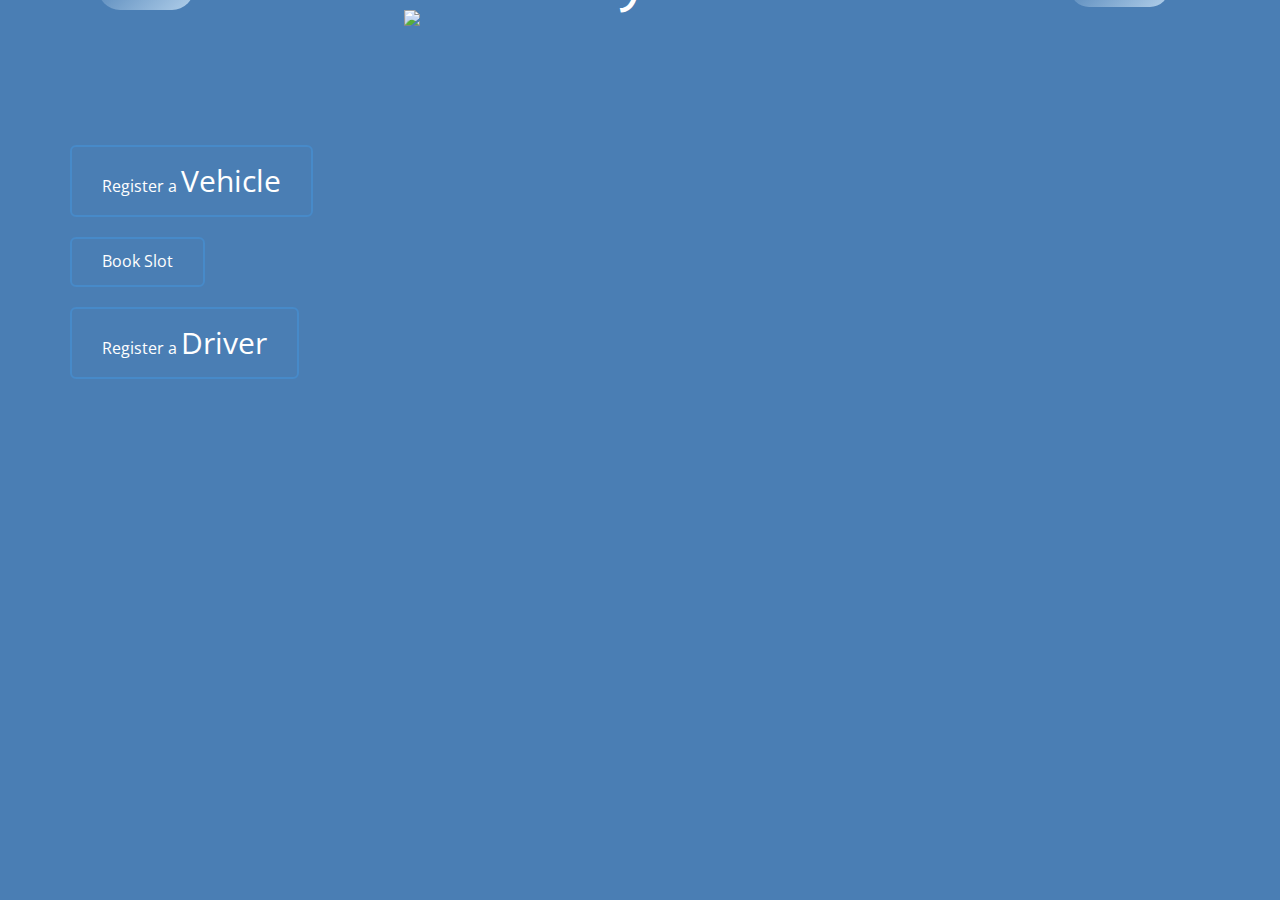
==== Home.html @ af9ec68c "Add files via upload" ====
<!DOCTYPE html>
<html style="font-size: 16px;">
  <head>
    <meta name="viewport" content="width=device-width, initial-scale=1.0">
    <meta charset="utf-8">
    <meta name="keywords" content="">
    <meta name="description" content="">
    <meta name="page_type" content="np-template-header-footer-from-plugin">
    <title>Home</title>
    <link rel="stylesheet" href="11.css" media="screen">
<link rel="stylesheet" href="home.css" media="screen">
    <script class="u-script" type="text/javascript" src="jquery-1.9.1.min.js" defer=""></script>
   
  
    <link id="u-theme-google-font" rel="stylesheet" href="https://fonts.googleapis.com/css?family=Roboto:100,100i,300,300i,400,400i,500,500i,700,700i,900,900i|Open+Sans:300,300i,400,400i,600,600i,700,700i,800,800i">
    <link id="u-page-google-font" rel="stylesheet" href="https://fonts.googleapis.com/css?family=McLaren:400">
    
    
    <script type="application/ld+json">{
		"@context": "http://schema.org",
		"@type": "Organization",
		"name": "",
		"logo": "images/WhatsAppImage2021-06-16at8.55.54PM.jpeg"
}</script>
    <meta property="og:title" content="Home">
    <meta property="og:type" content="website">
    <meta name="theme-color" content="#478ac9">
  </head>
  <body class="u-body u-custom-color-6"><header class="u-clearfix u-header u-header" id="sec-aa33"><div class="u-clearfix u-sheet u-sheet-1">
        <a href="Home.html" class="u-image u-logo u-image-1" data-image-width="1080" data-image-height="614">
          <img src="images/WhatsAppImage2021-06-16at8.55.54PM.jpeg" class="u-logo-image u-logo-image-1" data-image-width="159.4">
        </a>
        <p class="u-custom-font u-text u-text-1">EasyPark</p>
        <a href="update.html" class="u-btn u-btn-round u-button-style u-custom-font u-gradient u-hover-palette-4-base u-none u-radius-50 u-text-body-alt-color u-btn-1">More&nbsp;<span class="u-icon u-icon-1"><svg class="u-svg-content" viewBox="0 0 60 60" x="0px" y="0px" style="width: 1em; height: 1em;"><g><path d="M8,22c-4.411,0-8,3.589-8,8s3.589,8,8,8s8-3.589,8-8S12.411,22,8,22z"></path><path d="M52,22c-4.411,0-8,3.589-8,8s3.589,8,8,8s8-3.589,8-8S56.411,22,52,22z"></path><path d="M30,22c-4.411,0-8,3.589-8,8s3.589,8,8,8s8-3.589,8-8S34.411,22,30,22z"></path>
</g></svg><img></span>
        </a>
        <a href="admin.html" class="u-btn u-btn-round u-button-style u-gradient u-hover-palette-1-base u-none u-radius-50 u-text-body-alt-color u-text-hover-palette-3-base u-btn-2"><span class="u-icon u-icon-2"><svg class="u-svg-content" viewBox="0 0 60 60" x="0px" y="0px" style="width: 1em; height: 1em;"><path d="M48.014,42.889l-9.553-4.776C37.56,37.662,37,36.756,37,35.748v-3.381c0.229-0.28,0.47-0.599,0.719-0.951
	c1.239-1.75,2.232-3.698,2.954-5.799C42.084,24.97,43,23.575,43,22v-4c0-0.963-0.36-1.896-1-2.625v-5.319
	c0.056-0.55,0.276-3.824-2.092-6.525C37.854,1.188,34.521,0,30,0s-7.854,1.188-9.908,3.53C17.724,6.231,17.944,9.506,18,10.056
	v5.319c-0.64,0.729-1,1.662-1,2.625v4c0,1.217,0.553,2.352,1.497,3.109c0.916,3.627,2.833,6.36,3.503,7.237v3.309
	c0,0.968-0.528,1.856-1.377,2.32l-8.921,4.866C8.801,44.424,7,47.458,7,50.762V54c0,4.746,15.045,6,23,6s23-1.254,23-6v-3.043
	C53,47.519,51.089,44.427,48.014,42.889z"></path></svg><img></span>&nbsp;ADMIN
        </a>
      </div></header>
    <section class="u-clearfix u-section-1" id="sec-b55b">
      <div class="u-clearfix u-sheet u-sheet-1">
        <div class="u-border-3 u-border-black u-line u-line-vertical u-opacity u-opacity-35 u-line-1"></div>
        <a href="vdetails.html" class="u-border-2 u-border-palette-1-base u-btn u-btn-round u-button-style u-custom-font u-gradient u-hover-palette-1-light-1 u-none u-radius-6 u-text-body-alt-color u-btn-1">Register a <span style="font-size: 1.875rem;">Vehicle</span>
        </a>
        <a href="slot.html" class="u-border-2 u-border-palette-1-base u-btn u-btn-round u-button-style u-custom-font u-gradient u-hover-palette-1-light-1 u-none u-radius-6 u-text-body-alt-color u-btn-2">Book Slot</a>
        <a href="ddetails.html" class="u-border-2 u-border-palette-1-base u-btn u-btn-round u-button-style u-custom-font u-gradient u-hover-palette-1-light-1 u-none u-radius-6 u-text-body-alt-color u-btn-3">Register a <span style="font-size: 1.875rem;">Driver</span>
        </a>
      </div>
    </section>
    
    
    
    
  </body>
</html>
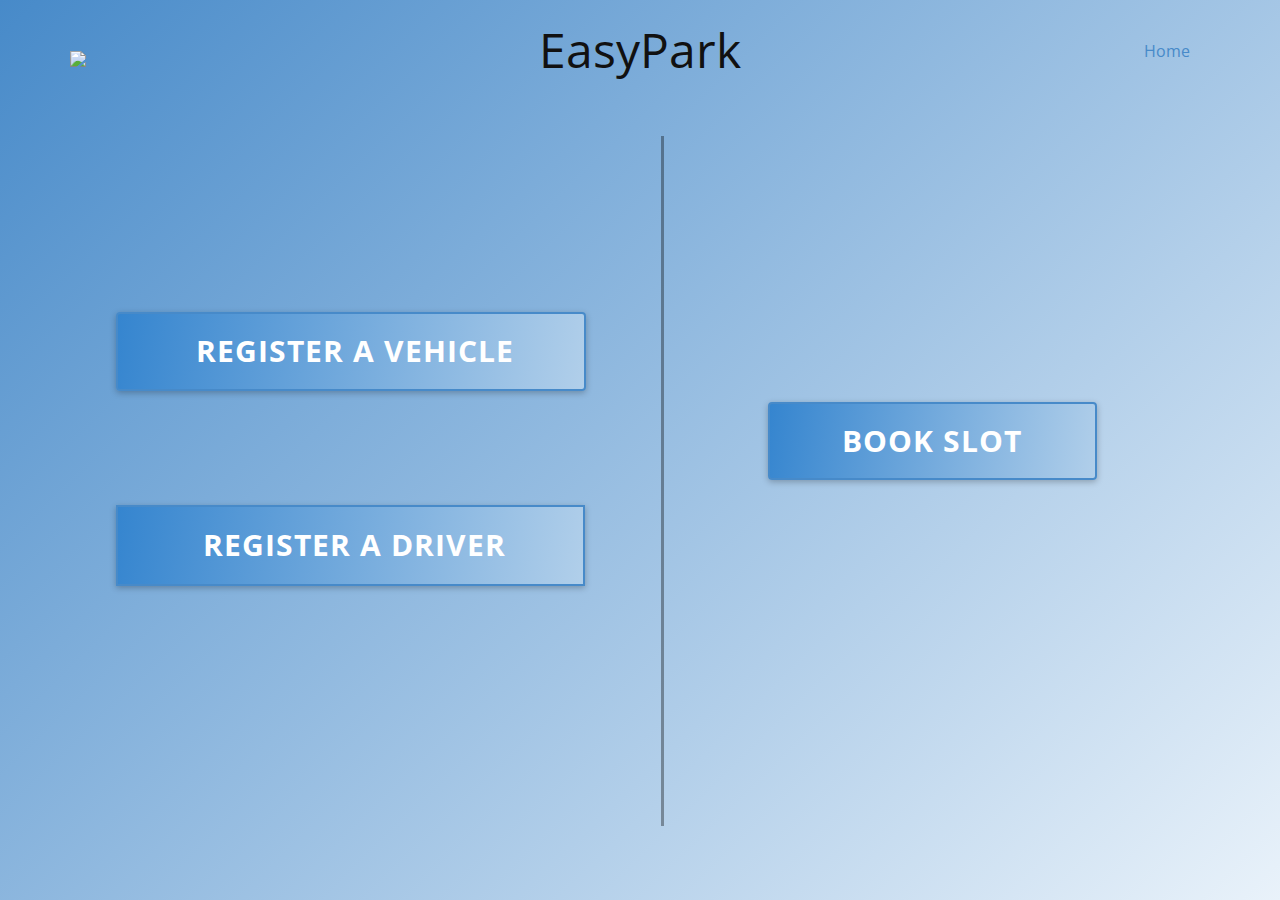
==== commit 95357667: "Add files via upload" ====
--- a/Home.html
+++ b/Home.html
@@ -7,54 +7,72 @@
     <meta name="description" content="">
     <meta name="page_type" content="np-template-header-footer-from-plugin">
     <title>Home</title>
-    <link rel="stylesheet" href="11.css" media="screen">
-<link rel="stylesheet" href="home.css" media="screen">
+    <link rel="stylesheet" href="nicepage.css" media="screen">
+<link rel="stylesheet" href="Home.css" media="screen">
     <script class="u-script" type="text/javascript" src="jquery-1.9.1.min.js" defer=""></script>
-   
-  
+    <script class="u-script" type="text/javascript" src="nicepage.js" defer=""></script>
+    <meta name="generator" content="Nicepage 3.16.4, nicepage.com">
     <link id="u-theme-google-font" rel="stylesheet" href="https://fonts.googleapis.com/css?family=Roboto:100,100i,300,300i,400,400i,500,500i,700,700i,900,900i|Open+Sans:300,300i,400,400i,600,600i,700,700i,800,800i">
-    <link id="u-page-google-font" rel="stylesheet" href="https://fonts.googleapis.com/css?family=McLaren:400">
+    <link id="u-page-google-font" rel="stylesheet" href="https://fonts.googleapis.com/css?family=Open+Sans:300,300i,400,400i,600,600i,700,700i,800,800i">
     
     
     <script type="application/ld+json">{
 		"@context": "http://schema.org",
 		"@type": "Organization",
 		"name": "",
-		"logo": "images/WhatsAppImage2021-06-16at8.55.54PM.jpeg"
+		"url": "index.html",
+		"logo": "images/default-logo.png"
 }</script>
     <meta property="og:title" content="Home">
     <meta property="og:type" content="website">
     <meta name="theme-color" content="#478ac9">
+    <link rel="canonical" href="index.html">
+    <meta property="og:url" content="index.html">
   </head>
-  <body class="u-body u-custom-color-6"><header class="u-clearfix u-header u-header" id="sec-aa33"><div class="u-clearfix u-sheet u-sheet-1">
-        <a href="Home.html" class="u-image u-logo u-image-1" data-image-width="1080" data-image-height="614">
-          <img src="images/WhatsAppImage2021-06-16at8.55.54PM.jpeg" class="u-logo-image u-logo-image-1" data-image-width="159.4">
+  <body class="u-body"><header class="u-clearfix u-header u-header" id="sec-aa33"><div class="u-clearfix u-sheet u-sheet-1">
+        <a href="" class="u-image u-logo u-image-1">
+          <img src="images/default-logo.png" class="u-logo-image u-logo-image-1">
         </a>
-        <p class="u-custom-font u-text u-text-1">EasyPark</p>
-        <a href="update.html" class="u-btn u-btn-round u-button-style u-custom-font u-gradient u-hover-palette-4-base u-none u-radius-50 u-text-body-alt-color u-btn-1">More&nbsp;<span class="u-icon u-icon-1"><svg class="u-svg-content" viewBox="0 0 60 60" x="0px" y="0px" style="width: 1em; height: 1em;"><g><path d="M8,22c-4.411,0-8,3.589-8,8s3.589,8,8,8s8-3.589,8-8S12.411,22,8,22z"></path><path d="M52,22c-4.411,0-8,3.589-8,8s3.589,8,8,8s8-3.589,8-8S56.411,22,52,22z"></path><path d="M30,22c-4.411,0-8,3.589-8,8s3.589,8,8,8s8-3.589,8-8S34.411,22,30,22z"></path>
-</g></svg><img></span>
-        </a>
-        <a href="admin.html" class="u-btn u-btn-round u-button-style u-gradient u-hover-palette-1-base u-none u-radius-50 u-text-body-alt-color u-text-hover-palette-3-base u-btn-2"><span class="u-icon u-icon-2"><svg class="u-svg-content" viewBox="0 0 60 60" x="0px" y="0px" style="width: 1em; height: 1em;"><path d="M48.014,42.889l-9.553-4.776C37.56,37.662,37,36.756,37,35.748v-3.381c0.229-0.28,0.47-0.599,0.719-0.951
-	c1.239-1.75,2.232-3.698,2.954-5.799C42.084,24.97,43,23.575,43,22v-4c0-0.963-0.36-1.896-1-2.625v-5.319
-	c0.056-0.55,0.276-3.824-2.092-6.525C37.854,1.188,34.521,0,30,0s-7.854,1.188-9.908,3.53C17.724,6.231,17.944,9.506,18,10.056
-	v5.319c-0.64,0.729-1,1.662-1,2.625v4c0,1.217,0.553,2.352,1.497,3.109c0.916,3.627,2.833,6.36,3.503,7.237v3.309
-	c0,0.968-0.528,1.856-1.377,2.32l-8.921,4.866C8.801,44.424,7,47.458,7,50.762V54c0,4.746,15.045,6,23,6s23-1.254,23-6v-3.043
-	C53,47.519,51.089,44.427,48.014,42.889z"></path></svg><img></span>&nbsp;ADMIN
-        </a>
+        <nav class="u-menu u-menu-dropdown u-offcanvas u-menu-1">
+          <div class="menu-collapse" style="font-size: 1rem; letter-spacing: 0px;">
+            <a class="u-button-style u-custom-left-right-menu-spacing u-custom-padding-bottom u-custom-top-bottom-menu-spacing u-nav-link u-text-active-palette-1-base u-text-hover-palette-2-base" href="#">
+              <svg><use xlink:href="#menu-hamburger"></use></svg>
+              <svg version="1.1" xmlns="http://www.w3.org/2000/svg" xmlns:xlink="http://www.w3.org/1999/xlink"><defs><symbol id="menu-hamburger" viewBox="0 0 16 16" style="width: 16px; height: 16px;"><rect y="1" width="16" height="2"></rect><rect y="7" width="16" height="2"></rect><rect y="13" width="16" height="2"></rect>
+</symbol>
+</defs></svg>
+            </a>
+          </div>
+          <div class="u-custom-menu u-nav-container">
+            <ul class="u-nav u-unstyled u-nav-1"><li class="u-nav-item"><a class="u-button-style u-nav-link u-text-active-palette-1-base u-text-hover-palette-2-base" href="Home.html" style="padding: 10px 20px;">Home</a>
+</li></ul>
+          </div>
+          <div class="u-custom-menu u-nav-container-collapse">
+            <div class="u-black u-container-style u-inner-container-layout u-opacity u-opacity-95 u-sidenav">
+              <div class="u-sidenav-overflow">
+                <div class="u-menu-close"></div>
+                <ul class="u-align-center u-nav u-popupmenu-items u-unstyled u-nav-2"><li class="u-nav-item"><a class="u-button-style u-nav-link" href="Home.html" style="padding: 10px 20px;">Home</a>
+</li></ul>
+              </div>
+            </div>
+            <div class="u-black u-menu-overlay u-opacity u-opacity-70"></div>
+          </div>
+        </nav>
+        <p class="u-text u-text-default u-text-1">EasyPark</p>
       </div></header>
     <section class="u-clearfix u-section-1" id="sec-b55b">
       <div class="u-clearfix u-sheet u-sheet-1">
         <div class="u-border-3 u-border-black u-line u-line-vertical u-opacity u-opacity-35 u-line-1"></div>
-        <a href="vdetails.html" class="u-border-2 u-border-palette-1-base u-btn u-btn-round u-button-style u-custom-font u-gradient u-hover-palette-1-light-1 u-none u-radius-6 u-text-body-alt-color u-btn-1">Register a <span style="font-size: 1.875rem;">Vehicle</span>
+        <a href="vdetails.html" class="u-border-2 u-border-palette-1-base u-btn u-btn-round u-button-style u-gradient u-none u-radius-4 u-text-body-alt-color u-btn-1"> &nbsp;Register a Vehicle</a>
+        <a href="slot.html" class="u-border-2 u-border-palette-1-base u-btn u-btn-round u-button-style u-gradient u-none u-radius-4 u-text-body-alt-color u-btn-2">
+          <span style="font-weight: 400;">
+            <span style="font-weight: 700;">Book Slot </span>
+          </span>
         </a>
-        <a href="slot.html" class="u-border-2 u-border-palette-1-base u-btn u-btn-round u-button-style u-custom-font u-gradient u-hover-palette-1-light-1 u-none u-radius-6 u-text-body-alt-color u-btn-2">Book Slot</a>
-        <a href="ddetails.html" class="u-border-2 u-border-palette-1-base u-btn u-btn-round u-button-style u-custom-font u-gradient u-hover-palette-1-light-1 u-none u-radius-6 u-text-body-alt-color u-btn-3">Register a <span style="font-size: 1.875rem;">Driver</span>
-        </a>
+        <a href="ddetails.html" class="u-border-2 u-border-palette-1-base u-btn u-button-style u-gradient u-none u-text-body-alt-color u-btn-3"> &nbsp;Register a driver</a>
       </div>
     </section>
     
     
     
-    
   </body>
 </html>--- a/nicepage.css
+++ b/nicepage.css
@@ -0,0 +1,34109 @@
+/*begin-commonstyles library*//*!
+ * froala_editor v3.2.3 (https://www.froala.com/wysiwyg-editor)
+ * License https://froala.com/wysiwyg-editor/terms/
+ * Copyright 2014-2020 Froala Labs
+ */
+
+.fr-clearfix::after {
+  clear: both;
+  display: block;
+  content: "";
+  height: 0; }
+
+.fr-hide-by-clipping {
+  position: absolute;
+  width: 1px;
+  height: 1px;
+  padding: 0;
+  margin: -1px;
+  overflow: hidden;
+  clip: rect(0, 0, 0, 0);
+  border: 0; }
+
+.fr-view img.fr-rounded, .fr-view .fr-img-caption.fr-rounded img {
+  border-radius: 10px;
+  -moz-border-radius: 10px;
+  -webkit-border-radius: 10px;
+  -moz-background-clip: padding;
+  -webkit-background-clip: padding-box;
+  background-clip: padding-box; }
+
+.fr-view img.fr-shadow, .fr-view .fr-img-caption.fr-shadow img {
+  -webkit-box-shadow: 10px 10px 5px 0px #cccccc;
+  -moz-box-shadow: 10px 10px 5px 0px #cccccc;
+  box-shadow: 10px 10px 5px 0px #cccccc; }
+
+.fr-view img.fr-bordered, .fr-view .fr-img-caption.fr-bordered img {
+  border: solid 5px #CCC; }
+
+.fr-view img.fr-bordered {
+  -webkit-box-sizing: content-box;
+  -moz-box-sizing: content-box;
+  box-sizing: content-box; }
+
+.fr-view .fr-img-caption.fr-bordered img {
+  -webkit-box-sizing: border-box;
+  -moz-box-sizing: border-box;
+  box-sizing: border-box; }
+
+.fr-view {
+  word-wrap: break-word; }
+  .fr-view span[style~="color:"] a {
+    color: inherit; }
+  .fr-view strong {
+    font-weight: 700; }
+  .fr-view table {
+    border: none;
+    border-collapse: collapse;
+    empty-cells: show;
+    max-width: 100%; }
+    .fr-view table td {
+      min-width: 5px; }
+    .fr-view table.fr-dashed-borders td, .fr-view table.fr-dashed-borders th {
+      border-style: dashed; }
+    .fr-view table.fr-alternate-rows tbody tr:nth-child(2n) {
+      background: whitesmoke; }
+    .fr-view table td, .fr-view table th {
+      border: 1px solid #DDD; }
+      .fr-view table td:empty, .fr-view table th:empty {
+        height: 20px; }
+      .fr-view table td.fr-highlighted, .fr-view table th.fr-highlighted {
+        border: 1px double red; }
+      .fr-view table td.fr-thick, .fr-view table th.fr-thick {
+        border-width: 2px; }
+    .fr-view table th {
+      background: #ececec; }
+  .fr-view hr {
+    clear: both;
+    user-select: none;
+    -o-user-select: none;
+    -moz-user-select: none;
+    -khtml-user-select: none;
+    -webkit-user-select: none;
+    -ms-user-select: none;
+    break-after: always;
+    page-break-after: always; }
+  .fr-view .fr-file {
+    position: relative; }
+    .fr-view .fr-file::after {
+      position: relative;
+      content: "\1F4CE";
+      font-weight: normal; }
+  .fr-view pre {
+    white-space: pre-wrap;
+    word-wrap: break-word;
+    overflow: visible; }
+/*.fr-view[dir="rtl"] blockquote {
+  border-left: none;
+  border-right: solid 2px #5E35B1;
+  margin-right: 0;
+  padding-right: 5px;
+  padding-left: 0; }
+  .fr-view[dir="rtl"] blockquote blockquote {
+    border-color: #00BCD4; }
+    .fr-view[dir="rtl"] blockquote blockquote blockquote {
+      border-color: #43A047; }
+.fr-view blockquote {
+  border-left: solid 2px #5E35B1;
+  margin-left: 0;
+  padding-left: 5px;
+  color: #5E35B1; }
+  .fr-view blockquote blockquote {
+    border-color: #00BCD4;
+    color: #00BCD4; }
+    .fr-view blockquote blockquote blockquote {
+      border-color: #43A047;
+      color: #43A047; }*/
+  .fr-view span.fr-emoticon {
+    font-weight: normal;
+    font-family: "Apple Color Emoji","Segoe UI Emoji","NotoColorEmoji","Segoe UI Symbol","Android Emoji","EmojiSymbols";
+    display: inline;
+    line-height: 0; }
+    .fr-view span.fr-emoticon.fr-emoticon-img {
+      background-repeat: no-repeat !important;
+      font-size: inherit;
+      height: 1em;
+      width: 1em;
+      min-height: 20px;
+      min-width: 20px;
+      display: inline-block;
+      margin: -.1em .1em .1em;
+      line-height: 1;
+      vertical-align: middle; }
+  .fr-view .fr-text-gray {
+    color: #AAA !important; }
+  .fr-view .fr-text-bordered {
+    border-top: solid 1px #222;
+    border-bottom: solid 1px #222;
+    padding: 10px 0; }
+  .fr-view .fr-text-spaced {
+    letter-spacing: 1px; }
+  .fr-view .fr-text-uppercase {
+    text-transform: uppercase; }
+  .fr-view .fr-class-highlighted {
+    background-color: #ffff00; }
+  .fr-view .fr-class-code {
+    border-color: #cccccc;
+    border-radius: 2px;
+    -moz-border-radius: 2px;
+    -webkit-border-radius: 2px;
+    -moz-background-clip: padding;
+    -webkit-background-clip: padding-box;
+    background-clip: padding-box;
+    background: #f5f5f5;
+    padding: 10px;
+    font-family: "Courier New", Courier, monospace; }
+  .fr-view .fr-class-transparency {
+    opacity: 0.5; }
+  .fr-view img {
+    position: relative;
+    max-width: 100%; }
+    .fr-view img.fr-dib {
+      margin: 10px auto;
+      display: block;
+      float: none;
+      vertical-align: top; }
+      .fr-view img.fr-dib.fr-fil {
+        margin-left: 0;
+        text-align: left; }
+      .fr-view img.fr-dib.fr-fir {
+        margin-right: 0;
+        text-align: right; }
+    .fr-view img.fr-dii {
+      display: inline-block;
+      float: none;
+      vertical-align: bottom;
+      margin-left: 5px;
+      margin-right: 5px;
+      max-width: calc(100% - (2 * 5px)); }
+      .fr-view img.fr-dii.fr-fil {
+        float: left;
+        margin: 10px 15px 10px 0;
+        max-width: calc(100% - 5px); }
+      .fr-view img.fr-dii.fr-fir {
+        float: right;
+        margin: 10px 0 10px 15px;
+        max-width: calc(100% - 5px); }
+  .fr-view span.fr-img-caption {
+    position: relative;
+    max-width: 100%; }
+    .fr-view span.fr-img-caption.fr-dib {
+      margin: 5px auto;
+      display: block;
+      float: none;
+      vertical-align: top; }
+      .fr-view span.fr-img-caption.fr-dib.fr-fil {
+        margin-left: 0;
+        text-align: left; }
+      .fr-view span.fr-img-caption.fr-dib.fr-fir {
+        margin-right: 0;
+        text-align: right; }
+    .fr-view span.fr-img-caption.fr-dii {
+      display: inline-block;
+      float: none;
+      vertical-align: bottom;
+      margin-left: 5px;
+      margin-right: 5px;
+      max-width: calc(100% - (2 * 5px)); }
+      .fr-view span.fr-img-caption.fr-dii.fr-fil {
+        float: left;
+        margin: 5px 5px 5px 0;
+        max-width: calc(100% - 5px); }
+      .fr-view span.fr-img-caption.fr-dii.fr-fir {
+        float: right;
+        margin: 5px 0 5px 5px;
+        max-width: calc(100% - 5px); }
+  .fr-view .fr-video {
+    text-align: center;
+    position: relative; }
+    .fr-view .fr-video.fr-rv {
+      padding-bottom: 56.25%;
+      padding-top: 30px;
+      height: 0;
+      overflow: hidden; }
+      .fr-view .fr-video.fr-rv > iframe, .fr-view .fr-video.fr-rv object, .fr-view .fr-video.fr-rv embed {
+        position: absolute !important;
+        top: 0;
+        left: 0;
+        width: 100%;
+        height: 100%; }
+    .fr-view .fr-video > * {
+      -webkit-box-sizing: content-box;
+      -moz-box-sizing: content-box;
+      box-sizing: content-box;
+      max-width: 100%;
+      border: none; }
+    .fr-view .fr-video.fr-dvb {
+      display: block;
+      clear: both; }
+      .fr-view .fr-video.fr-dvb.fr-fvl {
+        text-align: left; }
+      .fr-view .fr-video.fr-dvb.fr-fvr {
+        text-align: right; }
+    .fr-view .fr-video.fr-dvi {
+      display: inline-block; }
+      .fr-view .fr-video.fr-dvi.fr-fvl {
+        float: left; }
+      .fr-view .fr-video.fr-dvi.fr-fvr {
+        float: right; }
+  .fr-view a.fr-strong {
+    font-weight: 700; }
+  .fr-view a.fr-green {
+    color: green; }
+  .fr-view .fr-img-caption {
+    text-align: center; }
+    .fr-view .fr-img-caption .fr-img-wrap {
+      padding: 0;
+      margin: auto;
+      text-align: center;
+      width: 100%; }
+      .fr-view .fr-img-caption .fr-img-wrap a {
+        display: block; }
+      .fr-view .fr-img-caption .fr-img-wrap img {
+        display: block;
+        margin: auto;
+        width: 100%; }
+      .fr-view .fr-img-caption .fr-img-wrap > span {
+        margin: auto;
+        display: block;
+        padding: 5px 5px 10px;
+        font-size: 14px;
+        font-weight: initial;
+        -webkit-box-sizing: border-box;
+        -moz-box-sizing: border-box;
+        box-sizing: border-box;
+        -webkit-opacity: 0.9;
+        -moz-opacity: 0.9;
+        opacity: 0.9;
+        -ms-filter: "progid:DXImageTransform.Microsoft.Alpha(Opacity=0)";
+        width: 100%;
+        text-align: center; }
+  .fr-view button.fr-rounded, .fr-view input.fr-rounded, .fr-view textarea.fr-rounded {
+    border-radius: 10px;
+    -moz-border-radius: 10px;
+    -webkit-border-radius: 10px;
+    -moz-background-clip: padding;
+    -webkit-background-clip: padding-box;
+    background-clip: padding-box; }
+  .fr-view button.fr-large, .fr-view input.fr-large, .fr-view textarea.fr-large {
+    font-size: 24px; }
+  .fr-view ul, .fr-view ol {
+    list-style-position: inside; }
+
+/**
+ * Image style.
+ */
+a.fr-view.fr-strong {
+  font-weight: 700; }
+a.fr-view.fr-green {
+  color: green; }
+
+/**
+ * Link style.
+ */
+img.fr-view {
+  position: relative;
+  max-width: 100%; }
+  img.fr-view.fr-dib {
+    margin: 5px auto;
+    display: block;
+    float: none;
+    vertical-align: top; }
+    img.fr-view.fr-dib.fr-fil {
+      margin-left: 0;
+      text-align: left; }
+    img.fr-view.fr-dib.fr-fir {
+      margin-right: 0;
+      text-align: right; }
+  img.fr-view.fr-dii {
+    display: inline-block;
+    float: none;
+    vertical-align: bottom;
+    margin-left: 5px;
+    margin-right: 5px;
+    max-width: calc(100% - (2 * 5px)); }
+    img.fr-view.fr-dii.fr-fil {
+      float: left;
+      margin: 5px 5px 5px 0;
+      max-width: calc(100% - 5px); }
+    img.fr-view.fr-dii.fr-fir {
+      float: right;
+      margin: 5px 0 5px 5px;
+      max-width: calc(100% - 5px); }
+
+span.fr-img-caption.fr-view {
+  position: relative;
+  max-width: 100%; }
+  span.fr-img-caption.fr-view.fr-dib {
+    margin: 5px auto;
+    display: block;
+    float: none;
+    vertical-align: top; }
+    span.fr-img-caption.fr-view.fr-dib.fr-fil {
+      margin-left: 0;
+      text-align: left; }
+    span.fr-img-caption.fr-view.fr-dib.fr-fir {
+      margin-right: 0;
+      text-align: right; }
+  span.fr-img-caption.fr-view.fr-dii {
+    display: inline-block;
+    float: none;
+    vertical-align: bottom;
+    margin-left: 5px;
+    margin-right: 5px;
+    max-width: calc(100% - (2 * 5px)); }
+    span.fr-img-caption.fr-view.fr-dii.fr-fil {
+      float: left;
+      margin: 5px 5px 5px 0;
+      max-width: calc(100% - 5px); }
+    span.fr-img-caption.fr-view.fr-dii.fr-fir {
+      float: right;
+      margin: 5px 0 5px 5px;
+      max-width: calc(100% - 5px); }
+/*end-commonstyles library*//*begin-commonstyles library*/@charset "UTF-8";
+
+/*!
+ * animate.css -http://daneden.me/animate
+ * Version - 3.7.0
+ * Licensed under the MIT license - http://opensource.org/licenses/MIT
+ *
+ * Copyright (c) 2018 Daniel Eden
+ */
+
+@-webkit-keyframes bounce {
+  from,
+  20%,
+  53%,
+  80%,
+  to {
+    -webkit-animation-timing-function: cubic-bezier(0.215, 0.61, 0.355, 1);
+    animation-timing-function: cubic-bezier(0.215, 0.61, 0.355, 1);
+    -webkit-transform: translate3d(0, 0, 0);
+    transform: translate3d(0, 0, 0);
+  }
+
+  40%,
+  43% {
+    -webkit-animation-timing-function: cubic-bezier(0.755, 0.05, 0.855, 0.06);
+    animation-timing-function: cubic-bezier(0.755, 0.05, 0.855, 0.06);
+    -webkit-transform: translate3d(0, -30px, 0);
+    transform: translate3d(0, -30px, 0);
+  }
+
+  70% {
+    -webkit-animation-timing-function: cubic-bezier(0.755, 0.05, 0.855, 0.06);
+    animation-timing-function: cubic-bezier(0.755, 0.05, 0.855, 0.06);
+    -webkit-transform: translate3d(0, -15px, 0);
+    transform: translate3d(0, -15px, 0);
+  }
+
+  90% {
+    -webkit-transform: translate3d(0, -4px, 0);
+    transform: translate3d(0, -4px, 0);
+  }
+}
+
+@keyframes bounce {
+  from,
+  20%,
+  53%,
+  80%,
+  to {
+    -webkit-animation-timing-function: cubic-bezier(0.215, 0.61, 0.355, 1);
+    animation-timing-function: cubic-bezier(0.215, 0.61, 0.355, 1);
+    -webkit-transform: translate3d(0, 0, 0);
+    transform: translate3d(0, 0, 0);
+  }
+
+  40%,
+  43% {
+    -webkit-animation-timing-function: cubic-bezier(0.755, 0.05, 0.855, 0.06);
+    animation-timing-function: cubic-bezier(0.755, 0.05, 0.855, 0.06);
+    -webkit-transform: translate3d(0, -30px, 0);
+    transform: translate3d(0, -30px, 0);
+  }
+
+  70% {
+    -webkit-animation-timing-function: cubic-bezier(0.755, 0.05, 0.855, 0.06);
+    animation-timing-function: cubic-bezier(0.755, 0.05, 0.855, 0.06);
+    -webkit-transform: translate3d(0, -15px, 0);
+    transform: translate3d(0, -15px, 0);
+  }
+
+  90% {
+    -webkit-transform: translate3d(0, -4px, 0);
+    transform: translate3d(0, -4px, 0);
+  }
+}
+
+.bounce {
+  -webkit-animation-name: bounce;
+  animation-name: bounce;
+  -webkit-transform-origin: center bottom;
+  transform-origin: center bottom;
+}
+
+@-webkit-keyframes flash {
+  from,
+  50%,
+  to {
+    opacity: 1;
+  }
+
+  25%,
+  75% {
+    opacity: 0;
+  }
+}
+
+@keyframes flash {
+  from,
+  50%,
+  to {
+    opacity: 1;
+  }
+
+  25%,
+  75% {
+    opacity: 0;
+  }
+}
+
+.flash {
+  -webkit-animation-name: flash;
+  animation-name: flash;
+}
+
+/* originally authored by Nick Pettit - https://github.com/nickpettit/glide */
+
+@-webkit-keyframes pulse {
+  from {
+    -webkit-transform: scale3d(1, 1, 1);
+    transform: scale3d(1, 1, 1);
+  }
+
+  50% {
+    -webkit-transform: scale3d(1.05, 1.05, 1.05);
+    transform: scale3d(1.05, 1.05, 1.05);
+  }
+
+  to {
+    -webkit-transform: scale3d(1, 1, 1);
+    transform: scale3d(1, 1, 1);
+  }
+}
+
+@keyframes pulse {
+  from {
+    -webkit-transform: scale3d(1, 1, 1);
+    transform: scale3d(1, 1, 1);
+  }
+
+  50% {
+    -webkit-transform: scale3d(1.05, 1.05, 1.05);
+    transform: scale3d(1.05, 1.05, 1.05);
+  }
+
+  to {
+    -webkit-transform: scale3d(1, 1, 1);
+    transform: scale3d(1, 1, 1);
+  }
+}
+
+.pulse {
+  -webkit-animation-name: pulse;
+  animation-name: pulse;
+}
+
+@-webkit-keyframes rubberBand {
+  from {
+    -webkit-transform: scale3d(1, 1, 1);
+    transform: scale3d(1, 1, 1);
+  }
+
+  30% {
+    -webkit-transform: scale3d(1.25, 0.75, 1);
+    transform: scale3d(1.25, 0.75, 1);
+  }
+
+  40% {
+    -webkit-transform: scale3d(0.75, 1.25, 1);
+    transform: scale3d(0.75, 1.25, 1);
+  }
+
+  50% {
+    -webkit-transform: scale3d(1.15, 0.85, 1);
+    transform: scale3d(1.15, 0.85, 1);
+  }
+
+  65% {
+    -webkit-transform: scale3d(0.95, 1.05, 1);
+    transform: scale3d(0.95, 1.05, 1);
+  }
+
+  75% {
+    -webkit-transform: scale3d(1.05, 0.95, 1);
+    transform: scale3d(1.05, 0.95, 1);
+  }
+
+  to {
+    -webkit-transform: scale3d(1, 1, 1);
+    transform: scale3d(1, 1, 1);
+  }
+}
+
+@keyframes rubberBand {
+  from {
+    -webkit-transform: scale3d(1, 1, 1);
+    transform: scale3d(1, 1, 1);
+  }
+
+  30% {
+    -webkit-transform: scale3d(1.25, 0.75, 1);
+    transform: scale3d(1.25, 0.75, 1);
+  }
+
+  40% {
+    -webkit-transform: scale3d(0.75, 1.25, 1);
+    transform: scale3d(0.75, 1.25, 1);
+  }
+
+  50% {
+    -webkit-transform: scale3d(1.15, 0.85, 1);
+    transform: scale3d(1.15, 0.85, 1);
+  }
+
+  65% {
+    -webkit-transform: scale3d(0.95, 1.05, 1);
+    transform: scale3d(0.95, 1.05, 1);
+  }
+
+  75% {
+    -webkit-transform: scale3d(1.05, 0.95, 1);
+    transform: scale3d(1.05, 0.95, 1);
+  }
+
+  to {
+    -webkit-transform: scale3d(1, 1, 1);
+    transform: scale3d(1, 1, 1);
+  }
+}
+
+.rubberBand {
+  -webkit-animation-name: rubberBand;
+  animation-name: rubberBand;
+}
+
+@-webkit-keyframes shake {
+  from,
+  to {
+    -webkit-transform: translate3d(0, 0, 0);
+    transform: translate3d(0, 0, 0);
+  }
+
+  10%,
+  30%,
+  50%,
+  70%,
+  90% {
+    -webkit-transform: translate3d(-10px, 0, 0);
+    transform: translate3d(-10px, 0, 0);
+  }
+
+  20%,
+  40%,
+  60%,
+  80% {
+    -webkit-transform: translate3d(10px, 0, 0);
+    transform: translate3d(10px, 0, 0);
+  }
+}
+
+@keyframes shake {
+  from,
+  to {
+    -webkit-transform: translate3d(0, 0, 0);
+    transform: translate3d(0, 0, 0);
+  }
+
+  10%,
+  30%,
+  50%,
+  70%,
+  90% {
+    -webkit-transform: translate3d(-10px, 0, 0);
+    transform: translate3d(-10px, 0, 0);
+  }
+
+  20%,
+  40%,
+  60%,
+  80% {
+    -webkit-transform: translate3d(10px, 0, 0);
+    transform: translate3d(10px, 0, 0);
+  }
+}
+
+.shake {
+  -webkit-animation-name: shake;
+  animation-name: shake;
+}
+
+@-webkit-keyframes headShake {
+  0% {
+    -webkit-transform: translateX(0);
+    transform: translateX(0);
+  }
+
+  6.5% {
+    -webkit-transform: translateX(-6px) rotateY(-9deg);
+    transform: translateX(-6px) rotateY(-9deg);
+  }
+
+  18.5% {
+    -webkit-transform: translateX(5px) rotateY(7deg);
+    transform: translateX(5px) rotateY(7deg);
+  }
+
+  31.5% {
+    -webkit-transform: translateX(-3px) rotateY(-5deg);
+    transform: translateX(-3px) rotateY(-5deg);
+  }
+
+  43.5% {
+    -webkit-transform: translateX(2px) rotateY(3deg);
+    transform: translateX(2px) rotateY(3deg);
+  }
+
+  50% {
+    -webkit-transform: translateX(0);
+    transform: translateX(0);
+  }
+}
+
+@keyframes headShake {
+  0% {
+    -webkit-transform: translateX(0);
+    transform: translateX(0);
+  }
+
+  6.5% {
+    -webkit-transform: translateX(-6px) rotateY(-9deg);
+    transform: translateX(-6px) rotateY(-9deg);
+  }
+
+  18.5% {
+    -webkit-transform: translateX(5px) rotateY(7deg);
+    transform: translateX(5px) rotateY(7deg);
+  }
+
+  31.5% {
+    -webkit-transform: translateX(-3px) rotateY(-5deg);
+    transform: translateX(-3px) rotateY(-5deg);
+  }
+
+  43.5% {
+    -webkit-transform: translateX(2px) rotateY(3deg);
+    transform: translateX(2px) rotateY(3deg);
+  }
+
+  50% {
+    -webkit-transform: translateX(0);
+    transform: translateX(0);
+  }
+}
+
+.headShake {
+  -webkit-animation-timing-function: ease-in-out;
+  animation-timing-function: ease-in-out;
+  -webkit-animation-name: headShake;
+  animation-name: headShake;
+}
+
+@-webkit-keyframes swing {
+  20% {
+    -webkit-transform: rotate3d(0, 0, 1, 15deg);
+    transform: rotate3d(0, 0, 1, 15deg);
+  }
+
+  40% {
+    -webkit-transform: rotate3d(0, 0, 1, -10deg);
+    transform: rotate3d(0, 0, 1, -10deg);
+  }
+
+  60% {
+    -webkit-transform: rotate3d(0, 0, 1, 5deg);
+    transform: rotate3d(0, 0, 1, 5deg);
+  }
+
+  80% {
+    -webkit-transform: rotate3d(0, 0, 1, -5deg);
+    transform: rotate3d(0, 0, 1, -5deg);
+  }
+
+  to {
+    -webkit-transform: rotate3d(0, 0, 1, 0deg);
+    transform: rotate3d(0, 0, 1, 0deg);
+  }
+}
+
+@keyframes swing {
+  20% {
+    -webkit-transform: rotate3d(0, 0, 1, 15deg);
+    transform: rotate3d(0, 0, 1, 15deg);
+  }
+
+  40% {
+    -webkit-transform: rotate3d(0, 0, 1, -10deg);
+    transform: rotate3d(0, 0, 1, -10deg);
+  }
+
+  60% {
+    -webkit-transform: rotate3d(0, 0, 1, 5deg);
+    transform: rotate3d(0, 0, 1, 5deg);
+  }
+
+  80% {
+    -webkit-transform: rotate3d(0, 0, 1, -5deg);
+    transform: rotate3d(0, 0, 1, -5deg);
+  }
+
+  to {
+    -webkit-transform: rotate3d(0, 0, 1, 0deg);
+    transform: rotate3d(0, 0, 1, 0deg);
+  }
+}
+
+.swing {
+  -webkit-transform-origin: top center;
+  transform-origin: top center;
+  -webkit-animation-name: swing;
+  animation-name: swing;
+}
+
+@-webkit-keyframes tada {
+  from {
+    -webkit-transform: scale3d(1, 1, 1);
+    transform: scale3d(1, 1, 1);
+  }
+
+  10%,
+  20% {
+    -webkit-transform: scale3d(0.9, 0.9, 0.9) rotate3d(0, 0, 1, -3deg);
+    transform: scale3d(0.9, 0.9, 0.9) rotate3d(0, 0, 1, -3deg);
+  }
+
+  30%,
+  50%,
+  70%,
+  90% {
+    -webkit-transform: scale3d(1.1, 1.1, 1.1) rotate3d(0, 0, 1, 3deg);
+    transform: scale3d(1.1, 1.1, 1.1) rotate3d(0, 0, 1, 3deg);
+  }
+
+  40%,
+  60%,
+  80% {
+    -webkit-transform: scale3d(1.1, 1.1, 1.1) rotate3d(0, 0, 1, -3deg);
+    transform: scale3d(1.1, 1.1, 1.1) rotate3d(0, 0, 1, -3deg);
+  }
+
+  to {
+    -webkit-transform: scale3d(1, 1, 1);
+    transform: scale3d(1, 1, 1);
+  }
+}
+
+@keyframes tada {
+  from {
+    -webkit-transform: scale3d(1, 1, 1);
+    transform: scale3d(1, 1, 1);
+  }
+
+  10%,
+  20% {
+    -webkit-transform: scale3d(0.9, 0.9, 0.9) rotate3d(0, 0, 1, -3deg);
+    transform: scale3d(0.9, 0.9, 0.9) rotate3d(0, 0, 1, -3deg);
+  }
+
+  30%,
+  50%,
+  70%,
+  90% {
+    -webkit-transform: scale3d(1.1, 1.1, 1.1) rotate3d(0, 0, 1, 3deg);
+    transform: scale3d(1.1, 1.1, 1.1) rotate3d(0, 0, 1, 3deg);
+  }
+
+  40%,
+  60%,
+  80% {
+    -webkit-transform: scale3d(1.1, 1.1, 1.1) rotate3d(0, 0, 1, -3deg);
+    transform: scale3d(1.1, 1.1, 1.1) rotate3d(0, 0, 1, -3deg);
+  }
+
+  to {
+    -webkit-transform: scale3d(1, 1, 1);
+    transform: scale3d(1, 1, 1);
+  }
+}
+
+.tada {
+  -webkit-animation-name: tada;
+  animation-name: tada;
+}
+
+/* originally authored by Nick Pettit - https://github.com/nickpettit/glide */
+
+@-webkit-keyframes wobble {
+  from {
+    -webkit-transform: translate3d(0, 0, 0);
+    transform: translate3d(0, 0, 0);
+  }
+
+  15% {
+    -webkit-transform: translate3d(-25%, 0, 0) rotate3d(0, 0, 1, -5deg);
+    transform: translate3d(-25%, 0, 0) rotate3d(0, 0, 1, -5deg);
+  }
+
+  30% {
+    -webkit-transform: translate3d(20%, 0, 0) rotate3d(0, 0, 1, 3deg);
+    transform: translate3d(20%, 0, 0) rotate3d(0, 0, 1, 3deg);
+  }
+
+  45% {
+    -webkit-transform: translate3d(-15%, 0, 0) rotate3d(0, 0, 1, -3deg);
+    transform: translate3d(-15%, 0, 0) rotate3d(0, 0, 1, -3deg);
+  }
+
+  60% {
+    -webkit-transform: translate3d(10%, 0, 0) rotate3d(0, 0, 1, 2deg);
+    transform: translate3d(10%, 0, 0) rotate3d(0, 0, 1, 2deg);
+  }
+
+  75% {
+    -webkit-transform: translate3d(-5%, 0, 0) rotate3d(0, 0, 1, -1deg);
+    transform: translate3d(-5%, 0, 0) rotate3d(0, 0, 1, -1deg);
+  }
+
+  to {
+    -webkit-transform: translate3d(0, 0, 0);
+    transform: translate3d(0, 0, 0);
+  }
+}
+
+@keyframes wobble {
+  from {
+    -webkit-transform: translate3d(0, 0, 0);
+    transform: translate3d(0, 0, 0);
+  }
+
+  15% {
+    -webkit-transform: translate3d(-25%, 0, 0) rotate3d(0, 0, 1, -5deg);
+    transform: translate3d(-25%, 0, 0) rotate3d(0, 0, 1, -5deg);
+  }
+
+  30% {
+    -webkit-transform: translate3d(20%, 0, 0) rotate3d(0, 0, 1, 3deg);
+    transform: translate3d(20%, 0, 0) rotate3d(0, 0, 1, 3deg);
+  }
+
+  45% {
+    -webkit-transform: translate3d(-15%, 0, 0) rotate3d(0, 0, 1, -3deg);
+    transform: translate3d(-15%, 0, 0) rotate3d(0, 0, 1, -3deg);
+  }
+
+  60% {
+    -webkit-transform: translate3d(10%, 0, 0) rotate3d(0, 0, 1, 2deg);
+    transform: translate3d(10%, 0, 0) rotate3d(0, 0, 1, 2deg);
+  }
+
+  75% {
+    -webkit-transform: translate3d(-5%, 0, 0) rotate3d(0, 0, 1, -1deg);
+    transform: translate3d(-5%, 0, 0) rotate3d(0, 0, 1, -1deg);
+  }
+
+  to {
+    -webkit-transform: translate3d(0, 0, 0);
+    transform: translate3d(0, 0, 0);
+  }
+}
+
+.wobble {
+  -webkit-animation-name: wobble;
+  animation-name: wobble;
+}
+
+@-webkit-keyframes jello {
+  from,
+  11.1%,
+  to {
+    -webkit-transform: translate3d(0, 0, 0);
+    transform: translate3d(0, 0, 0);
+  }
+
+  22.2% {
+    -webkit-transform: skewX(-12.5deg) skewY(-12.5deg);
+    transform: skewX(-12.5deg) skewY(-12.5deg);
+  }
+
+  33.3% {
+    -webkit-transform: skewX(6.25deg) skewY(6.25deg);
+    transform: skewX(6.25deg) skewY(6.25deg);
+  }
+
+  44.4% {
+    -webkit-transform: skewX(-3.125deg) skewY(-3.125deg);
+    transform: skewX(-3.125deg) skewY(-3.125deg);
+  }
+
+  55.5% {
+    -webkit-transform: skewX(1.5625deg) skewY(1.5625deg);
+    transform: skewX(1.5625deg) skewY(1.5625deg);
+  }
+
+  66.6% {
+    -webkit-transform: skewX(-0.78125deg) skewY(-0.78125deg);
+    transform: skewX(-0.78125deg) skewY(-0.78125deg);
+  }
+
+  77.7% {
+    -webkit-transform: skewX(0.390625deg) skewY(0.390625deg);
+    transform: skewX(0.390625deg) skewY(0.390625deg);
+  }
+
+  88.8% {
+    -webkit-transform: skewX(-0.1953125deg) skewY(-0.1953125deg);
+    transform: skewX(-0.1953125deg) skewY(-0.1953125deg);
+  }
+}
+
+@keyframes jello {
+  from,
+  11.1%,
+  to {
+    -webkit-transform: translate3d(0, 0, 0);
+    transform: translate3d(0, 0, 0);
+  }
+
+  22.2% {
+    -webkit-transform: skewX(-12.5deg) skewY(-12.5deg);
+    transform: skewX(-12.5deg) skewY(-12.5deg);
+  }
+
+  33.3% {
+    -webkit-transform: skewX(6.25deg) skewY(6.25deg);
+    transform: skewX(6.25deg) skewY(6.25deg);
+  }
+
+  44.4% {
+    -webkit-transform: skewX(-3.125deg) skewY(-3.125deg);
+    transform: skewX(-3.125deg) skewY(-3.125deg);
+  }
+
+  55.5% {
+    -webkit-transform: skewX(1.5625deg) skewY(1.5625deg);
+    transform: skewX(1.5625deg) skewY(1.5625deg);
+  }
+
+  66.6% {
+    -webkit-transform: skewX(-0.78125deg) skewY(-0.78125deg);
+    transform: skewX(-0.78125deg) skewY(-0.78125deg);
+  }
+
+  77.7% {
+    -webkit-transform: skewX(0.390625deg) skewY(0.390625deg);
+    transform: skewX(0.390625deg) skewY(0.390625deg);
+  }
+
+  88.8% {
+    -webkit-transform: skewX(-0.1953125deg) skewY(-0.1953125deg);
+    transform: skewX(-0.1953125deg) skewY(-0.1953125deg);
+  }
+}
+
+.jello {
+  -webkit-animation-name: jello;
+  animation-name: jello;
+  -webkit-transform-origin: center;
+  transform-origin: center;
+}
+
+@-webkit-keyframes heartBeat {
+  0% {
+    -webkit-transform: scale(1);
+    transform: scale(1);
+  }
+
+  14% {
+    -webkit-transform: scale(1.3);
+    transform: scale(1.3);
+  }
+
+  28% {
+    -webkit-transform: scale(1);
+    transform: scale(1);
+  }
+
+  42% {
+    -webkit-transform: scale(1.3);
+    transform: scale(1.3);
+  }
+
+  70% {
+    -webkit-transform: scale(1);
+    transform: scale(1);
+  }
+}
+
+@keyframes heartBeat {
+  0% {
+    -webkit-transform: scale(1);
+    transform: scale(1);
+  }
+
+  14% {
+    -webkit-transform: scale(1.3);
+    transform: scale(1.3);
+  }
+
+  28% {
+    -webkit-transform: scale(1);
+    transform: scale(1);
+  }
+
+  42% {
+    -webkit-transform: scale(1.3);
+    transform: scale(1.3);
+  }
+
+  70% {
+    -webkit-transform: scale(1);
+    transform: scale(1);
+  }
+}
+
+.heartBeat {
+  -webkit-animation-name: heartBeat;
+  animation-name: heartBeat;
+  -webkit-animation-duration: 1.3s;
+  animation-duration: 1.3s;
+  -webkit-animation-timing-function: ease-in-out;
+  animation-timing-function: ease-in-out;
+}
+
+@-webkit-keyframes bounceIn {
+  from,
+  20%,
+  40%,
+  60%,
+  80%,
+  to {
+    -webkit-animation-timing-function: cubic-bezier(0.215, 0.61, 0.355, 1);
+    animation-timing-function: cubic-bezier(0.215, 0.61, 0.355, 1);
+  }
+
+  0% {
+    opacity: 0;
+    -webkit-transform: scale3d(0.3, 0.3, 0.3);
+    transform: scale3d(0.3, 0.3, 0.3);
+  }
+
+  20% {
+    -webkit-transform: scale3d(1.1, 1.1, 1.1);
+    transform: scale3d(1.1, 1.1, 1.1);
+  }
+
+  40% {
+    -webkit-transform: scale3d(0.9, 0.9, 0.9);
+    transform: scale3d(0.9, 0.9, 0.9);
+  }
+
+  60% {
+    opacity: 1;
+    -webkit-transform: scale3d(1.03, 1.03, 1.03);
+    transform: scale3d(1.03, 1.03, 1.03);
+  }
+
+  80% {
+    -webkit-transform: scale3d(0.97, 0.97, 0.97);
+    transform: scale3d(0.97, 0.97, 0.97);
+  }
+
+  to {
+    opacity: 1;
+    -webkit-transform: scale3d(1, 1, 1);
+    transform: scale3d(1, 1, 1);
+  }
+}
+
+@keyframes bounceIn {
+  from,
+  20%,
+  40%,
+  60%,
+  80%,
+  to {
+    -webkit-animation-timing-function: cubic-bezier(0.215, 0.61, 0.355, 1);
+    animation-timing-function: cubic-bezier(0.215, 0.61, 0.355, 1);
+  }
+
+  0% {
+    opacity: 0;
+    -webkit-transform: scale3d(0.3, 0.3, 0.3);
+    transform: scale3d(0.3, 0.3, 0.3);
+  }
+
+  20% {
+    -webkit-transform: scale3d(1.1, 1.1, 1.1);
+    transform: scale3d(1.1, 1.1, 1.1);
+  }
+
+  40% {
+    -webkit-transform: scale3d(0.9, 0.9, 0.9);
+    transform: scale3d(0.9, 0.9, 0.9);
+  }
+
+  60% {
+    opacity: 1;
+    -webkit-transform: scale3d(1.03, 1.03, 1.03);
+    transform: scale3d(1.03, 1.03, 1.03);
+  }
+
+  80% {
+    -webkit-transform: scale3d(0.97, 0.97, 0.97);
+    transform: scale3d(0.97, 0.97, 0.97);
+  }
+
+  to {
+    opacity: 1;
+    -webkit-transform: scale3d(1, 1, 1);
+    transform: scale3d(1, 1, 1);
+  }
+}
+
+.bounceIn {
+  -webkit-animation-duration: 0.75s;
+  animation-duration: 0.75s;
+  -webkit-animation-name: bounceIn;
+  animation-name: bounceIn;
+}
+
+@-webkit-keyframes bounceInDown {
+  from,
+  60%,
+  75%,
+  90%,
+  to {
+    -webkit-animation-timing-function: cubic-bezier(0.215, 0.61, 0.355, 1);
+    animation-timing-function: cubic-bezier(0.215, 0.61, 0.355, 1);
+  }
+
+  0% {
+    opacity: 0;
+    -webkit-transform: translate3d(0, -3000px, 0);
+    transform: translate3d(0, -3000px, 0);
+  }
+
+  60% {
+    opacity: 1;
+    -webkit-transform: translate3d(0, 25px, 0);
+    transform: translate3d(0, 25px, 0);
+  }
+
+  75% {
+    -webkit-transform: translate3d(0, -10px, 0);
+    transform: translate3d(0, -10px, 0);
+  }
+
+  90% {
+    -webkit-transform: translate3d(0, 5px, 0);
+    transform: translate3d(0, 5px, 0);
+  }
+
+  to {
+    -webkit-transform: translate3d(0, 0, 0);
+    transform: translate3d(0, 0, 0);
+  }
+}
+
+@keyframes bounceInDown {
+  from,
+  60%,
+  75%,
+  90%,
+  to {
+    -webkit-animation-timing-function: cubic-bezier(0.215, 0.61, 0.355, 1);
+    animation-timing-function: cubic-bezier(0.215, 0.61, 0.355, 1);
+  }
+
+  0% {
+    opacity: 0;
+    -webkit-transform: translate3d(0, -3000px, 0);
+    transform: translate3d(0, -3000px, 0);
+  }
+
+  60% {
+    opacity: 1;
+    -webkit-transform: translate3d(0, 25px, 0);
+    transform: translate3d(0, 25px, 0);
+  }
+
+  75% {
+    -webkit-transform: translate3d(0, -10px, 0);
+    transform: translate3d(0, -10px, 0);
+  }
+
+  90% {
+    -webkit-transform: translate3d(0, 5px, 0);
+    transform: translate3d(0, 5px, 0);
+  }
+
+  to {
+    -webkit-transform: translate3d(0, 0, 0);
+    transform: translate3d(0, 0, 0);
+  }
+}
+
+.bounceInDown {
+  -webkit-animation-name: bounceInDown;
+  animation-name: bounceInDown;
+}
+
+@-webkit-keyframes bounceInLeft {
+  from,
+  60%,
+  75%,
+  90%,
+  to {
+    -webkit-animation-timing-function: cubic-bezier(0.215, 0.61, 0.355, 1);
+    animation-timing-function: cubic-bezier(0.215, 0.61, 0.355, 1);
+  }
+
+  0% {
+    opacity: 0;
+    -webkit-transform: translate3d(-3000px, 0, 0);
+    transform: translate3d(-3000px, 0, 0);
+  }
+
+  60% {
+    opacity: 1;
+    -webkit-transform: translate3d(25px, 0, 0);
+    transform: translate3d(25px, 0, 0);
+  }
+
+  75% {
+    -webkit-transform: translate3d(-10px, 0, 0);
+    transform: translate3d(-10px, 0, 0);
+  }
+
+  90% {
+    -webkit-transform: translate3d(5px, 0, 0);
+    transform: translate3d(5px, 0, 0);
+  }
+
+  to {
+    -webkit-transform: translate3d(0, 0, 0);
+    transform: translate3d(0, 0, 0);
+  }
+}
+
+@keyframes bounceInLeft {
+  from,
+  60%,
+  75%,
+  90%,
+  to {
+    -webkit-animation-timing-function: cubic-bezier(0.215, 0.61, 0.355, 1);
+    animation-timing-function: cubic-bezier(0.215, 0.61, 0.355, 1);
+  }
+
+  0% {
+    opacity: 0;
+    -webkit-transform: translate3d(-3000px, 0, 0);
+    transform: translate3d(-3000px, 0, 0);
+  }
+
+  60% {
+    opacity: 1;
+    -webkit-transform: translate3d(25px, 0, 0);
+    transform: translate3d(25px, 0, 0);
+  }
+
+  75% {
+    -webkit-transform: translate3d(-10px, 0, 0);
+    transform: translate3d(-10px, 0, 0);
+  }
+
+  90% {
+    -webkit-transform: translate3d(5px, 0, 0);
+    transform: translate3d(5px, 0, 0);
+  }
+
+  to {
+    -webkit-transform: translate3d(0, 0, 0);
+    transform: translate3d(0, 0, 0);
+  }
+}
+
+.bounceInLeft {
+  -webkit-animation-name: bounceInLeft;
+  animation-name: bounceInLeft;
+}
+
+@-webkit-keyframes bounceInRight {
+  from,
+  60%,
+  75%,
+  90%,
+  to {
+    -webkit-animation-timing-function: cubic-bezier(0.215, 0.61, 0.355, 1);
+    animation-timing-function: cubic-bezier(0.215, 0.61, 0.355, 1);
+  }
+
+  from {
+    opacity: 0;
+    -webkit-transform: translate3d(3000px, 0, 0);
+    transform: translate3d(3000px, 0, 0);
+  }
+
+  60% {
+    opacity: 1;
+    -webkit-transform: translate3d(-25px, 0, 0);
+    transform: translate3d(-25px, 0, 0);
+  }
+
+  75% {
+    -webkit-transform: translate3d(10px, 0, 0);
+    transform: translate3d(10px, 0, 0);
+  }
+
+  90% {
+    -webkit-transform: translate3d(-5px, 0, 0);
+    transform: translate3d(-5px, 0, 0);
+  }
+
+  to {
+    -webkit-transform: translate3d(0, 0, 0);
+    transform: translate3d(0, 0, 0);
+  }
+}
+
+@keyframes bounceInRight {
+  from,
+  60%,
+  75%,
+  90%,
+  to {
+    -webkit-animation-timing-function: cubic-bezier(0.215, 0.61, 0.355, 1);
+    animation-timing-function: cubic-bezier(0.215, 0.61, 0.355, 1);
+  }
+
+  from {
+    opacity: 0;
+    -webkit-transform: translate3d(3000px, 0, 0);
+    transform: translate3d(3000px, 0, 0);
+  }
+
+  60% {
+    opacity: 1;
+    -webkit-transform: translate3d(-25px, 0, 0);
+    transform: translate3d(-25px, 0, 0);
+  }
+
+  75% {
+    -webkit-transform: translate3d(10px, 0, 0);
+    transform: translate3d(10px, 0, 0);
+  }
+
+  90% {
+    -webkit-transform: translate3d(-5px, 0, 0);
+    transform: translate3d(-5px, 0, 0);
+  }
+
+  to {
+    -webkit-transform: translate3d(0, 0, 0);
+    transform: translate3d(0, 0, 0);
+  }
+}
+
+.bounceInRight {
+  -webkit-animation-name: bounceInRight;
+  animation-name: bounceInRight;
+}
+
+@-webkit-keyframes bounceInUp {
+  from,
+  60%,
+  75%,
+  90%,
+  to {
+    -webkit-animation-timing-function: cubic-bezier(0.215, 0.61, 0.355, 1);
+    animation-timing-function: cubic-bezier(0.215, 0.61, 0.355, 1);
+  }
+
+  from {
+    opacity: 0;
+    -webkit-transform: translate3d(0, 3000px, 0);
+    transform: translate3d(0, 3000px, 0);
+  }
+
+  60% {
+    opacity: 1;
+    -webkit-transform: translate3d(0, -20px, 0);
+    transform: translate3d(0, -20px, 0);
+  }
+
+  75% {
+    -webkit-transform: translate3d(0, 10px, 0);
+    transform: translate3d(0, 10px, 0);
+  }
+
+  90% {
+    -webkit-transform: translate3d(0, -5px, 0);
+    transform: translate3d(0, -5px, 0);
+  }
+
+  to {
+    -webkit-transform: translate3d(0, 0, 0);
+    transform: translate3d(0, 0, 0);
+  }
+}
+
+@keyframes bounceInUp {
+  from,
+  60%,
+  75%,
+  90%,
+  to {
+    -webkit-animation-timing-function: cubic-bezier(0.215, 0.61, 0.355, 1);
+    animation-timing-function: cubic-bezier(0.215, 0.61, 0.355, 1);
+  }
+
+  from {
+    opacity: 0;
+    -webkit-transform: translate3d(0, 3000px, 0);
+    transform: translate3d(0, 3000px, 0);
+  }
+
+  60% {
+    opacity: 1;
+    -webkit-transform: translate3d(0, -20px, 0);
+    transform: translate3d(0, -20px, 0);
+  }
+
+  75% {
+    -webkit-transform: translate3d(0, 10px, 0);
+    transform: translate3d(0, 10px, 0);
+  }
+
+  90% {
+    -webkit-transform: translate3d(0, -5px, 0);
+    transform: translate3d(0, -5px, 0);
+  }
+
+  to {
+    -webkit-transform: translate3d(0, 0, 0);
+    transform: translate3d(0, 0, 0);
+  }
+}
+
+.bounceInUp {
+  -webkit-animation-name: bounceInUp;
+  animation-name: bounceInUp;
+}
+
+@-webkit-keyframes bounceOut {
+  20% {
+    -webkit-transform: scale3d(0.9, 0.9, 0.9);
+    transform: scale3d(0.9, 0.9, 0.9);
+  }
+
+  50%,
+  55% {
+    opacity: 1;
+    -webkit-transform: scale3d(1.1, 1.1, 1.1);
+    transform: scale3d(1.1, 1.1, 1.1);
+  }
+
+  to {
+    opacity: 0;
+    -webkit-transform: scale3d(0.3, 0.3, 0.3);
+    transform: scale3d(0.3, 0.3, 0.3);
+  }
+}
+
+@keyframes bounceOut {
+  20% {
+    -webkit-transform: scale3d(0.9, 0.9, 0.9);
+    transform: scale3d(0.9, 0.9, 0.9);
+  }
+
+  50%,
+  55% {
+    opacity: 1;
+    -webkit-transform: scale3d(1.1, 1.1, 1.1);
+    transform: scale3d(1.1, 1.1, 1.1);
+  }
+
+  to {
+    opacity: 0;
+    -webkit-transform: scale3d(0.3, 0.3, 0.3);
+    transform: scale3d(0.3, 0.3, 0.3);
+  }
+}
+
+.bounceOut {
+  -webkit-animation-duration: 0.75s;
+  animation-duration: 0.75s;
+  -webkit-animation-name: bounceOut;
+  animation-name: bounceOut;
+}
+
+@-webkit-keyframes bounceOutDown {
+  20% {
+    -webkit-transform: translate3d(0, 10px, 0);
+    transform: translate3d(0, 10px, 0);
+  }
+
+  40%,
+  45% {
+    opacity: 1;
+    -webkit-transform: translate3d(0, -20px, 0);
+    transform: translate3d(0, -20px, 0);
+  }
+
+  to {
+    opacity: 0;
+    -webkit-transform: translate3d(0, 2000px, 0);
+    transform: translate3d(0, 2000px, 0);
+  }
+}
+
+@keyframes bounceOutDown {
+  20% {
+    -webkit-transform: translate3d(0, 10px, 0);
+    transform: translate3d(0, 10px, 0);
+  }
+
+  40%,
+  45% {
+    opacity: 1;
+    -webkit-transform: translate3d(0, -20px, 0);
+    transform: translate3d(0, -20px, 0);
+  }
+
+  to {
+    opacity: 0;
+    -webkit-transform: translate3d(0, 2000px, 0);
+    transform: translate3d(0, 2000px, 0);
+  }
+}
+
+.bounceOutDown {
+  -webkit-animation-name: bounceOutDown;
+  animation-name: bounceOutDown;
+}
+
+@-webkit-keyframes bounceOutLeft {
+  20% {
+    opacity: 1;
+    -webkit-transform: translate3d(20px, 0, 0);
+    transform: translate3d(20px, 0, 0);
+  }
+
+  to {
+    opacity: 0;
+    -webkit-transform: translate3d(-2000px, 0, 0);
+    transform: translate3d(-2000px, 0, 0);
+  }
+}
+
+@keyframes bounceOutLeft {
+  20% {
+    opacity: 1;
+    -webkit-transform: translate3d(20px, 0, 0);
+    transform: translate3d(20px, 0, 0);
+  }
+
+  to {
+    opacity: 0;
+    -webkit-transform: translate3d(-2000px, 0, 0);
+    transform: translate3d(-2000px, 0, 0);
+  }
+}
+
+.bounceOutLeft {
+  -webkit-animation-name: bounceOutLeft;
+  animation-name: bounceOutLeft;
+}
+
+@-webkit-keyframes bounceOutRight {
+  20% {
+    opacity: 1;
+    -webkit-transform: translate3d(-20px, 0, 0);
+    transform: translate3d(-20px, 0, 0);
+  }
+
+  to {
+    opacity: 0;
+    -webkit-transform: translate3d(2000px, 0, 0);
+    transform: translate3d(2000px, 0, 0);
+  }
+}
+
+@keyframes bounceOutRight {
+  20% {
+    opacity: 1;
+    -webkit-transform: translate3d(-20px, 0, 0);
+    transform: translate3d(-20px, 0, 0);
+  }
+
+  to {
+    opacity: 0;
+    -webkit-transform: translate3d(2000px, 0, 0);
+    transform: translate3d(2000px, 0, 0);
+  }
+}
+
+.bounceOutRight {
+  -webkit-animation-name: bounceOutRight;
+  animation-name: bounceOutRight;
+}
+
+@-webkit-keyframes bounceOutUp {
+  20% {
+    -webkit-transform: translate3d(0, -10px, 0);
+    transform: translate3d(0, -10px, 0);
+  }
+
+  40%,
+  45% {
+    opacity: 1;
+    -webkit-transform: translate3d(0, 20px, 0);
+    transform: translate3d(0, 20px, 0);
+  }
+
+  to {
+    opacity: 0;
+    -webkit-transform: translate3d(0, -2000px, 0);
+    transform: translate3d(0, -2000px, 0);
+  }
+}
+
+@keyframes bounceOutUp {
+  20% {
+    -webkit-transform: translate3d(0, -10px, 0);
+    transform: translate3d(0, -10px, 0);
+  }
+
+  40%,
+  45% {
+    opacity: 1;
+    -webkit-transform: translate3d(0, 20px, 0);
+    transform: translate3d(0, 20px, 0);
+  }
+
+  to {
+    opacity: 0;
+    -webkit-transform: translate3d(0, -2000px, 0);
+    transform: translate3d(0, -2000px, 0);
+  }
+}
+
+.bounceOutUp {
+  -webkit-animation-name: bounceOutUp;
+  animation-name: bounceOutUp;
+}
+
+@-webkit-keyframes fadeIn {
+  from {
+    opacity: 0;
+  }
+
+  to {
+    opacity: 1;
+  }
+}
+
+@keyframes fadeIn {
+  from {
+    opacity: 0;
+  }
+
+  to {
+    opacity: 1;
+  }
+}
+
+.fadeIn {
+  -webkit-animation-name: fadeIn;
+  animation-name: fadeIn;
+}
+
+@-webkit-keyframes fadeInDown {
+  from {
+    opacity: 0;
+    -webkit-transform: translate3d(0, -100%, 0);
+    transform: translate3d(0, -100%, 0);
+  }
+
+  to {
+    opacity: 1;
+    -webkit-transform: translate3d(0, 0, 0);
+    transform: translate3d(0, 0, 0);
+  }
+}
+
+@keyframes fadeInDown {
+  from {
+    opacity: 0;
+    -webkit-transform: translate3d(0, -100%, 0);
+    transform: translate3d(0, -100%, 0);
+  }
+
+  to {
+    opacity: 1;
+    -webkit-transform: translate3d(0, 0, 0);
+    transform: translate3d(0, 0, 0);
+  }
+}
+
+.fadeInDown {
+  -webkit-animation-name: fadeInDown;
+  animation-name: fadeInDown;
+}
+
+@-webkit-keyframes fadeInDownBig {
+  from {
+    opacity: 0;
+    -webkit-transform: translate3d(0, -2000px, 0);
+    transform: translate3d(0, -2000px, 0);
+  }
+
+  to {
+    opacity: 1;
+    -webkit-transform: translate3d(0, 0, 0);
+    transform: translate3d(0, 0, 0);
+  }
+}
+
+@keyframes fadeInDownBig {
+  from {
+    opacity: 0;
+    -webkit-transform: translate3d(0, -2000px, 0);
+    transform: translate3d(0, -2000px, 0);
+  }
+
+  to {
+    opacity: 1;
+    -webkit-transform: translate3d(0, 0, 0);
+    transform: translate3d(0, 0, 0);
+  }
+}
+
+.fadeInDownBig {
+  -webkit-animation-name: fadeInDownBig;
+  animation-name: fadeInDownBig;
+}
+
+@-webkit-keyframes fadeInLeft {
+  from {
+    opacity: 0;
+    -webkit-transform: translate3d(-100%, 0, 0);
+    transform: translate3d(-100%, 0, 0);
+  }
+
+  to {
+    opacity: 1;
+    -webkit-transform: translate3d(0, 0, 0);
+    transform: translate3d(0, 0, 0);
+  }
+}
+
+@keyframes fadeInLeft {
+  from {
+    opacity: 0;
+    -webkit-transform: translate3d(-100%, 0, 0);
+    transform: translate3d(-100%, 0, 0);
+  }
+
+  to {
+    opacity: 1;
+    -webkit-transform: translate3d(0, 0, 0);
+    transform: translate3d(0, 0, 0);
+  }
+}
+
+.fadeInLeft {
+  -webkit-animation-name: fadeInLeft;
+  animation-name: fadeInLeft;
+}
+
+@-webkit-keyframes fadeInLeftBig {
+  from {
+    opacity: 0;
+    -webkit-transform: translate3d(-2000px, 0, 0);
+    transform: translate3d(-2000px, 0, 0);
+  }
+
+  to {
+    opacity: 1;
+    -webkit-transform: translate3d(0, 0, 0);
+    transform: translate3d(0, 0, 0);
+  }
+}
+
+@keyframes fadeInLeftBig {
+  from {
+    opacity: 0;
+    -webkit-transform: translate3d(-2000px, 0, 0);
+    transform: translate3d(-2000px, 0, 0);
+  }
+
+  to {
+    opacity: 1;
+    -webkit-transform: translate3d(0, 0, 0);
+    transform: translate3d(0, 0, 0);
+  }
+}
+
+.fadeInLeftBig {
+  -webkit-animation-name: fadeInLeftBig;
+  animation-name: fadeInLeftBig;
+}
+
+@-webkit-keyframes fadeInRight {
+  from {
+    opacity: 0;
+    -webkit-transform: translate3d(100%, 0, 0);
+    transform: translate3d(100%, 0, 0);
+  }
+
+  to {
+    opacity: 1;
+    -webkit-transform: translate3d(0, 0, 0);
+    transform: translate3d(0, 0, 0);
+  }
+}
+
+@keyframes fadeInRight {
+  from {
+    opacity: 0;
+    -webkit-transform: translate3d(100%, 0, 0);
+    transform: translate3d(100%, 0, 0);
+  }
+
+  to {
+    opacity: 1;
+    -webkit-transform: translate3d(0, 0, 0);
+    transform: translate3d(0, 0, 0);
+  }
+}
+
+.fadeInRight {
+  -webkit-animation-name: fadeInRight;
+  animation-name: fadeInRight;
+}
+
+@-webkit-keyframes fadeInRightBig {
+  from {
+    opacity: 0;
+    -webkit-transform: translate3d(2000px, 0, 0);
+    transform: translate3d(2000px, 0, 0);
+  }
+
+  to {
+    opacity: 1;
+    -webkit-transform: translate3d(0, 0, 0);
+    transform: translate3d(0, 0, 0);
+  }
+}
+
+@keyframes fadeInRightBig {
+  from {
+    opacity: 0;
+    -webkit-transform: translate3d(2000px, 0, 0);
+    transform: translate3d(2000px, 0, 0);
+  }
+
+  to {
+    opacity: 1;
+    -webkit-transform: translate3d(0, 0, 0);
+    transform: translate3d(0, 0, 0);
+  }
+}
+
+.fadeInRightBig {
+  -webkit-animation-name: fadeInRightBig;
+  animation-name: fadeInRightBig;
+}
+
+@-webkit-keyframes fadeInUp {
+  from {
+    opacity: 0;
+    -webkit-transform: translate3d(0, 100%, 0);
+    transform: translate3d(0, 100%, 0);
+  }
+
+  to {
+    opacity: 1;
+    -webkit-transform: translate3d(0, 0, 0);
+    transform: translate3d(0, 0, 0);
+  }
+}
+
+@keyframes fadeInUp {
+  from {
+    opacity: 0;
+    -webkit-transform: translate3d(0, 100%, 0);
+    transform: translate3d(0, 100%, 0);
+  }
+
+  to {
+    opacity: 1;
+    -webkit-transform: translate3d(0, 0, 0);
+    transform: translate3d(0, 0, 0);
+  }
+}
+
+.fadeInUp {
+  -webkit-animation-name: fadeInUp;
+  animation-name: fadeInUp;
+}
+
+@-webkit-keyframes fadeInUpBig {
+  from {
+    opacity: 0;
+    -webkit-transform: translate3d(0, 2000px, 0);
+    transform: translate3d(0, 2000px, 0);
+  }
+
+  to {
+    opacity: 1;
+    -webkit-transform: translate3d(0, 0, 0);
+    transform: translate3d(0, 0, 0);
+  }
+}
+
+@keyframes fadeInUpBig {
+  from {
+    opacity: 0;
+    -webkit-transform: translate3d(0, 2000px, 0);
+    transform: translate3d(0, 2000px, 0);
+  }
+
+  to {
+    opacity: 1;
+    -webkit-transform: translate3d(0, 0, 0);
+    transform: translate3d(0, 0, 0);
+  }
+}
+
+.fadeInUpBig {
+  -webkit-animation-name: fadeInUpBig;
+  animation-name: fadeInUpBig;
+}
+
+@-webkit-keyframes fadeOut {
+  from {
+    opacity: 1;
+  }
+
+  to {
+    opacity: 0;
+  }
+}
+
+@keyframes fadeOut {
+  from {
+    opacity: 1;
+  }
+
+  to {
+    opacity: 0;
+  }
+}
+
+.fadeOut {
+  -webkit-animation-name: fadeOut;
+  animation-name: fadeOut;
+}
+
+@-webkit-keyframes fadeOutDown {
+  from {
+    opacity: 1;
+  }
+
+  to {
+    opacity: 0;
+    -webkit-transform: translate3d(0, 100%, 0);
+    transform: translate3d(0, 100%, 0);
+  }
+}
+
+@keyframes fadeOutDown {
+  from {
+    opacity: 1;
+  }
+
+  to {
+    opacity: 0;
+    -webkit-transform: translate3d(0, 100%, 0);
+    transform: translate3d(0, 100%, 0);
+  }
+}
+
+.fadeOutDown {
+  -webkit-animation-name: fadeOutDown;
+  animation-name: fadeOutDown;
+}
+
+@-webkit-keyframes fadeOutDownBig {
+  from {
+    opacity: 1;
+  }
+
+  to {
+    opacity: 0;
+    -webkit-transform: translate3d(0, 2000px, 0);
+    transform: translate3d(0, 2000px, 0);
+  }
+}
+
+@keyframes fadeOutDownBig {
+  from {
+    opacity: 1;
+  }
+
+  to {
+    opacity: 0;
+    -webkit-transform: translate3d(0, 2000px, 0);
+    transform: translate3d(0, 2000px, 0);
+  }
+}
+
+.fadeOutDownBig {
+  -webkit-animation-name: fadeOutDownBig;
+  animation-name: fadeOutDownBig;
+}
+
+@-webkit-keyframes fadeOutLeft {
+  from {
+    opacity: 1;
+  }
+
+  to {
+    opacity: 0;
+    -webkit-transform: translate3d(-100%, 0, 0);
+    transform: translate3d(-100%, 0, 0);
+  }
+}
+
+@keyframes fadeOutLeft {
+  from {
+    opacity: 1;
+  }
+
+  to {
+    opacity: 0;
+    -webkit-transform: translate3d(-100%, 0, 0);
+    transform: translate3d(-100%, 0, 0);
+  }
+}
+
+.fadeOutLeft {
+  -webkit-animation-name: fadeOutLeft;
+  animation-name: fadeOutLeft;
+}
+
+@-webkit-keyframes fadeOutLeftBig {
+  from {
+    opacity: 1;
+  }
+
+  to {
+    opacity: 0;
+    -webkit-transform: translate3d(-2000px, 0, 0);
+    transform: translate3d(-2000px, 0, 0);
+  }
+}
+
+@keyframes fadeOutLeftBig {
+  from {
+    opacity: 1;
+  }
+
+  to {
+    opacity: 0;
+    -webkit-transform: translate3d(-2000px, 0, 0);
+    transform: translate3d(-2000px, 0, 0);
+  }
+}
+
+.fadeOutLeftBig {
+  -webkit-animation-name: fadeOutLeftBig;
+  animation-name: fadeOutLeftBig;
+}
+
+@-webkit-keyframes fadeOutRight {
+  from {
+    opacity: 1;
+  }
+
+  to {
+    opacity: 0;
+    -webkit-transform: translate3d(100%, 0, 0);
+    transform: translate3d(100%, 0, 0);
+  }
+}
+
+@keyframes fadeOutRight {
+  from {
+    opacity: 1;
+  }
+
+  to {
+    opacity: 0;
+    -webkit-transform: translate3d(100%, 0, 0);
+    transform: translate3d(100%, 0, 0);
+  }
+}
+
+.fadeOutRight {
+  -webkit-animation-name: fadeOutRight;
+  animation-name: fadeOutRight;
+}
+
+@-webkit-keyframes fadeOutRightBig {
+  from {
+    opacity: 1;
+  }
+
+  to {
+    opacity: 0;
+    -webkit-transform: translate3d(2000px, 0, 0);
+    transform: translate3d(2000px, 0, 0);
+  }
+}
+
+@keyframes fadeOutRightBig {
+  from {
+    opacity: 1;
+  }
+
+  to {
+    opacity: 0;
+    -webkit-transform: translate3d(2000px, 0, 0);
+    transform: translate3d(2000px, 0, 0);
+  }
+}
+
+.fadeOutRightBig {
+  -webkit-animation-name: fadeOutRightBig;
+  animation-name: fadeOutRightBig;
+}
+
+@-webkit-keyframes fadeOutUp {
+  from {
+    opacity: 1;
+  }
+
+  to {
+    opacity: 0;
+    -webkit-transform: translate3d(0, -100%, 0);
+    transform: translate3d(0, -100%, 0);
+  }
+}
+
+@keyframes fadeOutUp {
+  from {
+    opacity: 1;
+  }
+
+  to {
+    opacity: 0;
+    -webkit-transform: translate3d(0, -100%, 0);
+    transform: translate3d(0, -100%, 0);
+  }
+}
+
+.fadeOutUp {
+  -webkit-animation-name: fadeOutUp;
+  animation-name: fadeOutUp;
+}
+
+@-webkit-keyframes fadeOutUpBig {
+  from {
+    opacity: 1;
+  }
+
+  to {
+    opacity: 0;
+    -webkit-transform: translate3d(0, -2000px, 0);
+    transform: translate3d(0, -2000px, 0);
+  }
+}
+
+@keyframes fadeOutUpBig {
+  from {
+    opacity: 1;
+  }
+
+  to {
+    opacity: 0;
+    -webkit-transform: translate3d(0, -2000px, 0);
+    transform: translate3d(0, -2000px, 0);
+  }
+}
+
+.fadeOutUpBig {
+  -webkit-animation-name: fadeOutUpBig;
+  animation-name: fadeOutUpBig;
+}
+
+@-webkit-keyframes flip {
+  from {
+    -webkit-transform: perspective(400px) scale3d(1, 1, 1) translate3d(0, 0, 0)
+      rotate3d(0, 1, 0, -360deg);
+    transform: perspective(400px) scale3d(1, 1, 1) translate3d(0, 0, 0) rotate3d(0, 1, 0, -360deg);
+    -webkit-animation-timing-function: ease-out;
+    animation-timing-function: ease-out;
+  }
+
+  40% {
+    -webkit-transform: perspective(400px) scale3d(1, 1, 1) translate3d(0, 0, 150px)
+      rotate3d(0, 1, 0, -190deg);
+    transform: perspective(400px) scale3d(1, 1, 1) translate3d(0, 0, 150px)
+      rotate3d(0, 1, 0, -190deg);
+    -webkit-animation-timing-function: ease-out;
+    animation-timing-function: ease-out;
+  }
+
+  50% {
+    -webkit-transform: perspective(400px) scale3d(1, 1, 1) translate3d(0, 0, 150px)
+      rotate3d(0, 1, 0, -170deg);
+    transform: perspective(400px) scale3d(1, 1, 1) translate3d(0, 0, 150px)
+      rotate3d(0, 1, 0, -170deg);
+    -webkit-animation-timing-function: ease-in;
+    animation-timing-function: ease-in;
+  }
+
+  80% {
+    -webkit-transform: perspective(400px) scale3d(0.95, 0.95, 0.95) translate3d(0, 0, 0)
+      rotate3d(0, 1, 0, 0deg);
+    transform: perspective(400px) scale3d(0.95, 0.95, 0.95) translate3d(0, 0, 0)
+      rotate3d(0, 1, 0, 0deg);
+    -webkit-animation-timing-function: ease-in;
+    animation-timing-function: ease-in;
+  }
+
+  to {
+    -webkit-transform: perspective(400px) scale3d(1, 1, 1) translate3d(0, 0, 0)
+      rotate3d(0, 1, 0, 0deg);
+    transform: perspective(400px) scale3d(1, 1, 1) translate3d(0, 0, 0) rotate3d(0, 1, 0, 0deg);
+    -webkit-animation-timing-function: ease-in;
+    animation-timing-function: ease-in;
+  }
+}
+
+@keyframes flip {
+  from {
+    -webkit-transform: perspective(400px) scale3d(1, 1, 1) translate3d(0, 0, 0)
+      rotate3d(0, 1, 0, -360deg);
+    transform: perspective(400px) scale3d(1, 1, 1) translate3d(0, 0, 0) rotate3d(0, 1, 0, -360deg);
+    -webkit-animation-timing-function: ease-out;
+    animation-timing-function: ease-out;
+  }
+
+  40% {
+    -webkit-transform: perspective(400px) scale3d(1, 1, 1) translate3d(0, 0, 150px)
+      rotate3d(0, 1, 0, -190deg);
+    transform: perspective(400px) scale3d(1, 1, 1) translate3d(0, 0, 150px)
+      rotate3d(0, 1, 0, -190deg);
+    -webkit-animation-timing-function: ease-out;
+    animation-timing-function: ease-out;
+  }
+
+  50% {
+    -webkit-transform: perspective(400px) scale3d(1, 1, 1) translate3d(0, 0, 150px)
+      rotate3d(0, 1, 0, -170deg);
+    transform: perspective(400px) scale3d(1, 1, 1) translate3d(0, 0, 150px)
+      rotate3d(0, 1, 0, -170deg);
+    -webkit-animation-timing-function: ease-in;
+    animation-timing-function: ease-in;
+  }
+
+  80% {
+    -webkit-transform: perspective(400px) scale3d(0.95, 0.95, 0.95) translate3d(0, 0, 0)
+      rotate3d(0, 1, 0, 0deg);
+    transform: perspective(400px) scale3d(0.95, 0.95, 0.95) translate3d(0, 0, 0)
+      rotate3d(0, 1, 0, 0deg);
+    -webkit-animation-timing-function: ease-in;
+    animation-timing-function: ease-in;
+  }
+
+  to {
+    -webkit-transform: perspective(400px) scale3d(1, 1, 1) translate3d(0, 0, 0)
+      rotate3d(0, 1, 0, 0deg);
+    transform: perspective(400px) scale3d(1, 1, 1) translate3d(0, 0, 0) rotate3d(0, 1, 0, 0deg);
+    -webkit-animation-timing-function: ease-in;
+    animation-timing-function: ease-in;
+  }
+}
+
+.animated.flip {
+  -webkit-backface-visibility: visible;
+  backface-visibility: visible;
+  -webkit-animation-name: flip;
+  animation-name: flip;
+}
+
+@-webkit-keyframes flipInX {
+  from {
+    -webkit-transform: perspective(400px) rotate3d(1, 0, 0, 90deg);
+    transform: perspective(400px) rotate3d(1, 0, 0, 90deg);
+    -webkit-animation-timing-function: ease-in;
+    animation-timing-function: ease-in;
+    opacity: 0;
+  }
+
+  40% {
+    -webkit-transform: perspective(400px) rotate3d(1, 0, 0, -20deg);
+    transform: perspective(400px) rotate3d(1, 0, 0, -20deg);
+    -webkit-animation-timing-function: ease-in;
+    animation-timing-function: ease-in;
+  }
+
+  60% {
+    -webkit-transform: perspective(400px) rotate3d(1, 0, 0, 10deg);
+    transform: perspective(400px) rotate3d(1, 0, 0, 10deg);
+    opacity: 1;
+  }
+
+  80% {
+    -webkit-transform: perspective(400px) rotate3d(1, 0, 0, -5deg);
+    transform: perspective(400px) rotate3d(1, 0, 0, -5deg);
+  }
+
+  to {
+    -webkit-transform: perspective(400px);
+    transform: perspective(400px);
+  }
+}
+
+@keyframes flipInX {
+  from {
+    -webkit-transform: perspective(400px) rotate3d(1, 0, 0, 90deg);
+    transform: perspective(400px) rotate3d(1, 0, 0, 90deg);
+    -webkit-animation-timing-function: ease-in;
+    animation-timing-function: ease-in;
+    opacity: 0;
+  }
+
+  40% {
+    -webkit-transform: perspective(400px) rotate3d(1, 0, 0, -20deg);
+    transform: perspective(400px) rotate3d(1, 0, 0, -20deg);
+    -webkit-animation-timing-function: ease-in;
+    animation-timing-function: ease-in;
+  }
+
+  60% {
+    -webkit-transform: perspective(400px) rotate3d(1, 0, 0, 10deg);
+    transform: perspective(400px) rotate3d(1, 0, 0, 10deg);
+    opacity: 1;
+  }
+
+  80% {
+    -webkit-transform: perspective(400px) rotate3d(1, 0, 0, -5deg);
+    transform: perspective(400px) rotate3d(1, 0, 0, -5deg);
+  }
+
+  to {
+    -webkit-transform: perspective(400px);
+    transform: perspective(400px);
+  }
+}
+
+.flipInX {
+  -webkit-backface-visibility: visible !important;
+  backface-visibility: visible !important;
+  -webkit-animation-name: flipInX;
+  animation-name: flipInX;
+}
+
+@-webkit-keyframes flipInY {
+  from {
+    -webkit-transform: perspective(400px) rotate3d(0, 1, 0, 90deg);
+    transform: perspective(400px) rotate3d(0, 1, 0, 90deg);
+    -webkit-animation-timing-function: ease-in;
+    animation-timing-function: ease-in;
+    opacity: 0;
+  }
+
+  40% {
+    -webkit-transform: perspective(400px) rotate3d(0, 1, 0, -20deg);
+    transform: perspective(400px) rotate3d(0, 1, 0, -20deg);
+    -webkit-animation-timing-function: ease-in;
+    animation-timing-function: ease-in;
+  }
+
+  60% {
+    -webkit-transform: perspective(400px) rotate3d(0, 1, 0, 10deg);
+    transform: perspective(400px) rotate3d(0, 1, 0, 10deg);
+    opacity: 1;
+  }
+
+  80% {
+    -webkit-transform: perspective(400px) rotate3d(0, 1, 0, -5deg);
+    transform: perspective(400px) rotate3d(0, 1, 0, -5deg);
+  }
+
+  to {
+    -webkit-transform: perspective(400px);
+    transform: perspective(400px);
+  }
+}
+
+@keyframes flipInY {
+  from {
+    -webkit-transform: perspective(400px) rotate3d(0, 1, 0, 90deg);
+    transform: perspective(400px) rotate3d(0, 1, 0, 90deg);
+    -webkit-animation-timing-function: ease-in;
+    animation-timing-function: ease-in;
+    opacity: 0;
+  }
+
+  40% {
+    -webkit-transform: perspective(400px) rotate3d(0, 1, 0, -20deg);
+    transform: perspective(400px) rotate3d(0, 1, 0, -20deg);
+    -webkit-animation-timing-function: ease-in;
+    animation-timing-function: ease-in;
+  }
+
+  60% {
+    -webkit-transform: perspective(400px) rotate3d(0, 1, 0, 10deg);
+    transform: perspective(400px) rotate3d(0, 1, 0, 10deg);
+    opacity: 1;
+  }
+
+  80% {
+    -webkit-transform: perspective(400px) rotate3d(0, 1, 0, -5deg);
+    transform: perspective(400px) rotate3d(0, 1, 0, -5deg);
+  }
+
+  to {
+    -webkit-transform: perspective(400px);
+    transform: perspective(400px);
+  }
+}
+
+.flipInY {
+  -webkit-backface-visibility: visible !important;
+  backface-visibility: visible !important;
+  -webkit-animation-name: flipInY;
+  animation-name: flipInY;
+}
+
+@-webkit-keyframes flipOutX {
+  from {
+    -webkit-transform: perspective(400px);
+    transform: perspective(400px);
+  }
+
+  30% {
+    -webkit-transform: perspective(400px) rotate3d(1, 0, 0, -20deg);
+    transform: perspective(400px) rotate3d(1, 0, 0, -20deg);
+    opacity: 1;
+  }
+
+  to {
+    -webkit-transform: perspective(400px) rotate3d(1, 0, 0, 90deg);
+    transform: perspective(400px) rotate3d(1, 0, 0, 90deg);
+    opacity: 0;
+  }
+}
+
+@keyframes flipOutX {
+  from {
+    -webkit-transform: perspective(400px);
+    transform: perspective(400px);
+  }
+
+  30% {
+    -webkit-transform: perspective(400px) rotate3d(1, 0, 0, -20deg);
+    transform: perspective(400px) rotate3d(1, 0, 0, -20deg);
+    opacity: 1;
+  }
+
+  to {
+    -webkit-transform: perspective(400px) rotate3d(1, 0, 0, 90deg);
+    transform: perspective(400px) rotate3d(1, 0, 0, 90deg);
+    opacity: 0;
+  }
+}
+
+.flipOutX {
+  -webkit-animation-duration: 0.75s;
+  animation-duration: 0.75s;
+  -webkit-animation-name: flipOutX;
+  animation-name: flipOutX;
+  -webkit-backface-visibility: visible !important;
+  backface-visibility: visible !important;
+}
+
+@-webkit-keyframes flipOutY {
+  from {
+    -webkit-transform: perspective(400px);
+    transform: perspective(400px);
+  }
+
+  30% {
+    -webkit-transform: perspective(400px) rotate3d(0, 1, 0, -15deg);
+    transform: perspective(400px) rotate3d(0, 1, 0, -15deg);
+    opacity: 1;
+  }
+
+  to {
+    -webkit-transform: perspective(400px) rotate3d(0, 1, 0, 90deg);
+    transform: perspective(400px) rotate3d(0, 1, 0, 90deg);
+    opacity: 0;
+  }
+}
+
+@keyframes flipOutY {
+  from {
+    -webkit-transform: perspective(400px);
+    transform: perspective(400px);
+  }
+
+  30% {
+    -webkit-transform: perspective(400px) rotate3d(0, 1, 0, -15deg);
+    transform: perspective(400px) rotate3d(0, 1, 0, -15deg);
+    opacity: 1;
+  }
+
+  to {
+    -webkit-transform: perspective(400px) rotate3d(0, 1, 0, 90deg);
+    transform: perspective(400px) rotate3d(0, 1, 0, 90deg);
+    opacity: 0;
+  }
+}
+
+.flipOutY {
+  -webkit-animation-duration: 0.75s;
+  animation-duration: 0.75s;
+  -webkit-backface-visibility: visible !important;
+  backface-visibility: visible !important;
+  -webkit-animation-name: flipOutY;
+  animation-name: flipOutY;
+}
+
+@-webkit-keyframes lightSpeedIn {
+  from {
+    -webkit-transform: translate3d(100%, 0, 0) skewX(-30deg);
+    transform: translate3d(100%, 0, 0) skewX(-30deg);
+    opacity: 0;
+  }
+
+  60% {
+    -webkit-transform: skewX(20deg);
+    transform: skewX(20deg);
+    opacity: 1;
+  }
+
+  80% {
+    -webkit-transform: skewX(-5deg);
+    transform: skewX(-5deg);
+  }
+
+  to {
+    -webkit-transform: translate3d(0, 0, 0);
+    transform: translate3d(0, 0, 0);
+  }
+}
+
+@keyframes lightSpeedIn {
+  from {
+    -webkit-transform: translate3d(100%, 0, 0) skewX(-30deg);
+    transform: translate3d(100%, 0, 0) skewX(-30deg);
+    opacity: 0;
+  }
+
+  60% {
+    -webkit-transform: skewX(20deg);
+    transform: skewX(20deg);
+    opacity: 1;
+  }
+
+  80% {
+    -webkit-transform: skewX(-5deg);
+    transform: skewX(-5deg);
+  }
+
+  to {
+    -webkit-transform: translate3d(0, 0, 0);
+    transform: translate3d(0, 0, 0);
+  }
+}
+
+.lightSpeedIn {
+  -webkit-animation-name: lightSpeedIn;
+  animation-name: lightSpeedIn;
+  -webkit-animation-timing-function: ease-out;
+  animation-timing-function: ease-out;
+}
+
+@-webkit-keyframes lightSpeedOut {
+  from {
+    opacity: 1;
+  }
+
+  to {
+    -webkit-transform: translate3d(100%, 0, 0) skewX(30deg);
+    transform: translate3d(100%, 0, 0) skewX(30deg);
+    opacity: 0;
+  }
+}
+
+@keyframes lightSpeedOut {
+  from {
+    opacity: 1;
+  }
+
+  to {
+    -webkit-transform: translate3d(100%, 0, 0) skewX(30deg);
+    transform: translate3d(100%, 0, 0) skewX(30deg);
+    opacity: 0;
+  }
+}
+
+.lightSpeedOut {
+  -webkit-animation-name: lightSpeedOut;
+  animation-name: lightSpeedOut;
+  -webkit-animation-timing-function: ease-in;
+  animation-timing-function: ease-in;
+}
+
+@-webkit-keyframes rotateIn {
+  from {
+    -webkit-transform-origin: center;
+    transform-origin: center;
+    -webkit-transform: rotate3d(0, 0, 1, -200deg);
+    transform: rotate3d(0, 0, 1, -200deg);
+    opacity: 0;
+  }
+
+  to {
+    -webkit-transform-origin: center;
+    transform-origin: center;
+    -webkit-transform: translate3d(0, 0, 0);
+    transform: translate3d(0, 0, 0);
+    opacity: 1;
+  }
+}
+
+@keyframes rotateIn {
+  from {
+    -webkit-transform-origin: center;
+    transform-origin: center;
+    -webkit-transform: rotate3d(0, 0, 1, -200deg);
+    transform: rotate3d(0, 0, 1, -200deg);
+    opacity: 0;
+  }
+
+  to {
+    -webkit-transform-origin: center;
+    transform-origin: center;
+    -webkit-transform: translate3d(0, 0, 0);
+    transform: translate3d(0, 0, 0);
+    opacity: 1;
+  }
+}
+
+.rotateIn {
+  -webkit-animation-name: rotateIn;
+  animation-name: rotateIn;
+}
+
+@-webkit-keyframes rotateInDownLeft {
+  from {
+    -webkit-transform-origin: left bottom;
+    transform-origin: left bottom;
+    -webkit-transform: rotate3d(0, 0, 1, -45deg);
+    transform: rotate3d(0, 0, 1, -45deg);
+    opacity: 0;
+  }
+
+  to {
+    -webkit-transform-origin: left bottom;
+    transform-origin: left bottom;
+    -webkit-transform: translate3d(0, 0, 0);
+    transform: translate3d(0, 0, 0);
+    opacity: 1;
+  }
+}
+
+@keyframes rotateInDownLeft {
+  from {
+    -webkit-transform-origin: left bottom;
+    transform-origin: left bottom;
+    -webkit-transform: rotate3d(0, 0, 1, -45deg);
+    transform: rotate3d(0, 0, 1, -45deg);
+    opacity: 0;
+  }
+
+  to {
+    -webkit-transform-origin: left bottom;
+    transform-origin: left bottom;
+    -webkit-transform: translate3d(0, 0, 0);
+    transform: translate3d(0, 0, 0);
+    opacity: 1;
+  }
+}
+
+.rotateInDownLeft {
+  -webkit-animation-name: rotateInDownLeft;
+  animation-name: rotateInDownLeft;
+}
+
+@-webkit-keyframes rotateInDownRight {
+  from {
+    -webkit-transform-origin: right bottom;
+    transform-origin: right bottom;
+    -webkit-transform: rotate3d(0, 0, 1, 45deg);
+    transform: rotate3d(0, 0, 1, 45deg);
+    opacity: 0;
+  }
+
+  to {
+    -webkit-transform-origin: right bottom;
+    transform-origin: right bottom;
+    -webkit-transform: translate3d(0, 0, 0);
+    transform: translate3d(0, 0, 0);
+    opacity: 1;
+  }
+}
+
+@keyframes rotateInDownRight {
+  from {
+    -webkit-transform-origin: right bottom;
+    transform-origin: right bottom;
+    -webkit-transform: rotate3d(0, 0, 1, 45deg);
+    transform: rotate3d(0, 0, 1, 45deg);
+    opacity: 0;
+  }
+
+  to {
+    -webkit-transform-origin: right bottom;
+    transform-origin: right bottom;
+    -webkit-transform: translate3d(0, 0, 0);
+    transform: translate3d(0, 0, 0);
+    opacity: 1;
+  }
+}
+
+.rotateInDownRight {
+  -webkit-animation-name: rotateInDownRight;
+  animation-name: rotateInDownRight;
+}
+
+@-webkit-keyframes rotateInUpLeft {
+  from {
+    -webkit-transform-origin: left bottom;
+    transform-origin: left bottom;
+    -webkit-transform: rotate3d(0, 0, 1, 45deg);
+    transform: rotate3d(0, 0, 1, 45deg);
+    opacity: 0;
+  }
+
+  to {
+    -webkit-transform-origin: left bottom;
+    transform-origin: left bottom;
+    -webkit-transform: translate3d(0, 0, 0);
+    transform: translate3d(0, 0, 0);
+    opacity: 1;
+  }
+}
+
+@keyframes rotateInUpLeft {
+  from {
+    -webkit-transform-origin: left bottom;
+    transform-origin: left bottom;
+    -webkit-transform: rotate3d(0, 0, 1, 45deg);
+    transform: rotate3d(0, 0, 1, 45deg);
+    opacity: 0;
+  }
+
+  to {
+    -webkit-transform-origin: left bottom;
+    transform-origin: left bottom;
+    -webkit-transform: translate3d(0, 0, 0);
+    transform: translate3d(0, 0, 0);
+    opacity: 1;
+  }
+}
+
+.rotateInUpLeft {
+  -webkit-animation-name: rotateInUpLeft;
+  animation-name: rotateInUpLeft;
+}
+
+@-webkit-keyframes rotateInUpRight {
+  from {
+    -webkit-transform-origin: right bottom;
+    transform-origin: right bottom;
+    -webkit-transform: rotate3d(0, 0, 1, -90deg);
+    transform: rotate3d(0, 0, 1, -90deg);
+    opacity: 0;
+  }
+
+  to {
+    -webkit-transform-origin: right bottom;
+    transform-origin: right bottom;
+    -webkit-transform: translate3d(0, 0, 0);
+    transform: translate3d(0, 0, 0);
+    opacity: 1;
+  }
+}
+
+@keyframes rotateInUpRight {
+  from {
+    -webkit-transform-origin: right bottom;
+    transform-origin: right bottom;
+    -webkit-transform: rotate3d(0, 0, 1, -90deg);
+    transform: rotate3d(0, 0, 1, -90deg);
+    opacity: 0;
+  }
+
+  to {
+    -webkit-transform-origin: right bottom;
+    transform-origin: right bottom;
+    -webkit-transform: translate3d(0, 0, 0);
+    transform: translate3d(0, 0, 0);
+    opacity: 1;
+  }
+}
+
+.rotateInUpRight {
+  -webkit-animation-name: rotateInUpRight;
+  animation-name: rotateInUpRight;
+}
+
+@-webkit-keyframes rotateOut {
+  from {
+    -webkit-transform-origin: center;
+    transform-origin: center;
+    opacity: 1;
+  }
+
+  to {
+    -webkit-transform-origin: center;
+    transform-origin: center;
+    -webkit-transform: rotate3d(0, 0, 1, 200deg);
+    transform: rotate3d(0, 0, 1, 200deg);
+    opacity: 0;
+  }
+}
+
+@keyframes rotateOut {
+  from {
+    -webkit-transform-origin: center;
+    transform-origin: center;
+    opacity: 1;
+  }
+
+  to {
+    -webkit-transform-origin: center;
+    transform-origin: center;
+    -webkit-transform: rotate3d(0, 0, 1, 200deg);
+    transform: rotate3d(0, 0, 1, 200deg);
+    opacity: 0;
+  }
+}
+
+.rotateOut {
+  -webkit-animation-name: rotateOut;
+  animation-name: rotateOut;
+}
+
+@-webkit-keyframes rotateOutDownLeft {
+  from {
+    -webkit-transform-origin: left bottom;
+    transform-origin: left bottom;
+    opacity: 1;
+  }
+
+  to {
+    -webkit-transform-origin: left bottom;
+    transform-origin: left bottom;
+    -webkit-transform: rotate3d(0, 0, 1, 45deg);
+    transform: rotate3d(0, 0, 1, 45deg);
+    opacity: 0;
+  }
+}
+
+@keyframes rotateOutDownLeft {
+  from {
+    -webkit-transform-origin: left bottom;
+    transform-origin: left bottom;
+    opacity: 1;
+  }
+
+  to {
+    -webkit-transform-origin: left bottom;
+    transform-origin: left bottom;
+    -webkit-transform: rotate3d(0, 0, 1, 45deg);
+    transform: rotate3d(0, 0, 1, 45deg);
+    opacity: 0;
+  }
+}
+
+.rotateOutDownLeft {
+  -webkit-animation-name: rotateOutDownLeft;
+  animation-name: rotateOutDownLeft;
+}
+
+@-webkit-keyframes rotateOutDownRight {
+  from {
+    -webkit-transform-origin: right bottom;
+    transform-origin: right bottom;
+    opacity: 1;
+  }
+
+  to {
+    -webkit-transform-origin: right bottom;
+    transform-origin: right bottom;
+    -webkit-transform: rotate3d(0, 0, 1, -45deg);
+    transform: rotate3d(0, 0, 1, -45deg);
+    opacity: 0;
+  }
+}
+
+@keyframes rotateOutDownRight {
+  from {
+    -webkit-transform-origin: right bottom;
+    transform-origin: right bottom;
+    opacity: 1;
+  }
+
+  to {
+    -webkit-transform-origin: right bottom;
+    transform-origin: right bottom;
+    -webkit-transform: rotate3d(0, 0, 1, -45deg);
+    transform: rotate3d(0, 0, 1, -45deg);
+    opacity: 0;
+  }
+}
+
+.rotateOutDownRight {
+  -webkit-animation-name: rotateOutDownRight;
+  animation-name: rotateOutDownRight;
+}
+
+@-webkit-keyframes rotateOutUpLeft {
+  from {
+    -webkit-transform-origin: left bottom;
+    transform-origin: left bottom;
+    opacity: 1;
+  }
+
+  to {
+    -webkit-transform-origin: left bottom;
+    transform-origin: left bottom;
+    -webkit-transform: rotate3d(0, 0, 1, -45deg);
+    transform: rotate3d(0, 0, 1, -45deg);
+    opacity: 0;
+  }
+}
+
+@keyframes rotateOutUpLeft {
+  from {
+    -webkit-transform-origin: left bottom;
+    transform-origin: left bottom;
+    opacity: 1;
+  }
+
+  to {
+    -webkit-transform-origin: left bottom;
+    transform-origin: left bottom;
+    -webkit-transform: rotate3d(0, 0, 1, -45deg);
+    transform: rotate3d(0, 0, 1, -45deg);
+    opacity: 0;
+  }
+}
+
+.rotateOutUpLeft {
+  -webkit-animation-name: rotateOutUpLeft;
+  animation-name: rotateOutUpLeft;
+}
+
+@-webkit-keyframes rotateOutUpRight {
+  from {
+    -webkit-transform-origin: right bottom;
+    transform-origin: right bottom;
+    opacity: 1;
+  }
+
+  to {
+    -webkit-transform-origin: right bottom;
+    transform-origin: right bottom;
+    -webkit-transform: rotate3d(0, 0, 1, 90deg);
+    transform: rotate3d(0, 0, 1, 90deg);
+    opacity: 0;
+  }
+}
+
+@keyframes rotateOutUpRight {
+  from {
+    -webkit-transform-origin: right bottom;
+    transform-origin: right bottom;
+    opacity: 1;
+  }
+
+  to {
+    -webkit-transform-origin: right bottom;
+    transform-origin: right bottom;
+    -webkit-transform: rotate3d(0, 0, 1, 90deg);
+    transform: rotate3d(0, 0, 1, 90deg);
+    opacity: 0;
+  }
+}
+
+.rotateOutUpRight {
+  -webkit-animation-name: rotateOutUpRight;
+  animation-name: rotateOutUpRight;
+}
+
+@-webkit-keyframes hinge {
+  0% {
+    -webkit-transform-origin: top left;
+    transform-origin: top left;
+    -webkit-animation-timing-function: ease-in-out;
+    animation-timing-function: ease-in-out;
+  }
+
+  20%,
+  60% {
+    -webkit-transform: rotate3d(0, 0, 1, 80deg);
+    transform: rotate3d(0, 0, 1, 80deg);
+    -webkit-transform-origin: top left;
+    transform-origin: top left;
+    -webkit-animation-timing-function: ease-in-out;
+    animation-timing-function: ease-in-out;
+  }
+
+  40%,
+  80% {
+    -webkit-transform: rotate3d(0, 0, 1, 60deg);
+    transform: rotate3d(0, 0, 1, 60deg);
+    -webkit-transform-origin: top left;
+    transform-origin: top left;
+    -webkit-animation-timing-function: ease-in-out;
+    animation-timing-function: ease-in-out;
+    opacity: 1;
+  }
+
+  to {
+    -webkit-transform: translate3d(0, 700px, 0);
+    transform: translate3d(0, 700px, 0);
+    opacity: 0;
+  }
+}
+
+@keyframes hinge {
+  0% {
+    -webkit-transform-origin: top left;
+    transform-origin: top left;
+    -webkit-animation-timing-function: ease-in-out;
+    animation-timing-function: ease-in-out;
+  }
+
+  20%,
+  60% {
+    -webkit-transform: rotate3d(0, 0, 1, 80deg);
+    transform: rotate3d(0, 0, 1, 80deg);
+    -webkit-transform-origin: top left;
+    transform-origin: top left;
+    -webkit-animation-timing-function: ease-in-out;
+    animation-timing-function: ease-in-out;
+  }
+
+  40%,
+  80% {
+    -webkit-transform: rotate3d(0, 0, 1, 60deg);
+    transform: rotate3d(0, 0, 1, 60deg);
+    -webkit-transform-origin: top left;
+    transform-origin: top left;
+    -webkit-animation-timing-function: ease-in-out;
+    animation-timing-function: ease-in-out;
+    opacity: 1;
+  }
+
+  to {
+    -webkit-transform: translate3d(0, 700px, 0);
+    transform: translate3d(0, 700px, 0);
+    opacity: 0;
+  }
+}
+
+.hinge {
+  -webkit-animation-duration: 2s;
+  animation-duration: 2s;
+  -webkit-animation-name: hinge;
+  animation-name: hinge;
+}
+
+@-webkit-keyframes jackInTheBox {
+  from {
+    opacity: 0;
+    -webkit-transform: scale(0.1) rotate(30deg);
+    transform: scale(0.1) rotate(30deg);
+    -webkit-transform-origin: center bottom;
+    transform-origin: center bottom;
+  }
+
+  50% {
+    -webkit-transform: rotate(-10deg);
+    transform: rotate(-10deg);
+  }
+
+  70% {
+    -webkit-transform: rotate(3deg);
+    transform: rotate(3deg);
+  }
+
+  to {
+    opacity: 1;
+    -webkit-transform: scale(1);
+    transform: scale(1);
+  }
+}
+
+@keyframes jackInTheBox {
+  from {
+    opacity: 0;
+    -webkit-transform: scale(0.1) rotate(30deg);
+    transform: scale(0.1) rotate(30deg);
+    -webkit-transform-origin: center bottom;
+    transform-origin: center bottom;
+  }
+
+  50% {
+    -webkit-transform: rotate(-10deg);
+    transform: rotate(-10deg);
+  }
+
+  70% {
+    -webkit-transform: rotate(3deg);
+    transform: rotate(3deg);
+  }
+
+  to {
+    opacity: 1;
+    -webkit-transform: scale(1);
+    transform: scale(1);
+  }
+}
+
+.jackInTheBox {
+  -webkit-animation-name: jackInTheBox;
+  animation-name: jackInTheBox;
+}
+
+/* originally authored by Nick Pettit - https://github.com/nickpettit/glide */
+
+@-webkit-keyframes rollIn {
+  from {
+    opacity: 0;
+    -webkit-transform: translate3d(-100%, 0, 0) rotate3d(0, 0, 1, -120deg);
+    transform: translate3d(-100%, 0, 0) rotate3d(0, 0, 1, -120deg);
+  }
+
+  to {
+    opacity: 1;
+    -webkit-transform: translate3d(0, 0, 0);
+    transform: translate3d(0, 0, 0);
+  }
+}
+
+@keyframes rollIn {
+  from {
+    opacity: 0;
+    -webkit-transform: translate3d(-100%, 0, 0) rotate3d(0, 0, 1, -120deg);
+    transform: translate3d(-100%, 0, 0) rotate3d(0, 0, 1, -120deg);
+  }
+
+  to {
+    opacity: 1;
+    -webkit-transform: translate3d(0, 0, 0);
+    transform: translate3d(0, 0, 0);
+  }
+}
+
+.rollIn {
+  -webkit-animation-name: rollIn;
+  animation-name: rollIn;
+}
+
+/* originally authored by Nick Pettit - https://github.com/nickpettit/glide */
+
+@-webkit-keyframes rollOut {
+  from {
+    opacity: 1;
+  }
+
+  to {
+    opacity: 0;
+    -webkit-transform: translate3d(100%, 0, 0) rotate3d(0, 0, 1, 120deg);
+    transform: translate3d(100%, 0, 0) rotate3d(0, 0, 1, 120deg);
+  }
+}
+
+@keyframes rollOut {
+  from {
+    opacity: 1;
+  }
+
+  to {
+    opacity: 0;
+    -webkit-transform: translate3d(100%, 0, 0) rotate3d(0, 0, 1, 120deg);
+    transform: translate3d(100%, 0, 0) rotate3d(0, 0, 1, 120deg);
+  }
+}
+
+.rollOut {
+  -webkit-animation-name: rollOut;
+  animation-name: rollOut;
+}
+
+@-webkit-keyframes zoomIn {
+  from {
+    opacity: 0;
+    -webkit-transform: scale3d(0.3, 0.3, 0.3);
+    transform: scale3d(0.3, 0.3, 0.3);
+  }
+
+  50% {
+    opacity: 1;
+  }
+}
+
+@keyframes zoomIn {
+  from {
+    opacity: 0;
+    -webkit-transform: scale3d(0.3, 0.3, 0.3);
+    transform: scale3d(0.3, 0.3, 0.3);
+  }
+
+  50% {
+    opacity: 1;
+  }
+}
+
+.zoomIn {
+  -webkit-animation-name: zoomIn;
+  animation-name: zoomIn;
+}
+
+@-webkit-keyframes zoomInDown {
+  from {
+    opacity: 0;
+    -webkit-transform: scale3d(0.1, 0.1, 0.1) translate3d(0, -1000px, 0);
+    transform: scale3d(0.1, 0.1, 0.1) translate3d(0, -1000px, 0);
+    -webkit-animation-timing-function: cubic-bezier(0.55, 0.055, 0.675, 0.19);
+    animation-timing-function: cubic-bezier(0.55, 0.055, 0.675, 0.19);
+  }
+
+  60% {
+    opacity: 1;
+    -webkit-transform: scale3d(0.475, 0.475, 0.475) translate3d(0, 60px, 0);
+    transform: scale3d(0.475, 0.475, 0.475) translate3d(0, 60px, 0);
+    -webkit-animation-timing-function: cubic-bezier(0.175, 0.885, 0.32, 1);
+    animation-timing-function: cubic-bezier(0.175, 0.885, 0.32, 1);
+  }
+}
+
+@keyframes zoomInDown {
+  from {
+    opacity: 0;
+    -webkit-transform: scale3d(0.1, 0.1, 0.1) translate3d(0, -1000px, 0);
+    transform: scale3d(0.1, 0.1, 0.1) translate3d(0, -1000px, 0);
+    -webkit-animation-timing-function: cubic-bezier(0.55, 0.055, 0.675, 0.19);
+    animation-timing-function: cubic-bezier(0.55, 0.055, 0.675, 0.19);
+  }
+
+  60% {
+    opacity: 1;
+    -webkit-transform: scale3d(0.475, 0.475, 0.475) translate3d(0, 60px, 0);
+    transform: scale3d(0.475, 0.475, 0.475) translate3d(0, 60px, 0);
+    -webkit-animation-timing-function: cubic-bezier(0.175, 0.885, 0.32, 1);
+    animation-timing-function: cubic-bezier(0.175, 0.885, 0.32, 1);
+  }
+}
+
+.zoomInDown {
+  -webkit-animation-name: zoomInDown;
+  animation-name: zoomInDown;
+}
+
+@-webkit-keyframes zoomInLeft {
+  from {
+    opacity: 0;
+    -webkit-transform: scale3d(0.1, 0.1, 0.1) translate3d(-1000px, 0, 0);
+    transform: scale3d(0.1, 0.1, 0.1) translate3d(-1000px, 0, 0);
+    -webkit-animation-timing-function: cubic-bezier(0.55, 0.055, 0.675, 0.19);
+    animation-timing-function: cubic-bezier(0.55, 0.055, 0.675, 0.19);
+  }
+
+  60% {
+    opacity: 1;
+    -webkit-transform: scale3d(0.475, 0.475, 0.475) translate3d(10px, 0, 0);
+    transform: scale3d(0.475, 0.475, 0.475) translate3d(10px, 0, 0);
+    -webkit-animation-timing-function: cubic-bezier(0.175, 0.885, 0.32, 1);
+    animation-timing-function: cubic-bezier(0.175, 0.885, 0.32, 1);
+  }
+}
+
+@keyframes zoomInLeft {
+  from {
+    opacity: 0;
+    -webkit-transform: scale3d(0.1, 0.1, 0.1) translate3d(-1000px, 0, 0);
+    transform: scale3d(0.1, 0.1, 0.1) translate3d(-1000px, 0, 0);
+    -webkit-animation-timing-function: cubic-bezier(0.55, 0.055, 0.675, 0.19);
+    animation-timing-function: cubic-bezier(0.55, 0.055, 0.675, 0.19);
+  }
+
+  60% {
+    opacity: 1;
+    -webkit-transform: scale3d(0.475, 0.475, 0.475) translate3d(10px, 0, 0);
+    transform: scale3d(0.475, 0.475, 0.475) translate3d(10px, 0, 0);
+    -webkit-animation-timing-function: cubic-bezier(0.175, 0.885, 0.32, 1);
+    animation-timing-function: cubic-bezier(0.175, 0.885, 0.32, 1);
+  }
+}
+
+.zoomInLeft {
+  -webkit-animation-name: zoomInLeft;
+  animation-name: zoomInLeft;
+}
+
+@-webkit-keyframes zoomInRight {
+  from {
+    opacity: 0;
+    -webkit-transform: scale3d(0.1, 0.1, 0.1) translate3d(1000px, 0, 0);
+    transform: scale3d(0.1, 0.1, 0.1) translate3d(1000px, 0, 0);
+    -webkit-animation-timing-function: cubic-bezier(0.55, 0.055, 0.675, 0.19);
+    animation-timing-function: cubic-bezier(0.55, 0.055, 0.675, 0.19);
+  }
+
+  60% {
+    opacity: 1;
+    -webkit-transform: scale3d(0.475, 0.475, 0.475) translate3d(-10px, 0, 0);
+    transform: scale3d(0.475, 0.475, 0.475) translate3d(-10px, 0, 0);
+    -webkit-animation-timing-function: cubic-bezier(0.175, 0.885, 0.32, 1);
+    animation-timing-function: cubic-bezier(0.175, 0.885, 0.32, 1);
+  }
+}
+
+@keyframes zoomInRight {
+  from {
+    opacity: 0;
+    -webkit-transform: scale3d(0.1, 0.1, 0.1) translate3d(1000px, 0, 0);
+    transform: scale3d(0.1, 0.1, 0.1) translate3d(1000px, 0, 0);
+    -webkit-animation-timing-function: cubic-bezier(0.55, 0.055, 0.675, 0.19);
+    animation-timing-function: cubic-bezier(0.55, 0.055, 0.675, 0.19);
+  }
+
+  60% {
+    opacity: 1;
+    -webkit-transform: scale3d(0.475, 0.475, 0.475) translate3d(-10px, 0, 0);
+    transform: scale3d(0.475, 0.475, 0.475) translate3d(-10px, 0, 0);
+    -webkit-animation-timing-function: cubic-bezier(0.175, 0.885, 0.32, 1);
+    animation-timing-function: cubic-bezier(0.175, 0.885, 0.32, 1);
+  }
+}
+
+.zoomInRight {
+  -webkit-animation-name: zoomInRight;
+  animation-name: zoomInRight;
+}
+
+@-webkit-keyframes zoomInUp {
+  from {
+    opacity: 0;
+    -webkit-transform: scale3d(0.1, 0.1, 0.1) translate3d(0, 1000px, 0);
+    transform: scale3d(0.1, 0.1, 0.1) translate3d(0, 1000px, 0);
+    -webkit-animation-timing-function: cubic-bezier(0.55, 0.055, 0.675, 0.19);
+    animation-timing-function: cubic-bezier(0.55, 0.055, 0.675, 0.19);
+  }
+
+  60% {
+    opacity: 1;
+    -webkit-transform: scale3d(0.475, 0.475, 0.475) translate3d(0, -60px, 0);
+    transform: scale3d(0.475, 0.475, 0.475) translate3d(0, -60px, 0);
+    -webkit-animation-timing-function: cubic-bezier(0.175, 0.885, 0.32, 1);
+    animation-timing-function: cubic-bezier(0.175, 0.885, 0.32, 1);
+  }
+}
+
+@keyframes zoomInUp {
+  from {
+    opacity: 0;
+    -webkit-transform: scale3d(0.1, 0.1, 0.1) translate3d(0, 1000px, 0);
+    transform: scale3d(0.1, 0.1, 0.1) translate3d(0, 1000px, 0);
+    -webkit-animation-timing-function: cubic-bezier(0.55, 0.055, 0.675, 0.19);
+    animation-timing-function: cubic-bezier(0.55, 0.055, 0.675, 0.19);
+  }
+
+  60% {
+    opacity: 1;
+    -webkit-transform: scale3d(0.475, 0.475, 0.475) translate3d(0, -60px, 0);
+    transform: scale3d(0.475, 0.475, 0.475) translate3d(0, -60px, 0);
+    -webkit-animation-timing-function: cubic-bezier(0.175, 0.885, 0.32, 1);
+    animation-timing-function: cubic-bezier(0.175, 0.885, 0.32, 1);
+  }
+}
+
+.zoomInUp {
+  -webkit-animation-name: zoomInUp;
+  animation-name: zoomInUp;
+}
+
+@-webkit-keyframes zoomOut {
+  from {
+    opacity: 1;
+  }
+
+  50% {
+    opacity: 0;
+    -webkit-transform: scale3d(0.3, 0.3, 0.3);
+    transform: scale3d(0.3, 0.3, 0.3);
+  }
+
+  to {
+    opacity: 0;
+  }
+}
+
+@keyframes zoomOut {
+  from {
+    opacity: 1;
+  }
+
+  50% {
+    opacity: 0;
+    -webkit-transform: scale3d(0.3, 0.3, 0.3);
+    transform: scale3d(0.3, 0.3, 0.3);
+  }
+
+  to {
+    opacity: 0;
+  }
+}
+
+.zoomOut {
+  -webkit-animation-name: zoomOut;
+  animation-name: zoomOut;
+}
+
+@-webkit-keyframes zoomOutDown {
+  40% {
+    opacity: 1;
+    -webkit-transform: scale3d(0.475, 0.475, 0.475) translate3d(0, -60px, 0);
+    transform: scale3d(0.475, 0.475, 0.475) translate3d(0, -60px, 0);
+    -webkit-animation-timing-function: cubic-bezier(0.55, 0.055, 0.675, 0.19);
+    animation-timing-function: cubic-bezier(0.55, 0.055, 0.675, 0.19);
+  }
+
+  to {
+    opacity: 0;
+    -webkit-transform: scale3d(0.1, 0.1, 0.1) translate3d(0, 2000px, 0);
+    transform: scale3d(0.1, 0.1, 0.1) translate3d(0, 2000px, 0);
+    -webkit-transform-origin: center bottom;
+    transform-origin: center bottom;
+    -webkit-animation-timing-function: cubic-bezier(0.175, 0.885, 0.32, 1);
+    animation-timing-function: cubic-bezier(0.175, 0.885, 0.32, 1);
+  }
+}
+
+@keyframes zoomOutDown {
+  40% {
+    opacity: 1;
+    -webkit-transform: scale3d(0.475, 0.475, 0.475) translate3d(0, -60px, 0);
+    transform: scale3d(0.475, 0.475, 0.475) translate3d(0, -60px, 0);
+    -webkit-animation-timing-function: cubic-bezier(0.55, 0.055, 0.675, 0.19);
+    animation-timing-function: cubic-bezier(0.55, 0.055, 0.675, 0.19);
+  }
+
+  to {
+    opacity: 0;
+    -webkit-transform: scale3d(0.1, 0.1, 0.1) translate3d(0, 2000px, 0);
+    transform: scale3d(0.1, 0.1, 0.1) translate3d(0, 2000px, 0);
+    -webkit-transform-origin: center bottom;
+    transform-origin: center bottom;
+    -webkit-animation-timing-function: cubic-bezier(0.175, 0.885, 0.32, 1);
+    animation-timing-function: cubic-bezier(0.175, 0.885, 0.32, 1);
+  }
+}
+
+.zoomOutDown {
+  -webkit-animation-name: zoomOutDown;
+  animation-name: zoomOutDown;
+}
+
+@-webkit-keyframes zoomOutLeft {
+  40% {
+    opacity: 1;
+    -webkit-transform: scale3d(0.475, 0.475, 0.475) translate3d(42px, 0, 0);
+    transform: scale3d(0.475, 0.475, 0.475) translate3d(42px, 0, 0);
+  }
+
+  to {
+    opacity: 0;
+    -webkit-transform: scale(0.1) translate3d(-2000px, 0, 0);
+    transform: scale(0.1) translate3d(-2000px, 0, 0);
+    -webkit-transform-origin: left center;
+    transform-origin: left center;
+  }
+}
+
+@keyframes zoomOutLeft {
+  40% {
+    opacity: 1;
+    -webkit-transform: scale3d(0.475, 0.475, 0.475) translate3d(42px, 0, 0);
+    transform: scale3d(0.475, 0.475, 0.475) translate3d(42px, 0, 0);
+  }
+
+  to {
+    opacity: 0;
+    -webkit-transform: scale(0.1) translate3d(-2000px, 0, 0);
+    transform: scale(0.1) translate3d(-2000px, 0, 0);
+    -webkit-transform-origin: left center;
+    transform-origin: left center;
+  }
+}
+
+.zoomOutLeft {
+  -webkit-animation-name: zoomOutLeft;
+  animation-name: zoomOutLeft;
+}
+
+@-webkit-keyframes zoomOutRight {
+  40% {
+    opacity: 1;
+    -webkit-transform: scale3d(0.475, 0.475, 0.475) translate3d(-42px, 0, 0);
+    transform: scale3d(0.475, 0.475, 0.475) translate3d(-42px, 0, 0);
+  }
+
+  to {
+    opacity: 0;
+    -webkit-transform: scale(0.1) translate3d(2000px, 0, 0);
+    transform: scale(0.1) translate3d(2000px, 0, 0);
+    -webkit-transform-origin: right center;
+    transform-origin: right center;
+  }
+}
+
+@keyframes zoomOutRight {
+  40% {
+    opacity: 1;
+    -webkit-transform: scale3d(0.475, 0.475, 0.475) translate3d(-42px, 0, 0);
+    transform: scale3d(0.475, 0.475, 0.475) translate3d(-42px, 0, 0);
+  }
+
+  to {
+    opacity: 0;
+    -webkit-transform: scale(0.1) translate3d(2000px, 0, 0);
+    transform: scale(0.1) translate3d(2000px, 0, 0);
+    -webkit-transform-origin: right center;
+    transform-origin: right center;
+  }
+}
+
+.zoomOutRight {
+  -webkit-animation-name: zoomOutRight;
+  animation-name: zoomOutRight;
+}
+
+@-webkit-keyframes zoomOutUp {
+  40% {
+    opacity: 1;
+    -webkit-transform: scale3d(0.475, 0.475, 0.475) translate3d(0, 60px, 0);
+    transform: scale3d(0.475, 0.475, 0.475) translate3d(0, 60px, 0);
+    -webkit-animation-timing-function: cubic-bezier(0.55, 0.055, 0.675, 0.19);
+    animation-timing-function: cubic-bezier(0.55, 0.055, 0.675, 0.19);
+  }
+
+  to {
+    opacity: 0;
+    -webkit-transform: scale3d(0.1, 0.1, 0.1) translate3d(0, -2000px, 0);
+    transform: scale3d(0.1, 0.1, 0.1) translate3d(0, -2000px, 0);
+    -webkit-transform-origin: center bottom;
+    transform-origin: center bottom;
+    -webkit-animation-timing-function: cubic-bezier(0.175, 0.885, 0.32, 1);
+    animation-timing-function: cubic-bezier(0.175, 0.885, 0.32, 1);
+  }
+}
+
+@keyframes zoomOutUp {
+  40% {
+    opacity: 1;
+    -webkit-transform: scale3d(0.475, 0.475, 0.475) translate3d(0, 60px, 0);
+    transform: scale3d(0.475, 0.475, 0.475) translate3d(0, 60px, 0);
+    -webkit-animation-timing-function: cubic-bezier(0.55, 0.055, 0.675, 0.19);
+    animation-timing-function: cubic-bezier(0.55, 0.055, 0.675, 0.19);
+  }
+
+  to {
+    opacity: 0;
+    -webkit-transform: scale3d(0.1, 0.1, 0.1) translate3d(0, -2000px, 0);
+    transform: scale3d(0.1, 0.1, 0.1) translate3d(0, -2000px, 0);
+    -webkit-transform-origin: center bottom;
+    transform-origin: center bottom;
+    -webkit-animation-timing-function: cubic-bezier(0.175, 0.885, 0.32, 1);
+    animation-timing-function: cubic-bezier(0.175, 0.885, 0.32, 1);
+  }
+}
+
+.zoomOutUp {
+  -webkit-animation-name: zoomOutUp;
+  animation-name: zoomOutUp;
+}
+
+@-webkit-keyframes slideInDown {
+  from {
+    -webkit-transform: translate3d(0, -100%, 0);
+    transform: translate3d(0, -100%, 0);
+    visibility: visible;
+  }
+
+  to {
+    -webkit-transform: translate3d(0, 0, 0);
+    transform: translate3d(0, 0, 0);
+  }
+}
+
+@keyframes slideInDown {
+  from {
+    -webkit-transform: translate3d(0, -100%, 0);
+    transform: translate3d(0, -100%, 0);
+    visibility: visible;
+  }
+
+  to {
+    -webkit-transform: translate3d(0, 0, 0);
+    transform: translate3d(0, 0, 0);
+  }
+}
+
+.slideInDown {
+  -webkit-animation-name: slideInDown;
+  animation-name: slideInDown;
+}
+
+@-webkit-keyframes slideInLeft {
+  from {
+    -webkit-transform: translate3d(-100%, 0, 0);
+    transform: translate3d(-100%, 0, 0);
+    visibility: visible;
+  }
+
+  to {
+    -webkit-transform: translate3d(0, 0, 0);
+    transform: translate3d(0, 0, 0);
+  }
+}
+
+@keyframes slideInLeft {
+  from {
+    -webkit-transform: translate3d(-100%, 0, 0);
+    transform: translate3d(-100%, 0, 0);
+    visibility: visible;
+  }
+
+  to {
+    -webkit-transform: translate3d(0, 0, 0);
+    transform: translate3d(0, 0, 0);
+  }
+}
+
+.slideInLeft {
+  -webkit-animation-name: slideInLeft;
+  animation-name: slideInLeft;
+}
+
+@-webkit-keyframes slideInRight {
+  from {
+    -webkit-transform: translate3d(100%, 0, 0);
+    transform: translate3d(100%, 0, 0);
+    visibility: visible;
+  }
+
+  to {
+    -webkit-transform: translate3d(0, 0, 0);
+    transform: translate3d(0, 0, 0);
+  }
+}
+
+@keyframes slideInRight {
+  from {
+    -webkit-transform: translate3d(100%, 0, 0);
+    transform: translate3d(100%, 0, 0);
+    visibility: visible;
+  }
+
+  to {
+    -webkit-transform: translate3d(0, 0, 0);
+    transform: translate3d(0, 0, 0);
+  }
+}
+
+.slideInRight {
+  -webkit-animation-name: slideInRight;
+  animation-name: slideInRight;
+}
+
+@-webkit-keyframes slideInUp {
+  from {
+    -webkit-transform: translate3d(0, 100%, 0);
+    transform: translate3d(0, 100%, 0);
+    visibility: visible;
+  }
+
+  to {
+    -webkit-transform: translate3d(0, 0, 0);
+    transform: translate3d(0, 0, 0);
+  }
+}
+
+@keyframes slideInUp {
+  from {
+    -webkit-transform: translate3d(0, 100%, 0);
+    transform: translate3d(0, 100%, 0);
+    visibility: visible;
+  }
+
+  to {
+    -webkit-transform: translate3d(0, 0, 0);
+    transform: translate3d(0, 0, 0);
+  }
+}
+
+.slideInUp {
+  -webkit-animation-name: slideInUp;
+  animation-name: slideInUp;
+}
+
+@-webkit-keyframes slideOutDown {
+  from {
+    -webkit-transform: translate3d(0, 0, 0);
+    transform: translate3d(0, 0, 0);
+  }
+
+  to {
+    visibility: hidden;
+    -webkit-transform: translate3d(0, 100%, 0);
+    transform: translate3d(0, 100%, 0);
+  }
+}
+
+@keyframes slideOutDown {
+  from {
+    -webkit-transform: translate3d(0, 0, 0);
+    transform: translate3d(0, 0, 0);
+  }
+
+  to {
+    visibility: hidden;
+    -webkit-transform: translate3d(0, 100%, 0);
+    transform: translate3d(0, 100%, 0);
+  }
+}
+
+.slideOutDown {
+  -webkit-animation-name: slideOutDown;
+  animation-name: slideOutDown;
+}
+
+@-webkit-keyframes slideOutLeft {
+  from {
+    -webkit-transform: translate3d(0, 0, 0);
+    transform: translate3d(0, 0, 0);
+  }
+
+  to {
+    visibility: hidden;
+    -webkit-transform: translate3d(-100%, 0, 0);
+    transform: translate3d(-100%, 0, 0);
+  }
+}
+
+@keyframes slideOutLeft {
+  from {
+    -webkit-transform: translate3d(0, 0, 0);
+    transform: translate3d(0, 0, 0);
+  }
+
+  to {
+    visibility: hidden;
+    -webkit-transform: translate3d(-100%, 0, 0);
+    transform: translate3d(-100%, 0, 0);
+  }
+}
+
+.slideOutLeft {
+  -webkit-animation-name: slideOutLeft;
+  animation-name: slideOutLeft;
+}
+
+@-webkit-keyframes slideOutRight {
+  from {
+    -webkit-transform: translate3d(0, 0, 0);
+    transform: translate3d(0, 0, 0);
+  }
+
+  to {
+    visibility: hidden;
+    -webkit-transform: translate3d(100%, 0, 0);
+    transform: translate3d(100%, 0, 0);
+  }
+}
+
+@keyframes slideOutRight {
+  from {
+    -webkit-transform: translate3d(0, 0, 0);
+    transform: translate3d(0, 0, 0);
+  }
+
+  to {
+    visibility: hidden;
+    -webkit-transform: translate3d(100%, 0, 0);
+    transform: translate3d(100%, 0, 0);
+  }
+}
+
+.slideOutRight {
+  -webkit-animation-name: slideOutRight;
+  animation-name: slideOutRight;
+}
+
+@-webkit-keyframes slideOutUp {
+  from {
+    -webkit-transform: translate3d(0, 0, 0);
+    transform: translate3d(0, 0, 0);
+  }
+
+  to {
+    visibility: hidden;
+    -webkit-transform: translate3d(0, -100%, 0);
+    transform: translate3d(0, -100%, 0);
+  }
+}
+
+@keyframes slideOutUp {
+  from {
+    -webkit-transform: translate3d(0, 0, 0);
+    transform: translate3d(0, 0, 0);
+  }
+
+  to {
+    visibility: hidden;
+    -webkit-transform: translate3d(0, -100%, 0);
+    transform: translate3d(0, -100%, 0);
+  }
+}
+
+.slideOutUp {
+  -webkit-animation-name: slideOutUp;
+  animation-name: slideOutUp;
+}
+
+.animated {
+  -webkit-animation-duration: 1s;
+  animation-duration: 1s;
+  -webkit-animation-fill-mode: both;
+  animation-fill-mode: both;
+}
+
+.animated.infinite {
+  -webkit-animation-iteration-count: infinite;
+  animation-iteration-count: infinite;
+}
+
+.animated.delay-1s {
+  -webkit-animation-delay: 1s;
+  animation-delay: 1s;
+}
+
+.animated.delay-2s {
+  -webkit-animation-delay: 2s;
+  animation-delay: 2s;
+}
+
+.animated.delay-3s {
+  -webkit-animation-delay: 3s;
+  animation-delay: 3s;
+}
+
+.animated.delay-4s {
+  -webkit-animation-delay: 4s;
+  animation-delay: 4s;
+}
+
+.animated.delay-5s {
+  -webkit-animation-delay: 5s;
+  animation-delay: 5s;
+}
+
+.animated.fast {
+  -webkit-animation-duration: 800ms;
+  animation-duration: 800ms;
+}
+
+.animated.faster {
+  -webkit-animation-duration: 500ms;
+  animation-duration: 500ms;
+}
+
+.animated.slow {
+  -webkit-animation-duration: 2s;
+  animation-duration: 2s;
+}
+
+.animated.slower {
+  -webkit-animation-duration: 3s;
+  animation-duration: 3s;
+}
+
+@media (prefers-reduced-motion) {
+  .animated {
+    -webkit-animation: unset !important;
+    animation: unset !important;
+    -webkit-transition: none !important;
+    transition: none !important;
+  }
+}
+/*end-commonstyles library*//*! normalize.css v4.1.1 | MIT License | github.com/necolas/normalize.css */
+html {
+  font-family: sans-serif;
+  -ms-text-size-adjust: 100%;
+  -webkit-text-size-adjust: 100%;
+}
+body {
+  margin: 0;
+}
+article,
+aside,
+details,
+figcaption,
+figure,
+footer,
+header,
+main,
+menu,
+nav,
+section,
+summary {
+  display: block;
+}
+audio,
+canvas,
+progress,
+video {
+  display: inline-block;
+}
+audio:not([controls]) {
+  display: none;
+  height: 0;
+}
+progress {
+  vertical-align: baseline;
+}
+template,
+[hidden] {
+  display: none;
+}
+a {
+  background-color: transparent;
+  -webkit-text-decoration-skip: objects;
+}
+a:active,
+a:hover {
+  outline-width: 0;
+}
+abbr[title] {
+  border-bottom: none;
+  text-decoration: underline;
+}
+b,
+strong {
+  font-weight: inherit;
+  font-weight: bold;
+}
+dfn {
+  font-style: italic;
+}
+h1 {
+  font-size: 2em;
+  margin: 0.67em 0;
+}
+mark {
+  background-color: #ff0;
+  color: #000;
+}
+small {
+  font-size: 80%;
+}
+sub,
+sup {
+  font-size: 75%;
+  line-height: 0;
+  position: relative;
+  vertical-align: baseline;
+}
+sub {
+  bottom: -0.25em;
+}
+sup {
+  top: -0.5em;
+}
+img {
+  border-style: none;
+}
+svg:not(:root) {
+  overflow: hidden;
+}
+code,
+kbd,
+pre,
+samp {
+  font-family: monospace,monospace;
+  font-size: 1em;
+}
+hr {
+  box-sizing: content-box;
+  height: 0;
+  overflow: visible;
+}
+button,
+input,
+optgroup,
+select,
+textarea {
+  color: inherit;
+  font: inherit;
+  margin: 0;
+}
+optgroup {
+  font-weight: 700;
+}
+button,
+input {
+  overflow: visible;
+}
+button,
+select {
+  text-transform: none;
+}
+button,
+html [type="button"],
+[type="reset"],
+[type="submit"] {
+  -webkit-appearance: button;
+}
+button::-moz-focus-inner,
+[type="button"]::-moz-focus-inner,
+[type="reset"]::-moz-focus-inner,
+[type="submit"]::-moz-focus-inner {
+  border-style: none;
+  padding: 0;
+}
+button:-moz-focusring,
+[type="button"]:-moz-focusring,
+[type="reset"]:-moz-focusring,
+[type="submit"]:-moz-focusring {
+  outline: 1px dotted ButtonText;
+}
+fieldset {
+  border: 1px solid silver;
+  margin: 0 2px;
+  padding: 0.35em 0.625em 0.75em;
+}
+legend {
+  box-sizing: border-box;
+  color: inherit;
+  display: table;
+  max-width: 100%;
+  padding: 0;
+  white-space: normal;
+}
+textarea {
+  overflow: auto;
+}
+[type="checkbox"],
+[type="radio"] {
+  box-sizing: border-box;
+  padding: 0;
+}
+[type="number"]::-webkit-inner-spin-button,
+[type="number"]::-webkit-outer-spin-button {
+  height: auto;
+}
+[type="search"] {
+  -webkit-appearance: textfield;
+  outline-offset: -2px;
+}
+[type="search"]::-webkit-search-cancel-button,
+[type="search"]::-webkit-search-decoration {
+  -webkit-appearance: none;
+}
+::-webkit-input-placeholder {
+  color: inherit;
+  opacity: 0.54;
+}
+::-webkit-file-upload-button {
+  -webkit-appearance: button;
+  font: inherit;
+}
+ul,
+ol {
+  padding-left: 20px;
+}
+/* Fade effect */
+/* Over effect */
+/* Slide effect */
+/* Over and Slide effect */
+/* Flip Left effect */
+/* Flip Right effect */
+/* Flip Top effect */
+/* Flip Bottom effect */
+/* Wobble Left effect */
+/* Wobble Right effect */
+/* Wobble top effect */
+/* Wobble bottom effect */
+/* Zoom and Rotate Effects */
+/* Utility */
+.u-over-slide {
+  position: absolute;
+  left: 0;
+  top: 0;
+  width: 100%;
+  height: 100%;
+}
+.u-background-effect {
+  overflow: hidden;
+}
+/* Fade effect */
+.u-effect-fade .u-over-slide {
+  opacity: 0;
+  transition: all 500ms ease;
+}
+.u-effect-fade:hover .u-over-slide,
+.u-effect-fade.u-effect-active .u-over-slide {
+  opacity: 1;
+}
+/* Over effect */
+.u-effect-over-left .u-over-slide {
+  transform: translate(-100%, 0);
+  transition: all 500ms ease;
+}
+.u-effect-over-left:hover .u-over-slide,
+.u-effect-over-left.u-effect-active .u-over-slide {
+  transform: translate(0, 0);
+}
+.u-effect-over-right .u-over-slide {
+  transform: translate(100%, 0);
+  transition: all 500ms ease;
+}
+.u-effect-over-right:hover .u-over-slide,
+.u-effect-over-right.u-effect-active .u-over-slide {
+  transform: translate(0, 0);
+}
+.u-effect-over-top .u-over-slide {
+  transform: translate(0, -100%);
+  transition: all 500ms ease;
+}
+.u-effect-over-top:hover .u-over-slide,
+.u-effect-over-top.u-effect-active .u-over-slide {
+  transform: translate(0, 0);
+}
+.u-effect-over-bottom .u-over-slide {
+  transform: translate(0, 100%);
+  transition: all 500ms ease;
+}
+.u-effect-over-bottom:hover .u-over-slide,
+.u-effect-over-bottom.u-effect-active .u-over-slide {
+  transform: translate(0, 0);
+}
+.u-effect-over-topleft .u-over-slide {
+  transform: translate(-100%, -100%);
+  transition: all 500ms ease;
+}
+.u-effect-over-topleft:hover .u-over-slide,
+.u-effect-over-topleft.u-effect-active .u-over-slide {
+  transform: translate(0, 0);
+}
+.u-effect-over-topright .u-over-slide {
+  transform: translate(100%, -100%);
+  transition: all 500ms ease;
+}
+.u-effect-over-topright:hover .u-over-slide,
+.u-effect-over-topright.u-effect-active .u-over-slide {
+  transform: translate(0, 0);
+}
+.u-effect-over-bottomleft .u-over-slide {
+  transform: translate(-100%, 100%);
+  transition: all 500ms ease;
+}
+.u-effect-over-bottomleft:hover .u-over-slide,
+.u-effect-over-bottomleft.u-effect-active .u-over-slide {
+  transform: translate(0, 0);
+}
+.u-effect-over-bottomright .u-over-slide {
+  transform: translate(100%, 100%);
+  transition: all 500ms ease;
+}
+.u-effect-over-bottomright:hover .u-over-slide,
+.u-effect-over-bottomright.u-effect-active .u-over-slide {
+  transform: translate(0, 0);
+}
+/* Slide effect */
+.u-effect-slide-left .u-over-slide {
+  transform: translate(-100%, 0);
+  transition: all 500ms ease;
+}
+.u-effect-slide-left:hover .u-over-slide,
+.u-effect-slide-left.u-effect-active .u-over-slide {
+  transform: translate(0, 0);
+}
+.u-effect-slide-left .u-back-slide {
+  transition: all 500ms ease;
+}
+.u-effect-slide-left:hover .u-back-slide,
+.u-effect-slide-left.u-effect-active .u-back-slide {
+  transform: translate(100%, 0);
+}
+.u-effect-slide-right .u-over-slide {
+  transform: translate(100%, 0);
+  transition: all 500ms ease;
+}
+.u-effect-slide-right:hover .u-over-slide,
+.u-effect-slide-right.u-effect-active .u-over-slide {
+  transform: translate(0, 0);
+}
+.u-effect-slide-right .u-back-slide {
+  transition: all 500ms ease;
+}
+.u-effect-slide-right:hover .u-back-slide,
+.u-effect-slide-right.u-effect-active .u-back-slide {
+  transform: translate(-100%, 0);
+}
+.u-effect-slide-top .u-over-slide {
+  transform: translate(0, -100%);
+  transition: all 500ms ease;
+}
+.u-effect-slide-top:hover .u-over-slide,
+.u-effect-slide-top.u-effect-active .u-over-slide {
+  transform: translate(0, 0);
+}
+.u-effect-slide-top .u-back-slide {
+  transition: all 500ms ease;
+}
+.u-effect-slide-top:hover .u-back-slide,
+.u-effect-slide-top.u-effect-active .u-back-slide {
+  transform: translate(0, 100%);
+}
+.u-effect-slide-bottom .u-over-slide {
+  transform: translate(0, 100%);
+  transition: all 500ms ease;
+}
+.u-effect-slide-bottom:hover .u-over-slide,
+.u-effect-slide-bottom.u-effect-active .u-over-slide {
+  transform: translate(0, 0);
+}
+.u-effect-slide-bottom .u-back-slide {
+  transition: all 500ms ease;
+}
+.u-effect-slide-bottom:hover .u-back-slide,
+.u-effect-slide-bottom.u-effect-active .u-back-slide {
+  transform: translate(0, -100%);
+}
+.u-effect-slide-topleft .u-over-slide {
+  transform: translate(-100%, -100%);
+  transition: all 500ms ease;
+}
+.u-effect-slide-topleft:hover .u-over-slide,
+.u-effect-slide-topleft.u-effect-active .u-over-slide {
+  transform: translate(0, 0);
+}
+.u-effect-slide-topleft .u-back-slide {
+  transition: all 500ms ease;
+}
+.u-effect-slide-topleft:hover .u-back-slide,
+.u-effect-slide-topleft.u-effect-active .u-back-slide {
+  transform: translate(100%, 100%);
+}
+.u-effect-slide-topright .u-over-slide {
+  transform: translate(100%, -100%);
+  transition: all 500ms ease;
+}
+.u-effect-slide-topright:hover .u-over-slide,
+.u-effect-slide-topright.u-effect-active .u-over-slide {
+  transform: translate(0, 0);
+}
+.u-effect-slide-topright .u-back-slide {
+  transition: all 500ms ease;
+}
+.u-effect-slide-topright:hover .u-back-slide,
+.u-effect-slide-topright.u-effect-active .u-back-slide {
+  transform: translate(-100%, 100%);
+}
+.u-effect-slide-bottomleft .u-over-slide {
+  transform: translate(-100%, 100%);
+  transition: all 500ms ease;
+}
+.u-effect-slide-bottomleft:hover .u-over-slide,
+.u-effect-slide-bottomleft.u-effect-active .u-over-slide {
+  transform: translate(0, 0);
+}
+.u-effect-slide-bottomleft .u-back-slide {
+  transition: all 500ms ease;
+}
+.u-effect-slide-bottomleft:hover .u-back-slide,
+.u-effect-slide-bottomleft.u-effect-active .u-back-slide {
+  transform: translate(100%, -100%);
+}
+.u-effect-slide-bottomright .u-over-slide {
+  transform: translate(100%, 100%);
+  transition: all 500ms ease;
+}
+.u-effect-slide-bottomright:hover .u-over-slide,
+.u-effect-slide-bottomright.u-effect-active .u-over-slide {
+  transform: translate(0, 0);
+}
+.u-effect-slide-bottomright .u-back-slide {
+  transition: all 500ms ease;
+}
+.u-effect-slide-bottomright:hover .u-back-slide,
+.u-effect-slide-bottomright.u-effect-active .u-back-slide {
+  transform: translate(-100%, -100%);
+}
+/* Flip */
+.u-effect-flip-left,
+.u-effect-flip-left .u-slidesWrapper {
+  perspective: 300px;
+}
+.u-effect-flip-left .u-over-slide {
+  opacity: 0;
+  transform: rotateY(130deg);
+  transform-origin: center left;
+  transition: transform 500ms ease, transform-origin 500ms ease, opacity 0ms ease 500ms;
+}
+.u-effect-flip-left:hover .u-over-slide,
+.u-effect-flip-left.u-effect-active .u-over-slide {
+  opacity: 1;
+  transform: rotateY(0deg);
+  transition: transform 500ms ease, transform-origin 500ms ease;
+}
+.u-effect-flip-right,
+.u-effect-flip-right .u-slidesWrapper {
+  perspective: 300px;
+}
+.u-effect-flip-right .u-over-slide {
+  opacity: 0;
+  transform: rotateY(-130deg);
+  transform-origin: center right;
+  transition: transform 500ms ease, transform-origin 500ms ease, opacity 0ms ease 500ms;
+}
+.u-effect-flip-right:hover .u-over-slide,
+.u-effect-flip-right.u-effect-active .u-over-slide {
+  opacity: 1;
+  transform: rotateY(0deg);
+  transition: transform 500ms ease, transform-origin 500ms ease;
+}
+.u-effect-flip-top,
+.u-effect-flip-top .u-slidesWrapper {
+  perspective: 300px;
+}
+.u-effect-flip-top .u-over-slide {
+  opacity: 0;
+  transform: rotateX(-130deg);
+  transform-origin: center top;
+  transition: transform 500ms ease, transform-origin 500ms ease, opacity 0ms ease 500ms;
+}
+.u-effect-flip-top:hover .u-over-slide,
+.u-effect-flip-top.u-effect-active .u-over-slide {
+  opacity: 1;
+  transform: rotateX(0deg);
+  transition: transform 500ms ease, transform-origin 500ms ease;
+}
+.u-effect-flip-bottom,
+.u-effect-flip-bottom .u-slidesWrapper {
+  perspective: 300px;
+}
+.u-effect-flip-bottom .u-over-slide {
+  opacity: 0;
+  transform: rotateX(130deg);
+  transform-origin: center bottom;
+  transition: transform 500ms ease, transform-origin 500ms ease, opacity 0ms ease 500ms;
+}
+.u-effect-flip-bottom:hover .u-over-slide,
+.u-effect-flip-bottom.u-effect-active .u-over-slide {
+  opacity: 1;
+  transform: rotateX(0deg);
+  transition: transform 500ms ease, transform-origin 500ms ease;
+}
+/* Wooble */
+.u-effect-wobble-left,
+.u-effect-wobble-left .u-slidesWrapper {
+  perspective: 300px;
+}
+.u-effect-wobble-left .u-over-slide {
+  opacity: 0;
+  transform: rotateY(130deg);
+  transform-origin: center left;
+  transition: transform 500ms ease, transform-origin 500ms ease, opacity 0ms ease 500ms;
+}
+.u-effect-wobble-left:hover .u-over-slide,
+.u-effect-wobble-left.u-effect-active .u-over-slide {
+  opacity: 1;
+  transform: rotateY(0deg);
+  transform-origin: center right;
+  transition: transform 500ms ease, transform-origin 500ms ease;
+}
+.u-effect-wobble-right,
+.u-effect-wobble-right .u-slidesWrapper {
+  perspective: 300px;
+}
+.u-effect-wobble-right .u-over-slide {
+  opacity: 0;
+  transform: rotateY(-130deg);
+  transform-origin: center right;
+  transition: transform 500ms ease, transform-origin 500ms ease, opacity 0ms ease 500ms;
+}
+.u-effect-wobble-right:hover .u-over-slide,
+.u-effect-wobble-right.u-effect-active .u-over-slide {
+  opacity: 1;
+  transform: rotateY(0deg);
+  transform-origin: center left;
+  transition: transform 500ms ease, transform-origin 500ms ease;
+}
+.u-effect-wobble-top,
+.u-effect-wobble-top .u-slidesWrapper {
+  perspective: 300px;
+}
+.u-effect-wobble-top .u-over-slide {
+  opacity: 0;
+  transform: rotateX(-130deg);
+  transform-origin: center top;
+  transition: transform 500ms ease, transform-origin 500ms ease, opacity 0ms ease 500ms;
+}
+.u-effect-wobble-top:hover .u-over-slide,
+.u-effect-wobble-top.u-effect-active .u-over-slide {
+  opacity: 1;
+  transform: rotateX(0deg);
+  transform-origin: center bottom;
+  transition: transform 500ms ease, transform-origin 500ms ease;
+}
+.u-effect-wobble-bottom,
+.u-effect-wobble-bottom .u-slidesWrapper {
+  perspective: 300px;
+}
+.u-effect-wobble-bottom .u-over-slide {
+  opacity: 0;
+  transform: rotateX(130deg);
+  transform-origin: center bottom;
+  transition: transform 500ms ease, transform-origin 500ms ease, opacity 0ms ease 500ms;
+}
+.u-effect-wobble-bottom:hover .u-over-slide,
+.u-effect-wobble-bottom.u-effect-active .u-over-slide {
+  opacity: 1;
+  transform: rotateX(0deg);
+  transform-origin: center top;
+  transition: transform 500ms ease, transform-origin 500ms ease;
+}
+/* Zoom */
+.u-effect-zoom .u-over-slide {
+  transition: transform 500ms ease;
+  transform: scale(0, 0);
+}
+.u-effect-zoom:hover .u-over-slide,
+.u-effect-zoom.u-effect-active .u-over-slide {
+  transform: scale(1, 1);
+}
+.u-effect-hover-zoom .u-back-slide,
+.u-effect-hover-zoom .u-background-effect-image {
+  transition: transform 500ms ease;
+  transform: scale(1);
+}
+.u-effect-hover-zoom:hover .u-back-slide,
+.u-effect-hover-zoom:hover .u-background-effect-image,
+.u-effect-hover-zoom.u-effect-active .u-back-slide,
+.u-effect-hover-zoom.u-effect-active .u-background-effect-image {
+  transform: scale(1.1);
+}
+.u-effect-hover-zoomOut .u-back-slide,
+.u-effect-hover-zoomOut .u-background-effect-image {
+  transition: transform 500ms ease;
+  transform: scale(1.1);
+}
+.u-effect-hover-zoomOut:hover .u-back-slide,
+.u-effect-hover-zoomOut:hover .u-background-effect-image,
+.u-effect-hover-zoomOut.u-effect-active .u-back-slide,
+.u-effect-hover-zoomOut.u-effect-active .u-background-effect-image {
+  transform: scale(1);
+}
+.u-effect-hover-liftUp {
+  transition: transform 500ms ease;
+  transform: scale(1);
+}
+.u-effect-hover-liftUp:hover,
+.u-effect-hover-liftUp.u-effect-active {
+  transform: scale(1.03);
+  z-index: 1;
+}
+.u-effect-zoom-rotate .u-over-slide {
+  transition: transform 500ms ease;
+  transform: rotate(0deg) scale(0, 0);
+}
+.u-effect-zoom-rotate:hover .u-over-slide,
+.u-effect-zoom-rotate.u-effect-active .u-over-slide {
+  transform: rotate(360deg) scale(1, 1);
+}
+.u-effect-zoom-rotateX .u-over-slide {
+  transition: transform 500ms ease;
+  transform: rotateX(0deg) scale(0, 0);
+}
+.u-effect-zoom-rotateX:hover .u-over-slide,
+.u-effect-zoom-rotateX.u-effect-active .u-over-slide {
+  transform: rotateX(360deg) scale(1, 1);
+}
+.u-effect-zoom-rotateY .u-over-slide {
+  transition: transform 500ms ease;
+  transform: rotateY(0deg) scale(0, 0);
+}
+.u-effect-zoom-rotateY:hover .u-over-slide,
+.u-effect-zoom-rotateY.u-effect-active .u-over-slide {
+  transform: rotateY(360deg) scale(1, 1);
+}
+.u-btn {
+  /*display: inline-block;*/
+  display: table;
+  /*TODO maye need another solution for negative marin*/
+  cursor: pointer;
+  color: inherit;
+  font-size: inherit;
+  font-family: inherit;
+  line-height: inherit;
+  letter-spacing: inherit;
+  text-transform: inherit;
+  font-style: inherit;
+  font-weight: inherit;
+  text-decoration: none;
+  border: 0 none transparent;
+  outline-width: 0;
+  background-color: transparent;
+  margin: 0;
+  -webkit-text-decoration-skip: objects;
+  font-style: initial;
+  white-space: nowrap;
+  -webkit-user-select: none;
+      -ms-user-select: none;
+          user-select: none;
+  vertical-align: middle;
+  text-align: center;
+  padding: 10px 30px;
+  border-radius: 0;
+  align-self: flex-start;
+}
+.u-btn:focus,
+.u-btn:active:focus,
+.u-btn.active:focus {
+  outline: thin dotted;
+  outline: 5px auto -webkit-focus-ring-color;
+  outline-offset: -2px;
+}
+.u-btn:hover,
+.u-btn:focus {
+  text-decoration: none;
+}
+.u-btn:active,
+.u-btn.active {
+  outline: 0;
+  background-image: none;
+}
+.u-btn.disabled,
+.u-btn[disabled] {
+  opacity: 0.6;
+}
+.u-btn-circle {
+  border-radius: 50%;
+}
+.u-btn-round {
+  border-radius: 4px;
+}
+.u-btn-rectangle {
+  border-radius: 0 !important;
+}
+.u-text a,
+.u-post-content a,
+.u-tab-item a,
+.u-nav-item a {
+  font-size: inherit;
+  font-family: inherit;
+  line-height: inherit;
+  letter-spacing: inherit;
+  text-transform: inherit;
+}
+.u-text:not(ul):not(ol):not(p):not(.u-post-content):not(.u-block-content):not(.u-product-desc):not(.u-cart-block-content) a {
+  color: inherit;
+}
+.u-text:not(ul):not(ol):not(p):not(.u-post-content):not(.u-block-content):not(.u-product-desc):not(.u-cart-block-content) a,
+.u-text:not(ul):not(ol):not(p):not(.u-post-content):not(.u-block-content):not(.u-product-desc):not(.u-cart-block-content) a:hover {
+  text-decoration: none;
+}
+.u-link,
+a {
+  border-top-width: 0;
+  border-left-width: 0;
+  border-right-width: 0;
+}
+.u-link {
+  display: table;
+  border-style: solid;
+  border-bottom-width: 0;
+  white-space: nowrap;
+  align-self: flex-start;
+}
+.u-link,
+.u-link:hover,
+.u-link:focus {
+  text-decoration: none;
+}
+.u-link:focus,
+.u-link:active:focus,
+.u-link.active:focus {
+  outline: thin dotted;
+  outline: 5px auto -webkit-focus-ring-color;
+  outline-offset: -2px;
+}
+.u-underline,
+.u-underline:hover {
+  text-decoration: underline;
+  border-bottom-width: 0;
+}
+.u-no-underline,
+.u-no-underline:hover {
+  text-decoration: none;
+  border-bottom-width: 0;
+}
+.u-block-content > :first-child,
+.u-product-desc > :first-child,
+.u-product-tab-pane > :first-child,
+.u-post-content > :first-child {
+  margin-top: 0;
+}
+.u-block-content > :last-child,
+.u-product-desc > :last-child,
+.u-product-tab-pane > :last-child,
+.u-post-content > :last-child {
+  margin-bottom: 0;
+}
+.u-block-content p,
+.u-product-desc p,
+.u-product-tab-pane p,
+.u-post-content p {
+  text-decoration: inherit !important;
+  color: inherit !important;
+  font-style: inherit !important;
+  font-size: inherit !important;
+  font-weight: inherit !important;
+  font-family: inherit !important;
+  line-height: inherit !important;
+  letter-spacing: inherit !important;
+  text-transform: inherit !important;
+}
+.u-logo {
+  color: inherit;
+  font-size: inherit;
+  font-family: inherit;
+  line-height: inherit;
+  letter-spacing: inherit;
+  text-transform: inherit;
+  font-style: inherit;
+  font-weight: inherit;
+  text-decoration: none;
+  border: 0 none transparent;
+  outline-width: 0;
+  background-color: transparent;
+  margin: 0;
+  -webkit-text-decoration-skip: objects;
+}
+.u-image.u-logo {
+  display: table;
+  white-space: nowrap;
+}
+.u-image.u-logo img {
+  display: block;
+}
+.u-form-horizontal {
+  display: flex;
+  flex-flow: row;
+  align-items: center;
+  flex-grow: 1;
+}
+.u-input {
+  display: block;
+  width: 100%;
+  padding: 10px 12px;
+  background-image: none;
+  background-clip: padding-box;
+  border: none;
+  border-radius: 3px;
+  transition: border-color ease-in-out 0.15s, box-shadow ease-in-out 0.15s;
+  background-color: transparent;
+  color: inherit;
+  height: auto;
+}
+.u-form-horizontal label,
+.u-form-horizontal input {
+  display: flex;
+  align-items: center;
+  justify-content: center;
+  margin-bottom: 0;
+  flex-grow: 1;
+}
+.u-form-vertical {
+  display: flex;
+  flex-wrap: wrap;
+  align-items: flex-end;
+}
+.u-form-vertical.u-form-spacing-50 {
+  margin-left: -50px;
+  width: calc(100% +  50px);
+}
+.u-form-vertical.u-form-spacing-50 .u-form-group {
+  margin-bottom: 50px;
+  padding-left: 50px;
+}
+.u-form-vertical.u-form-spacing-49 {
+  margin-left: -49px;
+  width: calc(100% +  49px);
+}
+.u-form-vertical.u-form-spacing-49 .u-form-group {
+  margin-bottom: 49px;
+  padding-left: 49px;
+}
+.u-form-vertical.u-form-spacing-48 {
+  margin-left: -48px;
+  width: calc(100% +  48px);
+}
+.u-form-vertical.u-form-spacing-48 .u-form-group {
+  margin-bottom: 48px;
+  padding-left: 48px;
+}
+.u-form-vertical.u-form-spacing-47 {
+  margin-left: -47px;
+  width: calc(100% +  47px);
+}
+.u-form-vertical.u-form-spacing-47 .u-form-group {
+  margin-bottom: 47px;
+  padding-left: 47px;
+}
+.u-form-vertical.u-form-spacing-46 {
+  margin-left: -46px;
+  width: calc(100% +  46px);
+}
+.u-form-vertical.u-form-spacing-46 .u-form-group {
+  margin-bottom: 46px;
+  padding-left: 46px;
+}
+.u-form-vertical.u-form-spacing-45 {
+  margin-left: -45px;
+  width: calc(100% +  45px);
+}
+.u-form-vertical.u-form-spacing-45 .u-form-group {
+  margin-bottom: 45px;
+  padding-left: 45px;
+}
+.u-form-vertical.u-form-spacing-44 {
+  margin-left: -44px;
+  width: calc(100% +  44px);
+}
+.u-form-vertical.u-form-spacing-44 .u-form-group {
+  margin-bottom: 44px;
+  padding-left: 44px;
+}
+.u-form-vertical.u-form-spacing-43 {
+  margin-left: -43px;
+  width: calc(100% +  43px);
+}
+.u-form-vertical.u-form-spacing-43 .u-form-group {
+  margin-bottom: 43px;
+  padding-left: 43px;
+}
+.u-form-vertical.u-form-spacing-42 {
+  margin-left: -42px;
+  width: calc(100% +  42px);
+}
+.u-form-vertical.u-form-spacing-42 .u-form-group {
+  margin-bottom: 42px;
+  padding-left: 42px;
+}
+.u-form-vertical.u-form-spacing-41 {
+  margin-left: -41px;
+  width: calc(100% +  41px);
+}
+.u-form-vertical.u-form-spacing-41 .u-form-group {
+  margin-bottom: 41px;
+  padding-left: 41px;
+}
+.u-form-vertical.u-form-spacing-40 {
+  margin-left: -40px;
+  width: calc(100% +  40px);
+}
+.u-form-vertical.u-form-spacing-40 .u-form-group {
+  margin-bottom: 40px;
+  padding-left: 40px;
+}
+.u-form-vertical.u-form-spacing-39 {
+  margin-left: -39px;
+  width: calc(100% +  39px);
+}
+.u-form-vertical.u-form-spacing-39 .u-form-group {
+  margin-bottom: 39px;
+  padding-left: 39px;
+}
+.u-form-vertical.u-form-spacing-38 {
+  margin-left: -38px;
+  width: calc(100% +  38px);
+}
+.u-form-vertical.u-form-spacing-38 .u-form-group {
+  margin-bottom: 38px;
+  padding-left: 38px;
+}
+.u-form-vertical.u-form-spacing-37 {
+  margin-left: -37px;
+  width: calc(100% +  37px);
+}
+.u-form-vertical.u-form-spacing-37 .u-form-group {
+  margin-bottom: 37px;
+  padding-left: 37px;
+}
+.u-form-vertical.u-form-spacing-36 {
+  margin-left: -36px;
+  width: calc(100% +  36px);
+}
+.u-form-vertical.u-form-spacing-36 .u-form-group {
+  margin-bottom: 36px;
+  padding-left: 36px;
+}
+.u-form-vertical.u-form-spacing-35 {
+  margin-left: -35px;
+  width: calc(100% +  35px);
+}
+.u-form-vertical.u-form-spacing-35 .u-form-group {
+  margin-bottom: 35px;
+  padding-left: 35px;
+}
+.u-form-vertical.u-form-spacing-34 {
+  margin-left: -34px;
+  width: calc(100% +  34px);
+}
+.u-form-vertical.u-form-spacing-34 .u-form-group {
+  margin-bottom: 34px;
+  padding-left: 34px;
+}
+.u-form-vertical.u-form-spacing-33 {
+  margin-left: -33px;
+  width: calc(100% +  33px);
+}
+.u-form-vertical.u-form-spacing-33 .u-form-group {
+  margin-bottom: 33px;
+  padding-left: 33px;
+}
+.u-form-vertical.u-form-spacing-32 {
+  margin-left: -32px;
+  width: calc(100% +  32px);
+}
+.u-form-vertical.u-form-spacing-32 .u-form-group {
+  margin-bottom: 32px;
+  padding-left: 32px;
+}
+.u-form-vertical.u-form-spacing-31 {
+  margin-left: -31px;
+  width: calc(100% +  31px);
+}
+.u-form-vertical.u-form-spacing-31 .u-form-group {
+  margin-bottom: 31px;
+  padding-left: 31px;
+}
+.u-form-vertical.u-form-spacing-30 {
+  margin-left: -30px;
+  width: calc(100% +  30px);
+}
+.u-form-vertical.u-form-spacing-30 .u-form-group {
+  margin-bottom: 30px;
+  padding-left: 30px;
+}
+.u-form-vertical.u-form-spacing-29 {
+  margin-left: -29px;
+  width: calc(100% +  29px);
+}
+.u-form-vertical.u-form-spacing-29 .u-form-group {
+  margin-bottom: 29px;
+  padding-left: 29px;
+}
+.u-form-vertical.u-form-spacing-28 {
+  margin-left: -28px;
+  width: calc(100% +  28px);
+}
+.u-form-vertical.u-form-spacing-28 .u-form-group {
+  margin-bottom: 28px;
+  padding-left: 28px;
+}
+.u-form-vertical.u-form-spacing-27 {
+  margin-left: -27px;
+  width: calc(100% +  27px);
+}
+.u-form-vertical.u-form-spacing-27 .u-form-group {
+  margin-bottom: 27px;
+  padding-left: 27px;
+}
+.u-form-vertical.u-form-spacing-26 {
+  margin-left: -26px;
+  width: calc(100% +  26px);
+}
+.u-form-vertical.u-form-spacing-26 .u-form-group {
+  margin-bottom: 26px;
+  padding-left: 26px;
+}
+.u-form-vertical.u-form-spacing-25 {
+  margin-left: -25px;
+  width: calc(100% +  25px);
+}
+.u-form-vertical.u-form-spacing-25 .u-form-group {
+  margin-bottom: 25px;
+  padding-left: 25px;
+}
+.u-form-vertical.u-form-spacing-24 {
+  margin-left: -24px;
+  width: calc(100% +  24px);
+}
+.u-form-vertical.u-form-spacing-24 .u-form-group {
+  margin-bottom: 24px;
+  padding-left: 24px;
+}
+.u-form-vertical.u-form-spacing-23 {
+  margin-left: -23px;
+  width: calc(100% +  23px);
+}
+.u-form-vertical.u-form-spacing-23 .u-form-group {
+  margin-bottom: 23px;
+  padding-left: 23px;
+}
+.u-form-vertical.u-form-spacing-22 {
+  margin-left: -22px;
+  width: calc(100% +  22px);
+}
+.u-form-vertical.u-form-spacing-22 .u-form-group {
+  margin-bottom: 22px;
+  padding-left: 22px;
+}
+.u-form-vertical.u-form-spacing-21 {
+  margin-left: -21px;
+  width: calc(100% +  21px);
+}
+.u-form-vertical.u-form-spacing-21 .u-form-group {
+  margin-bottom: 21px;
+  padding-left: 21px;
+}
+.u-form-vertical.u-form-spacing-20 {
+  margin-left: -20px;
+  width: calc(100% +  20px);
+}
+.u-form-vertical.u-form-spacing-20 .u-form-group {
+  margin-bottom: 20px;
+  padding-left: 20px;
+}
+.u-form-vertical.u-form-spacing-19 {
+  margin-left: -19px;
+  width: calc(100% +  19px);
+}
+.u-form-vertical.u-form-spacing-19 .u-form-group {
+  margin-bottom: 19px;
+  padding-left: 19px;
+}
+.u-form-vertical.u-form-spacing-18 {
+  margin-left: -18px;
+  width: calc(100% +  18px);
+}
+.u-form-vertical.u-form-spacing-18 .u-form-group {
+  margin-bottom: 18px;
+  padding-left: 18px;
+}
+.u-form-vertical.u-form-spacing-17 {
+  margin-left: -17px;
+  width: calc(100% +  17px);
+}
+.u-form-vertical.u-form-spacing-17 .u-form-group {
+  margin-bottom: 17px;
+  padding-left: 17px;
+}
+.u-form-vertical.u-form-spacing-16 {
+  margin-left: -16px;
+  width: calc(100% +  16px);
+}
+.u-form-vertical.u-form-spacing-16 .u-form-group {
+  margin-bottom: 16px;
+  padding-left: 16px;
+}
+.u-form-vertical.u-form-spacing-15 {
+  margin-left: -15px;
+  width: calc(100% +  15px);
+}
+.u-form-vertical.u-form-spacing-15 .u-form-group {
+  margin-bottom: 15px;
+  padding-left: 15px;
+}
+.u-form-vertical.u-form-spacing-14 {
+  margin-left: -14px;
+  width: calc(100% +  14px);
+}
+.u-form-vertical.u-form-spacing-14 .u-form-group {
+  margin-bottom: 14px;
+  padding-left: 14px;
+}
+.u-form-vertical.u-form-spacing-13 {
+  margin-left: -13px;
+  width: calc(100% +  13px);
+}
+.u-form-vertical.u-form-spacing-13 .u-form-group {
+  margin-bottom: 13px;
+  padding-left: 13px;
+}
+.u-form-vertical.u-form-spacing-12 {
+  margin-left: -12px;
+  width: calc(100% +  12px);
+}
+.u-form-vertical.u-form-spacing-12 .u-form-group {
+  margin-bottom: 12px;
+  padding-left: 12px;
+}
+.u-form-vertical.u-form-spacing-11 {
+  margin-left: -11px;
+  width: calc(100% +  11px);
+}
+.u-form-vertical.u-form-spacing-11 .u-form-group {
+  margin-bottom: 11px;
+  padding-left: 11px;
+}
+.u-form-vertical.u-form-spacing-10 {
+  margin-left: -10px;
+  width: calc(100% +  10px);
+}
+.u-form-vertical.u-form-spacing-10 .u-form-group {
+  margin-bottom: 10px;
+  padding-left: 10px;
+}
+.u-form-vertical.u-form-spacing-9 {
+  margin-left: -9px;
+  width: calc(100% +  9px);
+}
+.u-form-vertical.u-form-spacing-9 .u-form-group {
+  margin-bottom: 9px;
+  padding-left: 9px;
+}
+.u-form-vertical.u-form-spacing-8 {
+  margin-left: -8px;
+  width: calc(100% +  8px);
+}
+.u-form-vertical.u-form-spacing-8 .u-form-group {
+  margin-bottom: 8px;
+  padding-left: 8px;
+}
+.u-form-vertical.u-form-spacing-7 {
+  margin-left: -7px;
+  width: calc(100% +  7px);
+}
+.u-form-vertical.u-form-spacing-7 .u-form-group {
+  margin-bottom: 7px;
+  padding-left: 7px;
+}
+.u-form-vertical.u-form-spacing-6 {
+  margin-left: -6px;
+  width: calc(100% +  6px);
+}
+.u-form-vertical.u-form-spacing-6 .u-form-group {
+  margin-bottom: 6px;
+  padding-left: 6px;
+}
+.u-form-vertical.u-form-spacing-5 {
+  margin-left: -5px;
+  width: calc(100% +  5px);
+}
+.u-form-vertical.u-form-spacing-5 .u-form-group {
+  margin-bottom: 5px;
+  padding-left: 5px;
+}
+.u-form-vertical.u-form-spacing-4 {
+  margin-left: -4px;
+  width: calc(100% +  4px);
+}
+.u-form-vertical.u-form-spacing-4 .u-form-group {
+  margin-bottom: 4px;
+  padding-left: 4px;
+}
+.u-form-vertical.u-form-spacing-3 {
+  margin-left: -3px;
+  width: calc(100% +  3px);
+}
+.u-form-vertical.u-form-spacing-3 .u-form-group {
+  margin-bottom: 3px;
+  padding-left: 3px;
+}
+.u-form-vertical.u-form-spacing-2 {
+  margin-left: -2px;
+  width: calc(100% +  2px);
+}
+.u-form-vertical.u-form-spacing-2 .u-form-group {
+  margin-bottom: 2px;
+  padding-left: 2px;
+}
+.u-form-vertical.u-form-spacing-1 {
+  margin-left: -1px;
+  width: calc(100% +  1px);
+}
+.u-form-vertical.u-form-spacing-1 .u-form-group {
+  margin-bottom: 1px;
+  padding-left: 1px;
+}
+.u-form-vertical.u-form-spacing-0 {
+  margin-left: 0px;
+  width: calc(100% +  0px);
+}
+.u-form-vertical.u-form-spacing-0 .u-form-group {
+  margin-bottom: 0px;
+  padding-left: 0px;
+}
+.u-form-vertical .u-form-group {
+  width: 100%;
+}
+.u-form-vertical .u-form-partition-factor-10 {
+  width: 10%;
+}
+.u-form-vertical .u-form-partition-factor-9 {
+  width: 11.11111111%;
+}
+.u-form-vertical .u-form-partition-factor-8 {
+  width: 12.5%;
+}
+.u-form-vertical .u-form-partition-factor-7 {
+  width: 14.28571429%;
+}
+.u-form-vertical .u-form-partition-factor-6 {
+  width: 16.66666667%;
+}
+.u-form-vertical .u-form-partition-factor-5 {
+  width: 20%;
+}
+.u-form-vertical .u-form-partition-factor-4 {
+  width: 25%;
+}
+.u-form-vertical .u-form-partition-factor-3 {
+  width: 33.33333333%;
+}
+.u-form-vertical .u-form-partition-factor-2 {
+  width: 50%;
+}
+.u-form-vertical .u-form-partition-factor-1 {
+  width: 100%;
+}
+@media (max-width: 575px) {
+  .u-form-vertical .u-form-group {
+    width: 100%;
+  }
+}
+.u-form-horizontal .u-form-group {
+  display: flex;
+  flex: 0 0 auto;
+  flex-flow: row nowrap;
+  align-items: center;
+  margin-bottom: 0;
+  flex-grow: 1;
+}
+.u-form-horizontal .u-form-submit {
+  display: flex;
+  flex-grow: 0;
+}
+.u-form-horizontal .u-form-group label {
+  display: flex;
+  flex-grow: 0;
+  margin-right: 10px;
+}
+.u-form-horizontal .u-input {
+  display: flex;
+  width: 0;
+  vertical-align: middle;
+  flex-grow: 1;
+  flex-shrink: 1;
+  min-width: 0px;
+}
+.u-form-horizontal .input-group {
+  width: auto;
+}
+.u-form-control-hidden {
+  display: none !important;
+}
+.u-form-horizontal .u-btn-submit,
+.u-form-vertical .u-btn-submit {
+  margin-top: 1px;
+  margin-bottom: 1px;
+  position: relative;
+}
+.u-form-horizontal .u-form-group {
+  flex-shrink: 1;
+  min-width: 0;
+}
+/* ********  spacing ******** */
+.u-form-horizontal.u-form-spacing-50 .u-form-group {
+  margin-right: 50px;
+}
+.u-form-horizontal.u-form-spacing-49 .u-form-group {
+  margin-right: 49px;
+}
+.u-form-horizontal.u-form-spacing-48 .u-form-group {
+  margin-right: 48px;
+}
+.u-form-horizontal.u-form-spacing-47 .u-form-group {
+  margin-right: 47px;
+}
+.u-form-horizontal.u-form-spacing-46 .u-form-group {
+  margin-right: 46px;
+}
+.u-form-horizontal.u-form-spacing-45 .u-form-group {
+  margin-right: 45px;
+}
+.u-form-horizontal.u-form-spacing-44 .u-form-group {
+  margin-right: 44px;
+}
+.u-form-horizontal.u-form-spacing-43 .u-form-group {
+  margin-right: 43px;
+}
+.u-form-horizontal.u-form-spacing-42 .u-form-group {
+  margin-right: 42px;
+}
+.u-form-horizontal.u-form-spacing-41 .u-form-group {
+  margin-right: 41px;
+}
+.u-form-horizontal.u-form-spacing-40 .u-form-group {
+  margin-right: 40px;
+}
+.u-form-horizontal.u-form-spacing-39 .u-form-group {
+  margin-right: 39px;
+}
+.u-form-horizontal.u-form-spacing-38 .u-form-group {
+  margin-right: 38px;
+}
+.u-form-horizontal.u-form-spacing-37 .u-form-group {
+  margin-right: 37px;
+}
+.u-form-horizontal.u-form-spacing-36 .u-form-group {
+  margin-right: 36px;
+}
+.u-form-horizontal.u-form-spacing-35 .u-form-group {
+  margin-right: 35px;
+}
+.u-form-horizontal.u-form-spacing-34 .u-form-group {
+  margin-right: 34px;
+}
+.u-form-horizontal.u-form-spacing-33 .u-form-group {
+  margin-right: 33px;
+}
+.u-form-horizontal.u-form-spacing-32 .u-form-group {
+  margin-right: 32px;
+}
+.u-form-horizontal.u-form-spacing-31 .u-form-group {
+  margin-right: 31px;
+}
+.u-form-horizontal.u-form-spacing-30 .u-form-group {
+  margin-right: 30px;
+}
+.u-form-horizontal.u-form-spacing-29 .u-form-group {
+  margin-right: 29px;
+}
+.u-form-horizontal.u-form-spacing-28 .u-form-group {
+  margin-right: 28px;
+}
+.u-form-horizontal.u-form-spacing-27 .u-form-group {
+  margin-right: 27px;
+}
+.u-form-horizontal.u-form-spacing-26 .u-form-group {
+  margin-right: 26px;
+}
+.u-form-horizontal.u-form-spacing-25 .u-form-group {
+  margin-right: 25px;
+}
+.u-form-horizontal.u-form-spacing-24 .u-form-group {
+  margin-right: 24px;
+}
+.u-form-horizontal.u-form-spacing-23 .u-form-group {
+  margin-right: 23px;
+}
+.u-form-horizontal.u-form-spacing-22 .u-form-group {
+  margin-right: 22px;
+}
+.u-form-horizontal.u-form-spacing-21 .u-form-group {
+  margin-right: 21px;
+}
+.u-form-horizontal.u-form-spacing-20 .u-form-group {
+  margin-right: 20px;
+}
+.u-form-horizontal.u-form-spacing-19 .u-form-group {
+  margin-right: 19px;
+}
+.u-form-horizontal.u-form-spacing-18 .u-form-group {
+  margin-right: 18px;
+}
+.u-form-horizontal.u-form-spacing-17 .u-form-group {
+  margin-right: 17px;
+}
+.u-form-horizontal.u-form-spacing-16 .u-form-group {
+  margin-right: 16px;
+}
+.u-form-horizontal.u-form-spacing-15 .u-form-group {
+  margin-right: 15px;
+}
+.u-form-horizontal.u-form-spacing-14 .u-form-group {
+  margin-right: 14px;
+}
+.u-form-horizontal.u-form-spacing-13 .u-form-group {
+  margin-right: 13px;
+}
+.u-form-horizontal.u-form-spacing-12 .u-form-group {
+  margin-right: 12px;
+}
+.u-form-horizontal.u-form-spacing-11 .u-form-group {
+  margin-right: 11px;
+}
+.u-form-horizontal.u-form-spacing-10 .u-form-group {
+  margin-right: 10px;
+}
+.u-form-horizontal.u-form-spacing-9 .u-form-group {
+  margin-right: 9px;
+}
+.u-form-horizontal.u-form-spacing-8 .u-form-group {
+  margin-right: 8px;
+}
+.u-form-horizontal.u-form-spacing-7 .u-form-group {
+  margin-right: 7px;
+}
+.u-form-horizontal.u-form-spacing-6 .u-form-group {
+  margin-right: 6px;
+}
+.u-form-horizontal.u-form-spacing-5 .u-form-group {
+  margin-right: 5px;
+}
+.u-form-horizontal.u-form-spacing-4 .u-form-group {
+  margin-right: 4px;
+}
+.u-form-horizontal.u-form-spacing-3 .u-form-group {
+  margin-right: 3px;
+}
+.u-form-horizontal.u-form-spacing-2 .u-form-group {
+  margin-right: 2px;
+}
+.u-form-horizontal.u-form-spacing-1 .u-form-group {
+  margin-right: 1px;
+}
+.u-form-horizontal.u-form-spacing-0 .u-form-group {
+  margin-right: 0px;
+}
+/* ********  end of spacing ******** */
+.u-form-horizontal .u-form-group.u-form-submit {
+  margin-right: 0;
+}
+.u-form div.u-form-send-error,
+.u-form div.u-form-send-success {
+  display: none;
+  position: absolute;
+  bottom: 0px;
+  left: 0px;
+  width: 100%;
+  text-align: center;
+  color: #fff;
+  padding: 20px 0px 20px 0px;
+  border: none;
+}
+.u-form .u-form-group.u-form-checkbox,
+.u-form .u-form-group.u-form-agree {
+  display: flex;
+}
+.u-form .u-form-group.u-form-checkbox input[type="checkbox"],
+.u-form .u-form-group.u-form-agree input[type="checkbox"] {
+  float: left;
+  flex-shrink: 0;
+}
+.u-form .u-form-group.u-form-checkbox label.u-label,
+.u-form .u-form-group.u-form-agree label.u-label {
+  margin-left: 5px;
+}
+.u-form .u-form-horizontal .u-form-group.u-form-checkbox,
+.u-form .u-form-horizontal .u-form-group.u-form-agree {
+  align-items: center;
+}
+.u-form .u-form-horizontal input[type="checkbox"] {
+  width: 13px;
+  max-width: 13px;
+  margin-bottom: 3px;
+  min-width: 13px;
+}
+.u-form .u-form-vertical .u-form-group.u-form-checkbox,
+.u-form .u-form-vertical .u-form-group.u-form-agree {
+  align-items: baseline;
+}
+.u-form-send-message {
+  z-index: 1;
+}
+.u-form-send-error {
+  background: #F95D51;
+}
+.u-form-send-success {
+  background: #62C584;
+}
+.u-form {
+  position: relative;
+  font-size: 1rem;
+  height: auto !important;
+}
+.u-form-group {
+  text-align: start;
+}
+.u-btn-submit {
+  display: inline-block;
+}
+.u-label {
+  font-weight: normal;
+}
+.u-form ::placeholder {
+  opacity: 0.5;
+}
+.u-form :-ms-input-placeholder {
+  opacity: 1;
+}
+.u-form-horizontal .u-form-submit {
+  margin-right: 0 !important;
+}
+.u-form-vertical .u-form-submit {
+  margin-bottom: 0 !important;
+}
+@media (max-width: 767px) {
+  .u-form-horizontal {
+    flex-direction: column;
+    align-items: stretch;
+    margin: -0.5rem !important;
+  }
+  .u-form-horizontal .u-form-group {
+    border: 0.5rem solid transparent !important;
+  }
+  .u-form-horizontal label {
+    display: none;
+  }
+  .u-form-horizontal .u-btn-submit {
+    flex-grow: 1;
+  }
+}
+.u-input-round {
+  border-radius: 4px;
+}
+.u-input-rectangle {
+  border-radius: 0;
+}
+.u-form-select-wrapper {
+  position: relative;
+}
+.u-form-select-wrapper select {
+  -webkit-appearance: none;
+     -moz-appearance: none;
+          appearance: none;
+}
+.u-form-select-wrapper .u-caret {
+  position: absolute;
+  top: 50%;
+  transform: translateY(-50%);
+  right: 10px;
+  pointer-events: none;
+}
+.u-form-select-wrapper select[size] ~ .u-caret {
+  display: none;
+}
+*,
+*:before,
+*:after {
+  box-sizing: border-box;
+}
+html {
+  height: 100%;
+  overflow-y: auto;
+  overflow-x: hidden;
+}
+body {
+  height: auto;
+  min-height: 100%;
+}
+body,
+aside,
+.u-sidebar-block,
+section,
+header,
+footer {
+  position: relative;
+}
+section > *,
+header > *,
+footer > *,
+.u-sheet > * {
+  position: relative;
+}
+base {
+  display: none;
+}
+a {
+  color: #259bca;
+  text-decoration: none;
+}
+a:hover {
+  color: #0676a4;
+}
+a:focus {
+  outline: thin dotted;
+  outline: 5px auto -webkit-focus-ring-color;
+  outline-offset: -2px;
+}
+.u-sheet-left {
+  left: calc((100% - 1140px) / 2);
+}
+.u-sheet-right {
+  right: calc((100% - 1140px) / 2);
+}
+.u-clearfix:after,
+.u-clearfix:before {
+  content: '';
+  display: table;
+}
+.u-clearfix:after {
+  clear: both;
+}
+.u-textlink,
+.u-textlink:hover,
+.u-textlink:focus,
+.u-textlink:active {
+  color: inherit;
+}
+.u-opacity-100,
+.u-opacity-100:before {
+  opacity: 1;
+}
+.u-opacity-95,
+.u-opacity-95:before {
+  opacity: 0.95;
+}
+.u-opacity-90,
+.u-opacity-90:before {
+  opacity: 0.9;
+}
+.u-opacity-85,
+.u-opacity-85:before {
+  opacity: 0.85;
+}
+.u-opacity-80,
+.u-opacity-80:before {
+  opacity: 0.8;
+}
+.u-opacity-75,
+.u-opacity-75:before {
+  opacity: 0.75;
+}
+.u-opacity-70,
+.u-opacity-70:before {
+  opacity: 0.7;
+}
+.u-opacity-65,
+.u-opacity-65:before {
+  opacity: 0.65;
+}
+.u-opacity-60,
+.u-opacity-60:before {
+  opacity: 0.6;
+}
+.u-opacity-55,
+.u-opacity-55:before {
+  opacity: 0.55;
+}
+.u-opacity-50,
+.u-opacity-50:before {
+  opacity: 0.5;
+}
+.u-opacity-45,
+.u-opacity-45:before {
+  opacity: 0.45;
+}
+.u-opacity-40,
+.u-opacity-40:before {
+  opacity: 0.4;
+}
+.u-opacity-35,
+.u-opacity-35:before {
+  opacity: 0.35;
+}
+.u-opacity-30,
+.u-opacity-30:before {
+  opacity: 0.3;
+}
+.u-opacity-25,
+.u-opacity-25:before {
+  opacity: 0.25;
+}
+.u-opacity-20,
+.u-opacity-20:before {
+  opacity: 0.2;
+}
+.u-opacity-15,
+.u-opacity-15:before {
+  opacity: 0.15;
+}
+.u-opacity-10,
+.u-opacity-10:before {
+  opacity: 0.1;
+}
+.u-opacity-5,
+.u-opacity-5:before {
+  opacity: 0.05;
+}
+.u-opacity-0,
+.u-opacity-0:before {
+  opacity: 0;
+}
+.u-text.u-spacing-100 li {
+  margin-bottom: 100px;
+}
+.u-text.u-indent-100,
+.u-text.u-indent-100 ul,
+.u-text.u-indent-100 ol {
+  padding-left: 120px;
+}
+.u-spacing-100.u-price-wrapper > div + div,
+.u-spacing-100 .u-social-url + .u-social-url {
+  margin-left: 100px;
+}
+.u-spacing-100.u-icon,
+.u-spacing-100.u-search-icon,
+.u-spacing-100.u-gallery-nav,
+.u-spacing-100.u-carousel-control {
+  padding: 100px;
+}
+blockquote.u-text.u-indent-100 {
+  padding-left: 100px;
+}
+.u-text.u-spacing-99 li {
+  margin-bottom: 99px;
+}
+.u-text.u-indent-99,
+.u-text.u-indent-99 ul,
+.u-text.u-indent-99 ol {
+  padding-left: 119px;
+}
+.u-spacing-99.u-price-wrapper > div + div,
+.u-spacing-99 .u-social-url + .u-social-url {
+  margin-left: 99px;
+}
+.u-spacing-99.u-icon,
+.u-spacing-99.u-search-icon,
+.u-spacing-99.u-gallery-nav,
+.u-spacing-99.u-carousel-control {
+  padding: 99px;
+}
+blockquote.u-text.u-indent-99 {
+  padding-left: 99px;
+}
+.u-text.u-spacing-98 li {
+  margin-bottom: 98px;
+}
+.u-text.u-indent-98,
+.u-text.u-indent-98 ul,
+.u-text.u-indent-98 ol {
+  padding-left: 118px;
+}
+.u-spacing-98.u-price-wrapper > div + div,
+.u-spacing-98 .u-social-url + .u-social-url {
+  margin-left: 98px;
+}
+.u-spacing-98.u-icon,
+.u-spacing-98.u-search-icon,
+.u-spacing-98.u-gallery-nav,
+.u-spacing-98.u-carousel-control {
+  padding: 98px;
+}
+blockquote.u-text.u-indent-98 {
+  padding-left: 98px;
+}
+.u-text.u-spacing-97 li {
+  margin-bottom: 97px;
+}
+.u-text.u-indent-97,
+.u-text.u-indent-97 ul,
+.u-text.u-indent-97 ol {
+  padding-left: 117px;
+}
+.u-spacing-97.u-price-wrapper > div + div,
+.u-spacing-97 .u-social-url + .u-social-url {
+  margin-left: 97px;
+}
+.u-spacing-97.u-icon,
+.u-spacing-97.u-search-icon,
+.u-spacing-97.u-gallery-nav,
+.u-spacing-97.u-carousel-control {
+  padding: 97px;
+}
+blockquote.u-text.u-indent-97 {
+  padding-left: 97px;
+}
+.u-text.u-spacing-96 li {
+  margin-bottom: 96px;
+}
+.u-text.u-indent-96,
+.u-text.u-indent-96 ul,
+.u-text.u-indent-96 ol {
+  padding-left: 116px;
+}
+.u-spacing-96.u-price-wrapper > div + div,
+.u-spacing-96 .u-social-url + .u-social-url {
+  margin-left: 96px;
+}
+.u-spacing-96.u-icon,
+.u-spacing-96.u-search-icon,
+.u-spacing-96.u-gallery-nav,
+.u-spacing-96.u-carousel-control {
+  padding: 96px;
+}
+blockquote.u-text.u-indent-96 {
+  padding-left: 96px;
+}
+.u-text.u-spacing-95 li {
+  margin-bottom: 95px;
+}
+.u-text.u-indent-95,
+.u-text.u-indent-95 ul,
+.u-text.u-indent-95 ol {
+  padding-left: 115px;
+}
+.u-spacing-95.u-price-wrapper > div + div,
+.u-spacing-95 .u-social-url + .u-social-url {
+  margin-left: 95px;
+}
+.u-spacing-95.u-icon,
+.u-spacing-95.u-search-icon,
+.u-spacing-95.u-gallery-nav,
+.u-spacing-95.u-carousel-control {
+  padding: 95px;
+}
+blockquote.u-text.u-indent-95 {
+  padding-left: 95px;
+}
+.u-text.u-spacing-94 li {
+  margin-bottom: 94px;
+}
+.u-text.u-indent-94,
+.u-text.u-indent-94 ul,
+.u-text.u-indent-94 ol {
+  padding-left: 114px;
+}
+.u-spacing-94.u-price-wrapper > div + div,
+.u-spacing-94 .u-social-url + .u-social-url {
+  margin-left: 94px;
+}
+.u-spacing-94.u-icon,
+.u-spacing-94.u-search-icon,
+.u-spacing-94.u-gallery-nav,
+.u-spacing-94.u-carousel-control {
+  padding: 94px;
+}
+blockquote.u-text.u-indent-94 {
+  padding-left: 94px;
+}
+.u-text.u-spacing-93 li {
+  margin-bottom: 93px;
+}
+.u-text.u-indent-93,
+.u-text.u-indent-93 ul,
+.u-text.u-indent-93 ol {
+  padding-left: 113px;
+}
+.u-spacing-93.u-price-wrapper > div + div,
+.u-spacing-93 .u-social-url + .u-social-url {
+  margin-left: 93px;
+}
+.u-spacing-93.u-icon,
+.u-spacing-93.u-search-icon,
+.u-spacing-93.u-gallery-nav,
+.u-spacing-93.u-carousel-control {
+  padding: 93px;
+}
+blockquote.u-text.u-indent-93 {
+  padding-left: 93px;
+}
+.u-text.u-spacing-92 li {
+  margin-bottom: 92px;
+}
+.u-text.u-indent-92,
+.u-text.u-indent-92 ul,
+.u-text.u-indent-92 ol {
+  padding-left: 112px;
+}
+.u-spacing-92.u-price-wrapper > div + div,
+.u-spacing-92 .u-social-url + .u-social-url {
+  margin-left: 92px;
+}
+.u-spacing-92.u-icon,
+.u-spacing-92.u-search-icon,
+.u-spacing-92.u-gallery-nav,
+.u-spacing-92.u-carousel-control {
+  padding: 92px;
+}
+blockquote.u-text.u-indent-92 {
+  padding-left: 92px;
+}
+.u-text.u-spacing-91 li {
+  margin-bottom: 91px;
+}
+.u-text.u-indent-91,
+.u-text.u-indent-91 ul,
+.u-text.u-indent-91 ol {
+  padding-left: 111px;
+}
+.u-spacing-91.u-price-wrapper > div + div,
+.u-spacing-91 .u-social-url + .u-social-url {
+  margin-left: 91px;
+}
+.u-spacing-91.u-icon,
+.u-spacing-91.u-search-icon,
+.u-spacing-91.u-gallery-nav,
+.u-spacing-91.u-carousel-control {
+  padding: 91px;
+}
+blockquote.u-text.u-indent-91 {
+  padding-left: 91px;
+}
+.u-text.u-spacing-90 li {
+  margin-bottom: 90px;
+}
+.u-text.u-indent-90,
+.u-text.u-indent-90 ul,
+.u-text.u-indent-90 ol {
+  padding-left: 110px;
+}
+.u-spacing-90.u-price-wrapper > div + div,
+.u-spacing-90 .u-social-url + .u-social-url {
+  margin-left: 90px;
+}
+.u-spacing-90.u-icon,
+.u-spacing-90.u-search-icon,
+.u-spacing-90.u-gallery-nav,
+.u-spacing-90.u-carousel-control {
+  padding: 90px;
+}
+blockquote.u-text.u-indent-90 {
+  padding-left: 90px;
+}
+.u-text.u-spacing-89 li {
+  margin-bottom: 89px;
+}
+.u-text.u-indent-89,
+.u-text.u-indent-89 ul,
+.u-text.u-indent-89 ol {
+  padding-left: 109px;
+}
+.u-spacing-89.u-price-wrapper > div + div,
+.u-spacing-89 .u-social-url + .u-social-url {
+  margin-left: 89px;
+}
+.u-spacing-89.u-icon,
+.u-spacing-89.u-search-icon,
+.u-spacing-89.u-gallery-nav,
+.u-spacing-89.u-carousel-control {
+  padding: 89px;
+}
+blockquote.u-text.u-indent-89 {
+  padding-left: 89px;
+}
+.u-text.u-spacing-88 li {
+  margin-bottom: 88px;
+}
+.u-text.u-indent-88,
+.u-text.u-indent-88 ul,
+.u-text.u-indent-88 ol {
+  padding-left: 108px;
+}
+.u-spacing-88.u-price-wrapper > div + div,
+.u-spacing-88 .u-social-url + .u-social-url {
+  margin-left: 88px;
+}
+.u-spacing-88.u-icon,
+.u-spacing-88.u-search-icon,
+.u-spacing-88.u-gallery-nav,
+.u-spacing-88.u-carousel-control {
+  padding: 88px;
+}
+blockquote.u-text.u-indent-88 {
+  padding-left: 88px;
+}
+.u-text.u-spacing-87 li {
+  margin-bottom: 87px;
+}
+.u-text.u-indent-87,
+.u-text.u-indent-87 ul,
+.u-text.u-indent-87 ol {
+  padding-left: 107px;
+}
+.u-spacing-87.u-price-wrapper > div + div,
+.u-spacing-87 .u-social-url + .u-social-url {
+  margin-left: 87px;
+}
+.u-spacing-87.u-icon,
+.u-spacing-87.u-search-icon,
+.u-spacing-87.u-gallery-nav,
+.u-spacing-87.u-carousel-control {
+  padding: 87px;
+}
+blockquote.u-text.u-indent-87 {
+  padding-left: 87px;
+}
+.u-text.u-spacing-86 li {
+  margin-bottom: 86px;
+}
+.u-text.u-indent-86,
+.u-text.u-indent-86 ul,
+.u-text.u-indent-86 ol {
+  padding-left: 106px;
+}
+.u-spacing-86.u-price-wrapper > div + div,
+.u-spacing-86 .u-social-url + .u-social-url {
+  margin-left: 86px;
+}
+.u-spacing-86.u-icon,
+.u-spacing-86.u-search-icon,
+.u-spacing-86.u-gallery-nav,
+.u-spacing-86.u-carousel-control {
+  padding: 86px;
+}
+blockquote.u-text.u-indent-86 {
+  padding-left: 86px;
+}
+.u-text.u-spacing-85 li {
+  margin-bottom: 85px;
+}
+.u-text.u-indent-85,
+.u-text.u-indent-85 ul,
+.u-text.u-indent-85 ol {
+  padding-left: 105px;
+}
+.u-spacing-85.u-price-wrapper > div + div,
+.u-spacing-85 .u-social-url + .u-social-url {
+  margin-left: 85px;
+}
+.u-spacing-85.u-icon,
+.u-spacing-85.u-search-icon,
+.u-spacing-85.u-gallery-nav,
+.u-spacing-85.u-carousel-control {
+  padding: 85px;
+}
+blockquote.u-text.u-indent-85 {
+  padding-left: 85px;
+}
+.u-text.u-spacing-84 li {
+  margin-bottom: 84px;
+}
+.u-text.u-indent-84,
+.u-text.u-indent-84 ul,
+.u-text.u-indent-84 ol {
+  padding-left: 104px;
+}
+.u-spacing-84.u-price-wrapper > div + div,
+.u-spacing-84 .u-social-url + .u-social-url {
+  margin-left: 84px;
+}
+.u-spacing-84.u-icon,
+.u-spacing-84.u-search-icon,
+.u-spacing-84.u-gallery-nav,
+.u-spacing-84.u-carousel-control {
+  padding: 84px;
+}
+blockquote.u-text.u-indent-84 {
+  padding-left: 84px;
+}
+.u-text.u-spacing-83 li {
+  margin-bottom: 83px;
+}
+.u-text.u-indent-83,
+.u-text.u-indent-83 ul,
+.u-text.u-indent-83 ol {
+  padding-left: 103px;
+}
+.u-spacing-83.u-price-wrapper > div + div,
+.u-spacing-83 .u-social-url + .u-social-url {
+  margin-left: 83px;
+}
+.u-spacing-83.u-icon,
+.u-spacing-83.u-search-icon,
+.u-spacing-83.u-gallery-nav,
+.u-spacing-83.u-carousel-control {
+  padding: 83px;
+}
+blockquote.u-text.u-indent-83 {
+  padding-left: 83px;
+}
+.u-text.u-spacing-82 li {
+  margin-bottom: 82px;
+}
+.u-text.u-indent-82,
+.u-text.u-indent-82 ul,
+.u-text.u-indent-82 ol {
+  padding-left: 102px;
+}
+.u-spacing-82.u-price-wrapper > div + div,
+.u-spacing-82 .u-social-url + .u-social-url {
+  margin-left: 82px;
+}
+.u-spacing-82.u-icon,
+.u-spacing-82.u-search-icon,
+.u-spacing-82.u-gallery-nav,
+.u-spacing-82.u-carousel-control {
+  padding: 82px;
+}
+blockquote.u-text.u-indent-82 {
+  padding-left: 82px;
+}
+.u-text.u-spacing-81 li {
+  margin-bottom: 81px;
+}
+.u-text.u-indent-81,
+.u-text.u-indent-81 ul,
+.u-text.u-indent-81 ol {
+  padding-left: 101px;
+}
+.u-spacing-81.u-price-wrapper > div + div,
+.u-spacing-81 .u-social-url + .u-social-url {
+  margin-left: 81px;
+}
+.u-spacing-81.u-icon,
+.u-spacing-81.u-search-icon,
+.u-spacing-81.u-gallery-nav,
+.u-spacing-81.u-carousel-control {
+  padding: 81px;
+}
+blockquote.u-text.u-indent-81 {
+  padding-left: 81px;
+}
+.u-text.u-spacing-80 li {
+  margin-bottom: 80px;
+}
+.u-text.u-indent-80,
+.u-text.u-indent-80 ul,
+.u-text.u-indent-80 ol {
+  padding-left: 100px;
+}
+.u-spacing-80.u-price-wrapper > div + div,
+.u-spacing-80 .u-social-url + .u-social-url {
+  margin-left: 80px;
+}
+.u-spacing-80.u-icon,
+.u-spacing-80.u-search-icon,
+.u-spacing-80.u-gallery-nav,
+.u-spacing-80.u-carousel-control {
+  padding: 80px;
+}
+blockquote.u-text.u-indent-80 {
+  padding-left: 80px;
+}
+.u-text.u-spacing-79 li {
+  margin-bottom: 79px;
+}
+.u-text.u-indent-79,
+.u-text.u-indent-79 ul,
+.u-text.u-indent-79 ol {
+  padding-left: 99px;
+}
+.u-spacing-79.u-price-wrapper > div + div,
+.u-spacing-79 .u-social-url + .u-social-url {
+  margin-left: 79px;
+}
+.u-spacing-79.u-icon,
+.u-spacing-79.u-search-icon,
+.u-spacing-79.u-gallery-nav,
+.u-spacing-79.u-carousel-control {
+  padding: 79px;
+}
+blockquote.u-text.u-indent-79 {
+  padding-left: 79px;
+}
+.u-text.u-spacing-78 li {
+  margin-bottom: 78px;
+}
+.u-text.u-indent-78,
+.u-text.u-indent-78 ul,
+.u-text.u-indent-78 ol {
+  padding-left: 98px;
+}
+.u-spacing-78.u-price-wrapper > div + div,
+.u-spacing-78 .u-social-url + .u-social-url {
+  margin-left: 78px;
+}
+.u-spacing-78.u-icon,
+.u-spacing-78.u-search-icon,
+.u-spacing-78.u-gallery-nav,
+.u-spacing-78.u-carousel-control {
+  padding: 78px;
+}
+blockquote.u-text.u-indent-78 {
+  padding-left: 78px;
+}
+.u-text.u-spacing-77 li {
+  margin-bottom: 77px;
+}
+.u-text.u-indent-77,
+.u-text.u-indent-77 ul,
+.u-text.u-indent-77 ol {
+  padding-left: 97px;
+}
+.u-spacing-77.u-price-wrapper > div + div,
+.u-spacing-77 .u-social-url + .u-social-url {
+  margin-left: 77px;
+}
+.u-spacing-77.u-icon,
+.u-spacing-77.u-search-icon,
+.u-spacing-77.u-gallery-nav,
+.u-spacing-77.u-carousel-control {
+  padding: 77px;
+}
+blockquote.u-text.u-indent-77 {
+  padding-left: 77px;
+}
+.u-text.u-spacing-76 li {
+  margin-bottom: 76px;
+}
+.u-text.u-indent-76,
+.u-text.u-indent-76 ul,
+.u-text.u-indent-76 ol {
+  padding-left: 96px;
+}
+.u-spacing-76.u-price-wrapper > div + div,
+.u-spacing-76 .u-social-url + .u-social-url {
+  margin-left: 76px;
+}
+.u-spacing-76.u-icon,
+.u-spacing-76.u-search-icon,
+.u-spacing-76.u-gallery-nav,
+.u-spacing-76.u-carousel-control {
+  padding: 76px;
+}
+blockquote.u-text.u-indent-76 {
+  padding-left: 76px;
+}
+.u-text.u-spacing-75 li {
+  margin-bottom: 75px;
+}
+.u-text.u-indent-75,
+.u-text.u-indent-75 ul,
+.u-text.u-indent-75 ol {
+  padding-left: 95px;
+}
+.u-spacing-75.u-price-wrapper > div + div,
+.u-spacing-75 .u-social-url + .u-social-url {
+  margin-left: 75px;
+}
+.u-spacing-75.u-icon,
+.u-spacing-75.u-search-icon,
+.u-spacing-75.u-gallery-nav,
+.u-spacing-75.u-carousel-control {
+  padding: 75px;
+}
+blockquote.u-text.u-indent-75 {
+  padding-left: 75px;
+}
+.u-text.u-spacing-74 li {
+  margin-bottom: 74px;
+}
+.u-text.u-indent-74,
+.u-text.u-indent-74 ul,
+.u-text.u-indent-74 ol {
+  padding-left: 94px;
+}
+.u-spacing-74.u-price-wrapper > div + div,
+.u-spacing-74 .u-social-url + .u-social-url {
+  margin-left: 74px;
+}
+.u-spacing-74.u-icon,
+.u-spacing-74.u-search-icon,
+.u-spacing-74.u-gallery-nav,
+.u-spacing-74.u-carousel-control {
+  padding: 74px;
+}
+blockquote.u-text.u-indent-74 {
+  padding-left: 74px;
+}
+.u-text.u-spacing-73 li {
+  margin-bottom: 73px;
+}
+.u-text.u-indent-73,
+.u-text.u-indent-73 ul,
+.u-text.u-indent-73 ol {
+  padding-left: 93px;
+}
+.u-spacing-73.u-price-wrapper > div + div,
+.u-spacing-73 .u-social-url + .u-social-url {
+  margin-left: 73px;
+}
+.u-spacing-73.u-icon,
+.u-spacing-73.u-search-icon,
+.u-spacing-73.u-gallery-nav,
+.u-spacing-73.u-carousel-control {
+  padding: 73px;
+}
+blockquote.u-text.u-indent-73 {
+  padding-left: 73px;
+}
+.u-text.u-spacing-72 li {
+  margin-bottom: 72px;
+}
+.u-text.u-indent-72,
+.u-text.u-indent-72 ul,
+.u-text.u-indent-72 ol {
+  padding-left: 92px;
+}
+.u-spacing-72.u-price-wrapper > div + div,
+.u-spacing-72 .u-social-url + .u-social-url {
+  margin-left: 72px;
+}
+.u-spacing-72.u-icon,
+.u-spacing-72.u-search-icon,
+.u-spacing-72.u-gallery-nav,
+.u-spacing-72.u-carousel-control {
+  padding: 72px;
+}
+blockquote.u-text.u-indent-72 {
+  padding-left: 72px;
+}
+.u-text.u-spacing-71 li {
+  margin-bottom: 71px;
+}
+.u-text.u-indent-71,
+.u-text.u-indent-71 ul,
+.u-text.u-indent-71 ol {
+  padding-left: 91px;
+}
+.u-spacing-71.u-price-wrapper > div + div,
+.u-spacing-71 .u-social-url + .u-social-url {
+  margin-left: 71px;
+}
+.u-spacing-71.u-icon,
+.u-spacing-71.u-search-icon,
+.u-spacing-71.u-gallery-nav,
+.u-spacing-71.u-carousel-control {
+  padding: 71px;
+}
+blockquote.u-text.u-indent-71 {
+  padding-left: 71px;
+}
+.u-text.u-spacing-70 li {
+  margin-bottom: 70px;
+}
+.u-text.u-indent-70,
+.u-text.u-indent-70 ul,
+.u-text.u-indent-70 ol {
+  padding-left: 90px;
+}
+.u-spacing-70.u-price-wrapper > div + div,
+.u-spacing-70 .u-social-url + .u-social-url {
+  margin-left: 70px;
+}
+.u-spacing-70.u-icon,
+.u-spacing-70.u-search-icon,
+.u-spacing-70.u-gallery-nav,
+.u-spacing-70.u-carousel-control {
+  padding: 70px;
+}
+blockquote.u-text.u-indent-70 {
+  padding-left: 70px;
+}
+.u-text.u-spacing-69 li {
+  margin-bottom: 69px;
+}
+.u-text.u-indent-69,
+.u-text.u-indent-69 ul,
+.u-text.u-indent-69 ol {
+  padding-left: 89px;
+}
+.u-spacing-69.u-price-wrapper > div + div,
+.u-spacing-69 .u-social-url + .u-social-url {
+  margin-left: 69px;
+}
+.u-spacing-69.u-icon,
+.u-spacing-69.u-search-icon,
+.u-spacing-69.u-gallery-nav,
+.u-spacing-69.u-carousel-control {
+  padding: 69px;
+}
+blockquote.u-text.u-indent-69 {
+  padding-left: 69px;
+}
+.u-text.u-spacing-68 li {
+  margin-bottom: 68px;
+}
+.u-text.u-indent-68,
+.u-text.u-indent-68 ul,
+.u-text.u-indent-68 ol {
+  padding-left: 88px;
+}
+.u-spacing-68.u-price-wrapper > div + div,
+.u-spacing-68 .u-social-url + .u-social-url {
+  margin-left: 68px;
+}
+.u-spacing-68.u-icon,
+.u-spacing-68.u-search-icon,
+.u-spacing-68.u-gallery-nav,
+.u-spacing-68.u-carousel-control {
+  padding: 68px;
+}
+blockquote.u-text.u-indent-68 {
+  padding-left: 68px;
+}
+.u-text.u-spacing-67 li {
+  margin-bottom: 67px;
+}
+.u-text.u-indent-67,
+.u-text.u-indent-67 ul,
+.u-text.u-indent-67 ol {
+  padding-left: 87px;
+}
+.u-spacing-67.u-price-wrapper > div + div,
+.u-spacing-67 .u-social-url + .u-social-url {
+  margin-left: 67px;
+}
+.u-spacing-67.u-icon,
+.u-spacing-67.u-search-icon,
+.u-spacing-67.u-gallery-nav,
+.u-spacing-67.u-carousel-control {
+  padding: 67px;
+}
+blockquote.u-text.u-indent-67 {
+  padding-left: 67px;
+}
+.u-text.u-spacing-66 li {
+  margin-bottom: 66px;
+}
+.u-text.u-indent-66,
+.u-text.u-indent-66 ul,
+.u-text.u-indent-66 ol {
+  padding-left: 86px;
+}
+.u-spacing-66.u-price-wrapper > div + div,
+.u-spacing-66 .u-social-url + .u-social-url {
+  margin-left: 66px;
+}
+.u-spacing-66.u-icon,
+.u-spacing-66.u-search-icon,
+.u-spacing-66.u-gallery-nav,
+.u-spacing-66.u-carousel-control {
+  padding: 66px;
+}
+blockquote.u-text.u-indent-66 {
+  padding-left: 66px;
+}
+.u-text.u-spacing-65 li {
+  margin-bottom: 65px;
+}
+.u-text.u-indent-65,
+.u-text.u-indent-65 ul,
+.u-text.u-indent-65 ol {
+  padding-left: 85px;
+}
+.u-spacing-65.u-price-wrapper > div + div,
+.u-spacing-65 .u-social-url + .u-social-url {
+  margin-left: 65px;
+}
+.u-spacing-65.u-icon,
+.u-spacing-65.u-search-icon,
+.u-spacing-65.u-gallery-nav,
+.u-spacing-65.u-carousel-control {
+  padding: 65px;
+}
+blockquote.u-text.u-indent-65 {
+  padding-left: 65px;
+}
+.u-text.u-spacing-64 li {
+  margin-bottom: 64px;
+}
+.u-text.u-indent-64,
+.u-text.u-indent-64 ul,
+.u-text.u-indent-64 ol {
+  padding-left: 84px;
+}
+.u-spacing-64.u-price-wrapper > div + div,
+.u-spacing-64 .u-social-url + .u-social-url {
+  margin-left: 64px;
+}
+.u-spacing-64.u-icon,
+.u-spacing-64.u-search-icon,
+.u-spacing-64.u-gallery-nav,
+.u-spacing-64.u-carousel-control {
+  padding: 64px;
+}
+blockquote.u-text.u-indent-64 {
+  padding-left: 64px;
+}
+.u-text.u-spacing-63 li {
+  margin-bottom: 63px;
+}
+.u-text.u-indent-63,
+.u-text.u-indent-63 ul,
+.u-text.u-indent-63 ol {
+  padding-left: 83px;
+}
+.u-spacing-63.u-price-wrapper > div + div,
+.u-spacing-63 .u-social-url + .u-social-url {
+  margin-left: 63px;
+}
+.u-spacing-63.u-icon,
+.u-spacing-63.u-search-icon,
+.u-spacing-63.u-gallery-nav,
+.u-spacing-63.u-carousel-control {
+  padding: 63px;
+}
+blockquote.u-text.u-indent-63 {
+  padding-left: 63px;
+}
+.u-text.u-spacing-62 li {
+  margin-bottom: 62px;
+}
+.u-text.u-indent-62,
+.u-text.u-indent-62 ul,
+.u-text.u-indent-62 ol {
+  padding-left: 82px;
+}
+.u-spacing-62.u-price-wrapper > div + div,
+.u-spacing-62 .u-social-url + .u-social-url {
+  margin-left: 62px;
+}
+.u-spacing-62.u-icon,
+.u-spacing-62.u-search-icon,
+.u-spacing-62.u-gallery-nav,
+.u-spacing-62.u-carousel-control {
+  padding: 62px;
+}
+blockquote.u-text.u-indent-62 {
+  padding-left: 62px;
+}
+.u-text.u-spacing-61 li {
+  margin-bottom: 61px;
+}
+.u-text.u-indent-61,
+.u-text.u-indent-61 ul,
+.u-text.u-indent-61 ol {
+  padding-left: 81px;
+}
+.u-spacing-61.u-price-wrapper > div + div,
+.u-spacing-61 .u-social-url + .u-social-url {
+  margin-left: 61px;
+}
+.u-spacing-61.u-icon,
+.u-spacing-61.u-search-icon,
+.u-spacing-61.u-gallery-nav,
+.u-spacing-61.u-carousel-control {
+  padding: 61px;
+}
+blockquote.u-text.u-indent-61 {
+  padding-left: 61px;
+}
+.u-text.u-spacing-60 li {
+  margin-bottom: 60px;
+}
+.u-text.u-indent-60,
+.u-text.u-indent-60 ul,
+.u-text.u-indent-60 ol {
+  padding-left: 80px;
+}
+.u-spacing-60.u-price-wrapper > div + div,
+.u-spacing-60 .u-social-url + .u-social-url {
+  margin-left: 60px;
+}
+.u-spacing-60.u-icon,
+.u-spacing-60.u-search-icon,
+.u-spacing-60.u-gallery-nav,
+.u-spacing-60.u-carousel-control {
+  padding: 60px;
+}
+blockquote.u-text.u-indent-60 {
+  padding-left: 60px;
+}
+.u-text.u-spacing-59 li {
+  margin-bottom: 59px;
+}
+.u-text.u-indent-59,
+.u-text.u-indent-59 ul,
+.u-text.u-indent-59 ol {
+  padding-left: 79px;
+}
+.u-spacing-59.u-price-wrapper > div + div,
+.u-spacing-59 .u-social-url + .u-social-url {
+  margin-left: 59px;
+}
+.u-spacing-59.u-icon,
+.u-spacing-59.u-search-icon,
+.u-spacing-59.u-gallery-nav,
+.u-spacing-59.u-carousel-control {
+  padding: 59px;
+}
+blockquote.u-text.u-indent-59 {
+  padding-left: 59px;
+}
+.u-text.u-spacing-58 li {
+  margin-bottom: 58px;
+}
+.u-text.u-indent-58,
+.u-text.u-indent-58 ul,
+.u-text.u-indent-58 ol {
+  padding-left: 78px;
+}
+.u-spacing-58.u-price-wrapper > div + div,
+.u-spacing-58 .u-social-url + .u-social-url {
+  margin-left: 58px;
+}
+.u-spacing-58.u-icon,
+.u-spacing-58.u-search-icon,
+.u-spacing-58.u-gallery-nav,
+.u-spacing-58.u-carousel-control {
+  padding: 58px;
+}
+blockquote.u-text.u-indent-58 {
+  padding-left: 58px;
+}
+.u-text.u-spacing-57 li {
+  margin-bottom: 57px;
+}
+.u-text.u-indent-57,
+.u-text.u-indent-57 ul,
+.u-text.u-indent-57 ol {
+  padding-left: 77px;
+}
+.u-spacing-57.u-price-wrapper > div + div,
+.u-spacing-57 .u-social-url + .u-social-url {
+  margin-left: 57px;
+}
+.u-spacing-57.u-icon,
+.u-spacing-57.u-search-icon,
+.u-spacing-57.u-gallery-nav,
+.u-spacing-57.u-carousel-control {
+  padding: 57px;
+}
+blockquote.u-text.u-indent-57 {
+  padding-left: 57px;
+}
+.u-text.u-spacing-56 li {
+  margin-bottom: 56px;
+}
+.u-text.u-indent-56,
+.u-text.u-indent-56 ul,
+.u-text.u-indent-56 ol {
+  padding-left: 76px;
+}
+.u-spacing-56.u-price-wrapper > div + div,
+.u-spacing-56 .u-social-url + .u-social-url {
+  margin-left: 56px;
+}
+.u-spacing-56.u-icon,
+.u-spacing-56.u-search-icon,
+.u-spacing-56.u-gallery-nav,
+.u-spacing-56.u-carousel-control {
+  padding: 56px;
+}
+blockquote.u-text.u-indent-56 {
+  padding-left: 56px;
+}
+.u-text.u-spacing-55 li {
+  margin-bottom: 55px;
+}
+.u-text.u-indent-55,
+.u-text.u-indent-55 ul,
+.u-text.u-indent-55 ol {
+  padding-left: 75px;
+}
+.u-spacing-55.u-price-wrapper > div + div,
+.u-spacing-55 .u-social-url + .u-social-url {
+  margin-left: 55px;
+}
+.u-spacing-55.u-icon,
+.u-spacing-55.u-search-icon,
+.u-spacing-55.u-gallery-nav,
+.u-spacing-55.u-carousel-control {
+  padding: 55px;
+}
+blockquote.u-text.u-indent-55 {
+  padding-left: 55px;
+}
+.u-text.u-spacing-54 li {
+  margin-bottom: 54px;
+}
+.u-text.u-indent-54,
+.u-text.u-indent-54 ul,
+.u-text.u-indent-54 ol {
+  padding-left: 74px;
+}
+.u-spacing-54.u-price-wrapper > div + div,
+.u-spacing-54 .u-social-url + .u-social-url {
+  margin-left: 54px;
+}
+.u-spacing-54.u-icon,
+.u-spacing-54.u-search-icon,
+.u-spacing-54.u-gallery-nav,
+.u-spacing-54.u-carousel-control {
+  padding: 54px;
+}
+blockquote.u-text.u-indent-54 {
+  padding-left: 54px;
+}
+.u-text.u-spacing-53 li {
+  margin-bottom: 53px;
+}
+.u-text.u-indent-53,
+.u-text.u-indent-53 ul,
+.u-text.u-indent-53 ol {
+  padding-left: 73px;
+}
+.u-spacing-53.u-price-wrapper > div + div,
+.u-spacing-53 .u-social-url + .u-social-url {
+  margin-left: 53px;
+}
+.u-spacing-53.u-icon,
+.u-spacing-53.u-search-icon,
+.u-spacing-53.u-gallery-nav,
+.u-spacing-53.u-carousel-control {
+  padding: 53px;
+}
+blockquote.u-text.u-indent-53 {
+  padding-left: 53px;
+}
+.u-text.u-spacing-52 li {
+  margin-bottom: 52px;
+}
+.u-text.u-indent-52,
+.u-text.u-indent-52 ul,
+.u-text.u-indent-52 ol {
+  padding-left: 72px;
+}
+.u-spacing-52.u-price-wrapper > div + div,
+.u-spacing-52 .u-social-url + .u-social-url {
+  margin-left: 52px;
+}
+.u-spacing-52.u-icon,
+.u-spacing-52.u-search-icon,
+.u-spacing-52.u-gallery-nav,
+.u-spacing-52.u-carousel-control {
+  padding: 52px;
+}
+blockquote.u-text.u-indent-52 {
+  padding-left: 52px;
+}
+.u-text.u-spacing-51 li {
+  margin-bottom: 51px;
+}
+.u-text.u-indent-51,
+.u-text.u-indent-51 ul,
+.u-text.u-indent-51 ol {
+  padding-left: 71px;
+}
+.u-spacing-51.u-price-wrapper > div + div,
+.u-spacing-51 .u-social-url + .u-social-url {
+  margin-left: 51px;
+}
+.u-spacing-51.u-icon,
+.u-spacing-51.u-search-icon,
+.u-spacing-51.u-gallery-nav,
+.u-spacing-51.u-carousel-control {
+  padding: 51px;
+}
+blockquote.u-text.u-indent-51 {
+  padding-left: 51px;
+}
+.u-text.u-spacing-50 li {
+  margin-bottom: 50px;
+}
+.u-text.u-indent-50,
+.u-text.u-indent-50 ul,
+.u-text.u-indent-50 ol {
+  padding-left: 70px;
+}
+.u-spacing-50.u-price-wrapper > div + div,
+.u-spacing-50 .u-social-url + .u-social-url {
+  margin-left: 50px;
+}
+.u-spacing-50.u-icon,
+.u-spacing-50.u-search-icon,
+.u-spacing-50.u-gallery-nav,
+.u-spacing-50.u-carousel-control {
+  padding: 50px;
+}
+blockquote.u-text.u-indent-50 {
+  padding-left: 50px;
+}
+.u-text.u-spacing-49 li {
+  margin-bottom: 49px;
+}
+.u-text.u-indent-49,
+.u-text.u-indent-49 ul,
+.u-text.u-indent-49 ol {
+  padding-left: 69px;
+}
+.u-spacing-49.u-price-wrapper > div + div,
+.u-spacing-49 .u-social-url + .u-social-url {
+  margin-left: 49px;
+}
+.u-spacing-49.u-icon,
+.u-spacing-49.u-search-icon,
+.u-spacing-49.u-gallery-nav,
+.u-spacing-49.u-carousel-control {
+  padding: 49px;
+}
+blockquote.u-text.u-indent-49 {
+  padding-left: 49px;
+}
+.u-text.u-spacing-48 li {
+  margin-bottom: 48px;
+}
+.u-text.u-indent-48,
+.u-text.u-indent-48 ul,
+.u-text.u-indent-48 ol {
+  padding-left: 68px;
+}
+.u-spacing-48.u-price-wrapper > div + div,
+.u-spacing-48 .u-social-url + .u-social-url {
+  margin-left: 48px;
+}
+.u-spacing-48.u-icon,
+.u-spacing-48.u-search-icon,
+.u-spacing-48.u-gallery-nav,
+.u-spacing-48.u-carousel-control {
+  padding: 48px;
+}
+blockquote.u-text.u-indent-48 {
+  padding-left: 48px;
+}
+.u-text.u-spacing-47 li {
+  margin-bottom: 47px;
+}
+.u-text.u-indent-47,
+.u-text.u-indent-47 ul,
+.u-text.u-indent-47 ol {
+  padding-left: 67px;
+}
+.u-spacing-47.u-price-wrapper > div + div,
+.u-spacing-47 .u-social-url + .u-social-url {
+  margin-left: 47px;
+}
+.u-spacing-47.u-icon,
+.u-spacing-47.u-search-icon,
+.u-spacing-47.u-gallery-nav,
+.u-spacing-47.u-carousel-control {
+  padding: 47px;
+}
+blockquote.u-text.u-indent-47 {
+  padding-left: 47px;
+}
+.u-text.u-spacing-46 li {
+  margin-bottom: 46px;
+}
+.u-text.u-indent-46,
+.u-text.u-indent-46 ul,
+.u-text.u-indent-46 ol {
+  padding-left: 66px;
+}
+.u-spacing-46.u-price-wrapper > div + div,
+.u-spacing-46 .u-social-url + .u-social-url {
+  margin-left: 46px;
+}
+.u-spacing-46.u-icon,
+.u-spacing-46.u-search-icon,
+.u-spacing-46.u-gallery-nav,
+.u-spacing-46.u-carousel-control {
+  padding: 46px;
+}
+blockquote.u-text.u-indent-46 {
+  padding-left: 46px;
+}
+.u-text.u-spacing-45 li {
+  margin-bottom: 45px;
+}
+.u-text.u-indent-45,
+.u-text.u-indent-45 ul,
+.u-text.u-indent-45 ol {
+  padding-left: 65px;
+}
+.u-spacing-45.u-price-wrapper > div + div,
+.u-spacing-45 .u-social-url + .u-social-url {
+  margin-left: 45px;
+}
+.u-spacing-45.u-icon,
+.u-spacing-45.u-search-icon,
+.u-spacing-45.u-gallery-nav,
+.u-spacing-45.u-carousel-control {
+  padding: 45px;
+}
+blockquote.u-text.u-indent-45 {
+  padding-left: 45px;
+}
+.u-text.u-spacing-44 li {
+  margin-bottom: 44px;
+}
+.u-text.u-indent-44,
+.u-text.u-indent-44 ul,
+.u-text.u-indent-44 ol {
+  padding-left: 64px;
+}
+.u-spacing-44.u-price-wrapper > div + div,
+.u-spacing-44 .u-social-url + .u-social-url {
+  margin-left: 44px;
+}
+.u-spacing-44.u-icon,
+.u-spacing-44.u-search-icon,
+.u-spacing-44.u-gallery-nav,
+.u-spacing-44.u-carousel-control {
+  padding: 44px;
+}
+blockquote.u-text.u-indent-44 {
+  padding-left: 44px;
+}
+.u-text.u-spacing-43 li {
+  margin-bottom: 43px;
+}
+.u-text.u-indent-43,
+.u-text.u-indent-43 ul,
+.u-text.u-indent-43 ol {
+  padding-left: 63px;
+}
+.u-spacing-43.u-price-wrapper > div + div,
+.u-spacing-43 .u-social-url + .u-social-url {
+  margin-left: 43px;
+}
+.u-spacing-43.u-icon,
+.u-spacing-43.u-search-icon,
+.u-spacing-43.u-gallery-nav,
+.u-spacing-43.u-carousel-control {
+  padding: 43px;
+}
+blockquote.u-text.u-indent-43 {
+  padding-left: 43px;
+}
+.u-text.u-spacing-42 li {
+  margin-bottom: 42px;
+}
+.u-text.u-indent-42,
+.u-text.u-indent-42 ul,
+.u-text.u-indent-42 ol {
+  padding-left: 62px;
+}
+.u-spacing-42.u-price-wrapper > div + div,
+.u-spacing-42 .u-social-url + .u-social-url {
+  margin-left: 42px;
+}
+.u-spacing-42.u-icon,
+.u-spacing-42.u-search-icon,
+.u-spacing-42.u-gallery-nav,
+.u-spacing-42.u-carousel-control {
+  padding: 42px;
+}
+blockquote.u-text.u-indent-42 {
+  padding-left: 42px;
+}
+.u-text.u-spacing-41 li {
+  margin-bottom: 41px;
+}
+.u-text.u-indent-41,
+.u-text.u-indent-41 ul,
+.u-text.u-indent-41 ol {
+  padding-left: 61px;
+}
+.u-spacing-41.u-price-wrapper > div + div,
+.u-spacing-41 .u-social-url + .u-social-url {
+  margin-left: 41px;
+}
+.u-spacing-41.u-icon,
+.u-spacing-41.u-search-icon,
+.u-spacing-41.u-gallery-nav,
+.u-spacing-41.u-carousel-control {
+  padding: 41px;
+}
+blockquote.u-text.u-indent-41 {
+  padding-left: 41px;
+}
+.u-text.u-spacing-40 li {
+  margin-bottom: 40px;
+}
+.u-text.u-indent-40,
+.u-text.u-indent-40 ul,
+.u-text.u-indent-40 ol {
+  padding-left: 60px;
+}
+.u-spacing-40.u-price-wrapper > div + div,
+.u-spacing-40 .u-social-url + .u-social-url {
+  margin-left: 40px;
+}
+.u-spacing-40.u-icon,
+.u-spacing-40.u-search-icon,
+.u-spacing-40.u-gallery-nav,
+.u-spacing-40.u-carousel-control {
+  padding: 40px;
+}
+blockquote.u-text.u-indent-40 {
+  padding-left: 40px;
+}
+.u-text.u-spacing-39 li {
+  margin-bottom: 39px;
+}
+.u-text.u-indent-39,
+.u-text.u-indent-39 ul,
+.u-text.u-indent-39 ol {
+  padding-left: 59px;
+}
+.u-spacing-39.u-price-wrapper > div + div,
+.u-spacing-39 .u-social-url + .u-social-url {
+  margin-left: 39px;
+}
+.u-spacing-39.u-icon,
+.u-spacing-39.u-search-icon,
+.u-spacing-39.u-gallery-nav,
+.u-spacing-39.u-carousel-control {
+  padding: 39px;
+}
+blockquote.u-text.u-indent-39 {
+  padding-left: 39px;
+}
+.u-text.u-spacing-38 li {
+  margin-bottom: 38px;
+}
+.u-text.u-indent-38,
+.u-text.u-indent-38 ul,
+.u-text.u-indent-38 ol {
+  padding-left: 58px;
+}
+.u-spacing-38.u-price-wrapper > div + div,
+.u-spacing-38 .u-social-url + .u-social-url {
+  margin-left: 38px;
+}
+.u-spacing-38.u-icon,
+.u-spacing-38.u-search-icon,
+.u-spacing-38.u-gallery-nav,
+.u-spacing-38.u-carousel-control {
+  padding: 38px;
+}
+blockquote.u-text.u-indent-38 {
+  padding-left: 38px;
+}
+.u-text.u-spacing-37 li {
+  margin-bottom: 37px;
+}
+.u-text.u-indent-37,
+.u-text.u-indent-37 ul,
+.u-text.u-indent-37 ol {
+  padding-left: 57px;
+}
+.u-spacing-37.u-price-wrapper > div + div,
+.u-spacing-37 .u-social-url + .u-social-url {
+  margin-left: 37px;
+}
+.u-spacing-37.u-icon,
+.u-spacing-37.u-search-icon,
+.u-spacing-37.u-gallery-nav,
+.u-spacing-37.u-carousel-control {
+  padding: 37px;
+}
+blockquote.u-text.u-indent-37 {
+  padding-left: 37px;
+}
+.u-text.u-spacing-36 li {
+  margin-bottom: 36px;
+}
+.u-text.u-indent-36,
+.u-text.u-indent-36 ul,
+.u-text.u-indent-36 ol {
+  padding-left: 56px;
+}
+.u-spacing-36.u-price-wrapper > div + div,
+.u-spacing-36 .u-social-url + .u-social-url {
+  margin-left: 36px;
+}
+.u-spacing-36.u-icon,
+.u-spacing-36.u-search-icon,
+.u-spacing-36.u-gallery-nav,
+.u-spacing-36.u-carousel-control {
+  padding: 36px;
+}
+blockquote.u-text.u-indent-36 {
+  padding-left: 36px;
+}
+.u-text.u-spacing-35 li {
+  margin-bottom: 35px;
+}
+.u-text.u-indent-35,
+.u-text.u-indent-35 ul,
+.u-text.u-indent-35 ol {
+  padding-left: 55px;
+}
+.u-spacing-35.u-price-wrapper > div + div,
+.u-spacing-35 .u-social-url + .u-social-url {
+  margin-left: 35px;
+}
+.u-spacing-35.u-icon,
+.u-spacing-35.u-search-icon,
+.u-spacing-35.u-gallery-nav,
+.u-spacing-35.u-carousel-control {
+  padding: 35px;
+}
+blockquote.u-text.u-indent-35 {
+  padding-left: 35px;
+}
+.u-text.u-spacing-34 li {
+  margin-bottom: 34px;
+}
+.u-text.u-indent-34,
+.u-text.u-indent-34 ul,
+.u-text.u-indent-34 ol {
+  padding-left: 54px;
+}
+.u-spacing-34.u-price-wrapper > div + div,
+.u-spacing-34 .u-social-url + .u-social-url {
+  margin-left: 34px;
+}
+.u-spacing-34.u-icon,
+.u-spacing-34.u-search-icon,
+.u-spacing-34.u-gallery-nav,
+.u-spacing-34.u-carousel-control {
+  padding: 34px;
+}
+blockquote.u-text.u-indent-34 {
+  padding-left: 34px;
+}
+.u-text.u-spacing-33 li {
+  margin-bottom: 33px;
+}
+.u-text.u-indent-33,
+.u-text.u-indent-33 ul,
+.u-text.u-indent-33 ol {
+  padding-left: 53px;
+}
+.u-spacing-33.u-price-wrapper > div + div,
+.u-spacing-33 .u-social-url + .u-social-url {
+  margin-left: 33px;
+}
+.u-spacing-33.u-icon,
+.u-spacing-33.u-search-icon,
+.u-spacing-33.u-gallery-nav,
+.u-spacing-33.u-carousel-control {
+  padding: 33px;
+}
+blockquote.u-text.u-indent-33 {
+  padding-left: 33px;
+}
+.u-text.u-spacing-32 li {
+  margin-bottom: 32px;
+}
+.u-text.u-indent-32,
+.u-text.u-indent-32 ul,
+.u-text.u-indent-32 ol {
+  padding-left: 52px;
+}
+.u-spacing-32.u-price-wrapper > div + div,
+.u-spacing-32 .u-social-url + .u-social-url {
+  margin-left: 32px;
+}
+.u-spacing-32.u-icon,
+.u-spacing-32.u-search-icon,
+.u-spacing-32.u-gallery-nav,
+.u-spacing-32.u-carousel-control {
+  padding: 32px;
+}
+blockquote.u-text.u-indent-32 {
+  padding-left: 32px;
+}
+.u-text.u-spacing-31 li {
+  margin-bottom: 31px;
+}
+.u-text.u-indent-31,
+.u-text.u-indent-31 ul,
+.u-text.u-indent-31 ol {
+  padding-left: 51px;
+}
+.u-spacing-31.u-price-wrapper > div + div,
+.u-spacing-31 .u-social-url + .u-social-url {
+  margin-left: 31px;
+}
+.u-spacing-31.u-icon,
+.u-spacing-31.u-search-icon,
+.u-spacing-31.u-gallery-nav,
+.u-spacing-31.u-carousel-control {
+  padding: 31px;
+}
+blockquote.u-text.u-indent-31 {
+  padding-left: 31px;
+}
+.u-text.u-spacing-30 li {
+  margin-bottom: 30px;
+}
+.u-text.u-indent-30,
+.u-text.u-indent-30 ul,
+.u-text.u-indent-30 ol {
+  padding-left: 50px;
+}
+.u-spacing-30.u-price-wrapper > div + div,
+.u-spacing-30 .u-social-url + .u-social-url {
+  margin-left: 30px;
+}
+.u-spacing-30.u-icon,
+.u-spacing-30.u-search-icon,
+.u-spacing-30.u-gallery-nav,
+.u-spacing-30.u-carousel-control {
+  padding: 30px;
+}
+blockquote.u-text.u-indent-30 {
+  padding-left: 30px;
+}
+.u-text.u-spacing-29 li {
+  margin-bottom: 29px;
+}
+.u-text.u-indent-29,
+.u-text.u-indent-29 ul,
+.u-text.u-indent-29 ol {
+  padding-left: 49px;
+}
+.u-spacing-29.u-price-wrapper > div + div,
+.u-spacing-29 .u-social-url + .u-social-url {
+  margin-left: 29px;
+}
+.u-spacing-29.u-icon,
+.u-spacing-29.u-search-icon,
+.u-spacing-29.u-gallery-nav,
+.u-spacing-29.u-carousel-control {
+  padding: 29px;
+}
+blockquote.u-text.u-indent-29 {
+  padding-left: 29px;
+}
+.u-text.u-spacing-28 li {
+  margin-bottom: 28px;
+}
+.u-text.u-indent-28,
+.u-text.u-indent-28 ul,
+.u-text.u-indent-28 ol {
+  padding-left: 48px;
+}
+.u-spacing-28.u-price-wrapper > div + div,
+.u-spacing-28 .u-social-url + .u-social-url {
+  margin-left: 28px;
+}
+.u-spacing-28.u-icon,
+.u-spacing-28.u-search-icon,
+.u-spacing-28.u-gallery-nav,
+.u-spacing-28.u-carousel-control {
+  padding: 28px;
+}
+blockquote.u-text.u-indent-28 {
+  padding-left: 28px;
+}
+.u-text.u-spacing-27 li {
+  margin-bottom: 27px;
+}
+.u-text.u-indent-27,
+.u-text.u-indent-27 ul,
+.u-text.u-indent-27 ol {
+  padding-left: 47px;
+}
+.u-spacing-27.u-price-wrapper > div + div,
+.u-spacing-27 .u-social-url + .u-social-url {
+  margin-left: 27px;
+}
+.u-spacing-27.u-icon,
+.u-spacing-27.u-search-icon,
+.u-spacing-27.u-gallery-nav,
+.u-spacing-27.u-carousel-control {
+  padding: 27px;
+}
+blockquote.u-text.u-indent-27 {
+  padding-left: 27px;
+}
+.u-text.u-spacing-26 li {
+  margin-bottom: 26px;
+}
+.u-text.u-indent-26,
+.u-text.u-indent-26 ul,
+.u-text.u-indent-26 ol {
+  padding-left: 46px;
+}
+.u-spacing-26.u-price-wrapper > div + div,
+.u-spacing-26 .u-social-url + .u-social-url {
+  margin-left: 26px;
+}
+.u-spacing-26.u-icon,
+.u-spacing-26.u-search-icon,
+.u-spacing-26.u-gallery-nav,
+.u-spacing-26.u-carousel-control {
+  padding: 26px;
+}
+blockquote.u-text.u-indent-26 {
+  padding-left: 26px;
+}
+.u-text.u-spacing-25 li {
+  margin-bottom: 25px;
+}
+.u-text.u-indent-25,
+.u-text.u-indent-25 ul,
+.u-text.u-indent-25 ol {
+  padding-left: 45px;
+}
+.u-spacing-25.u-price-wrapper > div + div,
+.u-spacing-25 .u-social-url + .u-social-url {
+  margin-left: 25px;
+}
+.u-spacing-25.u-icon,
+.u-spacing-25.u-search-icon,
+.u-spacing-25.u-gallery-nav,
+.u-spacing-25.u-carousel-control {
+  padding: 25px;
+}
+blockquote.u-text.u-indent-25 {
+  padding-left: 25px;
+}
+.u-text.u-spacing-24 li {
+  margin-bottom: 24px;
+}
+.u-text.u-indent-24,
+.u-text.u-indent-24 ul,
+.u-text.u-indent-24 ol {
+  padding-left: 44px;
+}
+.u-spacing-24.u-price-wrapper > div + div,
+.u-spacing-24 .u-social-url + .u-social-url {
+  margin-left: 24px;
+}
+.u-spacing-24.u-icon,
+.u-spacing-24.u-search-icon,
+.u-spacing-24.u-gallery-nav,
+.u-spacing-24.u-carousel-control {
+  padding: 24px;
+}
+blockquote.u-text.u-indent-24 {
+  padding-left: 24px;
+}
+.u-text.u-spacing-23 li {
+  margin-bottom: 23px;
+}
+.u-text.u-indent-23,
+.u-text.u-indent-23 ul,
+.u-text.u-indent-23 ol {
+  padding-left: 43px;
+}
+.u-spacing-23.u-price-wrapper > div + div,
+.u-spacing-23 .u-social-url + .u-social-url {
+  margin-left: 23px;
+}
+.u-spacing-23.u-icon,
+.u-spacing-23.u-search-icon,
+.u-spacing-23.u-gallery-nav,
+.u-spacing-23.u-carousel-control {
+  padding: 23px;
+}
+blockquote.u-text.u-indent-23 {
+  padding-left: 23px;
+}
+.u-text.u-spacing-22 li {
+  margin-bottom: 22px;
+}
+.u-text.u-indent-22,
+.u-text.u-indent-22 ul,
+.u-text.u-indent-22 ol {
+  padding-left: 42px;
+}
+.u-spacing-22.u-price-wrapper > div + div,
+.u-spacing-22 .u-social-url + .u-social-url {
+  margin-left: 22px;
+}
+.u-spacing-22.u-icon,
+.u-spacing-22.u-search-icon,
+.u-spacing-22.u-gallery-nav,
+.u-spacing-22.u-carousel-control {
+  padding: 22px;
+}
+blockquote.u-text.u-indent-22 {
+  padding-left: 22px;
+}
+.u-text.u-spacing-21 li {
+  margin-bottom: 21px;
+}
+.u-text.u-indent-21,
+.u-text.u-indent-21 ul,
+.u-text.u-indent-21 ol {
+  padding-left: 41px;
+}
+.u-spacing-21.u-price-wrapper > div + div,
+.u-spacing-21 .u-social-url + .u-social-url {
+  margin-left: 21px;
+}
+.u-spacing-21.u-icon,
+.u-spacing-21.u-search-icon,
+.u-spacing-21.u-gallery-nav,
+.u-spacing-21.u-carousel-control {
+  padding: 21px;
+}
+blockquote.u-text.u-indent-21 {
+  padding-left: 21px;
+}
+.u-text.u-spacing-20 li {
+  margin-bottom: 20px;
+}
+.u-text.u-indent-20,
+.u-text.u-indent-20 ul,
+.u-text.u-indent-20 ol {
+  padding-left: 40px;
+}
+.u-spacing-20.u-price-wrapper > div + div,
+.u-spacing-20 .u-social-url + .u-social-url {
+  margin-left: 20px;
+}
+.u-spacing-20.u-icon,
+.u-spacing-20.u-search-icon,
+.u-spacing-20.u-gallery-nav,
+.u-spacing-20.u-carousel-control {
+  padding: 20px;
+}
+blockquote.u-text.u-indent-20 {
+  padding-left: 20px;
+}
+.u-text.u-spacing-19 li {
+  margin-bottom: 19px;
+}
+.u-text.u-indent-19,
+.u-text.u-indent-19 ul,
+.u-text.u-indent-19 ol {
+  padding-left: 39px;
+}
+.u-spacing-19.u-price-wrapper > div + div,
+.u-spacing-19 .u-social-url + .u-social-url {
+  margin-left: 19px;
+}
+.u-spacing-19.u-icon,
+.u-spacing-19.u-search-icon,
+.u-spacing-19.u-gallery-nav,
+.u-spacing-19.u-carousel-control {
+  padding: 19px;
+}
+blockquote.u-text.u-indent-19 {
+  padding-left: 19px;
+}
+.u-text.u-spacing-18 li {
+  margin-bottom: 18px;
+}
+.u-text.u-indent-18,
+.u-text.u-indent-18 ul,
+.u-text.u-indent-18 ol {
+  padding-left: 38px;
+}
+.u-spacing-18.u-price-wrapper > div + div,
+.u-spacing-18 .u-social-url + .u-social-url {
+  margin-left: 18px;
+}
+.u-spacing-18.u-icon,
+.u-spacing-18.u-search-icon,
+.u-spacing-18.u-gallery-nav,
+.u-spacing-18.u-carousel-control {
+  padding: 18px;
+}
+blockquote.u-text.u-indent-18 {
+  padding-left: 18px;
+}
+.u-text.u-spacing-17 li {
+  margin-bottom: 17px;
+}
+.u-text.u-indent-17,
+.u-text.u-indent-17 ul,
+.u-text.u-indent-17 ol {
+  padding-left: 37px;
+}
+.u-spacing-17.u-price-wrapper > div + div,
+.u-spacing-17 .u-social-url + .u-social-url {
+  margin-left: 17px;
+}
+.u-spacing-17.u-icon,
+.u-spacing-17.u-search-icon,
+.u-spacing-17.u-gallery-nav,
+.u-spacing-17.u-carousel-control {
+  padding: 17px;
+}
+blockquote.u-text.u-indent-17 {
+  padding-left: 17px;
+}
+.u-text.u-spacing-16 li {
+  margin-bottom: 16px;
+}
+.u-text.u-indent-16,
+.u-text.u-indent-16 ul,
+.u-text.u-indent-16 ol {
+  padding-left: 36px;
+}
+.u-spacing-16.u-price-wrapper > div + div,
+.u-spacing-16 .u-social-url + .u-social-url {
+  margin-left: 16px;
+}
+.u-spacing-16.u-icon,
+.u-spacing-16.u-search-icon,
+.u-spacing-16.u-gallery-nav,
+.u-spacing-16.u-carousel-control {
+  padding: 16px;
+}
+blockquote.u-text.u-indent-16 {
+  padding-left: 16px;
+}
+.u-text.u-spacing-15 li {
+  margin-bottom: 15px;
+}
+.u-text.u-indent-15,
+.u-text.u-indent-15 ul,
+.u-text.u-indent-15 ol {
+  padding-left: 35px;
+}
+.u-spacing-15.u-price-wrapper > div + div,
+.u-spacing-15 .u-social-url + .u-social-url {
+  margin-left: 15px;
+}
+.u-spacing-15.u-icon,
+.u-spacing-15.u-search-icon,
+.u-spacing-15.u-gallery-nav,
+.u-spacing-15.u-carousel-control {
+  padding: 15px;
+}
+blockquote.u-text.u-indent-15 {
+  padding-left: 15px;
+}
+.u-text.u-spacing-14 li {
+  margin-bottom: 14px;
+}
+.u-text.u-indent-14,
+.u-text.u-indent-14 ul,
+.u-text.u-indent-14 ol {
+  padding-left: 34px;
+}
+.u-spacing-14.u-price-wrapper > div + div,
+.u-spacing-14 .u-social-url + .u-social-url {
+  margin-left: 14px;
+}
+.u-spacing-14.u-icon,
+.u-spacing-14.u-search-icon,
+.u-spacing-14.u-gallery-nav,
+.u-spacing-14.u-carousel-control {
+  padding: 14px;
+}
+blockquote.u-text.u-indent-14 {
+  padding-left: 14px;
+}
+.u-text.u-spacing-13 li {
+  margin-bottom: 13px;
+}
+.u-text.u-indent-13,
+.u-text.u-indent-13 ul,
+.u-text.u-indent-13 ol {
+  padding-left: 33px;
+}
+.u-spacing-13.u-price-wrapper > div + div,
+.u-spacing-13 .u-social-url + .u-social-url {
+  margin-left: 13px;
+}
+.u-spacing-13.u-icon,
+.u-spacing-13.u-search-icon,
+.u-spacing-13.u-gallery-nav,
+.u-spacing-13.u-carousel-control {
+  padding: 13px;
+}
+blockquote.u-text.u-indent-13 {
+  padding-left: 13px;
+}
+.u-text.u-spacing-12 li {
+  margin-bottom: 12px;
+}
+.u-text.u-indent-12,
+.u-text.u-indent-12 ul,
+.u-text.u-indent-12 ol {
+  padding-left: 32px;
+}
+.u-spacing-12.u-price-wrapper > div + div,
+.u-spacing-12 .u-social-url + .u-social-url {
+  margin-left: 12px;
+}
+.u-spacing-12.u-icon,
+.u-spacing-12.u-search-icon,
+.u-spacing-12.u-gallery-nav,
+.u-spacing-12.u-carousel-control {
+  padding: 12px;
+}
+blockquote.u-text.u-indent-12 {
+  padding-left: 12px;
+}
+.u-text.u-spacing-11 li {
+  margin-bottom: 11px;
+}
+.u-text.u-indent-11,
+.u-text.u-indent-11 ul,
+.u-text.u-indent-11 ol {
+  padding-left: 31px;
+}
+.u-spacing-11.u-price-wrapper > div + div,
+.u-spacing-11 .u-social-url + .u-social-url {
+  margin-left: 11px;
+}
+.u-spacing-11.u-icon,
+.u-spacing-11.u-search-icon,
+.u-spacing-11.u-gallery-nav,
+.u-spacing-11.u-carousel-control {
+  padding: 11px;
+}
+blockquote.u-text.u-indent-11 {
+  padding-left: 11px;
+}
+.u-text.u-spacing-10 li {
+  margin-bottom: 10px;
+}
+.u-text.u-indent-10,
+.u-text.u-indent-10 ul,
+.u-text.u-indent-10 ol {
+  padding-left: 30px;
+}
+.u-spacing-10.u-price-wrapper > div + div,
+.u-spacing-10 .u-social-url + .u-social-url {
+  margin-left: 10px;
+}
+.u-spacing-10.u-icon,
+.u-spacing-10.u-search-icon,
+.u-spacing-10.u-gallery-nav,
+.u-spacing-10.u-carousel-control {
+  padding: 10px;
+}
+blockquote.u-text.u-indent-10 {
+  padding-left: 10px;
+}
+.u-text.u-spacing-9 li {
+  margin-bottom: 9px;
+}
+.u-text.u-indent-9,
+.u-text.u-indent-9 ul,
+.u-text.u-indent-9 ol {
+  padding-left: 29px;
+}
+.u-spacing-9.u-price-wrapper > div + div,
+.u-spacing-9 .u-social-url + .u-social-url {
+  margin-left: 9px;
+}
+.u-spacing-9.u-icon,
+.u-spacing-9.u-search-icon,
+.u-spacing-9.u-gallery-nav,
+.u-spacing-9.u-carousel-control {
+  padding: 9px;
+}
+blockquote.u-text.u-indent-9 {
+  padding-left: 9px;
+}
+.u-text.u-spacing-8 li {
+  margin-bottom: 8px;
+}
+.u-text.u-indent-8,
+.u-text.u-indent-8 ul,
+.u-text.u-indent-8 ol {
+  padding-left: 28px;
+}
+.u-spacing-8.u-price-wrapper > div + div,
+.u-spacing-8 .u-social-url + .u-social-url {
+  margin-left: 8px;
+}
+.u-spacing-8.u-icon,
+.u-spacing-8.u-search-icon,
+.u-spacing-8.u-gallery-nav,
+.u-spacing-8.u-carousel-control {
+  padding: 8px;
+}
+blockquote.u-text.u-indent-8 {
+  padding-left: 8px;
+}
+.u-text.u-spacing-7 li {
+  margin-bottom: 7px;
+}
+.u-text.u-indent-7,
+.u-text.u-indent-7 ul,
+.u-text.u-indent-7 ol {
+  padding-left: 27px;
+}
+.u-spacing-7.u-price-wrapper > div + div,
+.u-spacing-7 .u-social-url + .u-social-url {
+  margin-left: 7px;
+}
+.u-spacing-7.u-icon,
+.u-spacing-7.u-search-icon,
+.u-spacing-7.u-gallery-nav,
+.u-spacing-7.u-carousel-control {
+  padding: 7px;
+}
+blockquote.u-text.u-indent-7 {
+  padding-left: 7px;
+}
+.u-text.u-spacing-6 li {
+  margin-bottom: 6px;
+}
+.u-text.u-indent-6,
+.u-text.u-indent-6 ul,
+.u-text.u-indent-6 ol {
+  padding-left: 26px;
+}
+.u-spacing-6.u-price-wrapper > div + div,
+.u-spacing-6 .u-social-url + .u-social-url {
+  margin-left: 6px;
+}
+.u-spacing-6.u-icon,
+.u-spacing-6.u-search-icon,
+.u-spacing-6.u-gallery-nav,
+.u-spacing-6.u-carousel-control {
+  padding: 6px;
+}
+blockquote.u-text.u-indent-6 {
+  padding-left: 6px;
+}
+.u-text.u-spacing-5 li {
+  margin-bottom: 5px;
+}
+.u-text.u-indent-5,
+.u-text.u-indent-5 ul,
+.u-text.u-indent-5 ol {
+  padding-left: 25px;
+}
+.u-spacing-5.u-price-wrapper > div + div,
+.u-spacing-5 .u-social-url + .u-social-url {
+  margin-left: 5px;
+}
+.u-spacing-5.u-icon,
+.u-spacing-5.u-search-icon,
+.u-spacing-5.u-gallery-nav,
+.u-spacing-5.u-carousel-control {
+  padding: 5px;
+}
+blockquote.u-text.u-indent-5 {
+  padding-left: 5px;
+}
+.u-text.u-spacing-4 li {
+  margin-bottom: 4px;
+}
+.u-text.u-indent-4,
+.u-text.u-indent-4 ul,
+.u-text.u-indent-4 ol {
+  padding-left: 24px;
+}
+.u-spacing-4.u-price-wrapper > div + div,
+.u-spacing-4 .u-social-url + .u-social-url {
+  margin-left: 4px;
+}
+.u-spacing-4.u-icon,
+.u-spacing-4.u-search-icon,
+.u-spacing-4.u-gallery-nav,
+.u-spacing-4.u-carousel-control {
+  padding: 4px;
+}
+blockquote.u-text.u-indent-4 {
+  padding-left: 4px;
+}
+.u-text.u-spacing-3 li {
+  margin-bottom: 3px;
+}
+.u-text.u-indent-3,
+.u-text.u-indent-3 ul,
+.u-text.u-indent-3 ol {
+  padding-left: 23px;
+}
+.u-spacing-3.u-price-wrapper > div + div,
+.u-spacing-3 .u-social-url + .u-social-url {
+  margin-left: 3px;
+}
+.u-spacing-3.u-icon,
+.u-spacing-3.u-search-icon,
+.u-spacing-3.u-gallery-nav,
+.u-spacing-3.u-carousel-control {
+  padding: 3px;
+}
+blockquote.u-text.u-indent-3 {
+  padding-left: 3px;
+}
+.u-text.u-spacing-2 li {
+  margin-bottom: 2px;
+}
+.u-text.u-indent-2,
+.u-text.u-indent-2 ul,
+.u-text.u-indent-2 ol {
+  padding-left: 22px;
+}
+.u-spacing-2.u-price-wrapper > div + div,
+.u-spacing-2 .u-social-url + .u-social-url {
+  margin-left: 2px;
+}
+.u-spacing-2.u-icon,
+.u-spacing-2.u-search-icon,
+.u-spacing-2.u-gallery-nav,
+.u-spacing-2.u-carousel-control {
+  padding: 2px;
+}
+blockquote.u-text.u-indent-2 {
+  padding-left: 2px;
+}
+.u-text.u-spacing-1 li {
+  margin-bottom: 1px;
+}
+.u-text.u-indent-1,
+.u-text.u-indent-1 ul,
+.u-text.u-indent-1 ol {
+  padding-left: 21px;
+}
+.u-spacing-1.u-price-wrapper > div + div,
+.u-spacing-1 .u-social-url + .u-social-url {
+  margin-left: 1px;
+}
+.u-spacing-1.u-icon,
+.u-spacing-1.u-search-icon,
+.u-spacing-1.u-gallery-nav,
+.u-spacing-1.u-carousel-control {
+  padding: 1px;
+}
+blockquote.u-text.u-indent-1 {
+  padding-left: 1px;
+}
+.u-text.u-spacing-0 li {
+  margin-bottom: 0px;
+}
+.u-text.u-indent-0,
+.u-text.u-indent-0 ul,
+.u-text.u-indent-0 ol {
+  padding-left: 20px;
+}
+.u-spacing-0.u-price-wrapper > div + div,
+.u-spacing-0 .u-social-url + .u-social-url {
+  margin-left: 0px;
+}
+.u-spacing-0.u-icon,
+.u-spacing-0.u-search-icon,
+.u-spacing-0.u-gallery-nav,
+.u-spacing-0.u-carousel-control {
+  padding: 0px;
+}
+blockquote.u-text.u-indent-0 {
+  padding-left: 0px;
+}
+ul.u-text li:last-child {
+  margin-bottom: 0;
+}
+.u-vertical-spacing.u-spacing-100 > li:not(:last-child) {
+  margin-right: 0 !important;
+  margin-bottom: 100px;
+}
+.u-vertical-spacing.u-spacing-99 > li:not(:last-child) {
+  margin-right: 0 !important;
+  margin-bottom: 99px;
+}
+.u-vertical-spacing.u-spacing-98 > li:not(:last-child) {
+  margin-right: 0 !important;
+  margin-bottom: 98px;
+}
+.u-vertical-spacing.u-spacing-97 > li:not(:last-child) {
+  margin-right: 0 !important;
+  margin-bottom: 97px;
+}
+.u-vertical-spacing.u-spacing-96 > li:not(:last-child) {
+  margin-right: 0 !important;
+  margin-bottom: 96px;
+}
+.u-vertical-spacing.u-spacing-95 > li:not(:last-child) {
+  margin-right: 0 !important;
+  margin-bottom: 95px;
+}
+.u-vertical-spacing.u-spacing-94 > li:not(:last-child) {
+  margin-right: 0 !important;
+  margin-bottom: 94px;
+}
+.u-vertical-spacing.u-spacing-93 > li:not(:last-child) {
+  margin-right: 0 !important;
+  margin-bottom: 93px;
+}
+.u-vertical-spacing.u-spacing-92 > li:not(:last-child) {
+  margin-right: 0 !important;
+  margin-bottom: 92px;
+}
+.u-vertical-spacing.u-spacing-91 > li:not(:last-child) {
+  margin-right: 0 !important;
+  margin-bottom: 91px;
+}
+.u-vertical-spacing.u-spacing-90 > li:not(:last-child) {
+  margin-right: 0 !important;
+  margin-bottom: 90px;
+}
+.u-vertical-spacing.u-spacing-89 > li:not(:last-child) {
+  margin-right: 0 !important;
+  margin-bottom: 89px;
+}
+.u-vertical-spacing.u-spacing-88 > li:not(:last-child) {
+  margin-right: 0 !important;
+  margin-bottom: 88px;
+}
+.u-vertical-spacing.u-spacing-87 > li:not(:last-child) {
+  margin-right: 0 !important;
+  margin-bottom: 87px;
+}
+.u-vertical-spacing.u-spacing-86 > li:not(:last-child) {
+  margin-right: 0 !important;
+  margin-bottom: 86px;
+}
+.u-vertical-spacing.u-spacing-85 > li:not(:last-child) {
+  margin-right: 0 !important;
+  margin-bottom: 85px;
+}
+.u-vertical-spacing.u-spacing-84 > li:not(:last-child) {
+  margin-right: 0 !important;
+  margin-bottom: 84px;
+}
+.u-vertical-spacing.u-spacing-83 > li:not(:last-child) {
+  margin-right: 0 !important;
+  margin-bottom: 83px;
+}
+.u-vertical-spacing.u-spacing-82 > li:not(:last-child) {
+  margin-right: 0 !important;
+  margin-bottom: 82px;
+}
+.u-vertical-spacing.u-spacing-81 > li:not(:last-child) {
+  margin-right: 0 !important;
+  margin-bottom: 81px;
+}
+.u-vertical-spacing.u-spacing-80 > li:not(:last-child) {
+  margin-right: 0 !important;
+  margin-bottom: 80px;
+}
+.u-vertical-spacing.u-spacing-79 > li:not(:last-child) {
+  margin-right: 0 !important;
+  margin-bottom: 79px;
+}
+.u-vertical-spacing.u-spacing-78 > li:not(:last-child) {
+  margin-right: 0 !important;
+  margin-bottom: 78px;
+}
+.u-vertical-spacing.u-spacing-77 > li:not(:last-child) {
+  margin-right: 0 !important;
+  margin-bottom: 77px;
+}
+.u-vertical-spacing.u-spacing-76 > li:not(:last-child) {
+  margin-right: 0 !important;
+  margin-bottom: 76px;
+}
+.u-vertical-spacing.u-spacing-75 > li:not(:last-child) {
+  margin-right: 0 !important;
+  margin-bottom: 75px;
+}
+.u-vertical-spacing.u-spacing-74 > li:not(:last-child) {
+  margin-right: 0 !important;
+  margin-bottom: 74px;
+}
+.u-vertical-spacing.u-spacing-73 > li:not(:last-child) {
+  margin-right: 0 !important;
+  margin-bottom: 73px;
+}
+.u-vertical-spacing.u-spacing-72 > li:not(:last-child) {
+  margin-right: 0 !important;
+  margin-bottom: 72px;
+}
+.u-vertical-spacing.u-spacing-71 > li:not(:last-child) {
+  margin-right: 0 !important;
+  margin-bottom: 71px;
+}
+.u-vertical-spacing.u-spacing-70 > li:not(:last-child) {
+  margin-right: 0 !important;
+  margin-bottom: 70px;
+}
+.u-vertical-spacing.u-spacing-69 > li:not(:last-child) {
+  margin-right: 0 !important;
+  margin-bottom: 69px;
+}
+.u-vertical-spacing.u-spacing-68 > li:not(:last-child) {
+  margin-right: 0 !important;
+  margin-bottom: 68px;
+}
+.u-vertical-spacing.u-spacing-67 > li:not(:last-child) {
+  margin-right: 0 !important;
+  margin-bottom: 67px;
+}
+.u-vertical-spacing.u-spacing-66 > li:not(:last-child) {
+  margin-right: 0 !important;
+  margin-bottom: 66px;
+}
+.u-vertical-spacing.u-spacing-65 > li:not(:last-child) {
+  margin-right: 0 !important;
+  margin-bottom: 65px;
+}
+.u-vertical-spacing.u-spacing-64 > li:not(:last-child) {
+  margin-right: 0 !important;
+  margin-bottom: 64px;
+}
+.u-vertical-spacing.u-spacing-63 > li:not(:last-child) {
+  margin-right: 0 !important;
+  margin-bottom: 63px;
+}
+.u-vertical-spacing.u-spacing-62 > li:not(:last-child) {
+  margin-right: 0 !important;
+  margin-bottom: 62px;
+}
+.u-vertical-spacing.u-spacing-61 > li:not(:last-child) {
+  margin-right: 0 !important;
+  margin-bottom: 61px;
+}
+.u-vertical-spacing.u-spacing-60 > li:not(:last-child) {
+  margin-right: 0 !important;
+  margin-bottom: 60px;
+}
+.u-vertical-spacing.u-spacing-59 > li:not(:last-child) {
+  margin-right: 0 !important;
+  margin-bottom: 59px;
+}
+.u-vertical-spacing.u-spacing-58 > li:not(:last-child) {
+  margin-right: 0 !important;
+  margin-bottom: 58px;
+}
+.u-vertical-spacing.u-spacing-57 > li:not(:last-child) {
+  margin-right: 0 !important;
+  margin-bottom: 57px;
+}
+.u-vertical-spacing.u-spacing-56 > li:not(:last-child) {
+  margin-right: 0 !important;
+  margin-bottom: 56px;
+}
+.u-vertical-spacing.u-spacing-55 > li:not(:last-child) {
+  margin-right: 0 !important;
+  margin-bottom: 55px;
+}
+.u-vertical-spacing.u-spacing-54 > li:not(:last-child) {
+  margin-right: 0 !important;
+  margin-bottom: 54px;
+}
+.u-vertical-spacing.u-spacing-53 > li:not(:last-child) {
+  margin-right: 0 !important;
+  margin-bottom: 53px;
+}
+.u-vertical-spacing.u-spacing-52 > li:not(:last-child) {
+  margin-right: 0 !important;
+  margin-bottom: 52px;
+}
+.u-vertical-spacing.u-spacing-51 > li:not(:last-child) {
+  margin-right: 0 !important;
+  margin-bottom: 51px;
+}
+.u-vertical-spacing.u-spacing-50 > li:not(:last-child) {
+  margin-right: 0 !important;
+  margin-bottom: 50px;
+}
+.u-vertical-spacing.u-spacing-49 > li:not(:last-child) {
+  margin-right: 0 !important;
+  margin-bottom: 49px;
+}
+.u-vertical-spacing.u-spacing-48 > li:not(:last-child) {
+  margin-right: 0 !important;
+  margin-bottom: 48px;
+}
+.u-vertical-spacing.u-spacing-47 > li:not(:last-child) {
+  margin-right: 0 !important;
+  margin-bottom: 47px;
+}
+.u-vertical-spacing.u-spacing-46 > li:not(:last-child) {
+  margin-right: 0 !important;
+  margin-bottom: 46px;
+}
+.u-vertical-spacing.u-spacing-45 > li:not(:last-child) {
+  margin-right: 0 !important;
+  margin-bottom: 45px;
+}
+.u-vertical-spacing.u-spacing-44 > li:not(:last-child) {
+  margin-right: 0 !important;
+  margin-bottom: 44px;
+}
+.u-vertical-spacing.u-spacing-43 > li:not(:last-child) {
+  margin-right: 0 !important;
+  margin-bottom: 43px;
+}
+.u-vertical-spacing.u-spacing-42 > li:not(:last-child) {
+  margin-right: 0 !important;
+  margin-bottom: 42px;
+}
+.u-vertical-spacing.u-spacing-41 > li:not(:last-child) {
+  margin-right: 0 !important;
+  margin-bottom: 41px;
+}
+.u-vertical-spacing.u-spacing-40 > li:not(:last-child) {
+  margin-right: 0 !important;
+  margin-bottom: 40px;
+}
+.u-vertical-spacing.u-spacing-39 > li:not(:last-child) {
+  margin-right: 0 !important;
+  margin-bottom: 39px;
+}
+.u-vertical-spacing.u-spacing-38 > li:not(:last-child) {
+  margin-right: 0 !important;
+  margin-bottom: 38px;
+}
+.u-vertical-spacing.u-spacing-37 > li:not(:last-child) {
+  margin-right: 0 !important;
+  margin-bottom: 37px;
+}
+.u-vertical-spacing.u-spacing-36 > li:not(:last-child) {
+  margin-right: 0 !important;
+  margin-bottom: 36px;
+}
+.u-vertical-spacing.u-spacing-35 > li:not(:last-child) {
+  margin-right: 0 !important;
+  margin-bottom: 35px;
+}
+.u-vertical-spacing.u-spacing-34 > li:not(:last-child) {
+  margin-right: 0 !important;
+  margin-bottom: 34px;
+}
+.u-vertical-spacing.u-spacing-33 > li:not(:last-child) {
+  margin-right: 0 !important;
+  margin-bottom: 33px;
+}
+.u-vertical-spacing.u-spacing-32 > li:not(:last-child) {
+  margin-right: 0 !important;
+  margin-bottom: 32px;
+}
+.u-vertical-spacing.u-spacing-31 > li:not(:last-child) {
+  margin-right: 0 !important;
+  margin-bottom: 31px;
+}
+.u-vertical-spacing.u-spacing-30 > li:not(:last-child) {
+  margin-right: 0 !important;
+  margin-bottom: 30px;
+}
+.u-vertical-spacing.u-spacing-29 > li:not(:last-child) {
+  margin-right: 0 !important;
+  margin-bottom: 29px;
+}
+.u-vertical-spacing.u-spacing-28 > li:not(:last-child) {
+  margin-right: 0 !important;
+  margin-bottom: 28px;
+}
+.u-vertical-spacing.u-spacing-27 > li:not(:last-child) {
+  margin-right: 0 !important;
+  margin-bottom: 27px;
+}
+.u-vertical-spacing.u-spacing-26 > li:not(:last-child) {
+  margin-right: 0 !important;
+  margin-bottom: 26px;
+}
+.u-vertical-spacing.u-spacing-25 > li:not(:last-child) {
+  margin-right: 0 !important;
+  margin-bottom: 25px;
+}
+.u-vertical-spacing.u-spacing-24 > li:not(:last-child) {
+  margin-right: 0 !important;
+  margin-bottom: 24px;
+}
+.u-vertical-spacing.u-spacing-23 > li:not(:last-child) {
+  margin-right: 0 !important;
+  margin-bottom: 23px;
+}
+.u-vertical-spacing.u-spacing-22 > li:not(:last-child) {
+  margin-right: 0 !important;
+  margin-bottom: 22px;
+}
+.u-vertical-spacing.u-spacing-21 > li:not(:last-child) {
+  margin-right: 0 !important;
+  margin-bottom: 21px;
+}
+.u-vertical-spacing.u-spacing-20 > li:not(:last-child) {
+  margin-right: 0 !important;
+  margin-bottom: 20px;
+}
+.u-vertical-spacing.u-spacing-19 > li:not(:last-child) {
+  margin-right: 0 !important;
+  margin-bottom: 19px;
+}
+.u-vertical-spacing.u-spacing-18 > li:not(:last-child) {
+  margin-right: 0 !important;
+  margin-bottom: 18px;
+}
+.u-vertical-spacing.u-spacing-17 > li:not(:last-child) {
+  margin-right: 0 !important;
+  margin-bottom: 17px;
+}
+.u-vertical-spacing.u-spacing-16 > li:not(:last-child) {
+  margin-right: 0 !important;
+  margin-bottom: 16px;
+}
+.u-vertical-spacing.u-spacing-15 > li:not(:last-child) {
+  margin-right: 0 !important;
+  margin-bottom: 15px;
+}
+.u-vertical-spacing.u-spacing-14 > li:not(:last-child) {
+  margin-right: 0 !important;
+  margin-bottom: 14px;
+}
+.u-vertical-spacing.u-spacing-13 > li:not(:last-child) {
+  margin-right: 0 !important;
+  margin-bottom: 13px;
+}
+.u-vertical-spacing.u-spacing-12 > li:not(:last-child) {
+  margin-right: 0 !important;
+  margin-bottom: 12px;
+}
+.u-vertical-spacing.u-spacing-11 > li:not(:last-child) {
+  margin-right: 0 !important;
+  margin-bottom: 11px;
+}
+.u-vertical-spacing.u-spacing-10 > li:not(:last-child) {
+  margin-right: 0 !important;
+  margin-bottom: 10px;
+}
+.u-vertical-spacing.u-spacing-9 > li:not(:last-child) {
+  margin-right: 0 !important;
+  margin-bottom: 9px;
+}
+.u-vertical-spacing.u-spacing-8 > li:not(:last-child) {
+  margin-right: 0 !important;
+  margin-bottom: 8px;
+}
+.u-vertical-spacing.u-spacing-7 > li:not(:last-child) {
+  margin-right: 0 !important;
+  margin-bottom: 7px;
+}
+.u-vertical-spacing.u-spacing-6 > li:not(:last-child) {
+  margin-right: 0 !important;
+  margin-bottom: 6px;
+}
+.u-vertical-spacing.u-spacing-5 > li:not(:last-child) {
+  margin-right: 0 !important;
+  margin-bottom: 5px;
+}
+.u-vertical-spacing.u-spacing-4 > li:not(:last-child) {
+  margin-right: 0 !important;
+  margin-bottom: 4px;
+}
+.u-vertical-spacing.u-spacing-3 > li:not(:last-child) {
+  margin-right: 0 !important;
+  margin-bottom: 3px;
+}
+.u-vertical-spacing.u-spacing-2 > li:not(:last-child) {
+  margin-right: 0 !important;
+  margin-bottom: 2px;
+}
+.u-vertical-spacing.u-spacing-1 > li:not(:last-child) {
+  margin-right: 0 !important;
+  margin-bottom: 1px;
+}
+.u-vertical-spacing.u-spacing-0 > li:not(:last-child) {
+  margin-right: 0 !important;
+  margin-bottom: 0px;
+}
+.u-backlink {
+  position: relative;
+  text-align: center;
+  padding: 1em;
+}
+.u-backlink a:first-letter {
+  text-transform: capitalize;
+}
+.u-backlink a,
+.u-backlink p {
+  display: inline-block;
+}
+.u-backlink span {
+  font-size: 0.8rem;
+}
+.u-backlink .u-link {
+  text-decoration: underline;
+}
+.u-backlink span,
+.u-backlink .u-link:hover {
+  text-decoration: none;
+}
+.u-hidden {
+  display: none !important;
+}
+@media (min-width: 1200px) {
+  .u-hidden-xl {
+    display: none !important;
+  }
+}
+@media (min-width: 992px) and (max-width: 1199px) {
+  .u-hidden-lg {
+    display: none !important;
+  }
+}
+@media (min-width: 768px) and (max-width: 991px) {
+  .u-hidden-md {
+    display: none !important;
+  }
+}
+@media (min-width: 576px) and (max-width: 767px) {
+  .u-hidden-sm {
+    display: none !important;
+  }
+}
+@media (max-width: 575px) {
+  .u-hidden-xs {
+    display: none !important;
+  }
+}
+.u-invisible {
+  visibility: hidden;
+}
+.u-border-none {
+  border-width: 0 !important;
+}
+[class*="u-border-"].u-border-no-top {
+  border-top-width: 0;
+  border-top-style: none;
+}
+[class*="u-border-"].u-border-no-right {
+  border-right-width: 0;
+  border-right-style: none;
+}
+[class*="u-border-"].u-border-no-bottom {
+  border-bottom-width: 0;
+  border-bottom-style: none;
+}
+[class*="u-border-"].u-border-no-left {
+  border-left-width: 0;
+  border-left-style: none;
+}
+.u-border-color-none {
+  background-color: transparent;
+}
+.u-text.u-indent-none {
+  padding-left: 0 !important;
+}
+.u-text-default {
+  display: table;
+  align-self: flex-start;
+}
+.u-text-default:empty {
+  display: block;
+  width: 15px;
+}
+@media (min-width: 1200px) {
+  .u-text-default-xl {
+    display: table;
+    align-self: flex-start;
+  }
+  .u-text-default-xl:empty {
+    display: block;
+    width: 15px;
+  }
+}
+@media (min-width: 992px) and (max-width: 1199px) {
+  .u-text-default-lg {
+    display: table;
+    align-self: flex-start;
+  }
+  .u-text-default-lg:empty {
+    display: block;
+    width: 15px;
+  }
+}
+@media (min-width: 768px) and (max-width: 991px) {
+  .u-text-default-md {
+    display: table;
+    align-self: flex-start;
+  }
+  .u-text-default-md:empty {
+    display: block;
+    width: 15px;
+  }
+}
+@media (min-width: 576px) and (max-width: 767px) {
+  .u-text-default-sm {
+    display: table;
+    align-self: flex-start;
+  }
+  .u-text-default-sm:empty {
+    display: block;
+    width: 15px;
+  }
+}
+@media (max-width: 575px) {
+  .u-text-default-xs {
+    display: table;
+    align-self: flex-start;
+  }
+  .u-text-default-xs:empty {
+    display: block;
+    width: 15px;
+  }
+}
+.u-image,
+.u-background-effect-image,
+.u-video-poster {
+  object-fit: cover;
+  display: block;
+  vertical-align: middle;
+  background-size: cover;
+  background-position: 50% 50%;
+  background-repeat: no-repeat;
+}
+img.u-image,
+.u-video-poster {
+  overflow: hidden;
+}
+.u-back-image.u-image-contain,
+.u-image.u-image-contain {
+  object-fit: contain;
+  background-size: contain;
+}
+.u-back-image.u-image-tiles,
+.u-image.u-image-tiles {
+  background-size: initial;
+  background-repeat: repeat;
+  background-position: top left !important;
+}
+section.u-image,
+.u-sheet.u-image,
+.u-group.u-image,
+.u-layout-cell.u-image {
+  overflow: visible;
+}
+.u-text .u-image {
+  display: inline-block;
+}
+.u-post-content .u-image {
+  margin-bottom: 0.5rem;
+}
+.u-image-circle.u-image {
+  border-radius: 50% !important;
+}
+.u-image-circle.u-expanded-width {
+  padding-bottom: 100%;
+  height: auto !important;
+}
+@media (min-width: 1200px) {
+  .u-image-circle.u-expanded-width-xl {
+    padding-bottom: 100%;
+    height: auto !important;
+  }
+}
+@media (min-width: 992px) and (max-width: 1199px) {
+  .u-image-circle.u-expanded-width-lg {
+    padding-bottom: 100%;
+    height: auto !important;
+  }
+}
+@media (min-width: 768px) and (max-width: 991px) {
+  .u-image-circle.u-expanded-width-md {
+    padding-bottom: 100%;
+    height: auto !important;
+  }
+}
+@media (min-width: 576px) and (max-width: 767px) {
+  .u-image-circle.u-expanded-width-sm {
+    padding-bottom: 100%;
+    height: auto !important;
+  }
+}
+@media (max-width: 575px) {
+  .u-image-circle.u-expanded-width-xs {
+    padding-bottom: 100%;
+    height: auto !important;
+  }
+}
+.u-image-round {
+  border-radius: 10px;
+}
+.u-image-square {
+  border-radius: 0;
+}
+[data-post-link],
+[data-href] {
+  cursor: pointer;
+}
+.u-sheet {
+  position: relative;
+  width: 1140px;
+  margin: 0 auto;
+}
+@media (min-width: 1200px) {
+  .u-sheet {
+    width: 1140px;
+  }
+}
+@media (min-width: 992px) and (max-width: 1199px) {
+  .u-sheet {
+    width: 940px;
+  }
+}
+@media (min-width: 768px) and (max-width: 991px) {
+  .u-sheet {
+    width: 720px;
+  }
+}
+@media (min-width: 576px) and (max-width: 767px) {
+  .u-sheet {
+    width: 540px;
+  }
+}
+@media (max-width: 575px) {
+  .u-sheet {
+    width: 340px;
+  }
+}
+.u-sheet .u-sheet {
+  width: 100%;
+}
+.u-container-layout {
+  position: relative;
+  flex: 1;
+  max-width: 100%;
+}
+.u-inner-container-layout,
+.u-container-layout > * {
+  position: relative;
+}
+.u-expanded {
+  position: absolute !important;
+  left: 0;
+  top: 0;
+  width: 100%;
+  height: 100%;
+}
+.u-expanded-width {
+  width: 100% !important;
+  margin-left: 0 !important;
+  margin-right: 0 !important;
+}
+@media (min-width: 1200px) {
+  .u-expanded-width-xl {
+    width: 100% !important;
+    margin-left: 0 !important;
+    margin-right: 0 !important;
+  }
+}
+@media (min-width: 992px) and (max-width: 1199px) {
+  .u-expanded-width-lg {
+    width: 100% !important;
+    margin-left: 0 !important;
+    margin-right: 0 !important;
+  }
+}
+@media (min-width: 768px) and (max-width: 991px) {
+  .u-expanded-width-md {
+    width: 100% !important;
+    margin-left: 0 !important;
+    margin-right: 0 !important;
+  }
+}
+@media (min-width: 576px) and (max-width: 767px) {
+  .u-expanded-width-sm {
+    width: 100% !important;
+    margin-left: 0 !important;
+    margin-right: 0 !important;
+  }
+}
+@media (max-width: 575px) {
+  .u-expanded-width-xs {
+    width: 100% !important;
+    margin-left: 0 !important;
+    margin-right: 0 !important;
+  }
+}
+.u-expanded-height {
+  position: absolute !important;
+  height: 100% !important;
+  top: 0 !important;
+}
+@media (min-width: 1200px) {
+  .u-expanded-height-xl {
+    position: absolute !important;
+    height: 100% !important;
+    top: 0 !important;
+  }
+}
+@media (min-width: 992px) and (max-width: 1199px) {
+  .u-expanded-height-lg {
+    position: absolute !important;
+    height: 100% !important;
+    top: 0 !important;
+  }
+}
+@media (min-width: 768px) and (max-width: 991px) {
+  .u-expanded-height-md {
+    position: absolute !important;
+    height: 100% !important;
+    top: 0 !important;
+  }
+}
+@media (min-width: 576px) and (max-width: 767px) {
+  .u-expanded-height-sm {
+    position: absolute !important;
+    height: 100% !important;
+    top: 0 !important;
+  }
+}
+@media (max-width: 575px) {
+  .u-expanded-height-xs {
+    position: absolute !important;
+    height: 100% !important;
+    top: 0 !important;
+  }
+}
+.u-valign-middle,
+.u-valign-top,
+.u-valign-bottom {
+  display: flex;
+  flex-direction: column;
+}
+@media (min-width: 1200px) {
+  .u-valign-middle-xl,
+  .u-valign-top-xl,
+  .u-valign-bottom-xl {
+    display: flex;
+    flex-direction: column;
+  }
+}
+@media (min-width: 992px) and (max-width: 1199px) {
+  .u-valign-middle-lg,
+  .u-valign-top-lg,
+  .u-valign-bottom-lg {
+    display: flex;
+    flex-direction: column;
+  }
+}
+@media (min-width: 768px) and (max-width: 991px) {
+  .u-valign-middle-md,
+  .u-valign-top-md,
+  .u-valign-bottom-md {
+    display: flex;
+    flex-direction: column;
+  }
+}
+@media (min-width: 576px) and (max-width: 767px) {
+  .u-valign-middle-sm,
+  .u-valign-top-sm,
+  .u-valign-bottom-sm {
+    display: flex;
+    flex-direction: column;
+  }
+}
+@media (max-width: 575px) {
+  .u-valign-middle-xs,
+  .u-valign-top-xs,
+  .u-valign-bottom-xs {
+    display: flex;
+    flex-direction: column;
+  }
+}
+.u-valign-middle > *,
+.u-valign-top > *,
+.u-valign-bottom > * {
+  flex-shrink: 0;
+}
+.u-valign-middle {
+  justify-content: center;
+}
+@media (min-width: 1200px) {
+  .u-valign-middle-xl {
+    justify-content: center;
+  }
+}
+@media (min-width: 992px) and (max-width: 1199px) {
+  .u-valign-middle-lg {
+    justify-content: center;
+  }
+}
+@media (min-width: 768px) and (max-width: 991px) {
+  .u-valign-middle-md {
+    justify-content: center;
+  }
+}
+@media (min-width: 576px) and (max-width: 767px) {
+  .u-valign-middle-sm {
+    justify-content: center;
+  }
+}
+@media (max-width: 575px) {
+  .u-valign-middle-xs {
+    justify-content: center;
+  }
+}
+.u-valign-top {
+  justify-content: flex-start;
+}
+@media (min-width: 1200px) {
+  .u-valign-top-xl {
+    justify-content: flex-start;
+  }
+}
+@media (min-width: 992px) and (max-width: 1199px) {
+  .u-valign-top-lg {
+    justify-content: flex-start;
+  }
+}
+@media (min-width: 768px) and (max-width: 991px) {
+  .u-valign-top-md {
+    justify-content: flex-start;
+  }
+}
+@media (min-width: 576px) and (max-width: 767px) {
+  .u-valign-top-sm {
+    justify-content: flex-start;
+  }
+}
+@media (max-width: 575px) {
+  .u-valign-top-xs {
+    justify-content: flex-start;
+  }
+}
+.u-valign-bottom {
+  justify-content: flex-end;
+}
+@media (min-width: 1200px) {
+  .u-valign-bottom-xl {
+    justify-content: flex-end;
+  }
+}
+@media (min-width: 992px) and (max-width: 1199px) {
+  .u-valign-bottom-lg {
+    justify-content: flex-end;
+  }
+}
+@media (min-width: 768px) and (max-width: 991px) {
+  .u-valign-bottom-md {
+    justify-content: flex-end;
+  }
+}
+@media (min-width: 576px) and (max-width: 767px) {
+  .u-valign-bottom-sm {
+    justify-content: flex-end;
+  }
+}
+@media (max-width: 575px) {
+  .u-valign-bottom-xs {
+    justify-content: flex-end;
+  }
+}
+@media (max-width: 767px) {
+  :not(.u-sheet) > [class*="u-gutter-"]:not(.u-gutter-0).u-expanded-width {
+    overflow: hidden;
+  }
+}
+.u-layout-row > .u-size-60 {
+  flex: 0 0 100%;
+  max-width: 100%;
+}
+.u-layout-col > .u-size-60 {
+  flex: 60 0 100%;
+}
+.u-layout-row > .u-size-59 {
+  flex: 0 0 98.33333333%;
+  max-width: 98.33333333%;
+}
+.u-layout-col > .u-size-59 {
+  flex: 59 0 98.33333333%;
+}
+.u-layout-row > .u-size-58 {
+  flex: 0 0 96.66666667%;
+  max-width: 96.66666667%;
+}
+.u-layout-col > .u-size-58 {
+  flex: 58 0 96.66666667%;
+}
+.u-layout-row > .u-size-57 {
+  flex: 0 0 95%;
+  max-width: 95%;
+}
+.u-layout-col > .u-size-57 {
+  flex: 57 0 95%;
+}
+.u-layout-row > .u-size-56 {
+  flex: 0 0 93.33333333%;
+  max-width: 93.33333333%;
+}
+.u-layout-col > .u-size-56 {
+  flex: 56 0 93.33333333%;
+}
+.u-layout-row > .u-size-55 {
+  flex: 0 0 91.66666667%;
+  max-width: 91.66666667%;
+}
+.u-layout-col > .u-size-55 {
+  flex: 55 0 91.66666667%;
+}
+.u-layout-row > .u-size-54 {
+  flex: 0 0 90%;
+  max-width: 90%;
+}
+.u-layout-col > .u-size-54 {
+  flex: 54 0 90%;
+}
+.u-layout-row > .u-size-53 {
+  flex: 0 0 88.33333333%;
+  max-width: 88.33333333%;
+}
+.u-layout-col > .u-size-53 {
+  flex: 53 0 88.33333333%;
+}
+.u-layout-row > .u-size-52 {
+  flex: 0 0 86.66666667%;
+  max-width: 86.66666667%;
+}
+.u-layout-col > .u-size-52 {
+  flex: 52 0 86.66666667%;
+}
+.u-layout-row > .u-size-51 {
+  flex: 0 0 85%;
+  max-width: 85%;
+}
+.u-layout-col > .u-size-51 {
+  flex: 51 0 85%;
+}
+.u-layout-row > .u-size-50 {
+  flex: 0 0 83.33333333%;
+  max-width: 83.33333333%;
+}
+.u-layout-col > .u-size-50 {
+  flex: 50 0 83.33333333%;
+}
+.u-layout-row > .u-size-49 {
+  flex: 0 0 81.66666667%;
+  max-width: 81.66666667%;
+}
+.u-layout-col > .u-size-49 {
+  flex: 49 0 81.66666667%;
+}
+.u-layout-row > .u-size-48 {
+  flex: 0 0 80%;
+  max-width: 80%;
+}
+.u-layout-col > .u-size-48 {
+  flex: 48 0 80%;
+}
+.u-layout-row > .u-size-47 {
+  flex: 0 0 78.33333333%;
+  max-width: 78.33333333%;
+}
+.u-layout-col > .u-size-47 {
+  flex: 47 0 78.33333333%;
+}
+.u-layout-row > .u-size-46 {
+  flex: 0 0 76.66666667%;
+  max-width: 76.66666667%;
+}
+.u-layout-col > .u-size-46 {
+  flex: 46 0 76.66666667%;
+}
+.u-layout-row > .u-size-45 {
+  flex: 0 0 75%;
+  max-width: 75%;
+}
+.u-layout-col > .u-size-45 {
+  flex: 45 0 75%;
+}
+.u-layout-row > .u-size-44 {
+  flex: 0 0 73.33333333%;
+  max-width: 73.33333333%;
+}
+.u-layout-col > .u-size-44 {
+  flex: 44 0 73.33333333%;
+}
+.u-layout-row > .u-size-43 {
+  flex: 0 0 71.66666667%;
+  max-width: 71.66666667%;
+}
+.u-layout-col > .u-size-43 {
+  flex: 43 0 71.66666667%;
+}
+.u-layout-row > .u-size-42 {
+  flex: 0 0 70%;
+  max-width: 70%;
+}
+.u-layout-col > .u-size-42 {
+  flex: 42 0 70%;
+}
+.u-layout-row > .u-size-41 {
+  flex: 0 0 68.33333333%;
+  max-width: 68.33333333%;
+}
+.u-layout-col > .u-size-41 {
+  flex: 41 0 68.33333333%;
+}
+.u-layout-row > .u-size-40 {
+  flex: 0 0 66.66666667%;
+  max-width: 66.66666667%;
+}
+.u-layout-col > .u-size-40 {
+  flex: 40 0 66.66666667%;
+}
+.u-layout-row > .u-size-39 {
+  flex: 0 0 65%;
+  max-width: 65%;
+}
+.u-layout-col > .u-size-39 {
+  flex: 39 0 65%;
+}
+.u-layout-row > .u-size-38 {
+  flex: 0 0 63.33333333%;
+  max-width: 63.33333333%;
+}
+.u-layout-col > .u-size-38 {
+  flex: 38 0 63.33333333%;
+}
+.u-layout-row > .u-size-37 {
+  flex: 0 0 61.66666667%;
+  max-width: 61.66666667%;
+}
+.u-layout-col > .u-size-37 {
+  flex: 37 0 61.66666667%;
+}
+.u-layout-row > .u-size-36 {
+  flex: 0 0 60%;
+  max-width: 60%;
+}
+.u-layout-col > .u-size-36 {
+  flex: 36 0 60%;
+}
+.u-layout-row > .u-size-35 {
+  flex: 0 0 58.33333333%;
+  max-width: 58.33333333%;
+}
+.u-layout-col > .u-size-35 {
+  flex: 35 0 58.33333333%;
+}
+.u-layout-row > .u-size-34 {
+  flex: 0 0 56.66666667%;
+  max-width: 56.66666667%;
+}
+.u-layout-col > .u-size-34 {
+  flex: 34 0 56.66666667%;
+}
+.u-layout-row > .u-size-33 {
+  flex: 0 0 55%;
+  max-width: 55%;
+}
+.u-layout-col > .u-size-33 {
+  flex: 33 0 55%;
+}
+.u-layout-row > .u-size-32 {
+  flex: 0 0 53.33333333%;
+  max-width: 53.33333333%;
+}
+.u-layout-col > .u-size-32 {
+  flex: 32 0 53.33333333%;
+}
+.u-layout-row > .u-size-31 {
+  flex: 0 0 51.66666667%;
+  max-width: 51.66666667%;
+}
+.u-layout-col > .u-size-31 {
+  flex: 31 0 51.66666667%;
+}
+.u-layout-row > .u-size-30 {
+  flex: 0 0 50%;
+  max-width: 50%;
+}
+.u-layout-col > .u-size-30 {
+  flex: 30 0 50%;
+}
+.u-layout-row > .u-size-29 {
+  flex: 0 0 48.33333333%;
+  max-width: 48.33333333%;
+}
+.u-layout-col > .u-size-29 {
+  flex: 29 0 48.33333333%;
+}
+.u-layout-row > .u-size-28 {
+  flex: 0 0 46.66666667%;
+  max-width: 46.66666667%;
+}
+.u-layout-col > .u-size-28 {
+  flex: 28 0 46.66666667%;
+}
+.u-layout-row > .u-size-27 {
+  flex: 0 0 45%;
+  max-width: 45%;
+}
+.u-layout-col > .u-size-27 {
+  flex: 27 0 45%;
+}
+.u-layout-row > .u-size-26 {
+  flex: 0 0 43.33333333%;
+  max-width: 43.33333333%;
+}
+.u-layout-col > .u-size-26 {
+  flex: 26 0 43.33333333%;
+}
+.u-layout-row > .u-size-25 {
+  flex: 0 0 41.66666667%;
+  max-width: 41.66666667%;
+}
+.u-layout-col > .u-size-25 {
+  flex: 25 0 41.66666667%;
+}
+.u-layout-row > .u-size-24 {
+  flex: 0 0 40%;
+  max-width: 40%;
+}
+.u-layout-col > .u-size-24 {
+  flex: 24 0 40%;
+}
+.u-layout-row > .u-size-23 {
+  flex: 0 0 38.33333333%;
+  max-width: 38.33333333%;
+}
+.u-layout-col > .u-size-23 {
+  flex: 23 0 38.33333333%;
+}
+.u-layout-row > .u-size-22 {
+  flex: 0 0 36.66666667%;
+  max-width: 36.66666667%;
+}
+.u-layout-col > .u-size-22 {
+  flex: 22 0 36.66666667%;
+}
+.u-layout-row > .u-size-21 {
+  flex: 0 0 35%;
+  max-width: 35%;
+}
+.u-layout-col > .u-size-21 {
+  flex: 21 0 35%;
+}
+.u-layout-row > .u-size-20 {
+  flex: 0 0 33.33333333%;
+  max-width: 33.33333333%;
+}
+.u-layout-col > .u-size-20 {
+  flex: 20 0 33.33333333%;
+}
+.u-layout-row > .u-size-19 {
+  flex: 0 0 31.66666667%;
+  max-width: 31.66666667%;
+}
+.u-layout-col > .u-size-19 {
+  flex: 19 0 31.66666667%;
+}
+.u-layout-row > .u-size-18 {
+  flex: 0 0 30%;
+  max-width: 30%;
+}
+.u-layout-col > .u-size-18 {
+  flex: 18 0 30%;
+}
+.u-layout-row > .u-size-17 {
+  flex: 0 0 28.33333333%;
+  max-width: 28.33333333%;
+}
+.u-layout-col > .u-size-17 {
+  flex: 17 0 28.33333333%;
+}
+.u-layout-row > .u-size-16 {
+  flex: 0 0 26.66666667%;
+  max-width: 26.66666667%;
+}
+.u-layout-col > .u-size-16 {
+  flex: 16 0 26.66666667%;
+}
+.u-layout-row > .u-size-15 {
+  flex: 0 0 25%;
+  max-width: 25%;
+}
+.u-layout-col > .u-size-15 {
+  flex: 15 0 25%;
+}
+.u-layout-row > .u-size-14 {
+  flex: 0 0 23.33333333%;
+  max-width: 23.33333333%;
+}
+.u-layout-col > .u-size-14 {
+  flex: 14 0 23.33333333%;
+}
+.u-layout-row > .u-size-13 {
+  flex: 0 0 21.66666667%;
+  max-width: 21.66666667%;
+}
+.u-layout-col > .u-size-13 {
+  flex: 13 0 21.66666667%;
+}
+.u-layout-row > .u-size-12 {
+  flex: 0 0 20%;
+  max-width: 20%;
+}
+.u-layout-col > .u-size-12 {
+  flex: 12 0 20%;
+}
+.u-layout-row > .u-size-11 {
+  flex: 0 0 18.33333333%;
+  max-width: 18.33333333%;
+}
+.u-layout-col > .u-size-11 {
+  flex: 11 0 18.33333333%;
+}
+.u-layout-row > .u-size-10 {
+  flex: 0 0 16.66666667%;
+  max-width: 16.66666667%;
+}
+.u-layout-col > .u-size-10 {
+  flex: 10 0 16.66666667%;
+}
+.u-layout-row > .u-size-9 {
+  flex: 0 0 15%;
+  max-width: 15%;
+}
+.u-layout-col > .u-size-9 {
+  flex: 9 0 15%;
+}
+.u-layout-row > .u-size-8 {
+  flex: 0 0 13.33333333%;
+  max-width: 13.33333333%;
+}
+.u-layout-col > .u-size-8 {
+  flex: 8 0 13.33333333%;
+}
+.u-layout-row > .u-size-7 {
+  flex: 0 0 11.66666667%;
+  max-width: 11.66666667%;
+}
+.u-layout-col > .u-size-7 {
+  flex: 7 0 11.66666667%;
+}
+.u-layout-row > .u-size-6 {
+  flex: 0 0 10%;
+  max-width: 10%;
+}
+.u-layout-col > .u-size-6 {
+  flex: 6 0 10%;
+}
+.u-layout-row > .u-size-5 {
+  flex: 0 0 8.33333333%;
+  max-width: 8.33333333%;
+}
+.u-layout-col > .u-size-5 {
+  flex: 5 0 8.33333333%;
+}
+.u-layout-row > .u-size-4 {
+  flex: 0 0 6.66666667%;
+  max-width: 6.66666667%;
+}
+.u-layout-col > .u-size-4 {
+  flex: 4 0 6.66666667%;
+}
+.u-layout-row > .u-size-3 {
+  flex: 0 0 5%;
+  max-width: 5%;
+}
+.u-layout-col > .u-size-3 {
+  flex: 3 0 5%;
+}
+.u-layout-row > .u-size-2 {
+  flex: 0 0 3.33333333%;
+  max-width: 3.33333333%;
+}
+.u-layout-col > .u-size-2 {
+  flex: 2 0 3.33333333%;
+}
+.u-layout-row > .u-size-1 {
+  flex: 0 0 1.66666667%;
+  max-width: 1.66666667%;
+}
+.u-layout-col > .u-size-1 {
+  flex: 1 0 1.66666667%;
+}
+.u-layout-row > .u-size-0 {
+  flex: 0 0 0%;
+  max-width: 0%;
+}
+.u-layout-col > .u-size-0 {
+  flex: 0 0 0%;
+}
+@media (min-width: 1200px) {
+  .u-layout-row > .u-size-60-xl {
+    flex: 0 0 100%;
+    max-width: 100%;
+  }
+  .u-layout-col > .u-size-60-xl {
+    flex: 60 0 100%;
+  }
+  .u-layout-row > .u-size-59-xl {
+    flex: 0 0 98.33333333%;
+    max-width: 98.33333333%;
+  }
+  .u-layout-col > .u-size-59-xl {
+    flex: 59 0 98.33333333%;
+  }
+  .u-layout-row > .u-size-58-xl {
+    flex: 0 0 96.66666667%;
+    max-width: 96.66666667%;
+  }
+  .u-layout-col > .u-size-58-xl {
+    flex: 58 0 96.66666667%;
+  }
+  .u-layout-row > .u-size-57-xl {
+    flex: 0 0 95%;
+    max-width: 95%;
+  }
+  .u-layout-col > .u-size-57-xl {
+    flex: 57 0 95%;
+  }
+  .u-layout-row > .u-size-56-xl {
+    flex: 0 0 93.33333333%;
+    max-width: 93.33333333%;
+  }
+  .u-layout-col > .u-size-56-xl {
+    flex: 56 0 93.33333333%;
+  }
+  .u-layout-row > .u-size-55-xl {
+    flex: 0 0 91.66666667%;
+    max-width: 91.66666667%;
+  }
+  .u-layout-col > .u-size-55-xl {
+    flex: 55 0 91.66666667%;
+  }
+  .u-layout-row > .u-size-54-xl {
+    flex: 0 0 90%;
+    max-width: 90%;
+  }
+  .u-layout-col > .u-size-54-xl {
+    flex: 54 0 90%;
+  }
+  .u-layout-row > .u-size-53-xl {
+    flex: 0 0 88.33333333%;
+    max-width: 88.33333333%;
+  }
+  .u-layout-col > .u-size-53-xl {
+    flex: 53 0 88.33333333%;
+  }
+  .u-layout-row > .u-size-52-xl {
+    flex: 0 0 86.66666667%;
+    max-width: 86.66666667%;
+  }
+  .u-layout-col > .u-size-52-xl {
+    flex: 52 0 86.66666667%;
+  }
+  .u-layout-row > .u-size-51-xl {
+    flex: 0 0 85%;
+    max-width: 85%;
+  }
+  .u-layout-col > .u-size-51-xl {
+    flex: 51 0 85%;
+  }
+  .u-layout-row > .u-size-50-xl {
+    flex: 0 0 83.33333333%;
+    max-width: 83.33333333%;
+  }
+  .u-layout-col > .u-size-50-xl {
+    flex: 50 0 83.33333333%;
+  }
+  .u-layout-row > .u-size-49-xl {
+    flex: 0 0 81.66666667%;
+    max-width: 81.66666667%;
+  }
+  .u-layout-col > .u-size-49-xl {
+    flex: 49 0 81.66666667%;
+  }
+  .u-layout-row > .u-size-48-xl {
+    flex: 0 0 80%;
+    max-width: 80%;
+  }
+  .u-layout-col > .u-size-48-xl {
+    flex: 48 0 80%;
+  }
+  .u-layout-row > .u-size-47-xl {
+    flex: 0 0 78.33333333%;
+    max-width: 78.33333333%;
+  }
+  .u-layout-col > .u-size-47-xl {
+    flex: 47 0 78.33333333%;
+  }
+  .u-layout-row > .u-size-46-xl {
+    flex: 0 0 76.66666667%;
+    max-width: 76.66666667%;
+  }
+  .u-layout-col > .u-size-46-xl {
+    flex: 46 0 76.66666667%;
+  }
+  .u-layout-row > .u-size-45-xl {
+    flex: 0 0 75%;
+    max-width: 75%;
+  }
+  .u-layout-col > .u-size-45-xl {
+    flex: 45 0 75%;
+  }
+  .u-layout-row > .u-size-44-xl {
+    flex: 0 0 73.33333333%;
+    max-width: 73.33333333%;
+  }
+  .u-layout-col > .u-size-44-xl {
+    flex: 44 0 73.33333333%;
+  }
+  .u-layout-row > .u-size-43-xl {
+    flex: 0 0 71.66666667%;
+    max-width: 71.66666667%;
+  }
+  .u-layout-col > .u-size-43-xl {
+    flex: 43 0 71.66666667%;
+  }
+  .u-layout-row > .u-size-42-xl {
+    flex: 0 0 70%;
+    max-width: 70%;
+  }
+  .u-layout-col > .u-size-42-xl {
+    flex: 42 0 70%;
+  }
+  .u-layout-row > .u-size-41-xl {
+    flex: 0 0 68.33333333%;
+    max-width: 68.33333333%;
+  }
+  .u-layout-col > .u-size-41-xl {
+    flex: 41 0 68.33333333%;
+  }
+  .u-layout-row > .u-size-40-xl {
+    flex: 0 0 66.66666667%;
+    max-width: 66.66666667%;
+  }
+  .u-layout-col > .u-size-40-xl {
+    flex: 40 0 66.66666667%;
+  }
+  .u-layout-row > .u-size-39-xl {
+    flex: 0 0 65%;
+    max-width: 65%;
+  }
+  .u-layout-col > .u-size-39-xl {
+    flex: 39 0 65%;
+  }
+  .u-layout-row > .u-size-38-xl {
+    flex: 0 0 63.33333333%;
+    max-width: 63.33333333%;
+  }
+  .u-layout-col > .u-size-38-xl {
+    flex: 38 0 63.33333333%;
+  }
+  .u-layout-row > .u-size-37-xl {
+    flex: 0 0 61.66666667%;
+    max-width: 61.66666667%;
+  }
+  .u-layout-col > .u-size-37-xl {
+    flex: 37 0 61.66666667%;
+  }
+  .u-layout-row > .u-size-36-xl {
+    flex: 0 0 60%;
+    max-width: 60%;
+  }
+  .u-layout-col > .u-size-36-xl {
+    flex: 36 0 60%;
+  }
+  .u-layout-row > .u-size-35-xl {
+    flex: 0 0 58.33333333%;
+    max-width: 58.33333333%;
+  }
+  .u-layout-col > .u-size-35-xl {
+    flex: 35 0 58.33333333%;
+  }
+  .u-layout-row > .u-size-34-xl {
+    flex: 0 0 56.66666667%;
+    max-width: 56.66666667%;
+  }
+  .u-layout-col > .u-size-34-xl {
+    flex: 34 0 56.66666667%;
+  }
+  .u-layout-row > .u-size-33-xl {
+    flex: 0 0 55%;
+    max-width: 55%;
+  }
+  .u-layout-col > .u-size-33-xl {
+    flex: 33 0 55%;
+  }
+  .u-layout-row > .u-size-32-xl {
+    flex: 0 0 53.33333333%;
+    max-width: 53.33333333%;
+  }
+  .u-layout-col > .u-size-32-xl {
+    flex: 32 0 53.33333333%;
+  }
+  .u-layout-row > .u-size-31-xl {
+    flex: 0 0 51.66666667%;
+    max-width: 51.66666667%;
+  }
+  .u-layout-col > .u-size-31-xl {
+    flex: 31 0 51.66666667%;
+  }
+  .u-layout-row > .u-size-30-xl {
+    flex: 0 0 50%;
+    max-width: 50%;
+  }
+  .u-layout-col > .u-size-30-xl {
+    flex: 30 0 50%;
+  }
+  .u-layout-row > .u-size-29-xl {
+    flex: 0 0 48.33333333%;
+    max-width: 48.33333333%;
+  }
+  .u-layout-col > .u-size-29-xl {
+    flex: 29 0 48.33333333%;
+  }
+  .u-layout-row > .u-size-28-xl {
+    flex: 0 0 46.66666667%;
+    max-width: 46.66666667%;
+  }
+  .u-layout-col > .u-size-28-xl {
+    flex: 28 0 46.66666667%;
+  }
+  .u-layout-row > .u-size-27-xl {
+    flex: 0 0 45%;
+    max-width: 45%;
+  }
+  .u-layout-col > .u-size-27-xl {
+    flex: 27 0 45%;
+  }
+  .u-layout-row > .u-size-26-xl {
+    flex: 0 0 43.33333333%;
+    max-width: 43.33333333%;
+  }
+  .u-layout-col > .u-size-26-xl {
+    flex: 26 0 43.33333333%;
+  }
+  .u-layout-row > .u-size-25-xl {
+    flex: 0 0 41.66666667%;
+    max-width: 41.66666667%;
+  }
+  .u-layout-col > .u-size-25-xl {
+    flex: 25 0 41.66666667%;
+  }
+  .u-layout-row > .u-size-24-xl {
+    flex: 0 0 40%;
+    max-width: 40%;
+  }
+  .u-layout-col > .u-size-24-xl {
+    flex: 24 0 40%;
+  }
+  .u-layout-row > .u-size-23-xl {
+    flex: 0 0 38.33333333%;
+    max-width: 38.33333333%;
+  }
+  .u-layout-col > .u-size-23-xl {
+    flex: 23 0 38.33333333%;
+  }
+  .u-layout-row > .u-size-22-xl {
+    flex: 0 0 36.66666667%;
+    max-width: 36.66666667%;
+  }
+  .u-layout-col > .u-size-22-xl {
+    flex: 22 0 36.66666667%;
+  }
+  .u-layout-row > .u-size-21-xl {
+    flex: 0 0 35%;
+    max-width: 35%;
+  }
+  .u-layout-col > .u-size-21-xl {
+    flex: 21 0 35%;
+  }
+  .u-layout-row > .u-size-20-xl {
+    flex: 0 0 33.33333333%;
+    max-width: 33.33333333%;
+  }
+  .u-layout-col > .u-size-20-xl {
+    flex: 20 0 33.33333333%;
+  }
+  .u-layout-row > .u-size-19-xl {
+    flex: 0 0 31.66666667%;
+    max-width: 31.66666667%;
+  }
+  .u-layout-col > .u-size-19-xl {
+    flex: 19 0 31.66666667%;
+  }
+  .u-layout-row > .u-size-18-xl {
+    flex: 0 0 30%;
+    max-width: 30%;
+  }
+  .u-layout-col > .u-size-18-xl {
+    flex: 18 0 30%;
+  }
+  .u-layout-row > .u-size-17-xl {
+    flex: 0 0 28.33333333%;
+    max-width: 28.33333333%;
+  }
+  .u-layout-col > .u-size-17-xl {
+    flex: 17 0 28.33333333%;
+  }
+  .u-layout-row > .u-size-16-xl {
+    flex: 0 0 26.66666667%;
+    max-width: 26.66666667%;
+  }
+  .u-layout-col > .u-size-16-xl {
+    flex: 16 0 26.66666667%;
+  }
+  .u-layout-row > .u-size-15-xl {
+    flex: 0 0 25%;
+    max-width: 25%;
+  }
+  .u-layout-col > .u-size-15-xl {
+    flex: 15 0 25%;
+  }
+  .u-layout-row > .u-size-14-xl {
+    flex: 0 0 23.33333333%;
+    max-width: 23.33333333%;
+  }
+  .u-layout-col > .u-size-14-xl {
+    flex: 14 0 23.33333333%;
+  }
+  .u-layout-row > .u-size-13-xl {
+    flex: 0 0 21.66666667%;
+    max-width: 21.66666667%;
+  }
+  .u-layout-col > .u-size-13-xl {
+    flex: 13 0 21.66666667%;
+  }
+  .u-layout-row > .u-size-12-xl {
+    flex: 0 0 20%;
+    max-width: 20%;
+  }
+  .u-layout-col > .u-size-12-xl {
+    flex: 12 0 20%;
+  }
+  .u-layout-row > .u-size-11-xl {
+    flex: 0 0 18.33333333%;
+    max-width: 18.33333333%;
+  }
+  .u-layout-col > .u-size-11-xl {
+    flex: 11 0 18.33333333%;
+  }
+  .u-layout-row > .u-size-10-xl {
+    flex: 0 0 16.66666667%;
+    max-width: 16.66666667%;
+  }
+  .u-layout-col > .u-size-10-xl {
+    flex: 10 0 16.66666667%;
+  }
+  .u-layout-row > .u-size-9-xl {
+    flex: 0 0 15%;
+    max-width: 15%;
+  }
+  .u-layout-col > .u-size-9-xl {
+    flex: 9 0 15%;
+  }
+  .u-layout-row > .u-size-8-xl {
+    flex: 0 0 13.33333333%;
+    max-width: 13.33333333%;
+  }
+  .u-layout-col > .u-size-8-xl {
+    flex: 8 0 13.33333333%;
+  }
+  .u-layout-row > .u-size-7-xl {
+    flex: 0 0 11.66666667%;
+    max-width: 11.66666667%;
+  }
+  .u-layout-col > .u-size-7-xl {
+    flex: 7 0 11.66666667%;
+  }
+  .u-layout-row > .u-size-6-xl {
+    flex: 0 0 10%;
+    max-width: 10%;
+  }
+  .u-layout-col > .u-size-6-xl {
+    flex: 6 0 10%;
+  }
+  .u-layout-row > .u-size-5-xl {
+    flex: 0 0 8.33333333%;
+    max-width: 8.33333333%;
+  }
+  .u-layout-col > .u-size-5-xl {
+    flex: 5 0 8.33333333%;
+  }
+  .u-layout-row > .u-size-4-xl {
+    flex: 0 0 6.66666667%;
+    max-width: 6.66666667%;
+  }
+  .u-layout-col > .u-size-4-xl {
+    flex: 4 0 6.66666667%;
+  }
+  .u-layout-row > .u-size-3-xl {
+    flex: 0 0 5%;
+    max-width: 5%;
+  }
+  .u-layout-col > .u-size-3-xl {
+    flex: 3 0 5%;
+  }
+  .u-layout-row > .u-size-2-xl {
+    flex: 0 0 3.33333333%;
+    max-width: 3.33333333%;
+  }
+  .u-layout-col > .u-size-2-xl {
+    flex: 2 0 3.33333333%;
+  }
+  .u-layout-row > .u-size-1-xl {
+    flex: 0 0 1.66666667%;
+    max-width: 1.66666667%;
+  }
+  .u-layout-col > .u-size-1-xl {
+    flex: 1 0 1.66666667%;
+  }
+  .u-layout-row > .u-size-0-xl {
+    flex: 0 0 0%;
+    max-width: 0%;
+  }
+  .u-layout-col > .u-size-0-xl {
+    flex: 0 0 0%;
+  }
+}
+@media (min-width: 992px) and (max-width: 1199px) {
+  .u-layout-row > .u-size-60-lg {
+    flex: 0 0 100%;
+    max-width: 100%;
+  }
+  .u-layout-col > .u-size-60-lg {
+    flex: 60 0 100%;
+  }
+  .u-layout-row > .u-size-59-lg {
+    flex: 0 0 98.33333333%;
+    max-width: 98.33333333%;
+  }
+  .u-layout-col > .u-size-59-lg {
+    flex: 59 0 98.33333333%;
+  }
+  .u-layout-row > .u-size-58-lg {
+    flex: 0 0 96.66666667%;
+    max-width: 96.66666667%;
+  }
+  .u-layout-col > .u-size-58-lg {
+    flex: 58 0 96.66666667%;
+  }
+  .u-layout-row > .u-size-57-lg {
+    flex: 0 0 95%;
+    max-width: 95%;
+  }
+  .u-layout-col > .u-size-57-lg {
+    flex: 57 0 95%;
+  }
+  .u-layout-row > .u-size-56-lg {
+    flex: 0 0 93.33333333%;
+    max-width: 93.33333333%;
+  }
+  .u-layout-col > .u-size-56-lg {
+    flex: 56 0 93.33333333%;
+  }
+  .u-layout-row > .u-size-55-lg {
+    flex: 0 0 91.66666667%;
+    max-width: 91.66666667%;
+  }
+  .u-layout-col > .u-size-55-lg {
+    flex: 55 0 91.66666667%;
+  }
+  .u-layout-row > .u-size-54-lg {
+    flex: 0 0 90%;
+    max-width: 90%;
+  }
+  .u-layout-col > .u-size-54-lg {
+    flex: 54 0 90%;
+  }
+  .u-layout-row > .u-size-53-lg {
+    flex: 0 0 88.33333333%;
+    max-width: 88.33333333%;
+  }
+  .u-layout-col > .u-size-53-lg {
+    flex: 53 0 88.33333333%;
+  }
+  .u-layout-row > .u-size-52-lg {
+    flex: 0 0 86.66666667%;
+    max-width: 86.66666667%;
+  }
+  .u-layout-col > .u-size-52-lg {
+    flex: 52 0 86.66666667%;
+  }
+  .u-layout-row > .u-size-51-lg {
+    flex: 0 0 85%;
+    max-width: 85%;
+  }
+  .u-layout-col > .u-size-51-lg {
+    flex: 51 0 85%;
+  }
+  .u-layout-row > .u-size-50-lg {
+    flex: 0 0 83.33333333%;
+    max-width: 83.33333333%;
+  }
+  .u-layout-col > .u-size-50-lg {
+    flex: 50 0 83.33333333%;
+  }
+  .u-layout-row > .u-size-49-lg {
+    flex: 0 0 81.66666667%;
+    max-width: 81.66666667%;
+  }
+  .u-layout-col > .u-size-49-lg {
+    flex: 49 0 81.66666667%;
+  }
+  .u-layout-row > .u-size-48-lg {
+    flex: 0 0 80%;
+    max-width: 80%;
+  }
+  .u-layout-col > .u-size-48-lg {
+    flex: 48 0 80%;
+  }
+  .u-layout-row > .u-size-47-lg {
+    flex: 0 0 78.33333333%;
+    max-width: 78.33333333%;
+  }
+  .u-layout-col > .u-size-47-lg {
+    flex: 47 0 78.33333333%;
+  }
+  .u-layout-row > .u-size-46-lg {
+    flex: 0 0 76.66666667%;
+    max-width: 76.66666667%;
+  }
+  .u-layout-col > .u-size-46-lg {
+    flex: 46 0 76.66666667%;
+  }
+  .u-layout-row > .u-size-45-lg {
+    flex: 0 0 75%;
+    max-width: 75%;
+  }
+  .u-layout-col > .u-size-45-lg {
+    flex: 45 0 75%;
+  }
+  .u-layout-row > .u-size-44-lg {
+    flex: 0 0 73.33333333%;
+    max-width: 73.33333333%;
+  }
+  .u-layout-col > .u-size-44-lg {
+    flex: 44 0 73.33333333%;
+  }
+  .u-layout-row > .u-size-43-lg {
+    flex: 0 0 71.66666667%;
+    max-width: 71.66666667%;
+  }
+  .u-layout-col > .u-size-43-lg {
+    flex: 43 0 71.66666667%;
+  }
+  .u-layout-row > .u-size-42-lg {
+    flex: 0 0 70%;
+    max-width: 70%;
+  }
+  .u-layout-col > .u-size-42-lg {
+    flex: 42 0 70%;
+  }
+  .u-layout-row > .u-size-41-lg {
+    flex: 0 0 68.33333333%;
+    max-width: 68.33333333%;
+  }
+  .u-layout-col > .u-size-41-lg {
+    flex: 41 0 68.33333333%;
+  }
+  .u-layout-row > .u-size-40-lg {
+    flex: 0 0 66.66666667%;
+    max-width: 66.66666667%;
+  }
+  .u-layout-col > .u-size-40-lg {
+    flex: 40 0 66.66666667%;
+  }
+  .u-layout-row > .u-size-39-lg {
+    flex: 0 0 65%;
+    max-width: 65%;
+  }
+  .u-layout-col > .u-size-39-lg {
+    flex: 39 0 65%;
+  }
+  .u-layout-row > .u-size-38-lg {
+    flex: 0 0 63.33333333%;
+    max-width: 63.33333333%;
+  }
+  .u-layout-col > .u-size-38-lg {
+    flex: 38 0 63.33333333%;
+  }
+  .u-layout-row > .u-size-37-lg {
+    flex: 0 0 61.66666667%;
+    max-width: 61.66666667%;
+  }
+  .u-layout-col > .u-size-37-lg {
+    flex: 37 0 61.66666667%;
+  }
+  .u-layout-row > .u-size-36-lg {
+    flex: 0 0 60%;
+    max-width: 60%;
+  }
+  .u-layout-col > .u-size-36-lg {
+    flex: 36 0 60%;
+  }
+  .u-layout-row > .u-size-35-lg {
+    flex: 0 0 58.33333333%;
+    max-width: 58.33333333%;
+  }
+  .u-layout-col > .u-size-35-lg {
+    flex: 35 0 58.33333333%;
+  }
+  .u-layout-row > .u-size-34-lg {
+    flex: 0 0 56.66666667%;
+    max-width: 56.66666667%;
+  }
+  .u-layout-col > .u-size-34-lg {
+    flex: 34 0 56.66666667%;
+  }
+  .u-layout-row > .u-size-33-lg {
+    flex: 0 0 55%;
+    max-width: 55%;
+  }
+  .u-layout-col > .u-size-33-lg {
+    flex: 33 0 55%;
+  }
+  .u-layout-row > .u-size-32-lg {
+    flex: 0 0 53.33333333%;
+    max-width: 53.33333333%;
+  }
+  .u-layout-col > .u-size-32-lg {
+    flex: 32 0 53.33333333%;
+  }
+  .u-layout-row > .u-size-31-lg {
+    flex: 0 0 51.66666667%;
+    max-width: 51.66666667%;
+  }
+  .u-layout-col > .u-size-31-lg {
+    flex: 31 0 51.66666667%;
+  }
+  .u-layout-row > .u-size-30-lg {
+    flex: 0 0 50%;
+    max-width: 50%;
+  }
+  .u-layout-col > .u-size-30-lg {
+    flex: 30 0 50%;
+  }
+  .u-layout-row > .u-size-29-lg {
+    flex: 0 0 48.33333333%;
+    max-width: 48.33333333%;
+  }
+  .u-layout-col > .u-size-29-lg {
+    flex: 29 0 48.33333333%;
+  }
+  .u-layout-row > .u-size-28-lg {
+    flex: 0 0 46.66666667%;
+    max-width: 46.66666667%;
+  }
+  .u-layout-col > .u-size-28-lg {
+    flex: 28 0 46.66666667%;
+  }
+  .u-layout-row > .u-size-27-lg {
+    flex: 0 0 45%;
+    max-width: 45%;
+  }
+  .u-layout-col > .u-size-27-lg {
+    flex: 27 0 45%;
+  }
+  .u-layout-row > .u-size-26-lg {
+    flex: 0 0 43.33333333%;
+    max-width: 43.33333333%;
+  }
+  .u-layout-col > .u-size-26-lg {
+    flex: 26 0 43.33333333%;
+  }
+  .u-layout-row > .u-size-25-lg {
+    flex: 0 0 41.66666667%;
+    max-width: 41.66666667%;
+  }
+  .u-layout-col > .u-size-25-lg {
+    flex: 25 0 41.66666667%;
+  }
+  .u-layout-row > .u-size-24-lg {
+    flex: 0 0 40%;
+    max-width: 40%;
+  }
+  .u-layout-col > .u-size-24-lg {
+    flex: 24 0 40%;
+  }
+  .u-layout-row > .u-size-23-lg {
+    flex: 0 0 38.33333333%;
+    max-width: 38.33333333%;
+  }
+  .u-layout-col > .u-size-23-lg {
+    flex: 23 0 38.33333333%;
+  }
+  .u-layout-row > .u-size-22-lg {
+    flex: 0 0 36.66666667%;
+    max-width: 36.66666667%;
+  }
+  .u-layout-col > .u-size-22-lg {
+    flex: 22 0 36.66666667%;
+  }
+  .u-layout-row > .u-size-21-lg {
+    flex: 0 0 35%;
+    max-width: 35%;
+  }
+  .u-layout-col > .u-size-21-lg {
+    flex: 21 0 35%;
+  }
+  .u-layout-row > .u-size-20-lg {
+    flex: 0 0 33.33333333%;
+    max-width: 33.33333333%;
+  }
+  .u-layout-col > .u-size-20-lg {
+    flex: 20 0 33.33333333%;
+  }
+  .u-layout-row > .u-size-19-lg {
+    flex: 0 0 31.66666667%;
+    max-width: 31.66666667%;
+  }
+  .u-layout-col > .u-size-19-lg {
+    flex: 19 0 31.66666667%;
+  }
+  .u-layout-row > .u-size-18-lg {
+    flex: 0 0 30%;
+    max-width: 30%;
+  }
+  .u-layout-col > .u-size-18-lg {
+    flex: 18 0 30%;
+  }
+  .u-layout-row > .u-size-17-lg {
+    flex: 0 0 28.33333333%;
+    max-width: 28.33333333%;
+  }
+  .u-layout-col > .u-size-17-lg {
+    flex: 17 0 28.33333333%;
+  }
+  .u-layout-row > .u-size-16-lg {
+    flex: 0 0 26.66666667%;
+    max-width: 26.66666667%;
+  }
+  .u-layout-col > .u-size-16-lg {
+    flex: 16 0 26.66666667%;
+  }
+  .u-layout-row > .u-size-15-lg {
+    flex: 0 0 25%;
+    max-width: 25%;
+  }
+  .u-layout-col > .u-size-15-lg {
+    flex: 15 0 25%;
+  }
+  .u-layout-row > .u-size-14-lg {
+    flex: 0 0 23.33333333%;
+    max-width: 23.33333333%;
+  }
+  .u-layout-col > .u-size-14-lg {
+    flex: 14 0 23.33333333%;
+  }
+  .u-layout-row > .u-size-13-lg {
+    flex: 0 0 21.66666667%;
+    max-width: 21.66666667%;
+  }
+  .u-layout-col > .u-size-13-lg {
+    flex: 13 0 21.66666667%;
+  }
+  .u-layout-row > .u-size-12-lg {
+    flex: 0 0 20%;
+    max-width: 20%;
+  }
+  .u-layout-col > .u-size-12-lg {
+    flex: 12 0 20%;
+  }
+  .u-layout-row > .u-size-11-lg {
+    flex: 0 0 18.33333333%;
+    max-width: 18.33333333%;
+  }
+  .u-layout-col > .u-size-11-lg {
+    flex: 11 0 18.33333333%;
+  }
+  .u-layout-row > .u-size-10-lg {
+    flex: 0 0 16.66666667%;
+    max-width: 16.66666667%;
+  }
+  .u-layout-col > .u-size-10-lg {
+    flex: 10 0 16.66666667%;
+  }
+  .u-layout-row > .u-size-9-lg {
+    flex: 0 0 15%;
+    max-width: 15%;
+  }
+  .u-layout-col > .u-size-9-lg {
+    flex: 9 0 15%;
+  }
+  .u-layout-row > .u-size-8-lg {
+    flex: 0 0 13.33333333%;
+    max-width: 13.33333333%;
+  }
+  .u-layout-col > .u-size-8-lg {
+    flex: 8 0 13.33333333%;
+  }
+  .u-layout-row > .u-size-7-lg {
+    flex: 0 0 11.66666667%;
+    max-width: 11.66666667%;
+  }
+  .u-layout-col > .u-size-7-lg {
+    flex: 7 0 11.66666667%;
+  }
+  .u-layout-row > .u-size-6-lg {
+    flex: 0 0 10%;
+    max-width: 10%;
+  }
+  .u-layout-col > .u-size-6-lg {
+    flex: 6 0 10%;
+  }
+  .u-layout-row > .u-size-5-lg {
+    flex: 0 0 8.33333333%;
+    max-width: 8.33333333%;
+  }
+  .u-layout-col > .u-size-5-lg {
+    flex: 5 0 8.33333333%;
+  }
+  .u-layout-row > .u-size-4-lg {
+    flex: 0 0 6.66666667%;
+    max-width: 6.66666667%;
+  }
+  .u-layout-col > .u-size-4-lg {
+    flex: 4 0 6.66666667%;
+  }
+  .u-layout-row > .u-size-3-lg {
+    flex: 0 0 5%;
+    max-width: 5%;
+  }
+  .u-layout-col > .u-size-3-lg {
+    flex: 3 0 5%;
+  }
+  .u-layout-row > .u-size-2-lg {
+    flex: 0 0 3.33333333%;
+    max-width: 3.33333333%;
+  }
+  .u-layout-col > .u-size-2-lg {
+    flex: 2 0 3.33333333%;
+  }
+  .u-layout-row > .u-size-1-lg {
+    flex: 0 0 1.66666667%;
+    max-width: 1.66666667%;
+  }
+  .u-layout-col > .u-size-1-lg {
+    flex: 1 0 1.66666667%;
+  }
+  .u-layout-row > .u-size-0-lg {
+    flex: 0 0 0%;
+    max-width: 0%;
+  }
+  .u-layout-col > .u-size-0-lg {
+    flex: 0 0 0%;
+  }
+}
+@media (min-width: 768px) and (max-width: 991px) {
+  .u-layout-row > .u-size-60-md {
+    flex: 0 0 100%;
+    max-width: 100%;
+  }
+  .u-layout-col > .u-size-60-md {
+    flex: 60 0 100%;
+  }
+  .u-layout-row > .u-size-59-md {
+    flex: 0 0 98.33333333%;
+    max-width: 98.33333333%;
+  }
+  .u-layout-col > .u-size-59-md {
+    flex: 59 0 98.33333333%;
+  }
+  .u-layout-row > .u-size-58-md {
+    flex: 0 0 96.66666667%;
+    max-width: 96.66666667%;
+  }
+  .u-layout-col > .u-size-58-md {
+    flex: 58 0 96.66666667%;
+  }
+  .u-layout-row > .u-size-57-md {
+    flex: 0 0 95%;
+    max-width: 95%;
+  }
+  .u-layout-col > .u-size-57-md {
+    flex: 57 0 95%;
+  }
+  .u-layout-row > .u-size-56-md {
+    flex: 0 0 93.33333333%;
+    max-width: 93.33333333%;
+  }
+  .u-layout-col > .u-size-56-md {
+    flex: 56 0 93.33333333%;
+  }
+  .u-layout-row > .u-size-55-md {
+    flex: 0 0 91.66666667%;
+    max-width: 91.66666667%;
+  }
+  .u-layout-col > .u-size-55-md {
+    flex: 55 0 91.66666667%;
+  }
+  .u-layout-row > .u-size-54-md {
+    flex: 0 0 90%;
+    max-width: 90%;
+  }
+  .u-layout-col > .u-size-54-md {
+    flex: 54 0 90%;
+  }
+  .u-layout-row > .u-size-53-md {
+    flex: 0 0 88.33333333%;
+    max-width: 88.33333333%;
+  }
+  .u-layout-col > .u-size-53-md {
+    flex: 53 0 88.33333333%;
+  }
+  .u-layout-row > .u-size-52-md {
+    flex: 0 0 86.66666667%;
+    max-width: 86.66666667%;
+  }
+  .u-layout-col > .u-size-52-md {
+    flex: 52 0 86.66666667%;
+  }
+  .u-layout-row > .u-size-51-md {
+    flex: 0 0 85%;
+    max-width: 85%;
+  }
+  .u-layout-col > .u-size-51-md {
+    flex: 51 0 85%;
+  }
+  .u-layout-row > .u-size-50-md {
+    flex: 0 0 83.33333333%;
+    max-width: 83.33333333%;
+  }
+  .u-layout-col > .u-size-50-md {
+    flex: 50 0 83.33333333%;
+  }
+  .u-layout-row > .u-size-49-md {
+    flex: 0 0 81.66666667%;
+    max-width: 81.66666667%;
+  }
+  .u-layout-col > .u-size-49-md {
+    flex: 49 0 81.66666667%;
+  }
+  .u-layout-row > .u-size-48-md {
+    flex: 0 0 80%;
+    max-width: 80%;
+  }
+  .u-layout-col > .u-size-48-md {
+    flex: 48 0 80%;
+  }
+  .u-layout-row > .u-size-47-md {
+    flex: 0 0 78.33333333%;
+    max-width: 78.33333333%;
+  }
+  .u-layout-col > .u-size-47-md {
+    flex: 47 0 78.33333333%;
+  }
+  .u-layout-row > .u-size-46-md {
+    flex: 0 0 76.66666667%;
+    max-width: 76.66666667%;
+  }
+  .u-layout-col > .u-size-46-md {
+    flex: 46 0 76.66666667%;
+  }
+  .u-layout-row > .u-size-45-md {
+    flex: 0 0 75%;
+    max-width: 75%;
+  }
+  .u-layout-col > .u-size-45-md {
+    flex: 45 0 75%;
+  }
+  .u-layout-row > .u-size-44-md {
+    flex: 0 0 73.33333333%;
+    max-width: 73.33333333%;
+  }
+  .u-layout-col > .u-size-44-md {
+    flex: 44 0 73.33333333%;
+  }
+  .u-layout-row > .u-size-43-md {
+    flex: 0 0 71.66666667%;
+    max-width: 71.66666667%;
+  }
+  .u-layout-col > .u-size-43-md {
+    flex: 43 0 71.66666667%;
+  }
+  .u-layout-row > .u-size-42-md {
+    flex: 0 0 70%;
+    max-width: 70%;
+  }
+  .u-layout-col > .u-size-42-md {
+    flex: 42 0 70%;
+  }
+  .u-layout-row > .u-size-41-md {
+    flex: 0 0 68.33333333%;
+    max-width: 68.33333333%;
+  }
+  .u-layout-col > .u-size-41-md {
+    flex: 41 0 68.33333333%;
+  }
+  .u-layout-row > .u-size-40-md {
+    flex: 0 0 66.66666667%;
+    max-width: 66.66666667%;
+  }
+  .u-layout-col > .u-size-40-md {
+    flex: 40 0 66.66666667%;
+  }
+  .u-layout-row > .u-size-39-md {
+    flex: 0 0 65%;
+    max-width: 65%;
+  }
+  .u-layout-col > .u-size-39-md {
+    flex: 39 0 65%;
+  }
+  .u-layout-row > .u-size-38-md {
+    flex: 0 0 63.33333333%;
+    max-width: 63.33333333%;
+  }
+  .u-layout-col > .u-size-38-md {
+    flex: 38 0 63.33333333%;
+  }
+  .u-layout-row > .u-size-37-md {
+    flex: 0 0 61.66666667%;
+    max-width: 61.66666667%;
+  }
+  .u-layout-col > .u-size-37-md {
+    flex: 37 0 61.66666667%;
+  }
+  .u-layout-row > .u-size-36-md {
+    flex: 0 0 60%;
+    max-width: 60%;
+  }
+  .u-layout-col > .u-size-36-md {
+    flex: 36 0 60%;
+  }
+  .u-layout-row > .u-size-35-md {
+    flex: 0 0 58.33333333%;
+    max-width: 58.33333333%;
+  }
+  .u-layout-col > .u-size-35-md {
+    flex: 35 0 58.33333333%;
+  }
+  .u-layout-row > .u-size-34-md {
+    flex: 0 0 56.66666667%;
+    max-width: 56.66666667%;
+  }
+  .u-layout-col > .u-size-34-md {
+    flex: 34 0 56.66666667%;
+  }
+  .u-layout-row > .u-size-33-md {
+    flex: 0 0 55%;
+    max-width: 55%;
+  }
+  .u-layout-col > .u-size-33-md {
+    flex: 33 0 55%;
+  }
+  .u-layout-row > .u-size-32-md {
+    flex: 0 0 53.33333333%;
+    max-width: 53.33333333%;
+  }
+  .u-layout-col > .u-size-32-md {
+    flex: 32 0 53.33333333%;
+  }
+  .u-layout-row > .u-size-31-md {
+    flex: 0 0 51.66666667%;
+    max-width: 51.66666667%;
+  }
+  .u-layout-col > .u-size-31-md {
+    flex: 31 0 51.66666667%;
+  }
+  .u-layout-row > .u-size-30-md {
+    flex: 0 0 50%;
+    max-width: 50%;
+  }
+  .u-layout-col > .u-size-30-md {
+    flex: 30 0 50%;
+  }
+  .u-layout-row > .u-size-29-md {
+    flex: 0 0 48.33333333%;
+    max-width: 48.33333333%;
+  }
+  .u-layout-col > .u-size-29-md {
+    flex: 29 0 48.33333333%;
+  }
+  .u-layout-row > .u-size-28-md {
+    flex: 0 0 46.66666667%;
+    max-width: 46.66666667%;
+  }
+  .u-layout-col > .u-size-28-md {
+    flex: 28 0 46.66666667%;
+  }
+  .u-layout-row > .u-size-27-md {
+    flex: 0 0 45%;
+    max-width: 45%;
+  }
+  .u-layout-col > .u-size-27-md {
+    flex: 27 0 45%;
+  }
+  .u-layout-row > .u-size-26-md {
+    flex: 0 0 43.33333333%;
+    max-width: 43.33333333%;
+  }
+  .u-layout-col > .u-size-26-md {
+    flex: 26 0 43.33333333%;
+  }
+  .u-layout-row > .u-size-25-md {
+    flex: 0 0 41.66666667%;
+    max-width: 41.66666667%;
+  }
+  .u-layout-col > .u-size-25-md {
+    flex: 25 0 41.66666667%;
+  }
+  .u-layout-row > .u-size-24-md {
+    flex: 0 0 40%;
+    max-width: 40%;
+  }
+  .u-layout-col > .u-size-24-md {
+    flex: 24 0 40%;
+  }
+  .u-layout-row > .u-size-23-md {
+    flex: 0 0 38.33333333%;
+    max-width: 38.33333333%;
+  }
+  .u-layout-col > .u-size-23-md {
+    flex: 23 0 38.33333333%;
+  }
+  .u-layout-row > .u-size-22-md {
+    flex: 0 0 36.66666667%;
+    max-width: 36.66666667%;
+  }
+  .u-layout-col > .u-size-22-md {
+    flex: 22 0 36.66666667%;
+  }
+  .u-layout-row > .u-size-21-md {
+    flex: 0 0 35%;
+    max-width: 35%;
+  }
+  .u-layout-col > .u-size-21-md {
+    flex: 21 0 35%;
+  }
+  .u-layout-row > .u-size-20-md {
+    flex: 0 0 33.33333333%;
+    max-width: 33.33333333%;
+  }
+  .u-layout-col > .u-size-20-md {
+    flex: 20 0 33.33333333%;
+  }
+  .u-layout-row > .u-size-19-md {
+    flex: 0 0 31.66666667%;
+    max-width: 31.66666667%;
+  }
+  .u-layout-col > .u-size-19-md {
+    flex: 19 0 31.66666667%;
+  }
+  .u-layout-row > .u-size-18-md {
+    flex: 0 0 30%;
+    max-width: 30%;
+  }
+  .u-layout-col > .u-size-18-md {
+    flex: 18 0 30%;
+  }
+  .u-layout-row > .u-size-17-md {
+    flex: 0 0 28.33333333%;
+    max-width: 28.33333333%;
+  }
+  .u-layout-col > .u-size-17-md {
+    flex: 17 0 28.33333333%;
+  }
+  .u-layout-row > .u-size-16-md {
+    flex: 0 0 26.66666667%;
+    max-width: 26.66666667%;
+  }
+  .u-layout-col > .u-size-16-md {
+    flex: 16 0 26.66666667%;
+  }
+  .u-layout-row > .u-size-15-md {
+    flex: 0 0 25%;
+    max-width: 25%;
+  }
+  .u-layout-col > .u-size-15-md {
+    flex: 15 0 25%;
+  }
+  .u-layout-row > .u-size-14-md {
+    flex: 0 0 23.33333333%;
+    max-width: 23.33333333%;
+  }
+  .u-layout-col > .u-size-14-md {
+    flex: 14 0 23.33333333%;
+  }
+  .u-layout-row > .u-size-13-md {
+    flex: 0 0 21.66666667%;
+    max-width: 21.66666667%;
+  }
+  .u-layout-col > .u-size-13-md {
+    flex: 13 0 21.66666667%;
+  }
+  .u-layout-row > .u-size-12-md {
+    flex: 0 0 20%;
+    max-width: 20%;
+  }
+  .u-layout-col > .u-size-12-md {
+    flex: 12 0 20%;
+  }
+  .u-layout-row > .u-size-11-md {
+    flex: 0 0 18.33333333%;
+    max-width: 18.33333333%;
+  }
+  .u-layout-col > .u-size-11-md {
+    flex: 11 0 18.33333333%;
+  }
+  .u-layout-row > .u-size-10-md {
+    flex: 0 0 16.66666667%;
+    max-width: 16.66666667%;
+  }
+  .u-layout-col > .u-size-10-md {
+    flex: 10 0 16.66666667%;
+  }
+  .u-layout-row > .u-size-9-md {
+    flex: 0 0 15%;
+    max-width: 15%;
+  }
+  .u-layout-col > .u-size-9-md {
+    flex: 9 0 15%;
+  }
+  .u-layout-row > .u-size-8-md {
+    flex: 0 0 13.33333333%;
+    max-width: 13.33333333%;
+  }
+  .u-layout-col > .u-size-8-md {
+    flex: 8 0 13.33333333%;
+  }
+  .u-layout-row > .u-size-7-md {
+    flex: 0 0 11.66666667%;
+    max-width: 11.66666667%;
+  }
+  .u-layout-col > .u-size-7-md {
+    flex: 7 0 11.66666667%;
+  }
+  .u-layout-row > .u-size-6-md {
+    flex: 0 0 10%;
+    max-width: 10%;
+  }
+  .u-layout-col > .u-size-6-md {
+    flex: 6 0 10%;
+  }
+  .u-layout-row > .u-size-5-md {
+    flex: 0 0 8.33333333%;
+    max-width: 8.33333333%;
+  }
+  .u-layout-col > .u-size-5-md {
+    flex: 5 0 8.33333333%;
+  }
+  .u-layout-row > .u-size-4-md {
+    flex: 0 0 6.66666667%;
+    max-width: 6.66666667%;
+  }
+  .u-layout-col > .u-size-4-md {
+    flex: 4 0 6.66666667%;
+  }
+  .u-layout-row > .u-size-3-md {
+    flex: 0 0 5%;
+    max-width: 5%;
+  }
+  .u-layout-col > .u-size-3-md {
+    flex: 3 0 5%;
+  }
+  .u-layout-row > .u-size-2-md {
+    flex: 0 0 3.33333333%;
+    max-width: 3.33333333%;
+  }
+  .u-layout-col > .u-size-2-md {
+    flex: 2 0 3.33333333%;
+  }
+  .u-layout-row > .u-size-1-md {
+    flex: 0 0 1.66666667%;
+    max-width: 1.66666667%;
+  }
+  .u-layout-col > .u-size-1-md {
+    flex: 1 0 1.66666667%;
+  }
+  .u-layout-row > .u-size-0-md {
+    flex: 0 0 0%;
+    max-width: 0%;
+  }
+  .u-layout-col > .u-size-0-md {
+    flex: 0 0 0%;
+  }
+}
+@media (min-width: 576px) and (max-width: 767px) {
+  .u-layout-row > .u-size-60-sm {
+    flex: 0 0 100%;
+    max-width: 100%;
+  }
+  .u-layout-col > .u-size-60-sm {
+    flex: 60 0 100%;
+  }
+  .u-layout-row > .u-size-59-sm {
+    flex: 0 0 98.33333333%;
+    max-width: 98.33333333%;
+  }
+  .u-layout-col > .u-size-59-sm {
+    flex: 59 0 98.33333333%;
+  }
+  .u-layout-row > .u-size-58-sm {
+    flex: 0 0 96.66666667%;
+    max-width: 96.66666667%;
+  }
+  .u-layout-col > .u-size-58-sm {
+    flex: 58 0 96.66666667%;
+  }
+  .u-layout-row > .u-size-57-sm {
+    flex: 0 0 95%;
+    max-width: 95%;
+  }
+  .u-layout-col > .u-size-57-sm {
+    flex: 57 0 95%;
+  }
+  .u-layout-row > .u-size-56-sm {
+    flex: 0 0 93.33333333%;
+    max-width: 93.33333333%;
+  }
+  .u-layout-col > .u-size-56-sm {
+    flex: 56 0 93.33333333%;
+  }
+  .u-layout-row > .u-size-55-sm {
+    flex: 0 0 91.66666667%;
+    max-width: 91.66666667%;
+  }
+  .u-layout-col > .u-size-55-sm {
+    flex: 55 0 91.66666667%;
+  }
+  .u-layout-row > .u-size-54-sm {
+    flex: 0 0 90%;
+    max-width: 90%;
+  }
+  .u-layout-col > .u-size-54-sm {
+    flex: 54 0 90%;
+  }
+  .u-layout-row > .u-size-53-sm {
+    flex: 0 0 88.33333333%;
+    max-width: 88.33333333%;
+  }
+  .u-layout-col > .u-size-53-sm {
+    flex: 53 0 88.33333333%;
+  }
+  .u-layout-row > .u-size-52-sm {
+    flex: 0 0 86.66666667%;
+    max-width: 86.66666667%;
+  }
+  .u-layout-col > .u-size-52-sm {
+    flex: 52 0 86.66666667%;
+  }
+  .u-layout-row > .u-size-51-sm {
+    flex: 0 0 85%;
+    max-width: 85%;
+  }
+  .u-layout-col > .u-size-51-sm {
+    flex: 51 0 85%;
+  }
+  .u-layout-row > .u-size-50-sm {
+    flex: 0 0 83.33333333%;
+    max-width: 83.33333333%;
+  }
+  .u-layout-col > .u-size-50-sm {
+    flex: 50 0 83.33333333%;
+  }
+  .u-layout-row > .u-size-49-sm {
+    flex: 0 0 81.66666667%;
+    max-width: 81.66666667%;
+  }
+  .u-layout-col > .u-size-49-sm {
+    flex: 49 0 81.66666667%;
+  }
+  .u-layout-row > .u-size-48-sm {
+    flex: 0 0 80%;
+    max-width: 80%;
+  }
+  .u-layout-col > .u-size-48-sm {
+    flex: 48 0 80%;
+  }
+  .u-layout-row > .u-size-47-sm {
+    flex: 0 0 78.33333333%;
+    max-width: 78.33333333%;
+  }
+  .u-layout-col > .u-size-47-sm {
+    flex: 47 0 78.33333333%;
+  }
+  .u-layout-row > .u-size-46-sm {
+    flex: 0 0 76.66666667%;
+    max-width: 76.66666667%;
+  }
+  .u-layout-col > .u-size-46-sm {
+    flex: 46 0 76.66666667%;
+  }
+  .u-layout-row > .u-size-45-sm {
+    flex: 0 0 75%;
+    max-width: 75%;
+  }
+  .u-layout-col > .u-size-45-sm {
+    flex: 45 0 75%;
+  }
+  .u-layout-row > .u-size-44-sm {
+    flex: 0 0 73.33333333%;
+    max-width: 73.33333333%;
+  }
+  .u-layout-col > .u-size-44-sm {
+    flex: 44 0 73.33333333%;
+  }
+  .u-layout-row > .u-size-43-sm {
+    flex: 0 0 71.66666667%;
+    max-width: 71.66666667%;
+  }
+  .u-layout-col > .u-size-43-sm {
+    flex: 43 0 71.66666667%;
+  }
+  .u-layout-row > .u-size-42-sm {
+    flex: 0 0 70%;
+    max-width: 70%;
+  }
+  .u-layout-col > .u-size-42-sm {
+    flex: 42 0 70%;
+  }
+  .u-layout-row > .u-size-41-sm {
+    flex: 0 0 68.33333333%;
+    max-width: 68.33333333%;
+  }
+  .u-layout-col > .u-size-41-sm {
+    flex: 41 0 68.33333333%;
+  }
+  .u-layout-row > .u-size-40-sm {
+    flex: 0 0 66.66666667%;
+    max-width: 66.66666667%;
+  }
+  .u-layout-col > .u-size-40-sm {
+    flex: 40 0 66.66666667%;
+  }
+  .u-layout-row > .u-size-39-sm {
+    flex: 0 0 65%;
+    max-width: 65%;
+  }
+  .u-layout-col > .u-size-39-sm {
+    flex: 39 0 65%;
+  }
+  .u-layout-row > .u-size-38-sm {
+    flex: 0 0 63.33333333%;
+    max-width: 63.33333333%;
+  }
+  .u-layout-col > .u-size-38-sm {
+    flex: 38 0 63.33333333%;
+  }
+  .u-layout-row > .u-size-37-sm {
+    flex: 0 0 61.66666667%;
+    max-width: 61.66666667%;
+  }
+  .u-layout-col > .u-size-37-sm {
+    flex: 37 0 61.66666667%;
+  }
+  .u-layout-row > .u-size-36-sm {
+    flex: 0 0 60%;
+    max-width: 60%;
+  }
+  .u-layout-col > .u-size-36-sm {
+    flex: 36 0 60%;
+  }
+  .u-layout-row > .u-size-35-sm {
+    flex: 0 0 58.33333333%;
+    max-width: 58.33333333%;
+  }
+  .u-layout-col > .u-size-35-sm {
+    flex: 35 0 58.33333333%;
+  }
+  .u-layout-row > .u-size-34-sm {
+    flex: 0 0 56.66666667%;
+    max-width: 56.66666667%;
+  }
+  .u-layout-col > .u-size-34-sm {
+    flex: 34 0 56.66666667%;
+  }
+  .u-layout-row > .u-size-33-sm {
+    flex: 0 0 55%;
+    max-width: 55%;
+  }
+  .u-layout-col > .u-size-33-sm {
+    flex: 33 0 55%;
+  }
+  .u-layout-row > .u-size-32-sm {
+    flex: 0 0 53.33333333%;
+    max-width: 53.33333333%;
+  }
+  .u-layout-col > .u-size-32-sm {
+    flex: 32 0 53.33333333%;
+  }
+  .u-layout-row > .u-size-31-sm {
+    flex: 0 0 51.66666667%;
+    max-width: 51.66666667%;
+  }
+  .u-layout-col > .u-size-31-sm {
+    flex: 31 0 51.66666667%;
+  }
+  .u-layout-row > .u-size-30-sm {
+    flex: 0 0 50%;
+    max-width: 50%;
+  }
+  .u-layout-col > .u-size-30-sm {
+    flex: 30 0 50%;
+  }
+  .u-layout-row > .u-size-29-sm {
+    flex: 0 0 48.33333333%;
+    max-width: 48.33333333%;
+  }
+  .u-layout-col > .u-size-29-sm {
+    flex: 29 0 48.33333333%;
+  }
+  .u-layout-row > .u-size-28-sm {
+    flex: 0 0 46.66666667%;
+    max-width: 46.66666667%;
+  }
+  .u-layout-col > .u-size-28-sm {
+    flex: 28 0 46.66666667%;
+  }
+  .u-layout-row > .u-size-27-sm {
+    flex: 0 0 45%;
+    max-width: 45%;
+  }
+  .u-layout-col > .u-size-27-sm {
+    flex: 27 0 45%;
+  }
+  .u-layout-row > .u-size-26-sm {
+    flex: 0 0 43.33333333%;
+    max-width: 43.33333333%;
+  }
+  .u-layout-col > .u-size-26-sm {
+    flex: 26 0 43.33333333%;
+  }
+  .u-layout-row > .u-size-25-sm {
+    flex: 0 0 41.66666667%;
+    max-width: 41.66666667%;
+  }
+  .u-layout-col > .u-size-25-sm {
+    flex: 25 0 41.66666667%;
+  }
+  .u-layout-row > .u-size-24-sm {
+    flex: 0 0 40%;
+    max-width: 40%;
+  }
+  .u-layout-col > .u-size-24-sm {
+    flex: 24 0 40%;
+  }
+  .u-layout-row > .u-size-23-sm {
+    flex: 0 0 38.33333333%;
+    max-width: 38.33333333%;
+  }
+  .u-layout-col > .u-size-23-sm {
+    flex: 23 0 38.33333333%;
+  }
+  .u-layout-row > .u-size-22-sm {
+    flex: 0 0 36.66666667%;
+    max-width: 36.66666667%;
+  }
+  .u-layout-col > .u-size-22-sm {
+    flex: 22 0 36.66666667%;
+  }
+  .u-layout-row > .u-size-21-sm {
+    flex: 0 0 35%;
+    max-width: 35%;
+  }
+  .u-layout-col > .u-size-21-sm {
+    flex: 21 0 35%;
+  }
+  .u-layout-row > .u-size-20-sm {
+    flex: 0 0 33.33333333%;
+    max-width: 33.33333333%;
+  }
+  .u-layout-col > .u-size-20-sm {
+    flex: 20 0 33.33333333%;
+  }
+  .u-layout-row > .u-size-19-sm {
+    flex: 0 0 31.66666667%;
+    max-width: 31.66666667%;
+  }
+  .u-layout-col > .u-size-19-sm {
+    flex: 19 0 31.66666667%;
+  }
+  .u-layout-row > .u-size-18-sm {
+    flex: 0 0 30%;
+    max-width: 30%;
+  }
+  .u-layout-col > .u-size-18-sm {
+    flex: 18 0 30%;
+  }
+  .u-layout-row > .u-size-17-sm {
+    flex: 0 0 28.33333333%;
+    max-width: 28.33333333%;
+  }
+  .u-layout-col > .u-size-17-sm {
+    flex: 17 0 28.33333333%;
+  }
+  .u-layout-row > .u-size-16-sm {
+    flex: 0 0 26.66666667%;
+    max-width: 26.66666667%;
+  }
+  .u-layout-col > .u-size-16-sm {
+    flex: 16 0 26.66666667%;
+  }
+  .u-layout-row > .u-size-15-sm {
+    flex: 0 0 25%;
+    max-width: 25%;
+  }
+  .u-layout-col > .u-size-15-sm {
+    flex: 15 0 25%;
+  }
+  .u-layout-row > .u-size-14-sm {
+    flex: 0 0 23.33333333%;
+    max-width: 23.33333333%;
+  }
+  .u-layout-col > .u-size-14-sm {
+    flex: 14 0 23.33333333%;
+  }
+  .u-layout-row > .u-size-13-sm {
+    flex: 0 0 21.66666667%;
+    max-width: 21.66666667%;
+  }
+  .u-layout-col > .u-size-13-sm {
+    flex: 13 0 21.66666667%;
+  }
+  .u-layout-row > .u-size-12-sm {
+    flex: 0 0 20%;
+    max-width: 20%;
+  }
+  .u-layout-col > .u-size-12-sm {
+    flex: 12 0 20%;
+  }
+  .u-layout-row > .u-size-11-sm {
+    flex: 0 0 18.33333333%;
+    max-width: 18.33333333%;
+  }
+  .u-layout-col > .u-size-11-sm {
+    flex: 11 0 18.33333333%;
+  }
+  .u-layout-row > .u-size-10-sm {
+    flex: 0 0 16.66666667%;
+    max-width: 16.66666667%;
+  }
+  .u-layout-col > .u-size-10-sm {
+    flex: 10 0 16.66666667%;
+  }
+  .u-layout-row > .u-size-9-sm {
+    flex: 0 0 15%;
+    max-width: 15%;
+  }
+  .u-layout-col > .u-size-9-sm {
+    flex: 9 0 15%;
+  }
+  .u-layout-row > .u-size-8-sm {
+    flex: 0 0 13.33333333%;
+    max-width: 13.33333333%;
+  }
+  .u-layout-col > .u-size-8-sm {
+    flex: 8 0 13.33333333%;
+  }
+  .u-layout-row > .u-size-7-sm {
+    flex: 0 0 11.66666667%;
+    max-width: 11.66666667%;
+  }
+  .u-layout-col > .u-size-7-sm {
+    flex: 7 0 11.66666667%;
+  }
+  .u-layout-row > .u-size-6-sm {
+    flex: 0 0 10%;
+    max-width: 10%;
+  }
+  .u-layout-col > .u-size-6-sm {
+    flex: 6 0 10%;
+  }
+  .u-layout-row > .u-size-5-sm {
+    flex: 0 0 8.33333333%;
+    max-width: 8.33333333%;
+  }
+  .u-layout-col > .u-size-5-sm {
+    flex: 5 0 8.33333333%;
+  }
+  .u-layout-row > .u-size-4-sm {
+    flex: 0 0 6.66666667%;
+    max-width: 6.66666667%;
+  }
+  .u-layout-col > .u-size-4-sm {
+    flex: 4 0 6.66666667%;
+  }
+  .u-layout-row > .u-size-3-sm {
+    flex: 0 0 5%;
+    max-width: 5%;
+  }
+  .u-layout-col > .u-size-3-sm {
+    flex: 3 0 5%;
+  }
+  .u-layout-row > .u-size-2-sm {
+    flex: 0 0 3.33333333%;
+    max-width: 3.33333333%;
+  }
+  .u-layout-col > .u-size-2-sm {
+    flex: 2 0 3.33333333%;
+  }
+  .u-layout-row > .u-size-1-sm {
+    flex: 0 0 1.66666667%;
+    max-width: 1.66666667%;
+  }
+  .u-layout-col > .u-size-1-sm {
+    flex: 1 0 1.66666667%;
+  }
+  .u-layout-row > .u-size-0-sm {
+    flex: 0 0 0%;
+    max-width: 0%;
+  }
+  .u-layout-col > .u-size-0-sm {
+    flex: 0 0 0%;
+  }
+}
+@media (max-width: 575px) {
+  .u-layout-row > .u-size-60-xs {
+    flex: 0 0 100%;
+    max-width: 100%;
+  }
+  .u-layout-col > .u-size-60-xs {
+    flex: 60 0 100%;
+  }
+  .u-layout-row > .u-size-59-xs {
+    flex: 0 0 98.33333333%;
+    max-width: 98.33333333%;
+  }
+  .u-layout-col > .u-size-59-xs {
+    flex: 59 0 98.33333333%;
+  }
+  .u-layout-row > .u-size-58-xs {
+    flex: 0 0 96.66666667%;
+    max-width: 96.66666667%;
+  }
+  .u-layout-col > .u-size-58-xs {
+    flex: 58 0 96.66666667%;
+  }
+  .u-layout-row > .u-size-57-xs {
+    flex: 0 0 95%;
+    max-width: 95%;
+  }
+  .u-layout-col > .u-size-57-xs {
+    flex: 57 0 95%;
+  }
+  .u-layout-row > .u-size-56-xs {
+    flex: 0 0 93.33333333%;
+    max-width: 93.33333333%;
+  }
+  .u-layout-col > .u-size-56-xs {
+    flex: 56 0 93.33333333%;
+  }
+  .u-layout-row > .u-size-55-xs {
+    flex: 0 0 91.66666667%;
+    max-width: 91.66666667%;
+  }
+  .u-layout-col > .u-size-55-xs {
+    flex: 55 0 91.66666667%;
+  }
+  .u-layout-row > .u-size-54-xs {
+    flex: 0 0 90%;
+    max-width: 90%;
+  }
+  .u-layout-col > .u-size-54-xs {
+    flex: 54 0 90%;
+  }
+  .u-layout-row > .u-size-53-xs {
+    flex: 0 0 88.33333333%;
+    max-width: 88.33333333%;
+  }
+  .u-layout-col > .u-size-53-xs {
+    flex: 53 0 88.33333333%;
+  }
+  .u-layout-row > .u-size-52-xs {
+    flex: 0 0 86.66666667%;
+    max-width: 86.66666667%;
+  }
+  .u-layout-col > .u-size-52-xs {
+    flex: 52 0 86.66666667%;
+  }
+  .u-layout-row > .u-size-51-xs {
+    flex: 0 0 85%;
+    max-width: 85%;
+  }
+  .u-layout-col > .u-size-51-xs {
+    flex: 51 0 85%;
+  }
+  .u-layout-row > .u-size-50-xs {
+    flex: 0 0 83.33333333%;
+    max-width: 83.33333333%;
+  }
+  .u-layout-col > .u-size-50-xs {
+    flex: 50 0 83.33333333%;
+  }
+  .u-layout-row > .u-size-49-xs {
+    flex: 0 0 81.66666667%;
+    max-width: 81.66666667%;
+  }
+  .u-layout-col > .u-size-49-xs {
+    flex: 49 0 81.66666667%;
+  }
+  .u-layout-row > .u-size-48-xs {
+    flex: 0 0 80%;
+    max-width: 80%;
+  }
+  .u-layout-col > .u-size-48-xs {
+    flex: 48 0 80%;
+  }
+  .u-layout-row > .u-size-47-xs {
+    flex: 0 0 78.33333333%;
+    max-width: 78.33333333%;
+  }
+  .u-layout-col > .u-size-47-xs {
+    flex: 47 0 78.33333333%;
+  }
+  .u-layout-row > .u-size-46-xs {
+    flex: 0 0 76.66666667%;
+    max-width: 76.66666667%;
+  }
+  .u-layout-col > .u-size-46-xs {
+    flex: 46 0 76.66666667%;
+  }
+  .u-layout-row > .u-size-45-xs {
+    flex: 0 0 75%;
+    max-width: 75%;
+  }
+  .u-layout-col > .u-size-45-xs {
+    flex: 45 0 75%;
+  }
+  .u-layout-row > .u-size-44-xs {
+    flex: 0 0 73.33333333%;
+    max-width: 73.33333333%;
+  }
+  .u-layout-col > .u-size-44-xs {
+    flex: 44 0 73.33333333%;
+  }
+  .u-layout-row > .u-size-43-xs {
+    flex: 0 0 71.66666667%;
+    max-width: 71.66666667%;
+  }
+  .u-layout-col > .u-size-43-xs {
+    flex: 43 0 71.66666667%;
+  }
+  .u-layout-row > .u-size-42-xs {
+    flex: 0 0 70%;
+    max-width: 70%;
+  }
+  .u-layout-col > .u-size-42-xs {
+    flex: 42 0 70%;
+  }
+  .u-layout-row > .u-size-41-xs {
+    flex: 0 0 68.33333333%;
+    max-width: 68.33333333%;
+  }
+  .u-layout-col > .u-size-41-xs {
+    flex: 41 0 68.33333333%;
+  }
+  .u-layout-row > .u-size-40-xs {
+    flex: 0 0 66.66666667%;
+    max-width: 66.66666667%;
+  }
+  .u-layout-col > .u-size-40-xs {
+    flex: 40 0 66.66666667%;
+  }
+  .u-layout-row > .u-size-39-xs {
+    flex: 0 0 65%;
+    max-width: 65%;
+  }
+  .u-layout-col > .u-size-39-xs {
+    flex: 39 0 65%;
+  }
+  .u-layout-row > .u-size-38-xs {
+    flex: 0 0 63.33333333%;
+    max-width: 63.33333333%;
+  }
+  .u-layout-col > .u-size-38-xs {
+    flex: 38 0 63.33333333%;
+  }
+  .u-layout-row > .u-size-37-xs {
+    flex: 0 0 61.66666667%;
+    max-width: 61.66666667%;
+  }
+  .u-layout-col > .u-size-37-xs {
+    flex: 37 0 61.66666667%;
+  }
+  .u-layout-row > .u-size-36-xs {
+    flex: 0 0 60%;
+    max-width: 60%;
+  }
+  .u-layout-col > .u-size-36-xs {
+    flex: 36 0 60%;
+  }
+  .u-layout-row > .u-size-35-xs {
+    flex: 0 0 58.33333333%;
+    max-width: 58.33333333%;
+  }
+  .u-layout-col > .u-size-35-xs {
+    flex: 35 0 58.33333333%;
+  }
+  .u-layout-row > .u-size-34-xs {
+    flex: 0 0 56.66666667%;
+    max-width: 56.66666667%;
+  }
+  .u-layout-col > .u-size-34-xs {
+    flex: 34 0 56.66666667%;
+  }
+  .u-layout-row > .u-size-33-xs {
+    flex: 0 0 55%;
+    max-width: 55%;
+  }
+  .u-layout-col > .u-size-33-xs {
+    flex: 33 0 55%;
+  }
+  .u-layout-row > .u-size-32-xs {
+    flex: 0 0 53.33333333%;
+    max-width: 53.33333333%;
+  }
+  .u-layout-col > .u-size-32-xs {
+    flex: 32 0 53.33333333%;
+  }
+  .u-layout-row > .u-size-31-xs {
+    flex: 0 0 51.66666667%;
+    max-width: 51.66666667%;
+  }
+  .u-layout-col > .u-size-31-xs {
+    flex: 31 0 51.66666667%;
+  }
+  .u-layout-row > .u-size-30-xs {
+    flex: 0 0 50%;
+    max-width: 50%;
+  }
+  .u-layout-col > .u-size-30-xs {
+    flex: 30 0 50%;
+  }
+  .u-layout-row > .u-size-29-xs {
+    flex: 0 0 48.33333333%;
+    max-width: 48.33333333%;
+  }
+  .u-layout-col > .u-size-29-xs {
+    flex: 29 0 48.33333333%;
+  }
+  .u-layout-row > .u-size-28-xs {
+    flex: 0 0 46.66666667%;
+    max-width: 46.66666667%;
+  }
+  .u-layout-col > .u-size-28-xs {
+    flex: 28 0 46.66666667%;
+  }
+  .u-layout-row > .u-size-27-xs {
+    flex: 0 0 45%;
+    max-width: 45%;
+  }
+  .u-layout-col > .u-size-27-xs {
+    flex: 27 0 45%;
+  }
+  .u-layout-row > .u-size-26-xs {
+    flex: 0 0 43.33333333%;
+    max-width: 43.33333333%;
+  }
+  .u-layout-col > .u-size-26-xs {
+    flex: 26 0 43.33333333%;
+  }
+  .u-layout-row > .u-size-25-xs {
+    flex: 0 0 41.66666667%;
+    max-width: 41.66666667%;
+  }
+  .u-layout-col > .u-size-25-xs {
+    flex: 25 0 41.66666667%;
+  }
+  .u-layout-row > .u-size-24-xs {
+    flex: 0 0 40%;
+    max-width: 40%;
+  }
+  .u-layout-col > .u-size-24-xs {
+    flex: 24 0 40%;
+  }
+  .u-layout-row > .u-size-23-xs {
+    flex: 0 0 38.33333333%;
+    max-width: 38.33333333%;
+  }
+  .u-layout-col > .u-size-23-xs {
+    flex: 23 0 38.33333333%;
+  }
+  .u-layout-row > .u-size-22-xs {
+    flex: 0 0 36.66666667%;
+    max-width: 36.66666667%;
+  }
+  .u-layout-col > .u-size-22-xs {
+    flex: 22 0 36.66666667%;
+  }
+  .u-layout-row > .u-size-21-xs {
+    flex: 0 0 35%;
+    max-width: 35%;
+  }
+  .u-layout-col > .u-size-21-xs {
+    flex: 21 0 35%;
+  }
+  .u-layout-row > .u-size-20-xs {
+    flex: 0 0 33.33333333%;
+    max-width: 33.33333333%;
+  }
+  .u-layout-col > .u-size-20-xs {
+    flex: 20 0 33.33333333%;
+  }
+  .u-layout-row > .u-size-19-xs {
+    flex: 0 0 31.66666667%;
+    max-width: 31.66666667%;
+  }
+  .u-layout-col > .u-size-19-xs {
+    flex: 19 0 31.66666667%;
+  }
+  .u-layout-row > .u-size-18-xs {
+    flex: 0 0 30%;
+    max-width: 30%;
+  }
+  .u-layout-col > .u-size-18-xs {
+    flex: 18 0 30%;
+  }
+  .u-layout-row > .u-size-17-xs {
+    flex: 0 0 28.33333333%;
+    max-width: 28.33333333%;
+  }
+  .u-layout-col > .u-size-17-xs {
+    flex: 17 0 28.33333333%;
+  }
+  .u-layout-row > .u-size-16-xs {
+    flex: 0 0 26.66666667%;
+    max-width: 26.66666667%;
+  }
+  .u-layout-col > .u-size-16-xs {
+    flex: 16 0 26.66666667%;
+  }
+  .u-layout-row > .u-size-15-xs {
+    flex: 0 0 25%;
+    max-width: 25%;
+  }
+  .u-layout-col > .u-size-15-xs {
+    flex: 15 0 25%;
+  }
+  .u-layout-row > .u-size-14-xs {
+    flex: 0 0 23.33333333%;
+    max-width: 23.33333333%;
+  }
+  .u-layout-col > .u-size-14-xs {
+    flex: 14 0 23.33333333%;
+  }
+  .u-layout-row > .u-size-13-xs {
+    flex: 0 0 21.66666667%;
+    max-width: 21.66666667%;
+  }
+  .u-layout-col > .u-size-13-xs {
+    flex: 13 0 21.66666667%;
+  }
+  .u-layout-row > .u-size-12-xs {
+    flex: 0 0 20%;
+    max-width: 20%;
+  }
+  .u-layout-col > .u-size-12-xs {
+    flex: 12 0 20%;
+  }
+  .u-layout-row > .u-size-11-xs {
+    flex: 0 0 18.33333333%;
+    max-width: 18.33333333%;
+  }
+  .u-layout-col > .u-size-11-xs {
+    flex: 11 0 18.33333333%;
+  }
+  .u-layout-row > .u-size-10-xs {
+    flex: 0 0 16.66666667%;
+    max-width: 16.66666667%;
+  }
+  .u-layout-col > .u-size-10-xs {
+    flex: 10 0 16.66666667%;
+  }
+  .u-layout-row > .u-size-9-xs {
+    flex: 0 0 15%;
+    max-width: 15%;
+  }
+  .u-layout-col > .u-size-9-xs {
+    flex: 9 0 15%;
+  }
+  .u-layout-row > .u-size-8-xs {
+    flex: 0 0 13.33333333%;
+    max-width: 13.33333333%;
+  }
+  .u-layout-col > .u-size-8-xs {
+    flex: 8 0 13.33333333%;
+  }
+  .u-layout-row > .u-size-7-xs {
+    flex: 0 0 11.66666667%;
+    max-width: 11.66666667%;
+  }
+  .u-layout-col > .u-size-7-xs {
+    flex: 7 0 11.66666667%;
+  }
+  .u-layout-row > .u-size-6-xs {
+    flex: 0 0 10%;
+    max-width: 10%;
+  }
+  .u-layout-col > .u-size-6-xs {
+    flex: 6 0 10%;
+  }
+  .u-layout-row > .u-size-5-xs {
+    flex: 0 0 8.33333333%;
+    max-width: 8.33333333%;
+  }
+  .u-layout-col > .u-size-5-xs {
+    flex: 5 0 8.33333333%;
+  }
+  .u-layout-row > .u-size-4-xs {
+    flex: 0 0 6.66666667%;
+    max-width: 6.66666667%;
+  }
+  .u-layout-col > .u-size-4-xs {
+    flex: 4 0 6.66666667%;
+  }
+  .u-layout-row > .u-size-3-xs {
+    flex: 0 0 5%;
+    max-width: 5%;
+  }
+  .u-layout-col > .u-size-3-xs {
+    flex: 3 0 5%;
+  }
+  .u-layout-row > .u-size-2-xs {
+    flex: 0 0 3.33333333%;
+    max-width: 3.33333333%;
+  }
+  .u-layout-col > .u-size-2-xs {
+    flex: 2 0 3.33333333%;
+  }
+  .u-layout-row > .u-size-1-xs {
+    flex: 0 0 1.66666667%;
+    max-width: 1.66666667%;
+  }
+  .u-layout-col > .u-size-1-xs {
+    flex: 1 0 1.66666667%;
+  }
+  .u-layout-row > .u-size-0-xs {
+    flex: 0 0 0%;
+    max-width: 0%;
+  }
+  .u-layout-col > .u-size-0-xs {
+    flex: 0 0 0%;
+  }
+}
+.u-gutter-100 .u-layout {
+  margin: -50px;
+}
+.u-gutter-100 .u-layout .u-layout-cell {
+  border: 50px solid transparent;
+}
+.u-gutter-100.u-layout-spacing-top {
+  padding-top: 100px;
+}
+.u-gutter-100.u-layout-spacing-top-bottom {
+  padding: 100px 0;
+}
+.u-gutter-100.u-layout-spacing-left-right {
+  padding: 0 100px;
+}
+.u-gutter-100.u-layout-spacing-all {
+  padding: 100px;
+}
+.u-gutter-98 .u-layout {
+  margin: -49px;
+}
+.u-gutter-98 .u-layout .u-layout-cell {
+  border: 49px solid transparent;
+}
+.u-gutter-98.u-layout-spacing-top {
+  padding-top: 98px;
+}
+.u-gutter-98.u-layout-spacing-top-bottom {
+  padding: 98px 0;
+}
+.u-gutter-98.u-layout-spacing-left-right {
+  padding: 0 98px;
+}
+.u-gutter-98.u-layout-spacing-all {
+  padding: 98px;
+}
+.u-gutter-96 .u-layout {
+  margin: -48px;
+}
+.u-gutter-96 .u-layout .u-layout-cell {
+  border: 48px solid transparent;
+}
+.u-gutter-96.u-layout-spacing-top {
+  padding-top: 96px;
+}
+.u-gutter-96.u-layout-spacing-top-bottom {
+  padding: 96px 0;
+}
+.u-gutter-96.u-layout-spacing-left-right {
+  padding: 0 96px;
+}
+.u-gutter-96.u-layout-spacing-all {
+  padding: 96px;
+}
+.u-gutter-94 .u-layout {
+  margin: -47px;
+}
+.u-gutter-94 .u-layout .u-layout-cell {
+  border: 47px solid transparent;
+}
+.u-gutter-94.u-layout-spacing-top {
+  padding-top: 94px;
+}
+.u-gutter-94.u-layout-spacing-top-bottom {
+  padding: 94px 0;
+}
+.u-gutter-94.u-layout-spacing-left-right {
+  padding: 0 94px;
+}
+.u-gutter-94.u-layout-spacing-all {
+  padding: 94px;
+}
+.u-gutter-92 .u-layout {
+  margin: -46px;
+}
+.u-gutter-92 .u-layout .u-layout-cell {
+  border: 46px solid transparent;
+}
+.u-gutter-92.u-layout-spacing-top {
+  padding-top: 92px;
+}
+.u-gutter-92.u-layout-spacing-top-bottom {
+  padding: 92px 0;
+}
+.u-gutter-92.u-layout-spacing-left-right {
+  padding: 0 92px;
+}
+.u-gutter-92.u-layout-spacing-all {
+  padding: 92px;
+}
+.u-gutter-90 .u-layout {
+  margin: -45px;
+}
+.u-gutter-90 .u-layout .u-layout-cell {
+  border: 45px solid transparent;
+}
+.u-gutter-90.u-layout-spacing-top {
+  padding-top: 90px;
+}
+.u-gutter-90.u-layout-spacing-top-bottom {
+  padding: 90px 0;
+}
+.u-gutter-90.u-layout-spacing-left-right {
+  padding: 0 90px;
+}
+.u-gutter-90.u-layout-spacing-all {
+  padding: 90px;
+}
+.u-gutter-88 .u-layout {
+  margin: -44px;
+}
+.u-gutter-88 .u-layout .u-layout-cell {
+  border: 44px solid transparent;
+}
+.u-gutter-88.u-layout-spacing-top {
+  padding-top: 88px;
+}
+.u-gutter-88.u-layout-spacing-top-bottom {
+  padding: 88px 0;
+}
+.u-gutter-88.u-layout-spacing-left-right {
+  padding: 0 88px;
+}
+.u-gutter-88.u-layout-spacing-all {
+  padding: 88px;
+}
+.u-gutter-86 .u-layout {
+  margin: -43px;
+}
+.u-gutter-86 .u-layout .u-layout-cell {
+  border: 43px solid transparent;
+}
+.u-gutter-86.u-layout-spacing-top {
+  padding-top: 86px;
+}
+.u-gutter-86.u-layout-spacing-top-bottom {
+  padding: 86px 0;
+}
+.u-gutter-86.u-layout-spacing-left-right {
+  padding: 0 86px;
+}
+.u-gutter-86.u-layout-spacing-all {
+  padding: 86px;
+}
+.u-gutter-84 .u-layout {
+  margin: -42px;
+}
+.u-gutter-84 .u-layout .u-layout-cell {
+  border: 42px solid transparent;
+}
+.u-gutter-84.u-layout-spacing-top {
+  padding-top: 84px;
+}
+.u-gutter-84.u-layout-spacing-top-bottom {
+  padding: 84px 0;
+}
+.u-gutter-84.u-layout-spacing-left-right {
+  padding: 0 84px;
+}
+.u-gutter-84.u-layout-spacing-all {
+  padding: 84px;
+}
+.u-gutter-82 .u-layout {
+  margin: -41px;
+}
+.u-gutter-82 .u-layout .u-layout-cell {
+  border: 41px solid transparent;
+}
+.u-gutter-82.u-layout-spacing-top {
+  padding-top: 82px;
+}
+.u-gutter-82.u-layout-spacing-top-bottom {
+  padding: 82px 0;
+}
+.u-gutter-82.u-layout-spacing-left-right {
+  padding: 0 82px;
+}
+.u-gutter-82.u-layout-spacing-all {
+  padding: 82px;
+}
+.u-gutter-80 .u-layout {
+  margin: -40px;
+}
+.u-gutter-80 .u-layout .u-layout-cell {
+  border: 40px solid transparent;
+}
+.u-gutter-80.u-layout-spacing-top {
+  padding-top: 80px;
+}
+.u-gutter-80.u-layout-spacing-top-bottom {
+  padding: 80px 0;
+}
+.u-gutter-80.u-layout-spacing-left-right {
+  padding: 0 80px;
+}
+.u-gutter-80.u-layout-spacing-all {
+  padding: 80px;
+}
+.u-gutter-78 .u-layout {
+  margin: -39px;
+}
+.u-gutter-78 .u-layout .u-layout-cell {
+  border: 39px solid transparent;
+}
+.u-gutter-78.u-layout-spacing-top {
+  padding-top: 78px;
+}
+.u-gutter-78.u-layout-spacing-top-bottom {
+  padding: 78px 0;
+}
+.u-gutter-78.u-layout-spacing-left-right {
+  padding: 0 78px;
+}
+.u-gutter-78.u-layout-spacing-all {
+  padding: 78px;
+}
+.u-gutter-76 .u-layout {
+  margin: -38px;
+}
+.u-gutter-76 .u-layout .u-layout-cell {
+  border: 38px solid transparent;
+}
+.u-gutter-76.u-layout-spacing-top {
+  padding-top: 76px;
+}
+.u-gutter-76.u-layout-spacing-top-bottom {
+  padding: 76px 0;
+}
+.u-gutter-76.u-layout-spacing-left-right {
+  padding: 0 76px;
+}
+.u-gutter-76.u-layout-spacing-all {
+  padding: 76px;
+}
+.u-gutter-74 .u-layout {
+  margin: -37px;
+}
+.u-gutter-74 .u-layout .u-layout-cell {
+  border: 37px solid transparent;
+}
+.u-gutter-74.u-layout-spacing-top {
+  padding-top: 74px;
+}
+.u-gutter-74.u-layout-spacing-top-bottom {
+  padding: 74px 0;
+}
+.u-gutter-74.u-layout-spacing-left-right {
+  padding: 0 74px;
+}
+.u-gutter-74.u-layout-spacing-all {
+  padding: 74px;
+}
+.u-gutter-72 .u-layout {
+  margin: -36px;
+}
+.u-gutter-72 .u-layout .u-layout-cell {
+  border: 36px solid transparent;
+}
+.u-gutter-72.u-layout-spacing-top {
+  padding-top: 72px;
+}
+.u-gutter-72.u-layout-spacing-top-bottom {
+  padding: 72px 0;
+}
+.u-gutter-72.u-layout-spacing-left-right {
+  padding: 0 72px;
+}
+.u-gutter-72.u-layout-spacing-all {
+  padding: 72px;
+}
+.u-gutter-70 .u-layout {
+  margin: -35px;
+}
+.u-gutter-70 .u-layout .u-layout-cell {
+  border: 35px solid transparent;
+}
+.u-gutter-70.u-layout-spacing-top {
+  padding-top: 70px;
+}
+.u-gutter-70.u-layout-spacing-top-bottom {
+  padding: 70px 0;
+}
+.u-gutter-70.u-layout-spacing-left-right {
+  padding: 0 70px;
+}
+.u-gutter-70.u-layout-spacing-all {
+  padding: 70px;
+}
+.u-gutter-68 .u-layout {
+  margin: -34px;
+}
+.u-gutter-68 .u-layout .u-layout-cell {
+  border: 34px solid transparent;
+}
+.u-gutter-68.u-layout-spacing-top {
+  padding-top: 68px;
+}
+.u-gutter-68.u-layout-spacing-top-bottom {
+  padding: 68px 0;
+}
+.u-gutter-68.u-layout-spacing-left-right {
+  padding: 0 68px;
+}
+.u-gutter-68.u-layout-spacing-all {
+  padding: 68px;
+}
+.u-gutter-66 .u-layout {
+  margin: -33px;
+}
+.u-gutter-66 .u-layout .u-layout-cell {
+  border: 33px solid transparent;
+}
+.u-gutter-66.u-layout-spacing-top {
+  padding-top: 66px;
+}
+.u-gutter-66.u-layout-spacing-top-bottom {
+  padding: 66px 0;
+}
+.u-gutter-66.u-layout-spacing-left-right {
+  padding: 0 66px;
+}
+.u-gutter-66.u-layout-spacing-all {
+  padding: 66px;
+}
+.u-gutter-64 .u-layout {
+  margin: -32px;
+}
+.u-gutter-64 .u-layout .u-layout-cell {
+  border: 32px solid transparent;
+}
+.u-gutter-64.u-layout-spacing-top {
+  padding-top: 64px;
+}
+.u-gutter-64.u-layout-spacing-top-bottom {
+  padding: 64px 0;
+}
+.u-gutter-64.u-layout-spacing-left-right {
+  padding: 0 64px;
+}
+.u-gutter-64.u-layout-spacing-all {
+  padding: 64px;
+}
+.u-gutter-62 .u-layout {
+  margin: -31px;
+}
+.u-gutter-62 .u-layout .u-layout-cell {
+  border: 31px solid transparent;
+}
+.u-gutter-62.u-layout-spacing-top {
+  padding-top: 62px;
+}
+.u-gutter-62.u-layout-spacing-top-bottom {
+  padding: 62px 0;
+}
+.u-gutter-62.u-layout-spacing-left-right {
+  padding: 0 62px;
+}
+.u-gutter-62.u-layout-spacing-all {
+  padding: 62px;
+}
+.u-gutter-60 .u-layout {
+  margin: -30px;
+}
+.u-gutter-60 .u-layout .u-layout-cell {
+  border: 30px solid transparent;
+}
+.u-gutter-60.u-layout-spacing-top {
+  padding-top: 60px;
+}
+.u-gutter-60.u-layout-spacing-top-bottom {
+  padding: 60px 0;
+}
+.u-gutter-60.u-layout-spacing-left-right {
+  padding: 0 60px;
+}
+.u-gutter-60.u-layout-spacing-all {
+  padding: 60px;
+}
+.u-gutter-58 .u-layout {
+  margin: -29px;
+}
+.u-gutter-58 .u-layout .u-layout-cell {
+  border: 29px solid transparent;
+}
+.u-gutter-58.u-layout-spacing-top {
+  padding-top: 58px;
+}
+.u-gutter-58.u-layout-spacing-top-bottom {
+  padding: 58px 0;
+}
+.u-gutter-58.u-layout-spacing-left-right {
+  padding: 0 58px;
+}
+.u-gutter-58.u-layout-spacing-all {
+  padding: 58px;
+}
+.u-gutter-56 .u-layout {
+  margin: -28px;
+}
+.u-gutter-56 .u-layout .u-layout-cell {
+  border: 28px solid transparent;
+}
+.u-gutter-56.u-layout-spacing-top {
+  padding-top: 56px;
+}
+.u-gutter-56.u-layout-spacing-top-bottom {
+  padding: 56px 0;
+}
+.u-gutter-56.u-layout-spacing-left-right {
+  padding: 0 56px;
+}
+.u-gutter-56.u-layout-spacing-all {
+  padding: 56px;
+}
+.u-gutter-54 .u-layout {
+  margin: -27px;
+}
+.u-gutter-54 .u-layout .u-layout-cell {
+  border: 27px solid transparent;
+}
+.u-gutter-54.u-layout-spacing-top {
+  padding-top: 54px;
+}
+.u-gutter-54.u-layout-spacing-top-bottom {
+  padding: 54px 0;
+}
+.u-gutter-54.u-layout-spacing-left-right {
+  padding: 0 54px;
+}
+.u-gutter-54.u-layout-spacing-all {
+  padding: 54px;
+}
+.u-gutter-52 .u-layout {
+  margin: -26px;
+}
+.u-gutter-52 .u-layout .u-layout-cell {
+  border: 26px solid transparent;
+}
+.u-gutter-52.u-layout-spacing-top {
+  padding-top: 52px;
+}
+.u-gutter-52.u-layout-spacing-top-bottom {
+  padding: 52px 0;
+}
+.u-gutter-52.u-layout-spacing-left-right {
+  padding: 0 52px;
+}
+.u-gutter-52.u-layout-spacing-all {
+  padding: 52px;
+}
+.u-gutter-50 .u-layout {
+  margin: -25px;
+}
+.u-gutter-50 .u-layout .u-layout-cell {
+  border: 25px solid transparent;
+}
+.u-gutter-50.u-layout-spacing-top {
+  padding-top: 50px;
+}
+.u-gutter-50.u-layout-spacing-top-bottom {
+  padding: 50px 0;
+}
+.u-gutter-50.u-layout-spacing-left-right {
+  padding: 0 50px;
+}
+.u-gutter-50.u-layout-spacing-all {
+  padding: 50px;
+}
+.u-gutter-48 .u-layout {
+  margin: -24px;
+}
+.u-gutter-48 .u-layout .u-layout-cell {
+  border: 24px solid transparent;
+}
+.u-gutter-48.u-layout-spacing-top {
+  padding-top: 48px;
+}
+.u-gutter-48.u-layout-spacing-top-bottom {
+  padding: 48px 0;
+}
+.u-gutter-48.u-layout-spacing-left-right {
+  padding: 0 48px;
+}
+.u-gutter-48.u-layout-spacing-all {
+  padding: 48px;
+}
+.u-gutter-46 .u-layout {
+  margin: -23px;
+}
+.u-gutter-46 .u-layout .u-layout-cell {
+  border: 23px solid transparent;
+}
+.u-gutter-46.u-layout-spacing-top {
+  padding-top: 46px;
+}
+.u-gutter-46.u-layout-spacing-top-bottom {
+  padding: 46px 0;
+}
+.u-gutter-46.u-layout-spacing-left-right {
+  padding: 0 46px;
+}
+.u-gutter-46.u-layout-spacing-all {
+  padding: 46px;
+}
+.u-gutter-44 .u-layout {
+  margin: -22px;
+}
+.u-gutter-44 .u-layout .u-layout-cell {
+  border: 22px solid transparent;
+}
+.u-gutter-44.u-layout-spacing-top {
+  padding-top: 44px;
+}
+.u-gutter-44.u-layout-spacing-top-bottom {
+  padding: 44px 0;
+}
+.u-gutter-44.u-layout-spacing-left-right {
+  padding: 0 44px;
+}
+.u-gutter-44.u-layout-spacing-all {
+  padding: 44px;
+}
+.u-gutter-42 .u-layout {
+  margin: -21px;
+}
+.u-gutter-42 .u-layout .u-layout-cell {
+  border: 21px solid transparent;
+}
+.u-gutter-42.u-layout-spacing-top {
+  padding-top: 42px;
+}
+.u-gutter-42.u-layout-spacing-top-bottom {
+  padding: 42px 0;
+}
+.u-gutter-42.u-layout-spacing-left-right {
+  padding: 0 42px;
+}
+.u-gutter-42.u-layout-spacing-all {
+  padding: 42px;
+}
+.u-gutter-40 .u-layout {
+  margin: -20px;
+}
+.u-gutter-40 .u-layout .u-layout-cell {
+  border: 20px solid transparent;
+}
+.u-gutter-40.u-layout-spacing-top {
+  padding-top: 40px;
+}
+.u-gutter-40.u-layout-spacing-top-bottom {
+  padding: 40px 0;
+}
+.u-gutter-40.u-layout-spacing-left-right {
+  padding: 0 40px;
+}
+.u-gutter-40.u-layout-spacing-all {
+  padding: 40px;
+}
+.u-gutter-38 .u-layout {
+  margin: -19px;
+}
+.u-gutter-38 .u-layout .u-layout-cell {
+  border: 19px solid transparent;
+}
+.u-gutter-38.u-layout-spacing-top {
+  padding-top: 38px;
+}
+.u-gutter-38.u-layout-spacing-top-bottom {
+  padding: 38px 0;
+}
+.u-gutter-38.u-layout-spacing-left-right {
+  padding: 0 38px;
+}
+.u-gutter-38.u-layout-spacing-all {
+  padding: 38px;
+}
+.u-gutter-36 .u-layout {
+  margin: -18px;
+}
+.u-gutter-36 .u-layout .u-layout-cell {
+  border: 18px solid transparent;
+}
+.u-gutter-36.u-layout-spacing-top {
+  padding-top: 36px;
+}
+.u-gutter-36.u-layout-spacing-top-bottom {
+  padding: 36px 0;
+}
+.u-gutter-36.u-layout-spacing-left-right {
+  padding: 0 36px;
+}
+.u-gutter-36.u-layout-spacing-all {
+  padding: 36px;
+}
+.u-gutter-34 .u-layout {
+  margin: -17px;
+}
+.u-gutter-34 .u-layout .u-layout-cell {
+  border: 17px solid transparent;
+}
+.u-gutter-34.u-layout-spacing-top {
+  padding-top: 34px;
+}
+.u-gutter-34.u-layout-spacing-top-bottom {
+  padding: 34px 0;
+}
+.u-gutter-34.u-layout-spacing-left-right {
+  padding: 0 34px;
+}
+.u-gutter-34.u-layout-spacing-all {
+  padding: 34px;
+}
+.u-gutter-32 .u-layout {
+  margin: -16px;
+}
+.u-gutter-32 .u-layout .u-layout-cell {
+  border: 16px solid transparent;
+}
+.u-gutter-32.u-layout-spacing-top {
+  padding-top: 32px;
+}
+.u-gutter-32.u-layout-spacing-top-bottom {
+  padding: 32px 0;
+}
+.u-gutter-32.u-layout-spacing-left-right {
+  padding: 0 32px;
+}
+.u-gutter-32.u-layout-spacing-all {
+  padding: 32px;
+}
+.u-gutter-30 .u-layout {
+  margin: -15px;
+}
+.u-gutter-30 .u-layout .u-layout-cell {
+  border: 15px solid transparent;
+}
+.u-gutter-30.u-layout-spacing-top {
+  padding-top: 30px;
+}
+.u-gutter-30.u-layout-spacing-top-bottom {
+  padding: 30px 0;
+}
+.u-gutter-30.u-layout-spacing-left-right {
+  padding: 0 30px;
+}
+.u-gutter-30.u-layout-spacing-all {
+  padding: 30px;
+}
+.u-gutter-28 .u-layout {
+  margin: -14px;
+}
+.u-gutter-28 .u-layout .u-layout-cell {
+  border: 14px solid transparent;
+}
+.u-gutter-28.u-layout-spacing-top {
+  padding-top: 28px;
+}
+.u-gutter-28.u-layout-spacing-top-bottom {
+  padding: 28px 0;
+}
+.u-gutter-28.u-layout-spacing-left-right {
+  padding: 0 28px;
+}
+.u-gutter-28.u-layout-spacing-all {
+  padding: 28px;
+}
+.u-gutter-26 .u-layout {
+  margin: -13px;
+}
+.u-gutter-26 .u-layout .u-layout-cell {
+  border: 13px solid transparent;
+}
+.u-gutter-26.u-layout-spacing-top {
+  padding-top: 26px;
+}
+.u-gutter-26.u-layout-spacing-top-bottom {
+  padding: 26px 0;
+}
+.u-gutter-26.u-layout-spacing-left-right {
+  padding: 0 26px;
+}
+.u-gutter-26.u-layout-spacing-all {
+  padding: 26px;
+}
+.u-gutter-24 .u-layout {
+  margin: -12px;
+}
+.u-gutter-24 .u-layout .u-layout-cell {
+  border: 12px solid transparent;
+}
+.u-gutter-24.u-layout-spacing-top {
+  padding-top: 24px;
+}
+.u-gutter-24.u-layout-spacing-top-bottom {
+  padding: 24px 0;
+}
+.u-gutter-24.u-layout-spacing-left-right {
+  padding: 0 24px;
+}
+.u-gutter-24.u-layout-spacing-all {
+  padding: 24px;
+}
+.u-gutter-22 .u-layout {
+  margin: -11px;
+}
+.u-gutter-22 .u-layout .u-layout-cell {
+  border: 11px solid transparent;
+}
+.u-gutter-22.u-layout-spacing-top {
+  padding-top: 22px;
+}
+.u-gutter-22.u-layout-spacing-top-bottom {
+  padding: 22px 0;
+}
+.u-gutter-22.u-layout-spacing-left-right {
+  padding: 0 22px;
+}
+.u-gutter-22.u-layout-spacing-all {
+  padding: 22px;
+}
+.u-gutter-20 .u-layout {
+  margin: -10px;
+}
+.u-gutter-20 .u-layout .u-layout-cell {
+  border: 10px solid transparent;
+}
+.u-gutter-20.u-layout-spacing-top {
+  padding-top: 20px;
+}
+.u-gutter-20.u-layout-spacing-top-bottom {
+  padding: 20px 0;
+}
+.u-gutter-20.u-layout-spacing-left-right {
+  padding: 0 20px;
+}
+.u-gutter-20.u-layout-spacing-all {
+  padding: 20px;
+}
+.u-gutter-18 .u-layout {
+  margin: -9px;
+}
+.u-gutter-18 .u-layout .u-layout-cell {
+  border: 9px solid transparent;
+}
+.u-gutter-18.u-layout-spacing-top {
+  padding-top: 18px;
+}
+.u-gutter-18.u-layout-spacing-top-bottom {
+  padding: 18px 0;
+}
+.u-gutter-18.u-layout-spacing-left-right {
+  padding: 0 18px;
+}
+.u-gutter-18.u-layout-spacing-all {
+  padding: 18px;
+}
+.u-gutter-16 .u-layout {
+  margin: -8px;
+}
+.u-gutter-16 .u-layout .u-layout-cell {
+  border: 8px solid transparent;
+}
+.u-gutter-16.u-layout-spacing-top {
+  padding-top: 16px;
+}
+.u-gutter-16.u-layout-spacing-top-bottom {
+  padding: 16px 0;
+}
+.u-gutter-16.u-layout-spacing-left-right {
+  padding: 0 16px;
+}
+.u-gutter-16.u-layout-spacing-all {
+  padding: 16px;
+}
+.u-gutter-14 .u-layout {
+  margin: -7px;
+}
+.u-gutter-14 .u-layout .u-layout-cell {
+  border: 7px solid transparent;
+}
+.u-gutter-14.u-layout-spacing-top {
+  padding-top: 14px;
+}
+.u-gutter-14.u-layout-spacing-top-bottom {
+  padding: 14px 0;
+}
+.u-gutter-14.u-layout-spacing-left-right {
+  padding: 0 14px;
+}
+.u-gutter-14.u-layout-spacing-all {
+  padding: 14px;
+}
+.u-gutter-12 .u-layout {
+  margin: -6px;
+}
+.u-gutter-12 .u-layout .u-layout-cell {
+  border: 6px solid transparent;
+}
+.u-gutter-12.u-layout-spacing-top {
+  padding-top: 12px;
+}
+.u-gutter-12.u-layout-spacing-top-bottom {
+  padding: 12px 0;
+}
+.u-gutter-12.u-layout-spacing-left-right {
+  padding: 0 12px;
+}
+.u-gutter-12.u-layout-spacing-all {
+  padding: 12px;
+}
+.u-gutter-10 .u-layout {
+  margin: -5px;
+}
+.u-gutter-10 .u-layout .u-layout-cell {
+  border: 5px solid transparent;
+}
+.u-gutter-10.u-layout-spacing-top {
+  padding-top: 10px;
+}
+.u-gutter-10.u-layout-spacing-top-bottom {
+  padding: 10px 0;
+}
+.u-gutter-10.u-layout-spacing-left-right {
+  padding: 0 10px;
+}
+.u-gutter-10.u-layout-spacing-all {
+  padding: 10px;
+}
+.u-gutter-8 .u-layout {
+  margin: -4px;
+}
+.u-gutter-8 .u-layout .u-layout-cell {
+  border: 4px solid transparent;
+}
+.u-gutter-8.u-layout-spacing-top {
+  padding-top: 8px;
+}
+.u-gutter-8.u-layout-spacing-top-bottom {
+  padding: 8px 0;
+}
+.u-gutter-8.u-layout-spacing-left-right {
+  padding: 0 8px;
+}
+.u-gutter-8.u-layout-spacing-all {
+  padding: 8px;
+}
+.u-gutter-6 .u-layout {
+  margin: -3px;
+}
+.u-gutter-6 .u-layout .u-layout-cell {
+  border: 3px solid transparent;
+}
+.u-gutter-6.u-layout-spacing-top {
+  padding-top: 6px;
+}
+.u-gutter-6.u-layout-spacing-top-bottom {
+  padding: 6px 0;
+}
+.u-gutter-6.u-layout-spacing-left-right {
+  padding: 0 6px;
+}
+.u-gutter-6.u-layout-spacing-all {
+  padding: 6px;
+}
+.u-gutter-4 .u-layout {
+  margin: -2px;
+}
+.u-gutter-4 .u-layout .u-layout-cell {
+  border: 2px solid transparent;
+}
+.u-gutter-4.u-layout-spacing-top {
+  padding-top: 4px;
+}
+.u-gutter-4.u-layout-spacing-top-bottom {
+  padding: 4px 0;
+}
+.u-gutter-4.u-layout-spacing-left-right {
+  padding: 0 4px;
+}
+.u-gutter-4.u-layout-spacing-all {
+  padding: 4px;
+}
+.u-gutter-2 .u-layout {
+  margin: -1px;
+}
+.u-gutter-2 .u-layout .u-layout-cell {
+  border: 1px solid transparent;
+}
+.u-gutter-2.u-layout-spacing-top {
+  padding-top: 2px;
+}
+.u-gutter-2.u-layout-spacing-top-bottom {
+  padding: 2px 0;
+}
+.u-gutter-2.u-layout-spacing-left-right {
+  padding: 0 2px;
+}
+.u-gutter-2.u-layout-spacing-all {
+  padding: 2px;
+}
+.u-gutter-0 .u-layout {
+  margin: 0px;
+}
+.u-gutter-0 .u-layout .u-layout-cell {
+  border: 0px solid transparent;
+}
+.u-gutter-0.u-layout-spacing-top {
+  padding-top: 0px;
+}
+.u-gutter-0.u-layout-spacing-top-bottom {
+  padding: 0px 0;
+}
+.u-gutter-0.u-layout-spacing-left-right {
+  padding: 0 0px;
+}
+.u-gutter-0.u-layout-spacing-all {
+  padding: 0px;
+}
+.u-layout-wrap.u-layout-spacing-vertical .u-layout-cell {
+  border-top-width: 0;
+  border-bottom-width: 0;
+}
+.u-layout-wrap.u-layout-spacing-vertical .u-layout {
+  margin-top: 0;
+  margin-bottom: 0;
+  height: 100%;
+}
+@media all and (-ms-high-contrast: none), (-ms-high-contrast: active) {
+  .u-layout-col > * {
+    flex-basis: auto !important;
+  }
+}
+.u-layout-col,
+.u-layout-row,
+.u-layout-col > * {
+  display: flex;
+}
+.u-layout-col,
+.u-layout-row {
+  flex: 1 1 100%;
+}
+.u-layout-row > * {
+  max-height: 100%;
+  min-height: -webkit-fit-content;
+  min-height: fit-content;
+}
+@media (max-width: 767px) {
+  .u-layout-row > * {
+    min-width: 100%;
+  }
+}
+.u-layout-col > * {
+  min-height: -webkit-fit-content;
+  min-height: fit-content;
+  max-width: 100%;
+}
+.u-layout-col {
+  flex-direction: column;
+  min-height: 100%;
+}
+.u-layout-row {
+  flex-direction: row;
+  flex-wrap: wrap;
+  min-height: 100%;
+  max-width: 100%;
+}
+.u-layout-cell {
+  position: relative;
+  display: flex;
+  background-clip: padding-box;
+  background-origin: padding-box;
+}
+.u-sheet:not(.u-image):not(.u-video) {
+  pointer-events: none;
+}
+.u-sheet:not(.u-image):not(.u-video) > * {
+  pointer-events: auto;
+  pointer-events: initial;
+}
+.u-stick-footer {
+  display: flex;
+  flex-direction: column;
+}
+.u-stick-footer .u-footer {
+  margin-top: auto;
+}
+.u-hide-header .u-header,
+.u-hide-footer .u-footer {
+  display: none;
+}
+.u-absolute-hcenter {
+  left: 50% !important;
+  transform: translateX(-50%);
+}
+@media (min-width: 1200px) {
+  .u-absolute-hcenter-xl {
+    left: 50% !important;
+    transform: translateX(-50%);
+  }
+}
+@media (min-width: 992px) and (max-width: 1199px) {
+  .u-absolute-hcenter-lg {
+    left: 50% !important;
+    transform: translateX(-50%);
+  }
+}
+@media (min-width: 768px) and (max-width: 991px) {
+  .u-absolute-hcenter-md {
+    left: 50% !important;
+    transform: translateX(-50%);
+  }
+}
+@media (min-width: 576px) and (max-width: 767px) {
+  .u-absolute-hcenter-sm {
+    left: 50% !important;
+    transform: translateX(-50%);
+  }
+}
+@media (max-width: 575px) {
+  .u-absolute-hcenter-xs {
+    left: 50% !important;
+    transform: translateX(-50%);
+  }
+}
+@media (max-width: 767px) {
+  .u-absolute-hcenter,
+  .u-absolute-hcenter-sm,
+  .u-absolute-hcenter-xs {
+    max-width: 100%;
+  }
+}
+.u-absolute-vcenter {
+  top: 50% !important;
+  transform: translateY(-50%);
+}
+@media (min-width: 1200px) {
+  .u-absolute-vcenter-xl {
+    top: 50% !important;
+    transform: translateY(-50%);
+  }
+}
+@media (min-width: 992px) and (max-width: 1199px) {
+  .u-absolute-vcenter-lg {
+    top: 50% !important;
+    transform: translateY(-50%);
+  }
+}
+@media (min-width: 768px) and (max-width: 991px) {
+  .u-absolute-vcenter-md {
+    top: 50% !important;
+    transform: translateY(-50%);
+  }
+}
+@media (min-width: 576px) and (max-width: 767px) {
+  .u-absolute-vcenter-sm {
+    top: 50% !important;
+    transform: translateY(-50%);
+  }
+}
+@media (max-width: 575px) {
+  .u-absolute-vcenter-xs {
+    top: 50% !important;
+    transform: translateY(-50%);
+  }
+}
+@media (max-width: 767px) {
+  .u-layout-wrap .u-layout {
+    margin-left: 0 !important;
+    margin-right: 0 !important;
+  }
+  .u-layout-wrap .u-layout .u-layout-cell {
+    border-left: 0 !important;
+    border-right: 0 !important;
+  }
+}
+.u-header.u-sticky {
+  position: fixed;
+  top: 0;
+  transition: background-color 250ms ease;
+}
+@supports (position: sticky) {
+  .u-header.u-sticky {
+    position: sticky;
+  }
+}
+@supports (position: -webkit-sticky) {
+  .u-header.u-sticky {
+    position: -webkit-sticky;
+  }
+}
+.u-overlap .u-header {
+  position: absolute;
+  top: 0;
+  right: 0;
+  left: 0;
+}
+.u-header.u-sticky,
+.u-overlap .u-header {
+  z-index: 20;
+}
+.u-overlap .u-header.u-sticky {
+  position: fixed;
+}
+.u-overlap.u-overlap-transparent .u-header {
+  background-color: transparent !important;
+  background-image: none !important;
+}
+.u-overlap.u-offcanvas-opened .u-header.u-sticky {
+  z-index: auto;
+  position: absolute !important;
+}
+.u-overlap.u-offcanvas-opened .u-header.u-sticky + section {
+  z-index: -1;
+}
+.u-sheet.u-content-layout {
+  display: flex;
+  flex-wrap: nowrap;
+}
+@media (max-width: 991px) {
+  .u-sheet.u-content-layout {
+    flex-direction: column;
+    align-items: center;
+  }
+}
+.u-sidebar {
+  flex: 0 0 300px;
+  border-top-width: 0 !important;
+  border-bottom-width: 0 !important;
+}
+.u-sidebar:first-child {
+  border-left-width: 0;
+}
+.u-sidebar:last-child {
+  border-right-width: 0;
+}
+@media (max-width: 991px) {
+  .u-sidebar {
+    flex: 1;
+  }
+}
+.u-sidebar:first-child.u-indent-100 {
+  margin-right: 100px;
+}
+.u-sidebar:last-child.u-indent-100 {
+  margin-left: 100px;
+}
+.u-block.u-indent-100,
+.u-block.u-spacing-100 .u-block-header {
+  margin-bottom: 100px;
+}
+.u-sidebar:first-child.u-indent-99 {
+  margin-right: 99px;
+}
+.u-sidebar:last-child.u-indent-99 {
+  margin-left: 99px;
+}
+.u-block.u-indent-99,
+.u-block.u-spacing-99 .u-block-header {
+  margin-bottom: 99px;
+}
+.u-sidebar:first-child.u-indent-98 {
+  margin-right: 98px;
+}
+.u-sidebar:last-child.u-indent-98 {
+  margin-left: 98px;
+}
+.u-block.u-indent-98,
+.u-block.u-spacing-98 .u-block-header {
+  margin-bottom: 98px;
+}
+.u-sidebar:first-child.u-indent-97 {
+  margin-right: 97px;
+}
+.u-sidebar:last-child.u-indent-97 {
+  margin-left: 97px;
+}
+.u-block.u-indent-97,
+.u-block.u-spacing-97 .u-block-header {
+  margin-bottom: 97px;
+}
+.u-sidebar:first-child.u-indent-96 {
+  margin-right: 96px;
+}
+.u-sidebar:last-child.u-indent-96 {
+  margin-left: 96px;
+}
+.u-block.u-indent-96,
+.u-block.u-spacing-96 .u-block-header {
+  margin-bottom: 96px;
+}
+.u-sidebar:first-child.u-indent-95 {
+  margin-right: 95px;
+}
+.u-sidebar:last-child.u-indent-95 {
+  margin-left: 95px;
+}
+.u-block.u-indent-95,
+.u-block.u-spacing-95 .u-block-header {
+  margin-bottom: 95px;
+}
+.u-sidebar:first-child.u-indent-94 {
+  margin-right: 94px;
+}
+.u-sidebar:last-child.u-indent-94 {
+  margin-left: 94px;
+}
+.u-block.u-indent-94,
+.u-block.u-spacing-94 .u-block-header {
+  margin-bottom: 94px;
+}
+.u-sidebar:first-child.u-indent-93 {
+  margin-right: 93px;
+}
+.u-sidebar:last-child.u-indent-93 {
+  margin-left: 93px;
+}
+.u-block.u-indent-93,
+.u-block.u-spacing-93 .u-block-header {
+  margin-bottom: 93px;
+}
+.u-sidebar:first-child.u-indent-92 {
+  margin-right: 92px;
+}
+.u-sidebar:last-child.u-indent-92 {
+  margin-left: 92px;
+}
+.u-block.u-indent-92,
+.u-block.u-spacing-92 .u-block-header {
+  margin-bottom: 92px;
+}
+.u-sidebar:first-child.u-indent-91 {
+  margin-right: 91px;
+}
+.u-sidebar:last-child.u-indent-91 {
+  margin-left: 91px;
+}
+.u-block.u-indent-91,
+.u-block.u-spacing-91 .u-block-header {
+  margin-bottom: 91px;
+}
+.u-sidebar:first-child.u-indent-90 {
+  margin-right: 90px;
+}
+.u-sidebar:last-child.u-indent-90 {
+  margin-left: 90px;
+}
+.u-block.u-indent-90,
+.u-block.u-spacing-90 .u-block-header {
+  margin-bottom: 90px;
+}
+.u-sidebar:first-child.u-indent-89 {
+  margin-right: 89px;
+}
+.u-sidebar:last-child.u-indent-89 {
+  margin-left: 89px;
+}
+.u-block.u-indent-89,
+.u-block.u-spacing-89 .u-block-header {
+  margin-bottom: 89px;
+}
+.u-sidebar:first-child.u-indent-88 {
+  margin-right: 88px;
+}
+.u-sidebar:last-child.u-indent-88 {
+  margin-left: 88px;
+}
+.u-block.u-indent-88,
+.u-block.u-spacing-88 .u-block-header {
+  margin-bottom: 88px;
+}
+.u-sidebar:first-child.u-indent-87 {
+  margin-right: 87px;
+}
+.u-sidebar:last-child.u-indent-87 {
+  margin-left: 87px;
+}
+.u-block.u-indent-87,
+.u-block.u-spacing-87 .u-block-header {
+  margin-bottom: 87px;
+}
+.u-sidebar:first-child.u-indent-86 {
+  margin-right: 86px;
+}
+.u-sidebar:last-child.u-indent-86 {
+  margin-left: 86px;
+}
+.u-block.u-indent-86,
+.u-block.u-spacing-86 .u-block-header {
+  margin-bottom: 86px;
+}
+.u-sidebar:first-child.u-indent-85 {
+  margin-right: 85px;
+}
+.u-sidebar:last-child.u-indent-85 {
+  margin-left: 85px;
+}
+.u-block.u-indent-85,
+.u-block.u-spacing-85 .u-block-header {
+  margin-bottom: 85px;
+}
+.u-sidebar:first-child.u-indent-84 {
+  margin-right: 84px;
+}
+.u-sidebar:last-child.u-indent-84 {
+  margin-left: 84px;
+}
+.u-block.u-indent-84,
+.u-block.u-spacing-84 .u-block-header {
+  margin-bottom: 84px;
+}
+.u-sidebar:first-child.u-indent-83 {
+  margin-right: 83px;
+}
+.u-sidebar:last-child.u-indent-83 {
+  margin-left: 83px;
+}
+.u-block.u-indent-83,
+.u-block.u-spacing-83 .u-block-header {
+  margin-bottom: 83px;
+}
+.u-sidebar:first-child.u-indent-82 {
+  margin-right: 82px;
+}
+.u-sidebar:last-child.u-indent-82 {
+  margin-left: 82px;
+}
+.u-block.u-indent-82,
+.u-block.u-spacing-82 .u-block-header {
+  margin-bottom: 82px;
+}
+.u-sidebar:first-child.u-indent-81 {
+  margin-right: 81px;
+}
+.u-sidebar:last-child.u-indent-81 {
+  margin-left: 81px;
+}
+.u-block.u-indent-81,
+.u-block.u-spacing-81 .u-block-header {
+  margin-bottom: 81px;
+}
+.u-sidebar:first-child.u-indent-80 {
+  margin-right: 80px;
+}
+.u-sidebar:last-child.u-indent-80 {
+  margin-left: 80px;
+}
+.u-block.u-indent-80,
+.u-block.u-spacing-80 .u-block-header {
+  margin-bottom: 80px;
+}
+.u-sidebar:first-child.u-indent-79 {
+  margin-right: 79px;
+}
+.u-sidebar:last-child.u-indent-79 {
+  margin-left: 79px;
+}
+.u-block.u-indent-79,
+.u-block.u-spacing-79 .u-block-header {
+  margin-bottom: 79px;
+}
+.u-sidebar:first-child.u-indent-78 {
+  margin-right: 78px;
+}
+.u-sidebar:last-child.u-indent-78 {
+  margin-left: 78px;
+}
+.u-block.u-indent-78,
+.u-block.u-spacing-78 .u-block-header {
+  margin-bottom: 78px;
+}
+.u-sidebar:first-child.u-indent-77 {
+  margin-right: 77px;
+}
+.u-sidebar:last-child.u-indent-77 {
+  margin-left: 77px;
+}
+.u-block.u-indent-77,
+.u-block.u-spacing-77 .u-block-header {
+  margin-bottom: 77px;
+}
+.u-sidebar:first-child.u-indent-76 {
+  margin-right: 76px;
+}
+.u-sidebar:last-child.u-indent-76 {
+  margin-left: 76px;
+}
+.u-block.u-indent-76,
+.u-block.u-spacing-76 .u-block-header {
+  margin-bottom: 76px;
+}
+.u-sidebar:first-child.u-indent-75 {
+  margin-right: 75px;
+}
+.u-sidebar:last-child.u-indent-75 {
+  margin-left: 75px;
+}
+.u-block.u-indent-75,
+.u-block.u-spacing-75 .u-block-header {
+  margin-bottom: 75px;
+}
+.u-sidebar:first-child.u-indent-74 {
+  margin-right: 74px;
+}
+.u-sidebar:last-child.u-indent-74 {
+  margin-left: 74px;
+}
+.u-block.u-indent-74,
+.u-block.u-spacing-74 .u-block-header {
+  margin-bottom: 74px;
+}
+.u-sidebar:first-child.u-indent-73 {
+  margin-right: 73px;
+}
+.u-sidebar:last-child.u-indent-73 {
+  margin-left: 73px;
+}
+.u-block.u-indent-73,
+.u-block.u-spacing-73 .u-block-header {
+  margin-bottom: 73px;
+}
+.u-sidebar:first-child.u-indent-72 {
+  margin-right: 72px;
+}
+.u-sidebar:last-child.u-indent-72 {
+  margin-left: 72px;
+}
+.u-block.u-indent-72,
+.u-block.u-spacing-72 .u-block-header {
+  margin-bottom: 72px;
+}
+.u-sidebar:first-child.u-indent-71 {
+  margin-right: 71px;
+}
+.u-sidebar:last-child.u-indent-71 {
+  margin-left: 71px;
+}
+.u-block.u-indent-71,
+.u-block.u-spacing-71 .u-block-header {
+  margin-bottom: 71px;
+}
+.u-sidebar:first-child.u-indent-70 {
+  margin-right: 70px;
+}
+.u-sidebar:last-child.u-indent-70 {
+  margin-left: 70px;
+}
+.u-block.u-indent-70,
+.u-block.u-spacing-70 .u-block-header {
+  margin-bottom: 70px;
+}
+.u-sidebar:first-child.u-indent-69 {
+  margin-right: 69px;
+}
+.u-sidebar:last-child.u-indent-69 {
+  margin-left: 69px;
+}
+.u-block.u-indent-69,
+.u-block.u-spacing-69 .u-block-header {
+  margin-bottom: 69px;
+}
+.u-sidebar:first-child.u-indent-68 {
+  margin-right: 68px;
+}
+.u-sidebar:last-child.u-indent-68 {
+  margin-left: 68px;
+}
+.u-block.u-indent-68,
+.u-block.u-spacing-68 .u-block-header {
+  margin-bottom: 68px;
+}
+.u-sidebar:first-child.u-indent-67 {
+  margin-right: 67px;
+}
+.u-sidebar:last-child.u-indent-67 {
+  margin-left: 67px;
+}
+.u-block.u-indent-67,
+.u-block.u-spacing-67 .u-block-header {
+  margin-bottom: 67px;
+}
+.u-sidebar:first-child.u-indent-66 {
+  margin-right: 66px;
+}
+.u-sidebar:last-child.u-indent-66 {
+  margin-left: 66px;
+}
+.u-block.u-indent-66,
+.u-block.u-spacing-66 .u-block-header {
+  margin-bottom: 66px;
+}
+.u-sidebar:first-child.u-indent-65 {
+  margin-right: 65px;
+}
+.u-sidebar:last-child.u-indent-65 {
+  margin-left: 65px;
+}
+.u-block.u-indent-65,
+.u-block.u-spacing-65 .u-block-header {
+  margin-bottom: 65px;
+}
+.u-sidebar:first-child.u-indent-64 {
+  margin-right: 64px;
+}
+.u-sidebar:last-child.u-indent-64 {
+  margin-left: 64px;
+}
+.u-block.u-indent-64,
+.u-block.u-spacing-64 .u-block-header {
+  margin-bottom: 64px;
+}
+.u-sidebar:first-child.u-indent-63 {
+  margin-right: 63px;
+}
+.u-sidebar:last-child.u-indent-63 {
+  margin-left: 63px;
+}
+.u-block.u-indent-63,
+.u-block.u-spacing-63 .u-block-header {
+  margin-bottom: 63px;
+}
+.u-sidebar:first-child.u-indent-62 {
+  margin-right: 62px;
+}
+.u-sidebar:last-child.u-indent-62 {
+  margin-left: 62px;
+}
+.u-block.u-indent-62,
+.u-block.u-spacing-62 .u-block-header {
+  margin-bottom: 62px;
+}
+.u-sidebar:first-child.u-indent-61 {
+  margin-right: 61px;
+}
+.u-sidebar:last-child.u-indent-61 {
+  margin-left: 61px;
+}
+.u-block.u-indent-61,
+.u-block.u-spacing-61 .u-block-header {
+  margin-bottom: 61px;
+}
+.u-sidebar:first-child.u-indent-60 {
+  margin-right: 60px;
+}
+.u-sidebar:last-child.u-indent-60 {
+  margin-left: 60px;
+}
+.u-block.u-indent-60,
+.u-block.u-spacing-60 .u-block-header {
+  margin-bottom: 60px;
+}
+.u-sidebar:first-child.u-indent-59 {
+  margin-right: 59px;
+}
+.u-sidebar:last-child.u-indent-59 {
+  margin-left: 59px;
+}
+.u-block.u-indent-59,
+.u-block.u-spacing-59 .u-block-header {
+  margin-bottom: 59px;
+}
+.u-sidebar:first-child.u-indent-58 {
+  margin-right: 58px;
+}
+.u-sidebar: